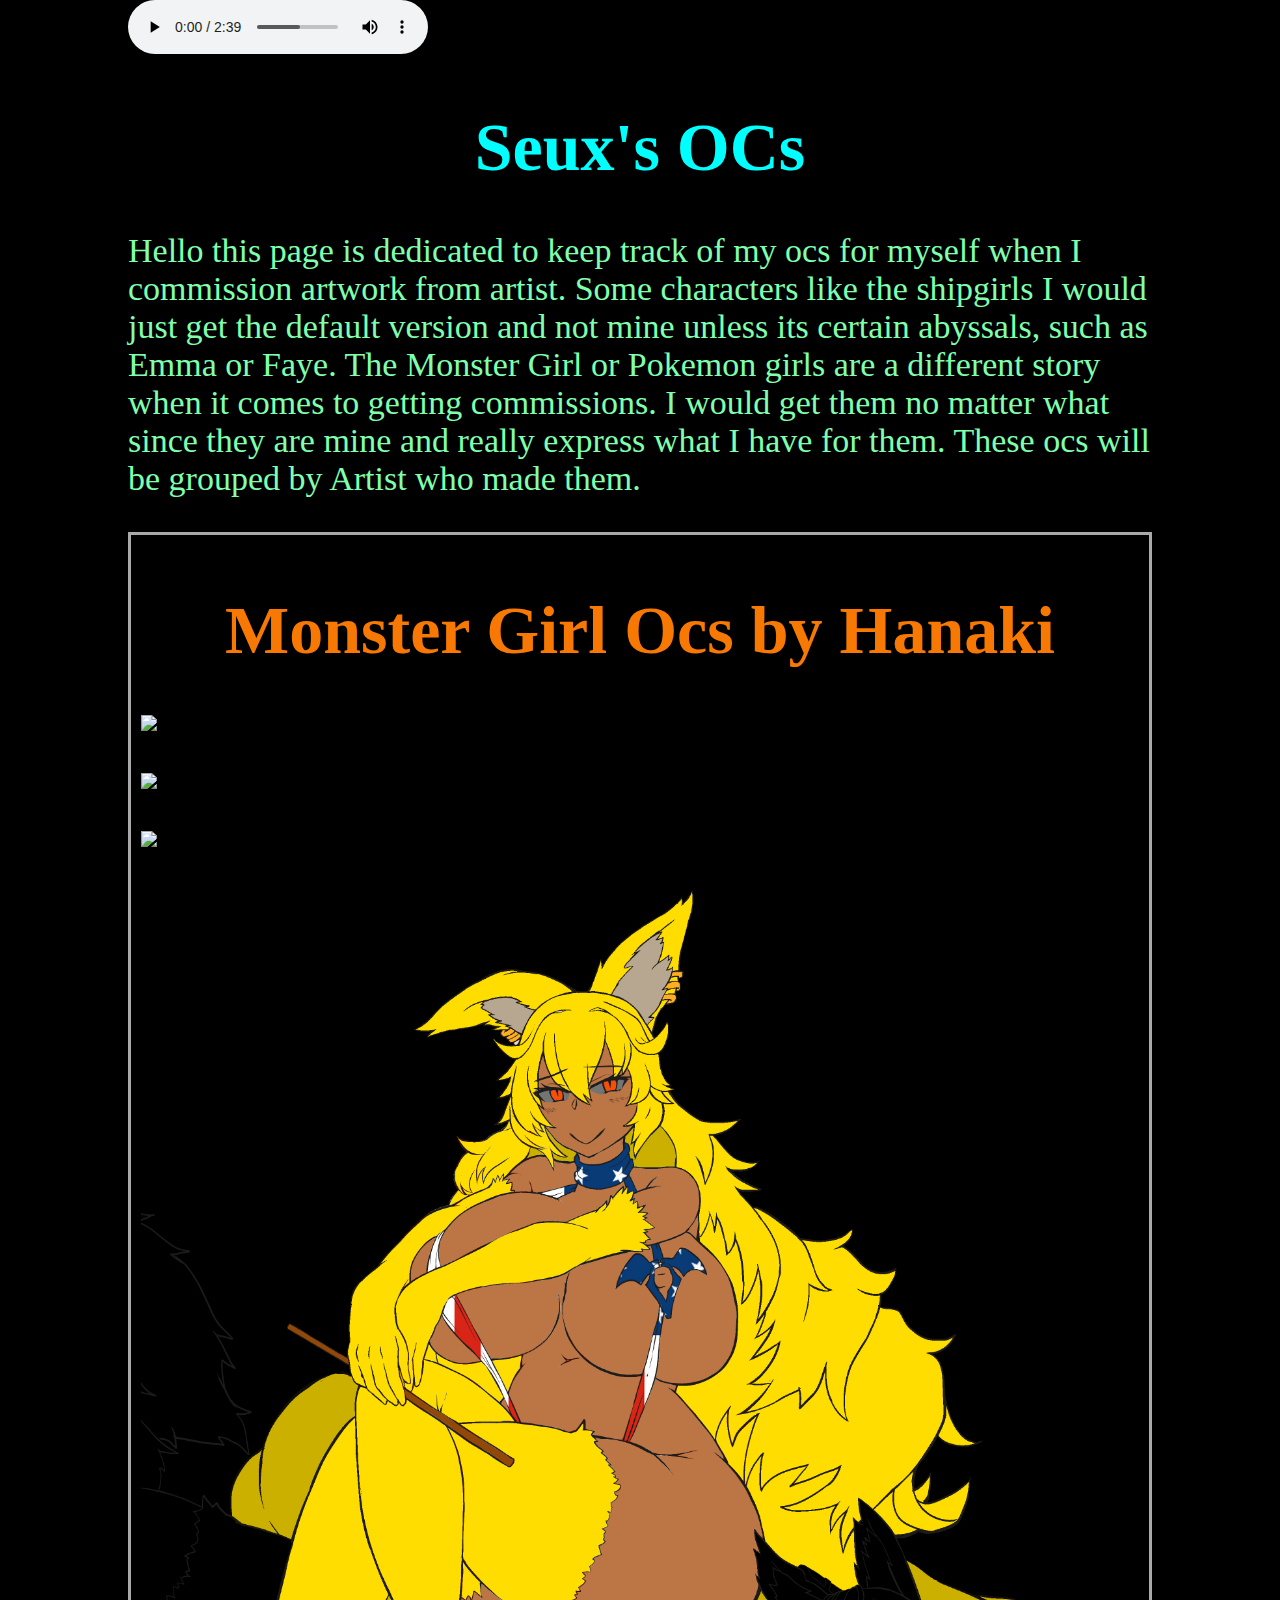
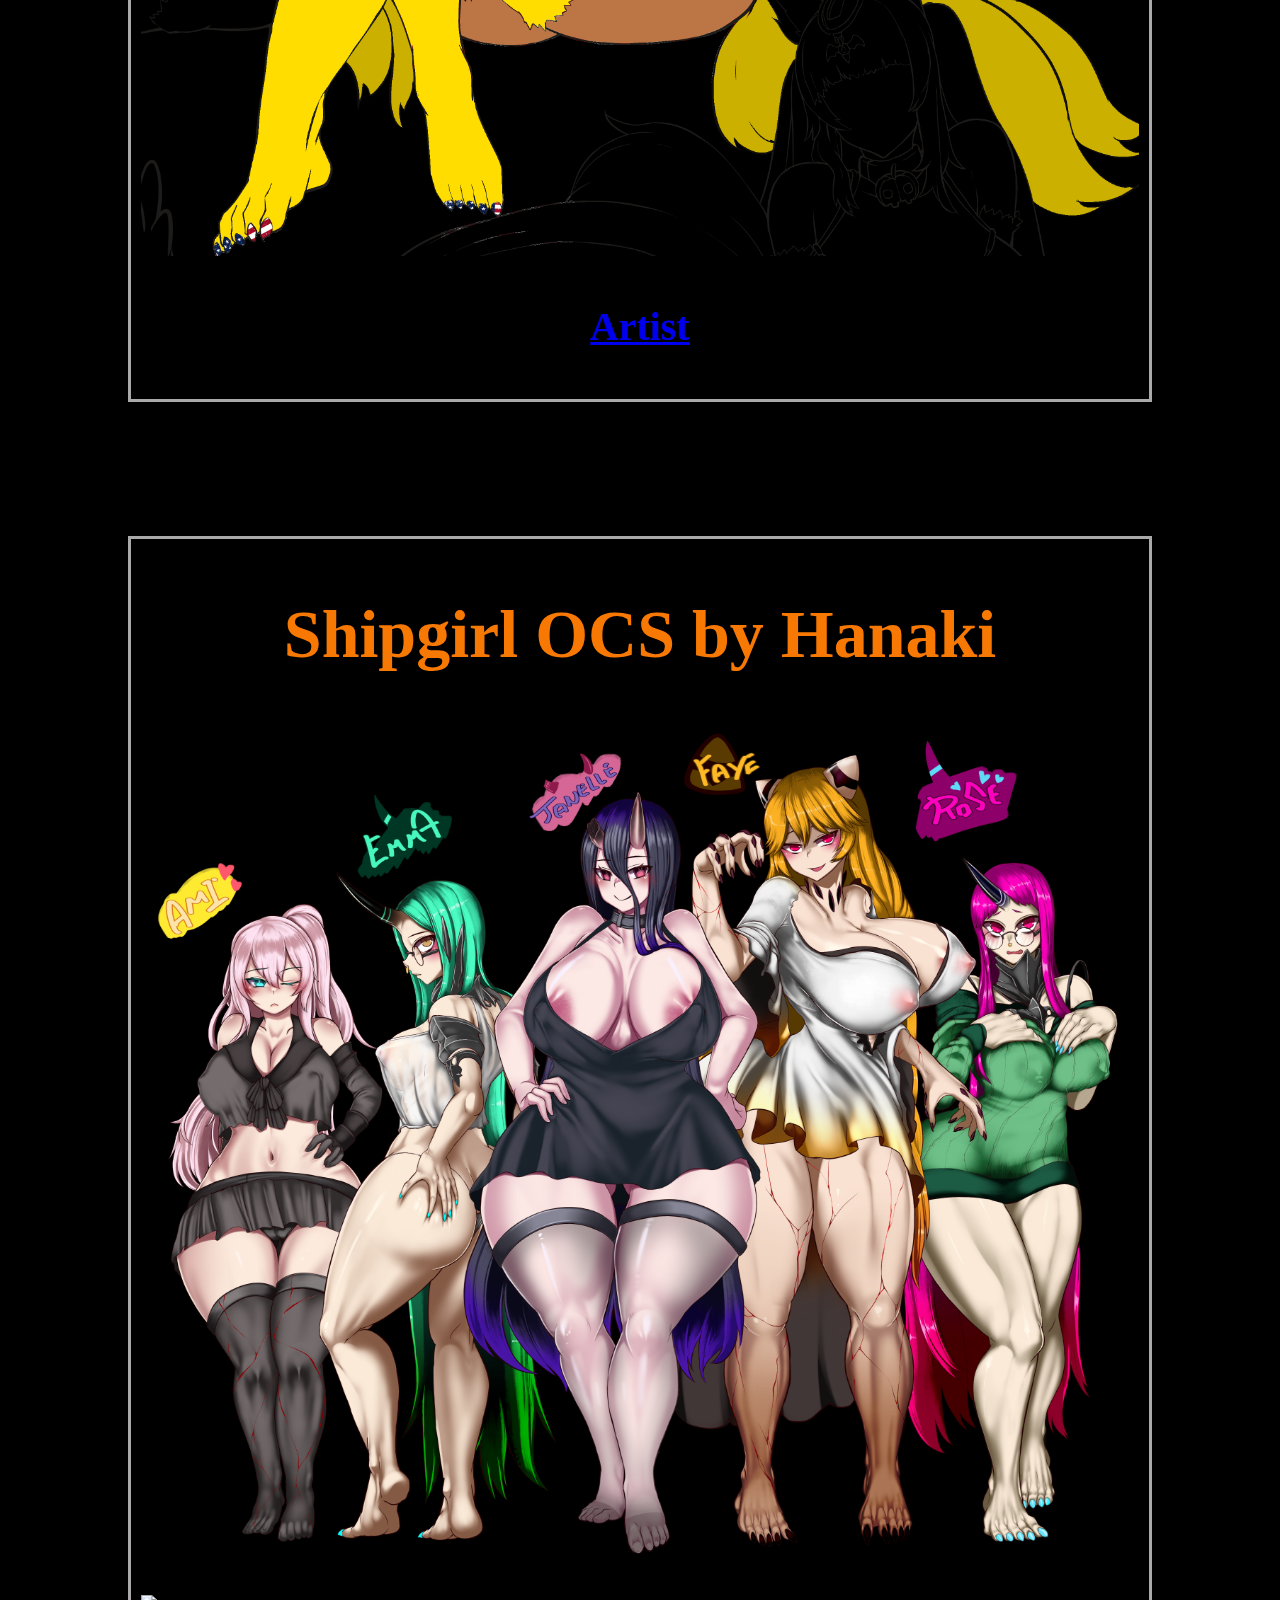
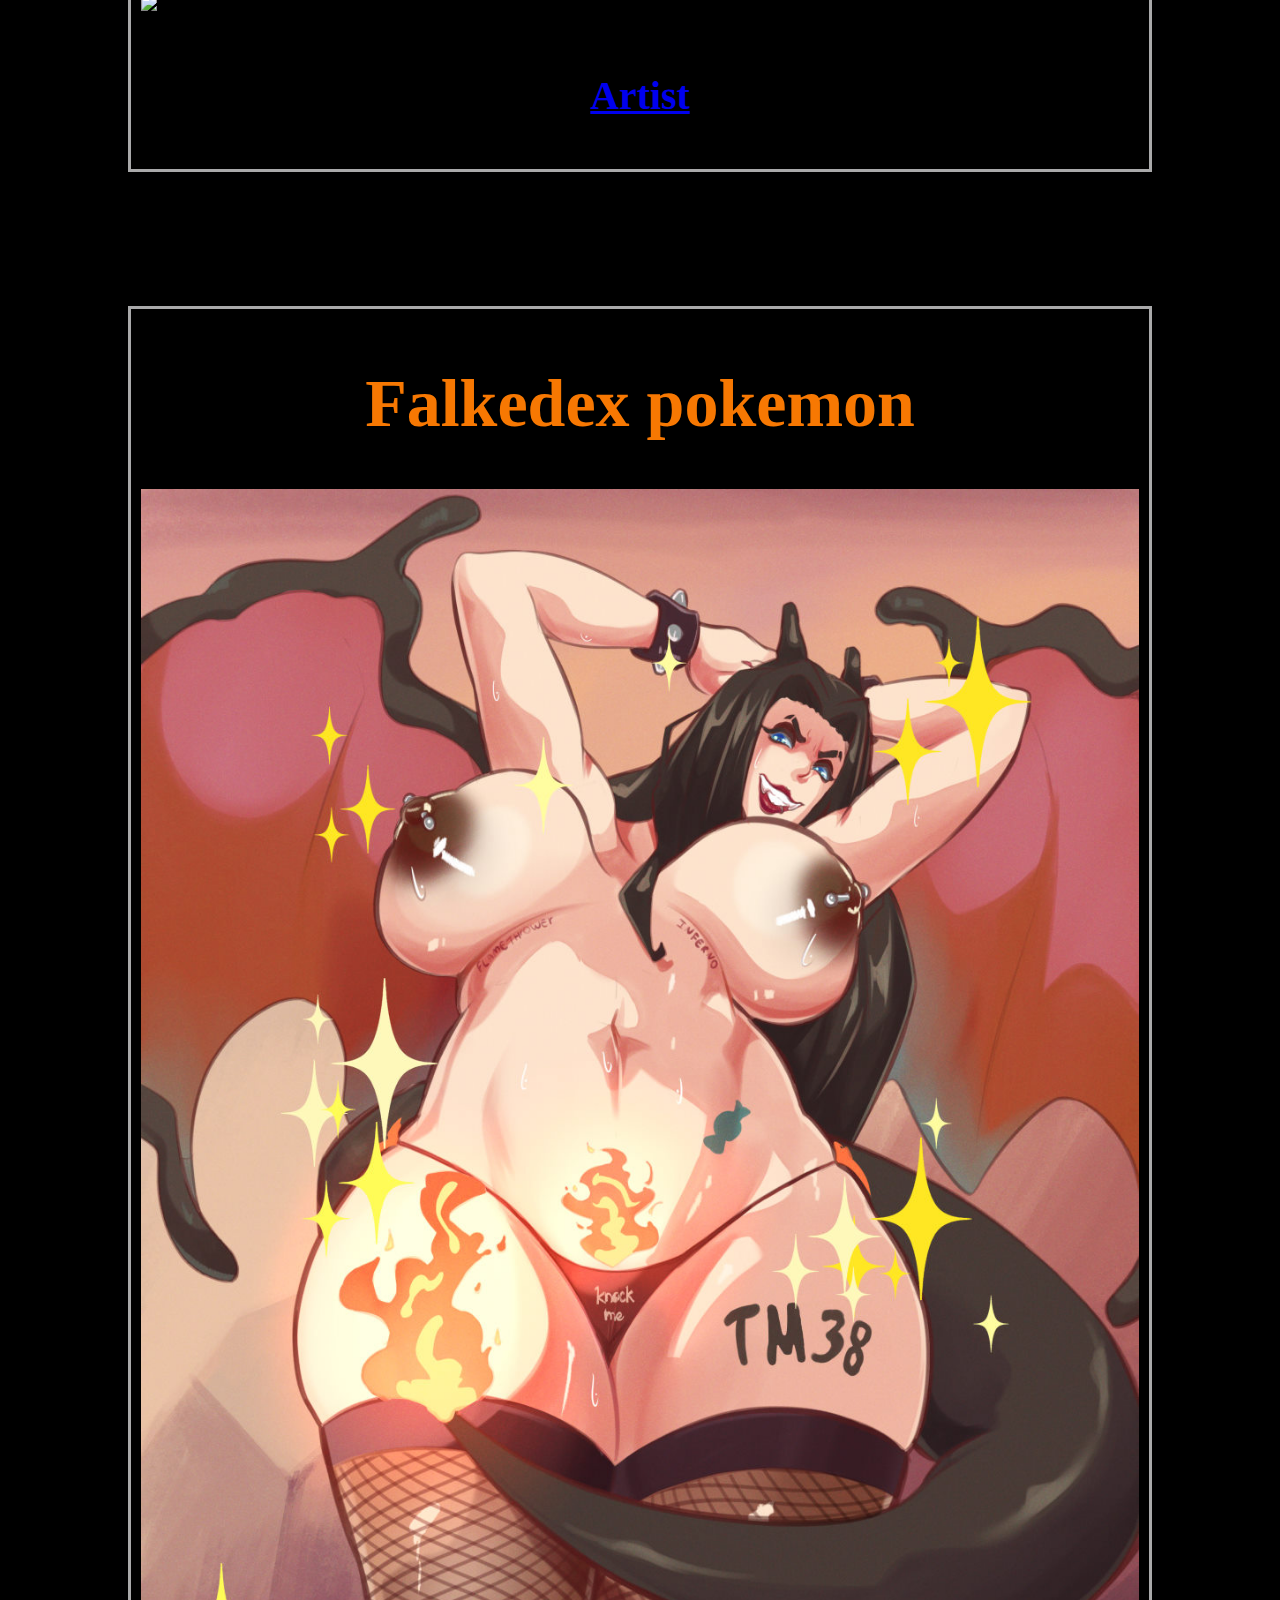
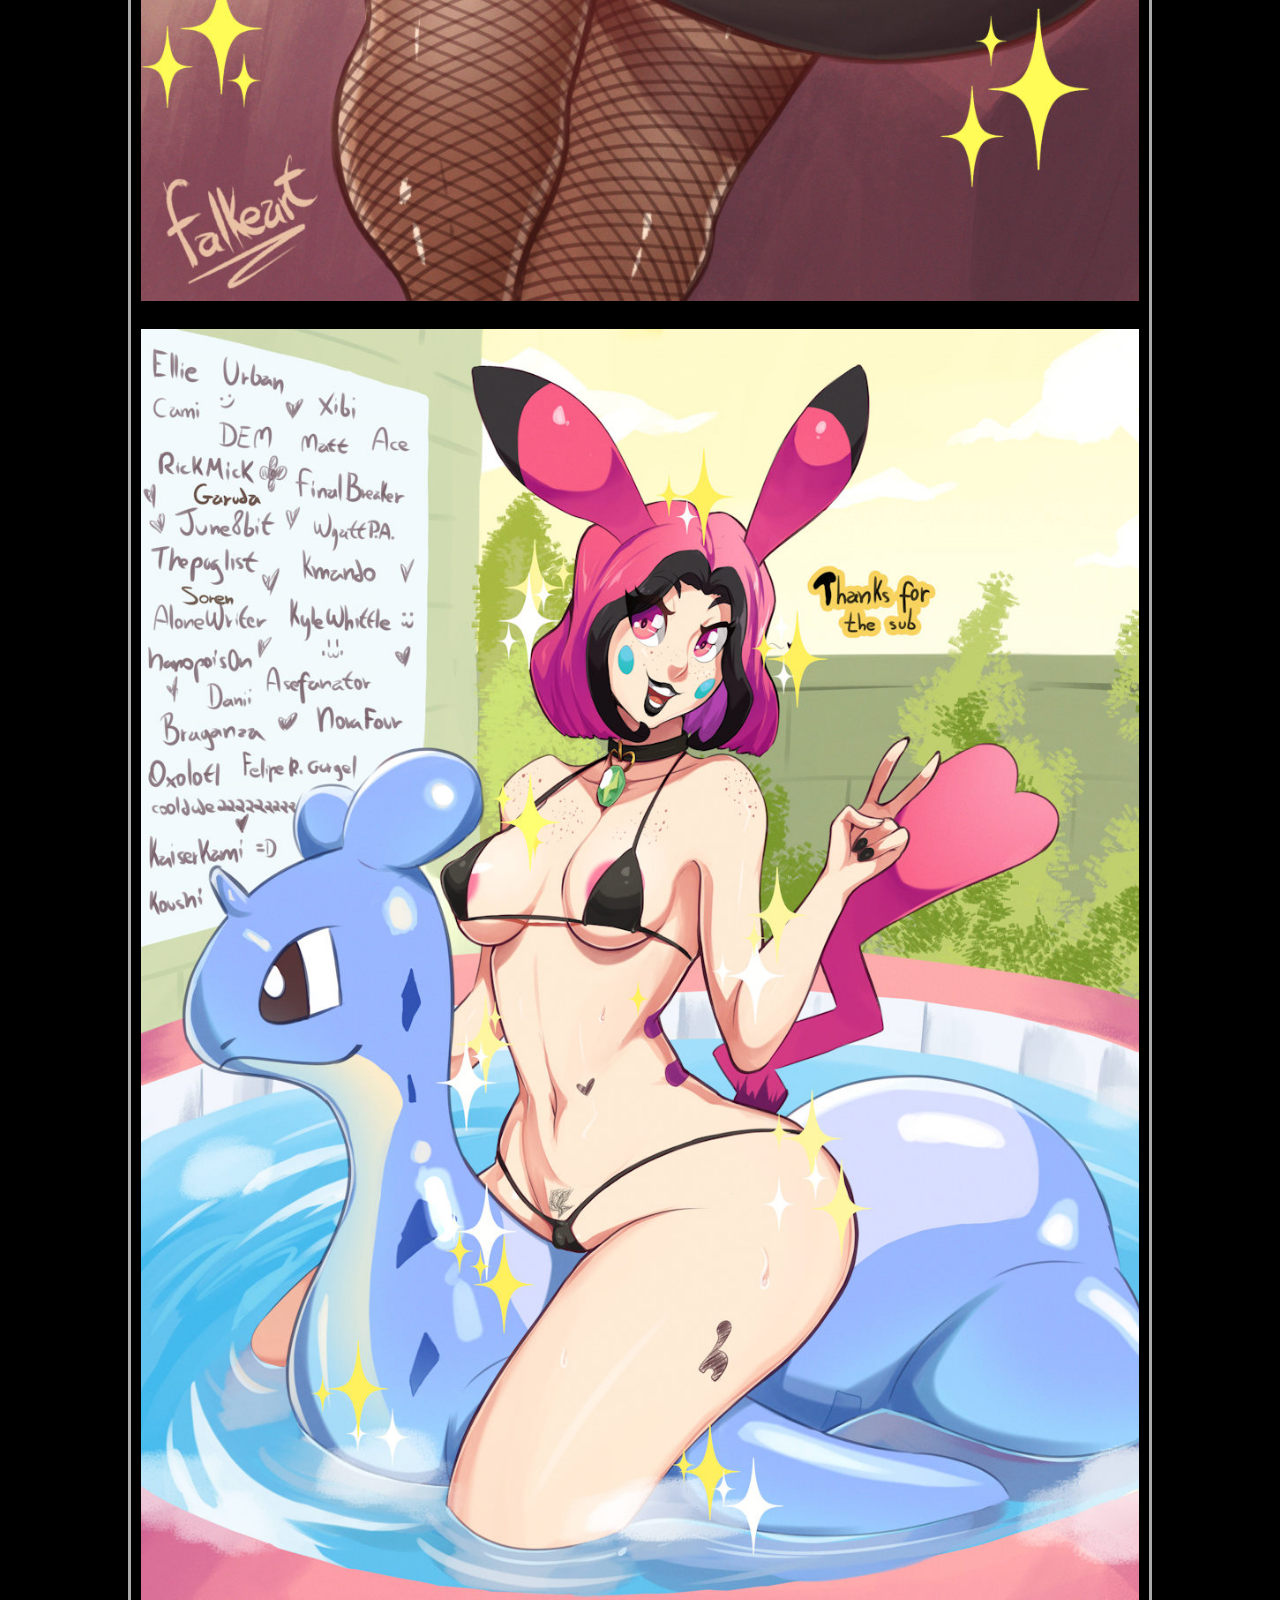
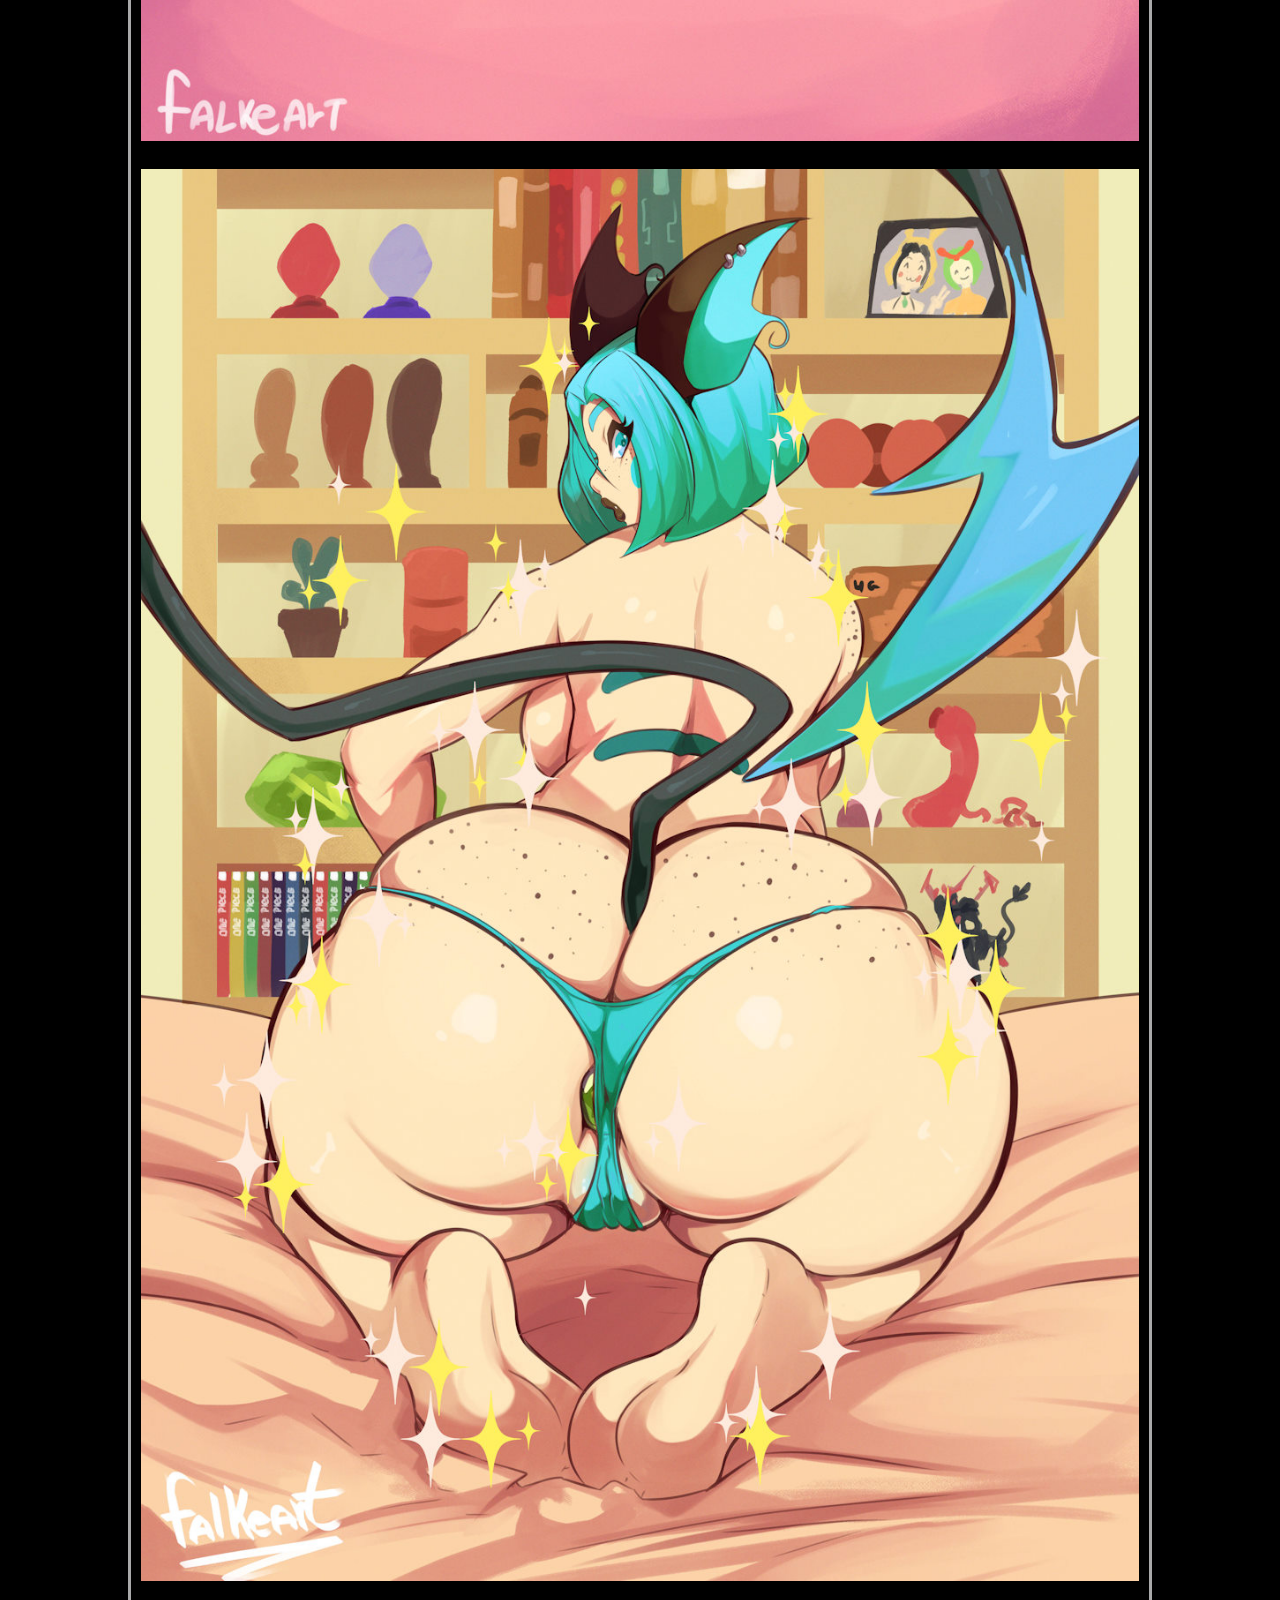
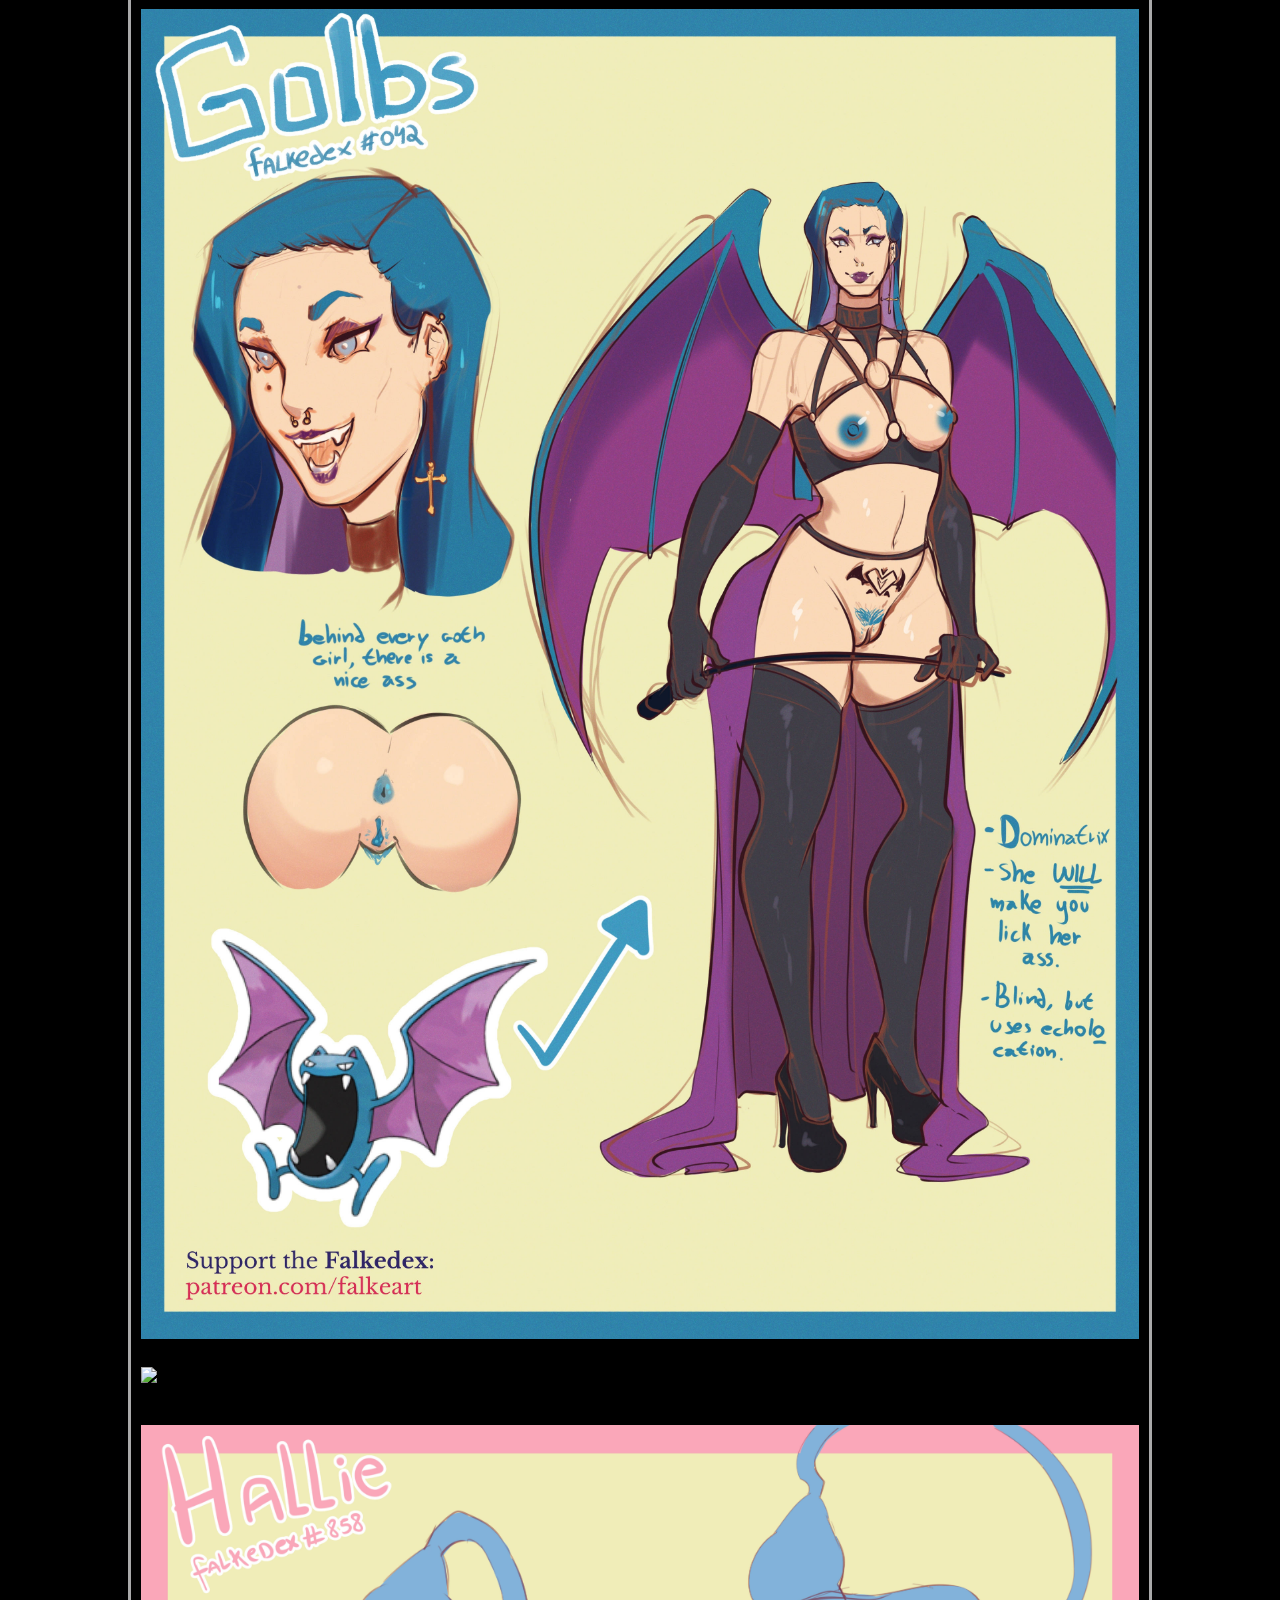
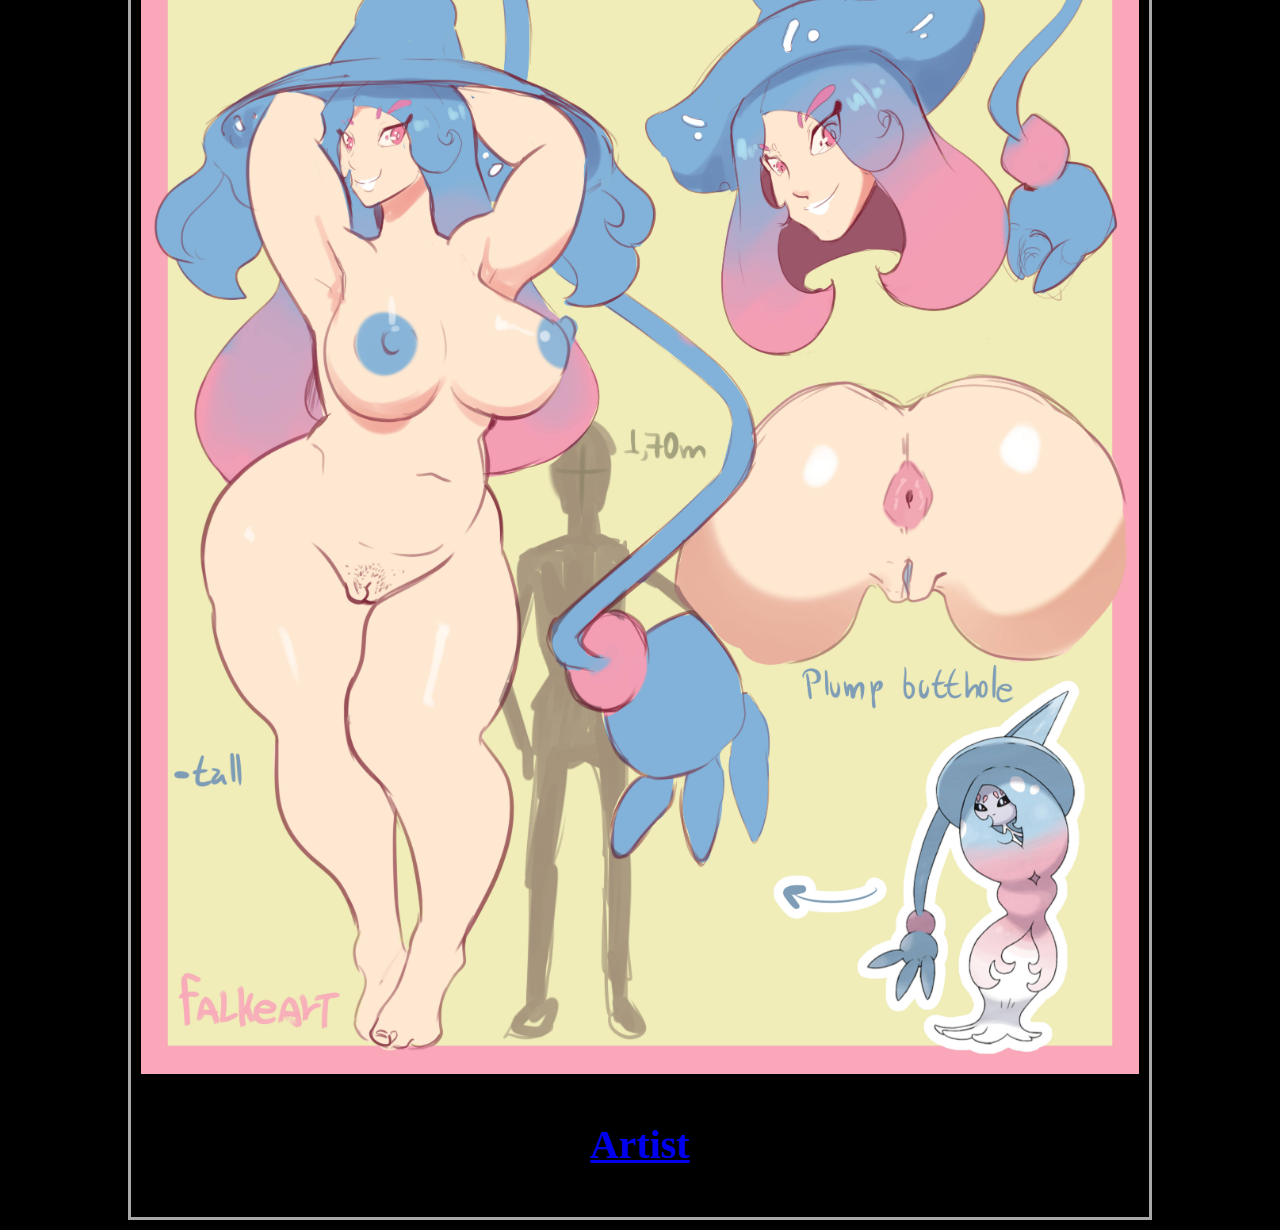
==== index.html @ f656f61c "Update index.html" ====
<!DOCTYPE html>
<html lang="en">
<head>
    <meta charset="UTF-8">
    <meta name="viewport" content="width=device-width, initial-scale=1.0">
    <title>Seux's OCs</title>
    <link href="https://fonts.cdnfonts.com/css/tf2-secondary" rel="stylesheet">
    <link href="https://fonts.cdnfonts.com/css/tf2" rel="stylesheet">
    <link href="css/style.css"  rel="stylesheet">
</head>
<body>
        <audio controls loop>
            <source src="music/trollfjord.mp3" type="audio/mp3">
            <source src="music/trollfjord.ogg" type="audio/ogg">
            This browser does not support HTML5 audio
        </audio>
        
    <div class="summary">
        <h1>Seux's OCs</h1>
        <p>Hello this page is dedicated to keep track of my ocs for myself when I commission artwork from artist. Some characters like the shipgirls I would just get the default version and not mine unless its certain abyssals, such as Emma or Faye.
            The Monster Girl or Pokemon girls are a different story when it comes to getting commissions. I would get them no matter what since they are mine and really express what I have for them. These ocs will be grouped by Artist who made them.
        </p>
    </div>
    <div class="container">
        <h1 class="group">Monster Girl Ocs by Hanaki</h1>
        <section class="original">
            <div class="monster-girls">
                <div class="sherman">
                    <div class="image">
                        <img src="./images/sherman.jpg" alt="Sherman" width="500" height="500">
                    </div>
                    <div class="desc">
                        <h3>Sherman</h3>
                    </div>
                    <a href="https://twitter.com/MononoHanaki" target="_blank"></a>
                </div>
                <div class="aya">
                    <div class="image">
                        <img src="./images/aya.png" alt="Aya" width="500" height="500">
                    </div>
                    <div class="desc">
                        <h3>Aya</h3>
                    </div>
                    <a href="https://twitter.com/MononoHanaki" target="_blank"></a>
                </div>
                <div class="Kearsarge">
                    <div class="image">
                        <img src="./images/Seux job 54_FA.jpg" alt="Kearsarge" width="500" height="500">
                    </div>
                    <div class="desc">
                        <h3>Kearsarge</h3>
                    </div>
                    <a href="https://twitter.com/MononoHanaki" target="_blank"></a>
                </div>
                <div class="Erie">
                    <div class="image">
                        <img src="./images/erie default.png" alt="Erie" width="500" height="500">
                    </div>
                    <div class="desc">
                        <h3>Erie(WIP)</h3>
                    </div>
                    
                <!-- Add more image entries as needed -->
            </div>
  
        </section>
        <h3><a class="artist" href="https://twitter.com/MononoHanaki" target="_blank">Artist</a></h3>
    </div>
    </div>
    <br>
    <br>
    <br>
    <div class="container">
        <h1 class="group">Shipgirl OCS by Hanaki</h1>
        <section class="ship-girl">
            <div class="shipgirls">
                <div class="abyssals">
                    <div class="image">
                        <img src="./images/abyssals.png" alt="Abyssals" width="500" height="500">
                    </div>
                    <div class="desc">
                        <h3>Abyssals First Set</h3>
                    </div>
                </div>
                <div class="iowa">
                    <div class="image">
                        <img src="./images/shipgirls.jpg" alt="Iowa, Bunker, Taihou" width="500" height="500">
                    </div>
                    <div class="desc">
                        <h3>Iowa, Bunker, Taihou</h3>
                    </div>
                </div>
                <!-- Add more image entries as needed -->
            </div>
        </section>
        <h3><a class="artist" href="https://twitter.com/MononoHanaki" target="_blank">Artist</a></h3>
    </div>
    <br>
    <br>
    <br>
        
    <div class="container">
        <h1 class="group">Falkedex pokemon</h1>
        <section class="pokemon">
            <div class="pokemon-grid">
                <div class="zard">
                    <div class="image">
                        <img src="./images/zard.jpg" alt="Zard" width="500" height="500">
                    </div>
                    <div class="desc">
                        <h3>Zard</h3>
                    </div>
                </div>
                <div class="pikachan">
                    <div class="image">
                        <img src="./images/pikachan.jpg" alt="Pikachan" width="500" height="500">
                    </div>
                    <div class="desc">
                        <h3>Pikachan</h3>
                    </div>
                </div>
                <div class="chuu">
                    <div class="image">
                        <img src="./images/chuu.jpg" alt="Chuu" width="500" height="500">
                    </div>
                    <div class="desc">
                        <h3>Chuu</h3>
                    </div>
                </div>

                <div class="golbs">
                    <div class="image">
                        <img src="./images/Golbs.jpg" alt="golbs" width="500" height="500">
                    </div>
                    <div class="desc">
                        <h3>Golbs</h3>
                    </div>
                </div>
                <div class="zubs">
                    <div class="image">
                        <img src="./images/041Zubs3.png" alt="zubs" width="500" height="500">
                    </div>
                    <div class="desc">
                        <h3>Zubs</h3>
                    </div>
                </div>
                <div class="hallie">
                    <div class="image">
                        <img src="./images/Hallie sketch.jpg" alt="hallie" width="500" height="500">
                    </div>
                    <div class="desc">
                        <h3>WIP Hallie</h3>
                    </div>
                </div>
                <!-- Add more image entries as needed -->
            </div>
        </section>
        <h3><a class="artist" href="https://twitter.com/falkeart?lang=en" target="_blank">Artist</a></h3>
    </div>
</body>
</html>
---- css/style.css ----
body{
    font-size: 34px;
    margin: 0 10%;
    background-color: rgb(0, 0, 0);
}
h3{
    color: rgb(241, 1, 93);
    text-align: center;
}
h1{
    color: aqua;
    text-align: center;
}



/* grid */
.grid{
    display: grid;
    grid-template-columns: repeat(auto-fit,minmax(1000px,1fr));
    gap: 20px;
}
.container {
    border: 3px solid #a9a9aa;
    padding: 10px;
    margin: 10px auto;
  }

.img-wrapper{
    position: relative;
    overflow: hidden;
}
.img-wrapper > img{
    display: block;
    width: 100%;
    aspect-ratio: 1/1;
    object-fit: cover;
    object-position: center;
}

.img-wrapper > .desc{
    position: absolute;
    inset: 0;
    font-size: 2rem;
    padding: 1rem;
    background: rgba(255, 255, 255, .5);
    display: flex;
    justify-content: center;
    align-items: center;
}

.img-wrapper > img,
.img-wrapper > .desc{
    transition: 200ms ease-in-out;
}
/*body stuff*/
p{
    color: rgb(127, 255, 170);

}

.group{
    color: rgb(247, 120, 2);
    text-align: center;
}

/* Monster girls */

.monster-girls {
    display: grid;
    grid-template-columns: repeat(auto-fill, minmax(500px, 1fr));
    gap: 20px;
}

.monster-girls .sherman,
.monster-girls .aya,
.monster-girls .Kearsarge,
.monster-girls .Erie {
    position: relative;
    overflow: hidden;
}

.monster-girls .image img {
    width: 100%;
    height: auto;
    transition: transform 0.3s ease-in-out;
}

.monster-girls .image:hover img {
    transform: scale(1.1);
}

.monster-girls .desc {
    position: absolute;
    top: 50%;
    left: 50%;
    transform: translate(-50%, -50%);
    opacity: 0;
    transition: opacity 0.3s ease-in-out;
}

.monster-girls .image:hover + .desc {
    opacity: 1;
}

/* shipgirls */

.shipgirls {
    display: grid;
    grid-template-columns: repeat(auto-fill, minmax(500px, 1fr));
    gap: 20px;
}

.shipgirls .abyssals,
.shipgirls .iowa {
    position: relative;
    overflow: hidden;
}

.shipgirls .image img {
    width: 100%;
    height: auto;
    transition: transform 0.3s ease-in-out;
}

.shipgirls .image:hover img {
    transform: scale(1.1);
}

.shipgirls .desc {
    position: absolute;
    top: 50%;
    left: 50%;
    transform: translate(-50%, -50%);
    opacity: 0;
    transition: opacity 0.3s ease-in-out;
}

.shipgirls .image:hover + .desc {
    opacity: 1;
}
/* pokegirls */

.pokemon-grid {
    display: grid;
    grid-template-columns: repeat(auto-fill, minmax(500px, 1fr));
    gap: 20px;
}

.pokemon-grid .zard,
.pokemon-grid .pikachan,
.pokemon-grid .chuu,
.pokemon-grid .golbs,
.pokemon-grid .zubs,
.pokemon-grid .hallie {
    position: relative;
    overflow: hidden;
}

.pokemon-grid .image img {
    width: 100%;
    height: auto;
    transition: transform 0.3s ease-in-out;
}

.pokemon-grid .image:hover img {
    transform: scale(1.1);
}

.pokemon-grid .desc {
    position: absolute;
    top: 50%;
    left: 50%;
    transform: translate(-50%, -50%);
    opacity: 0;
    transition: opacity 0.3s ease-in-out;
}

.pokemon-grid .image:hover + .desc {
    opacity: 1;
}
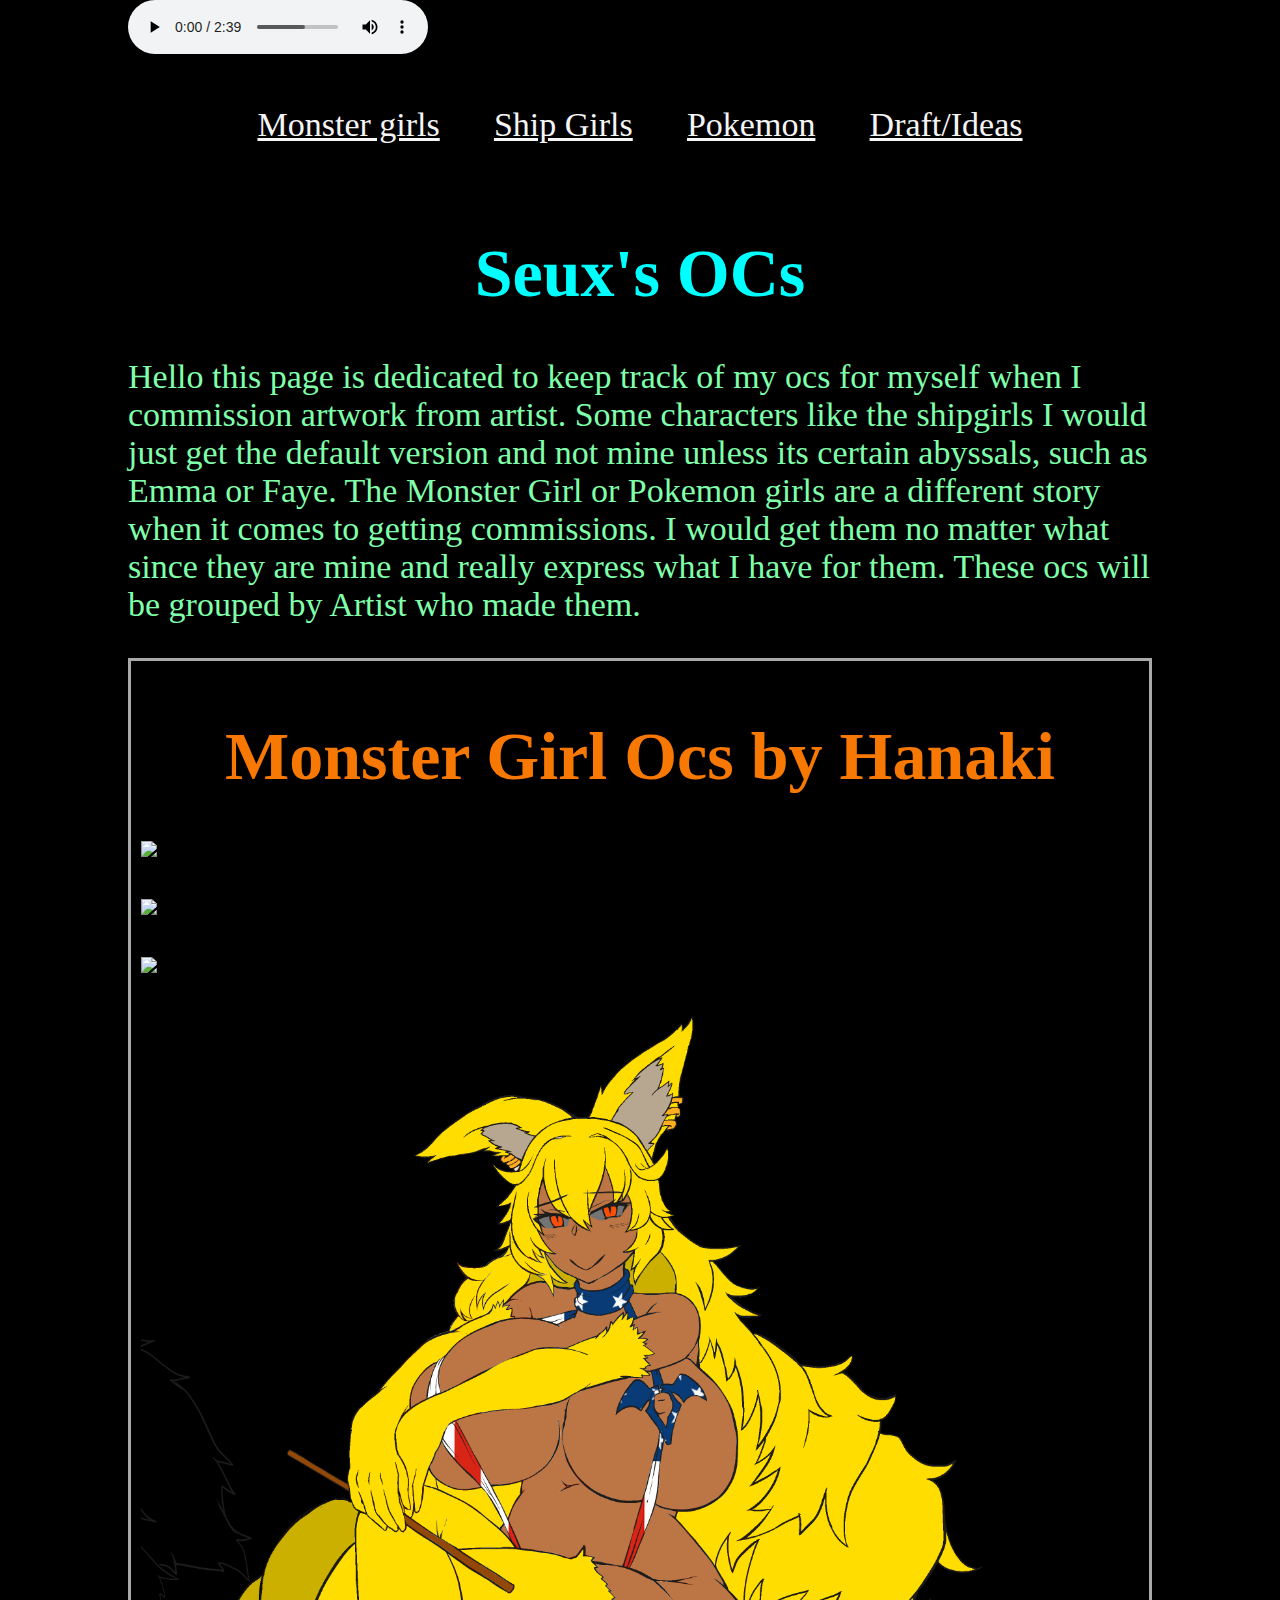
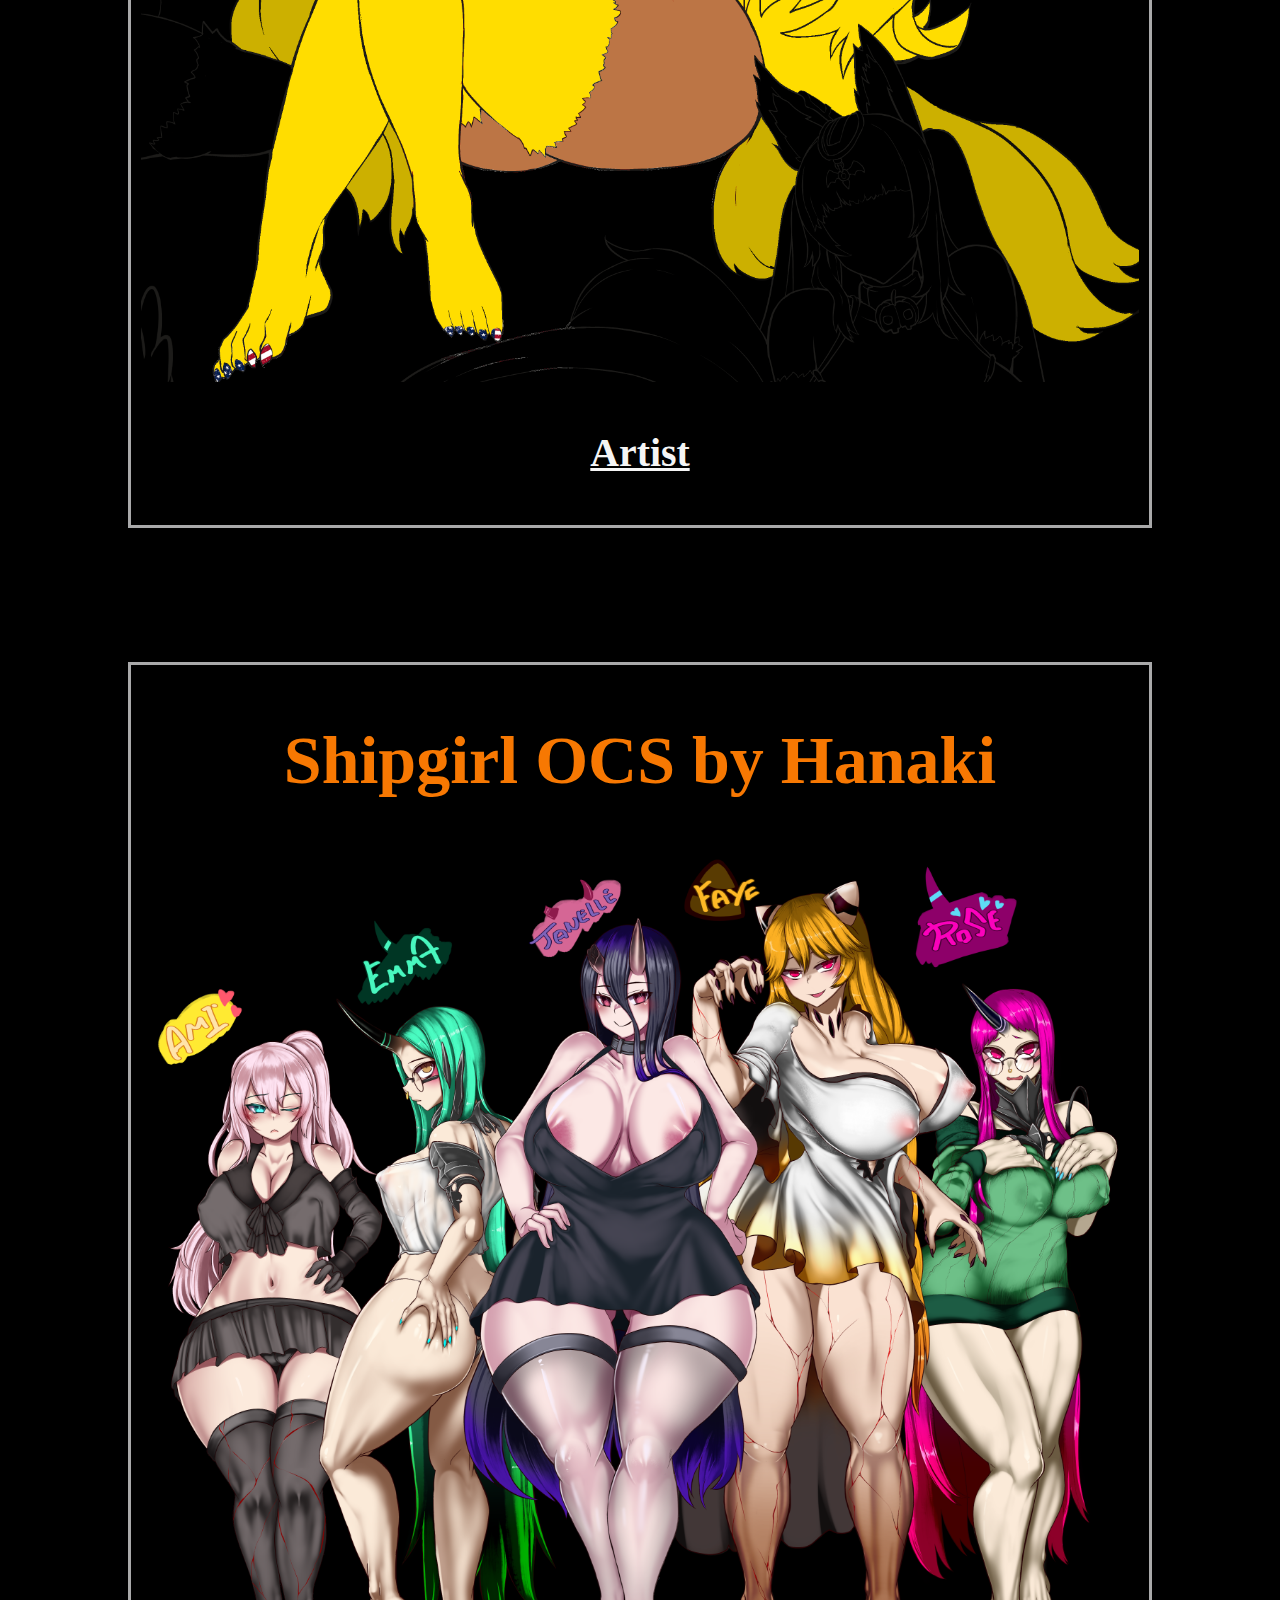
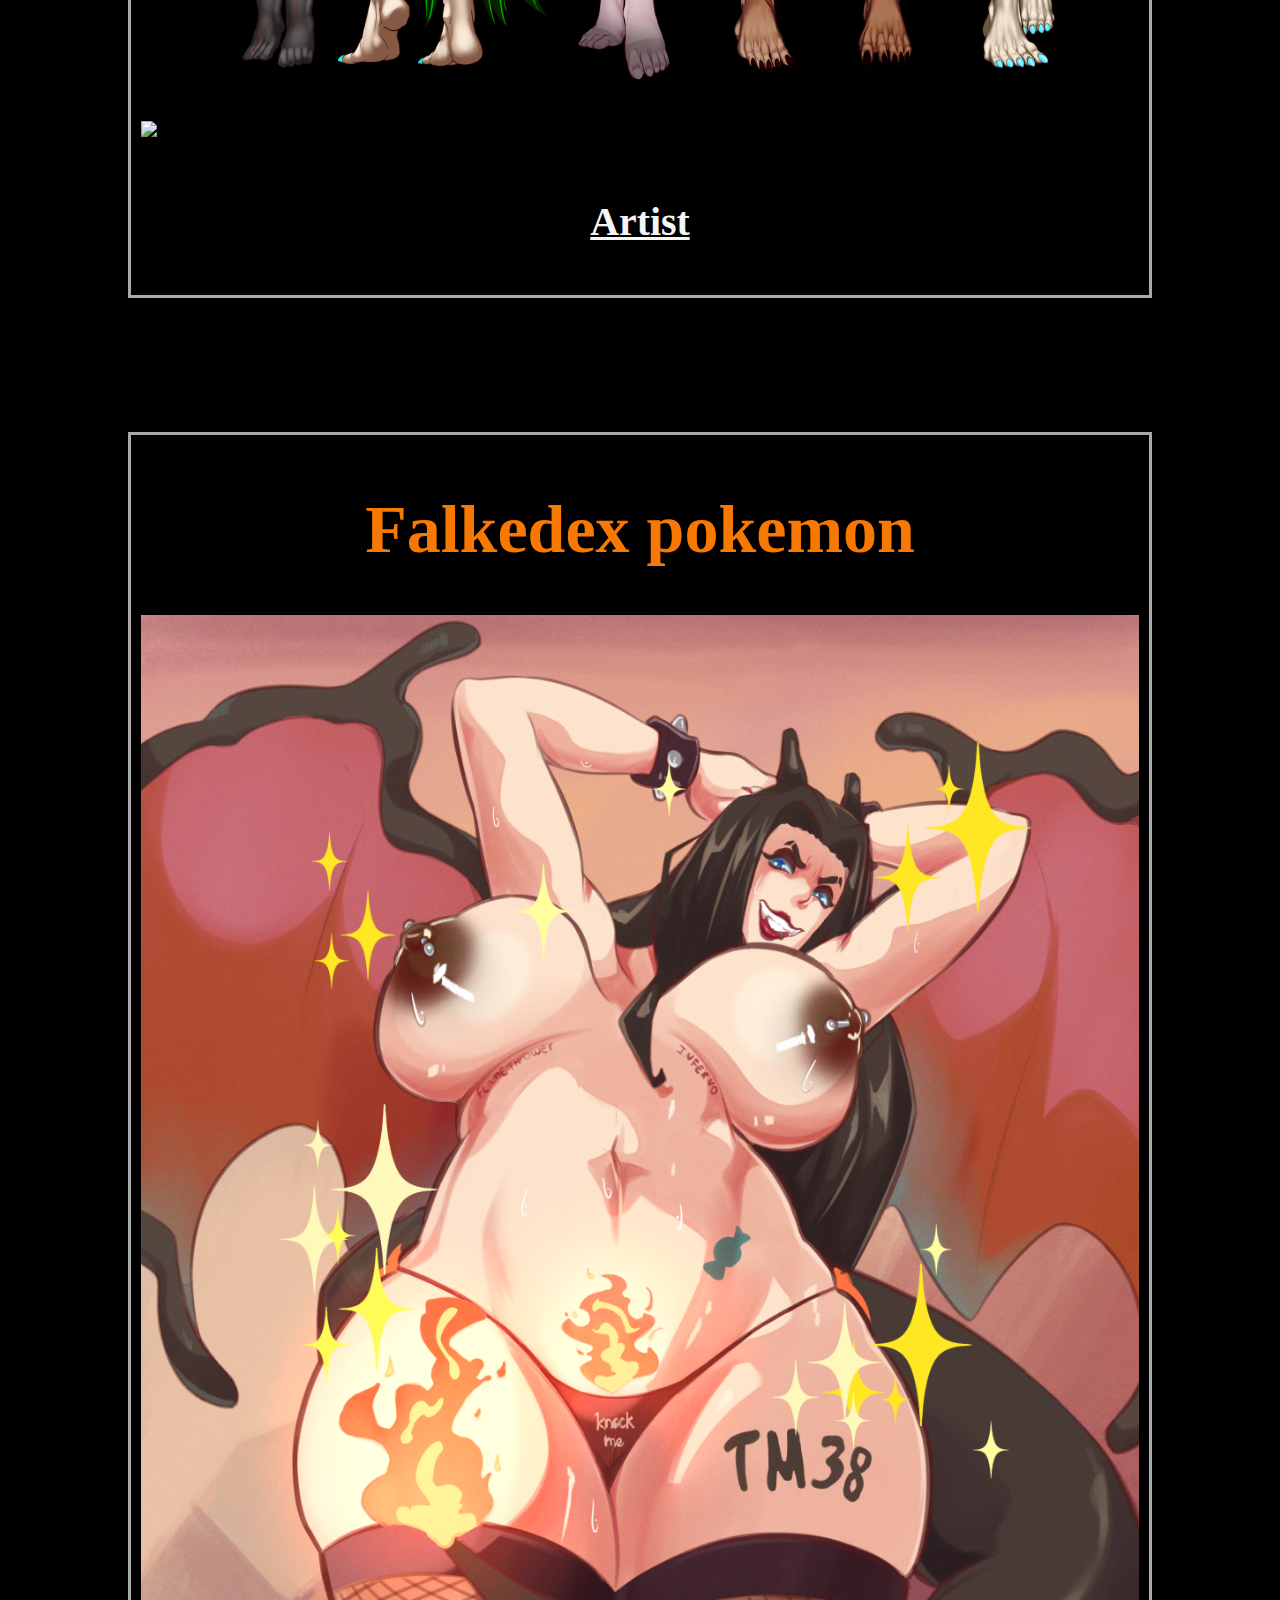
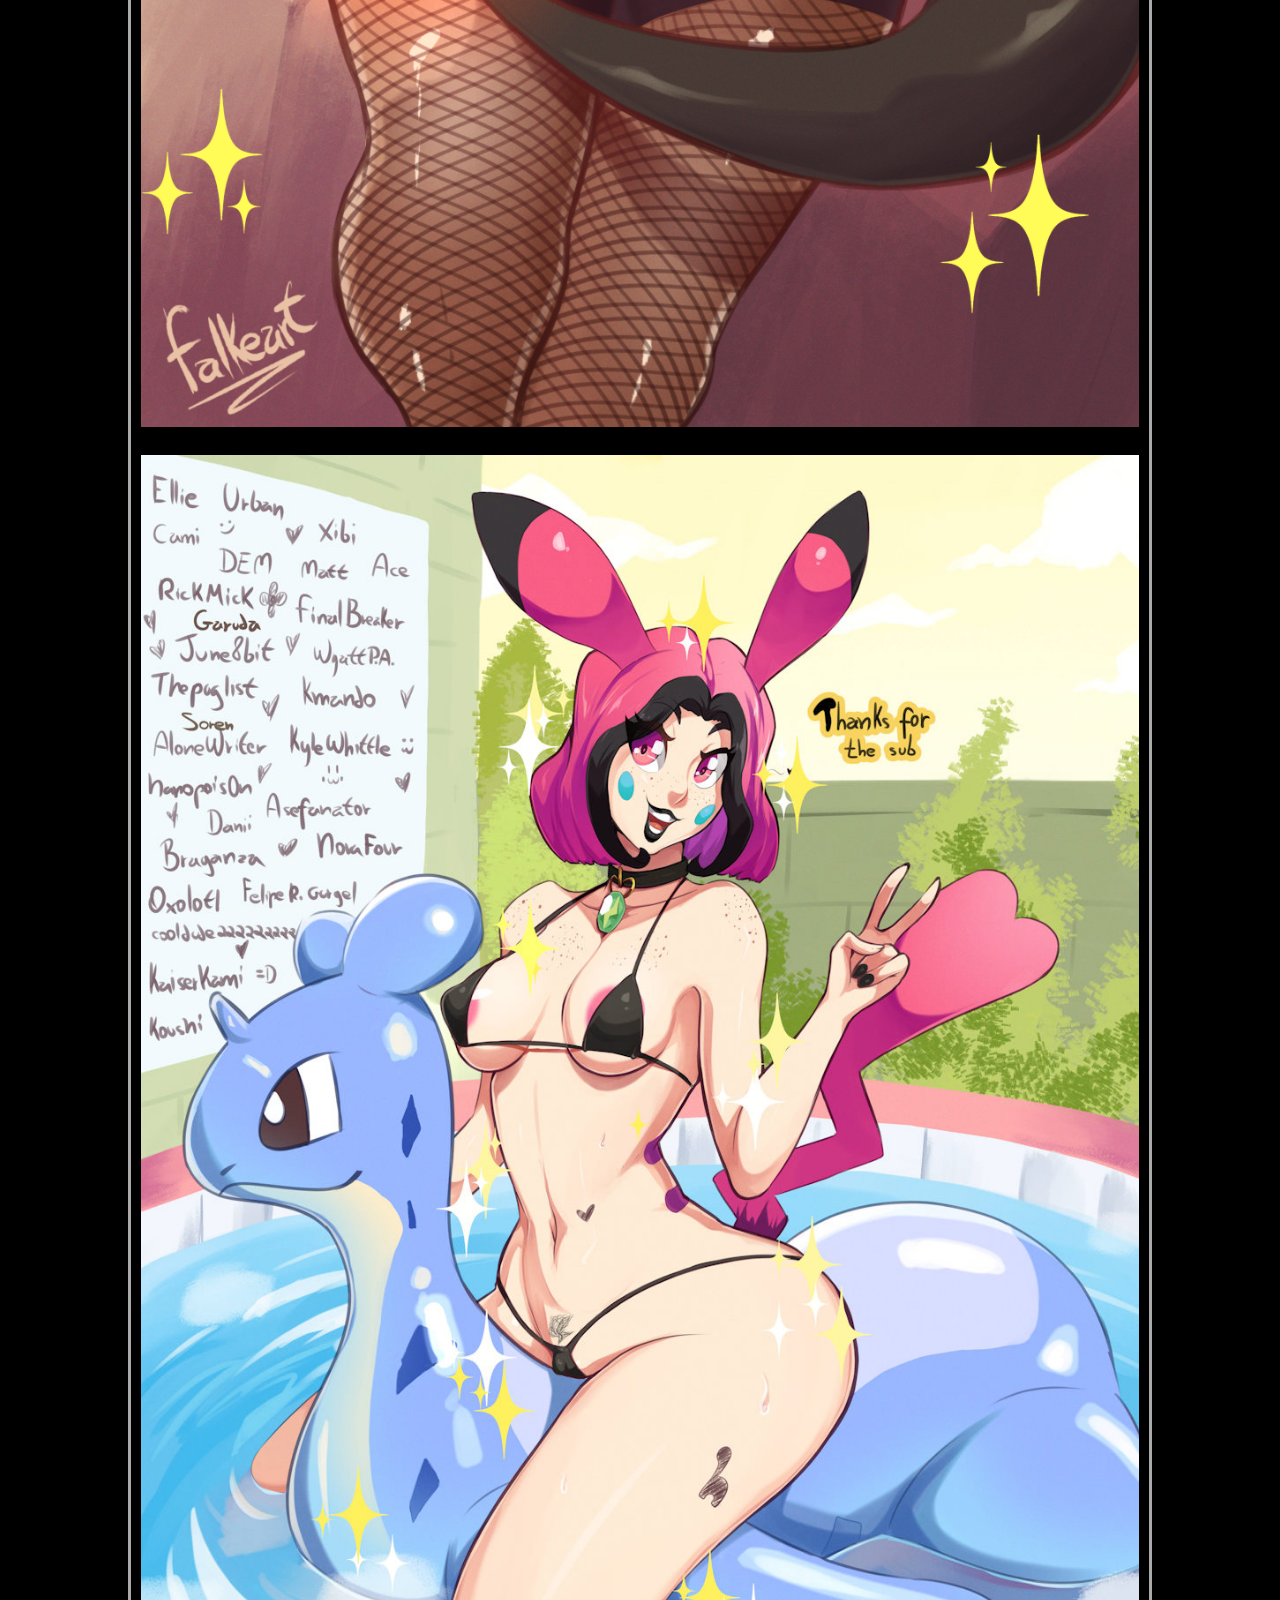
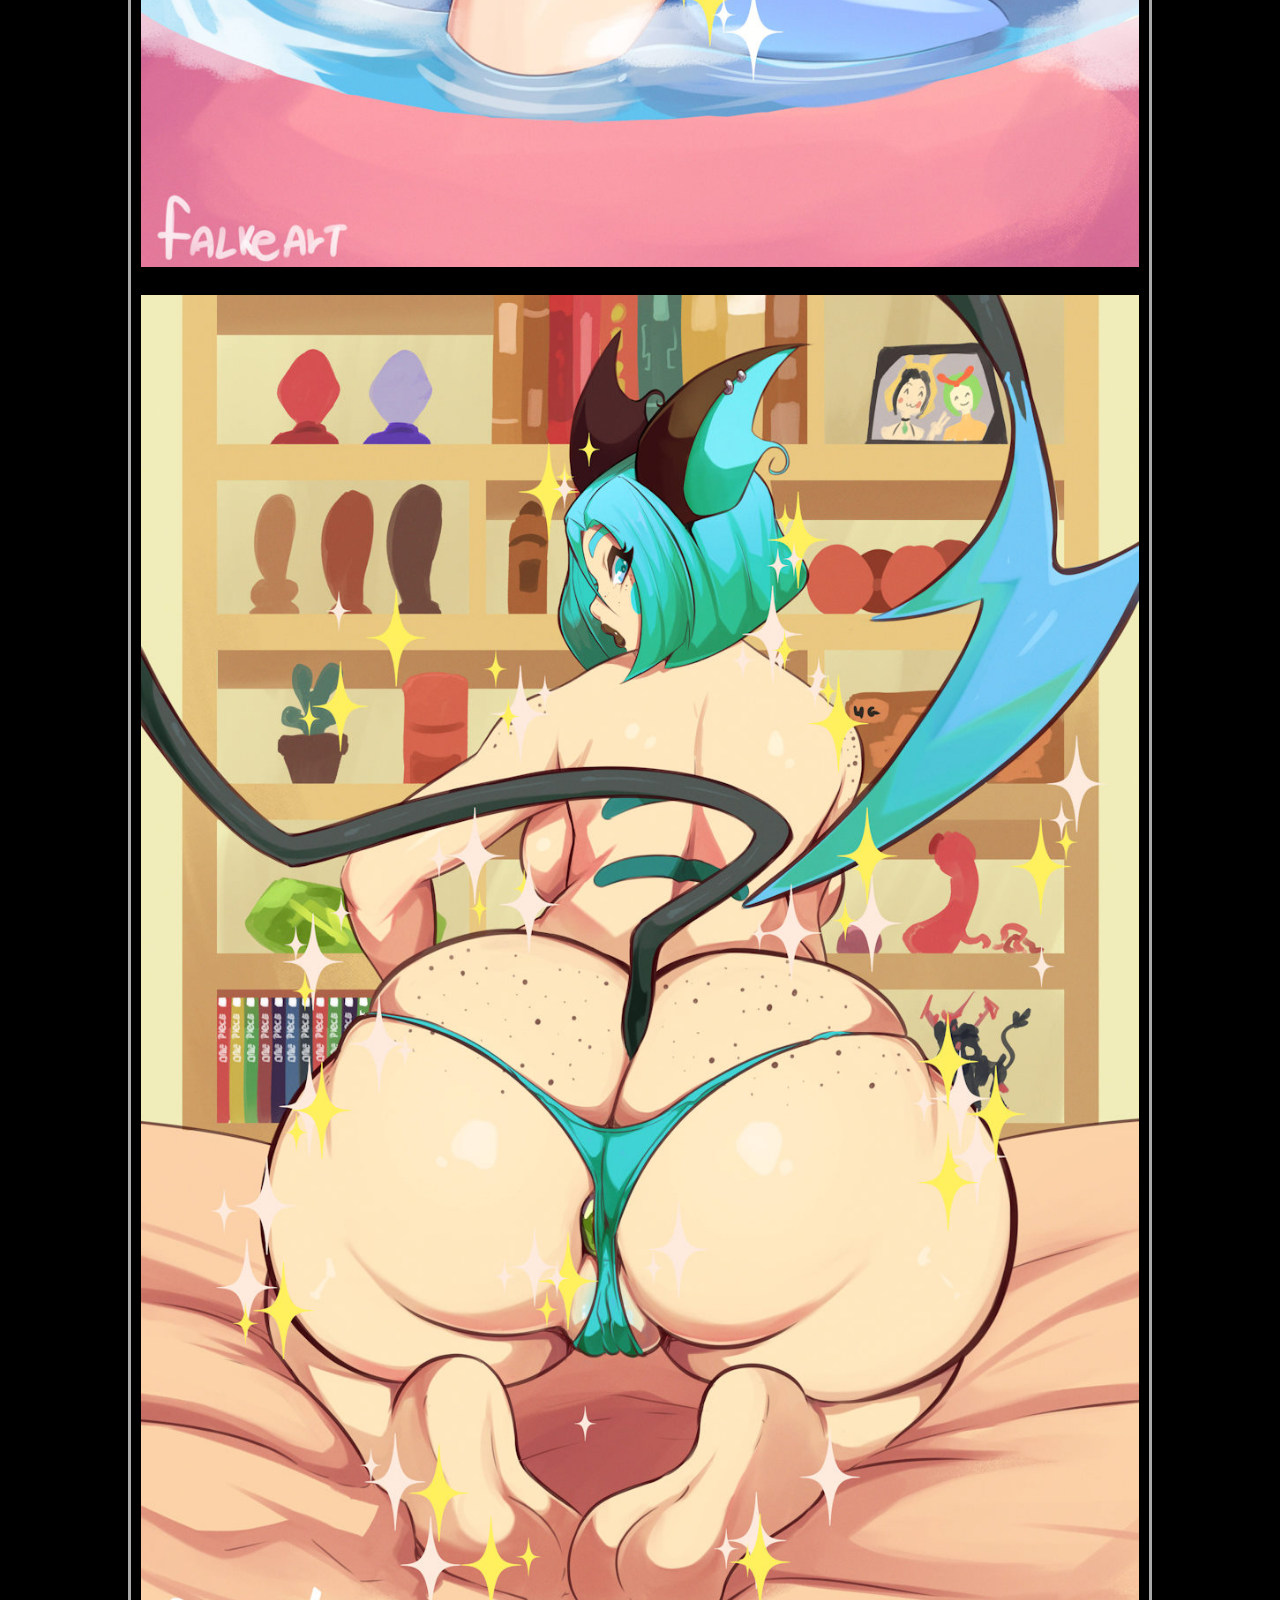
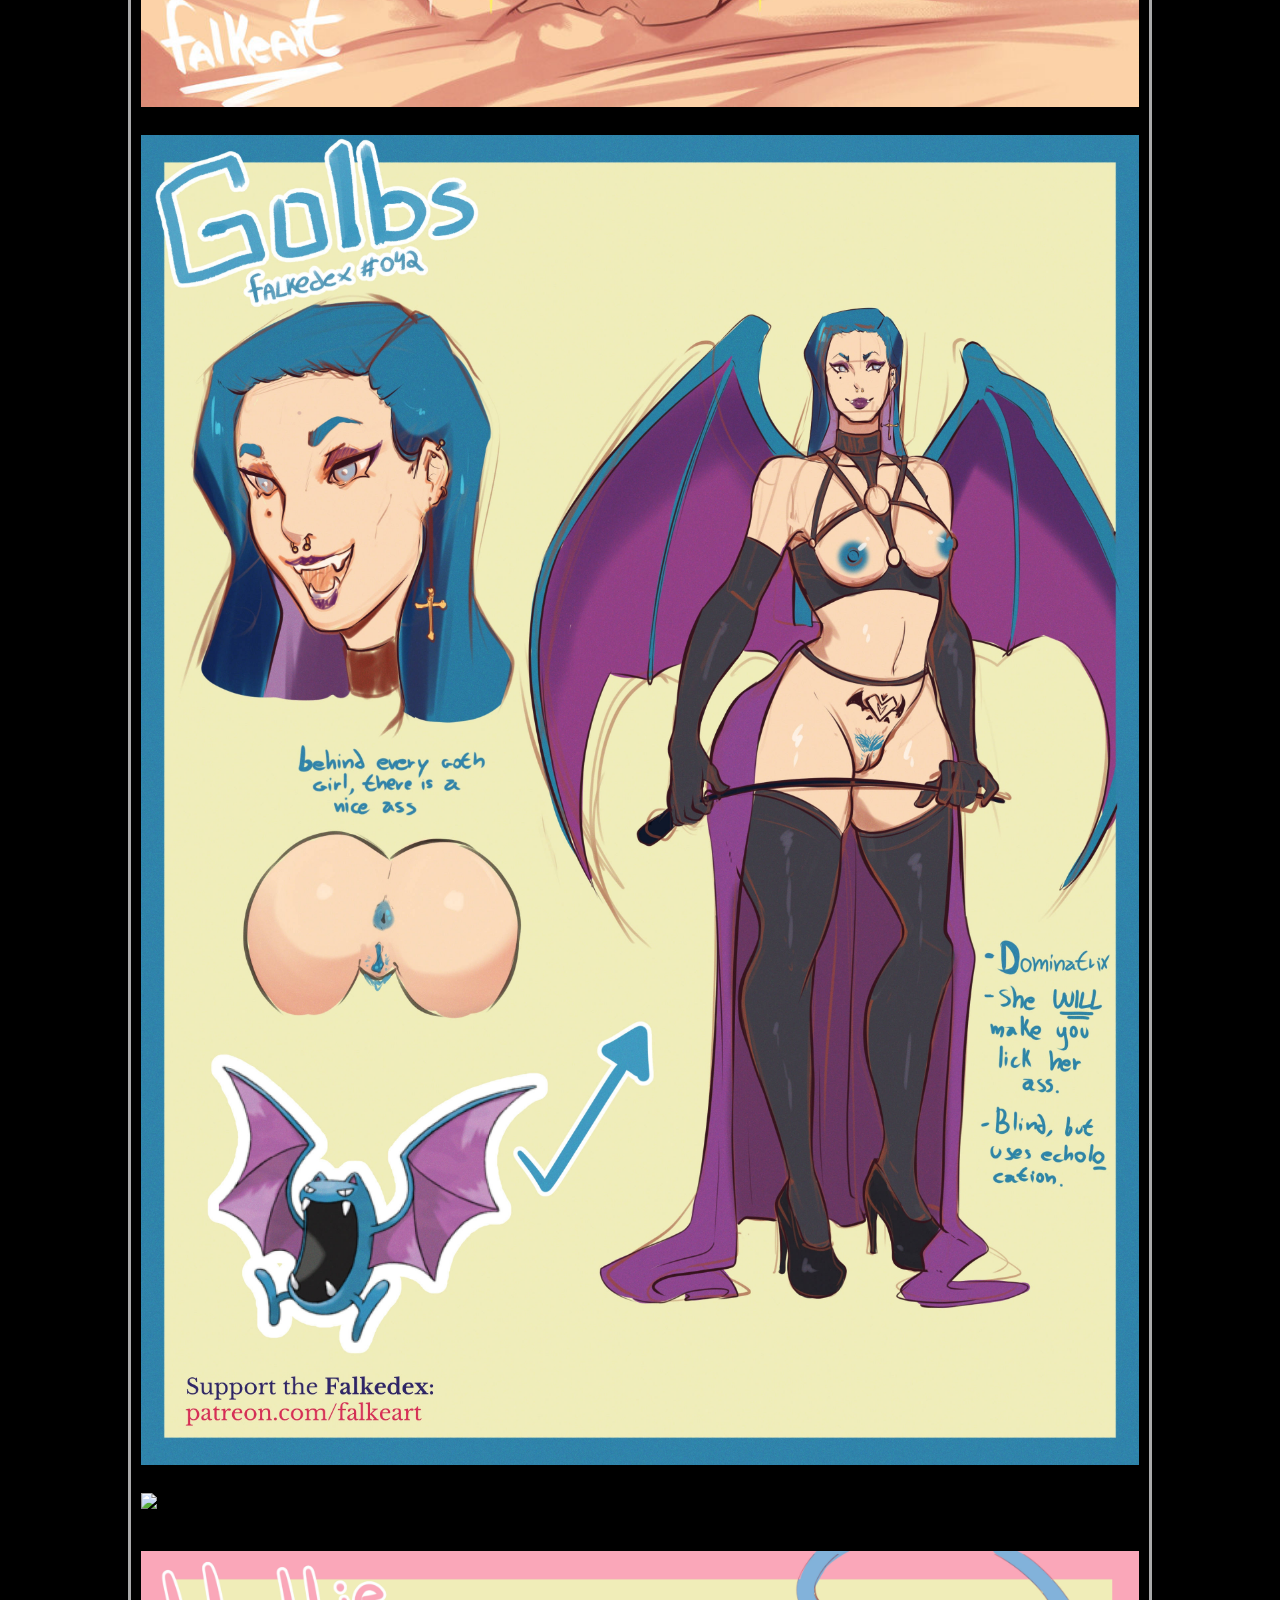
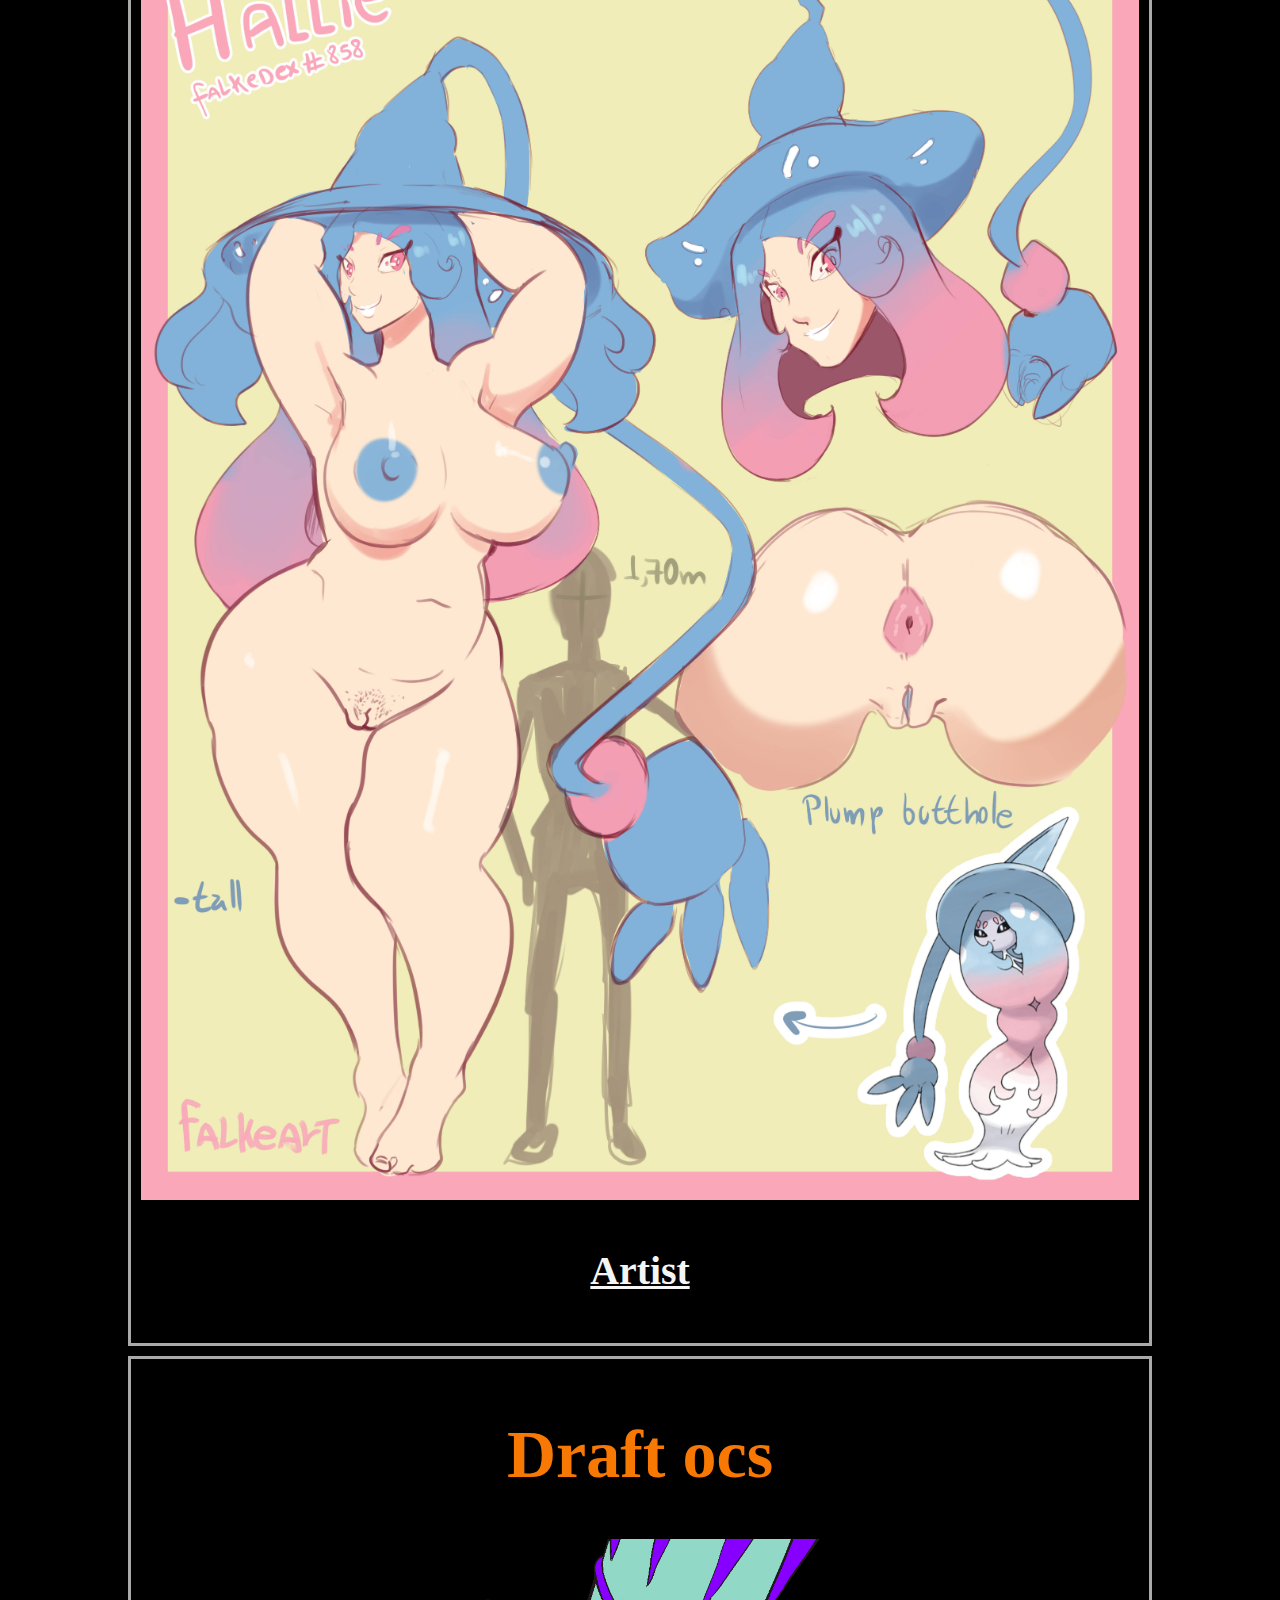
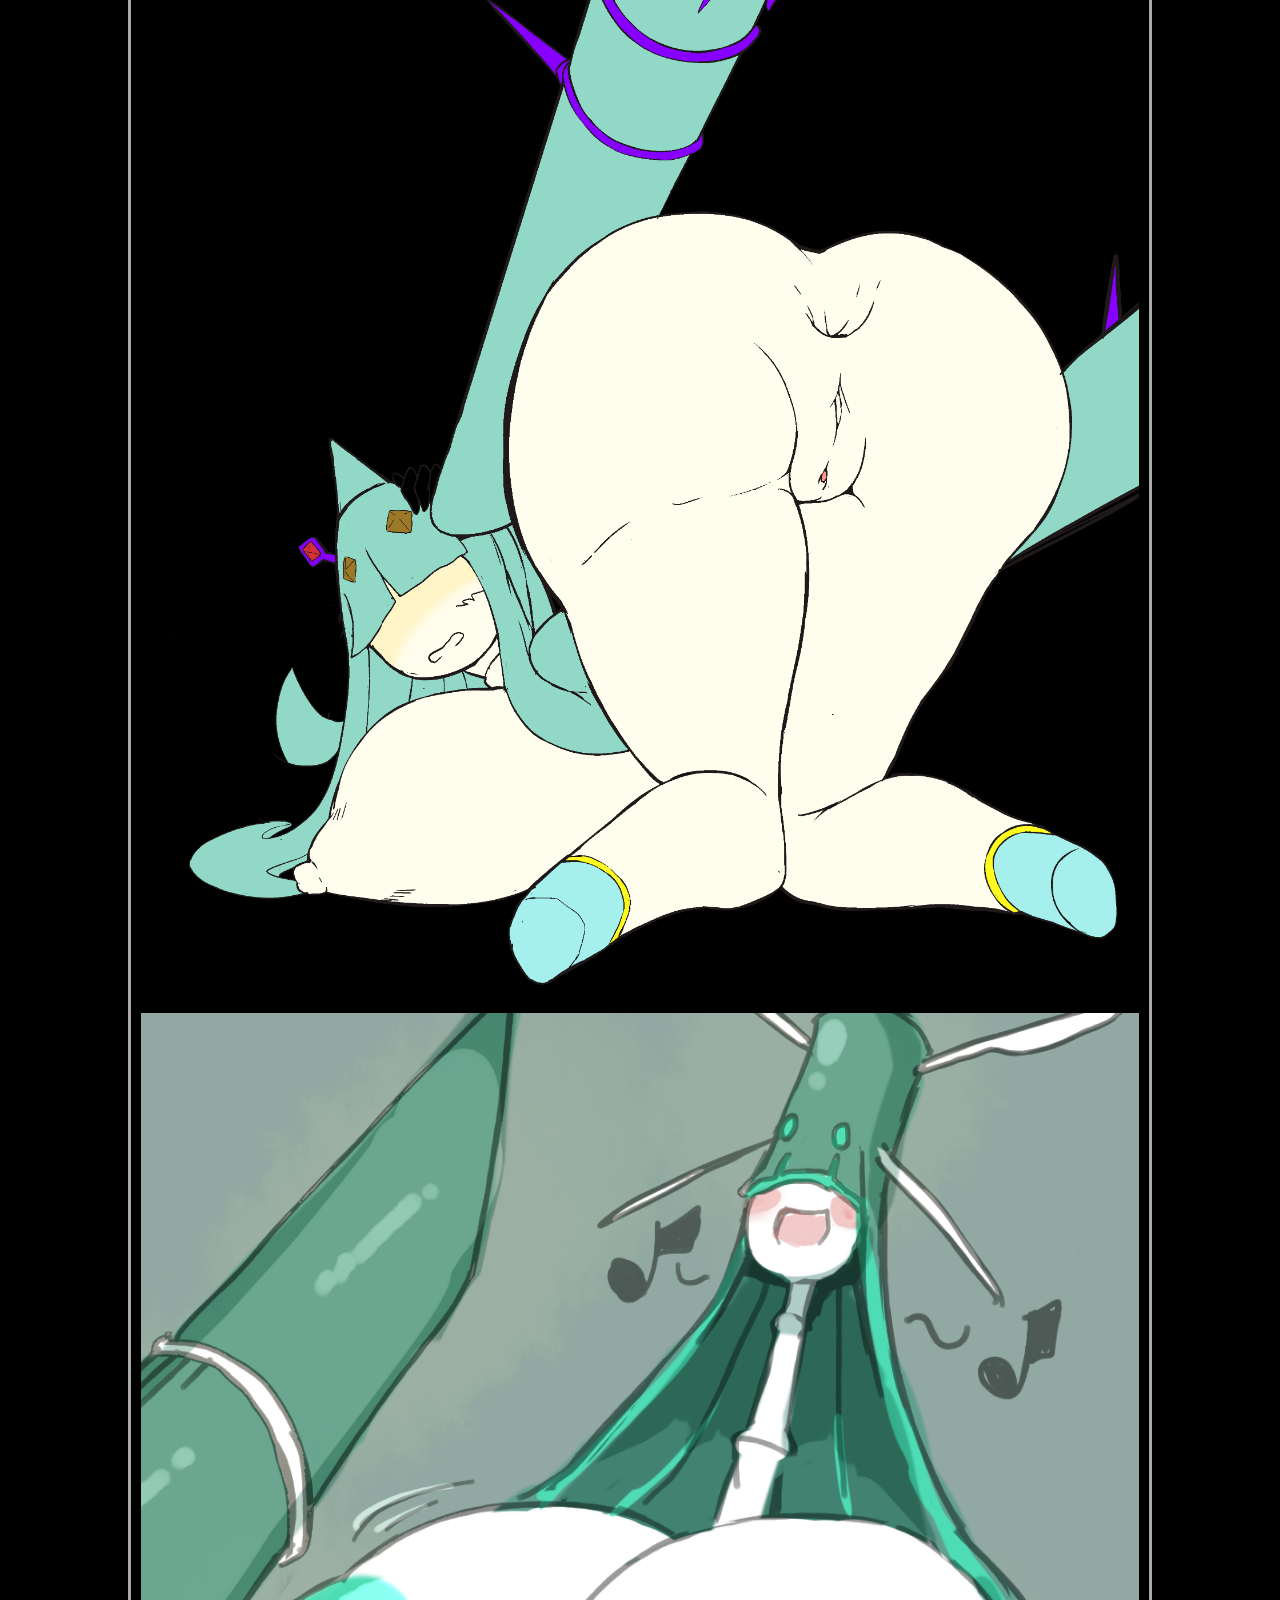
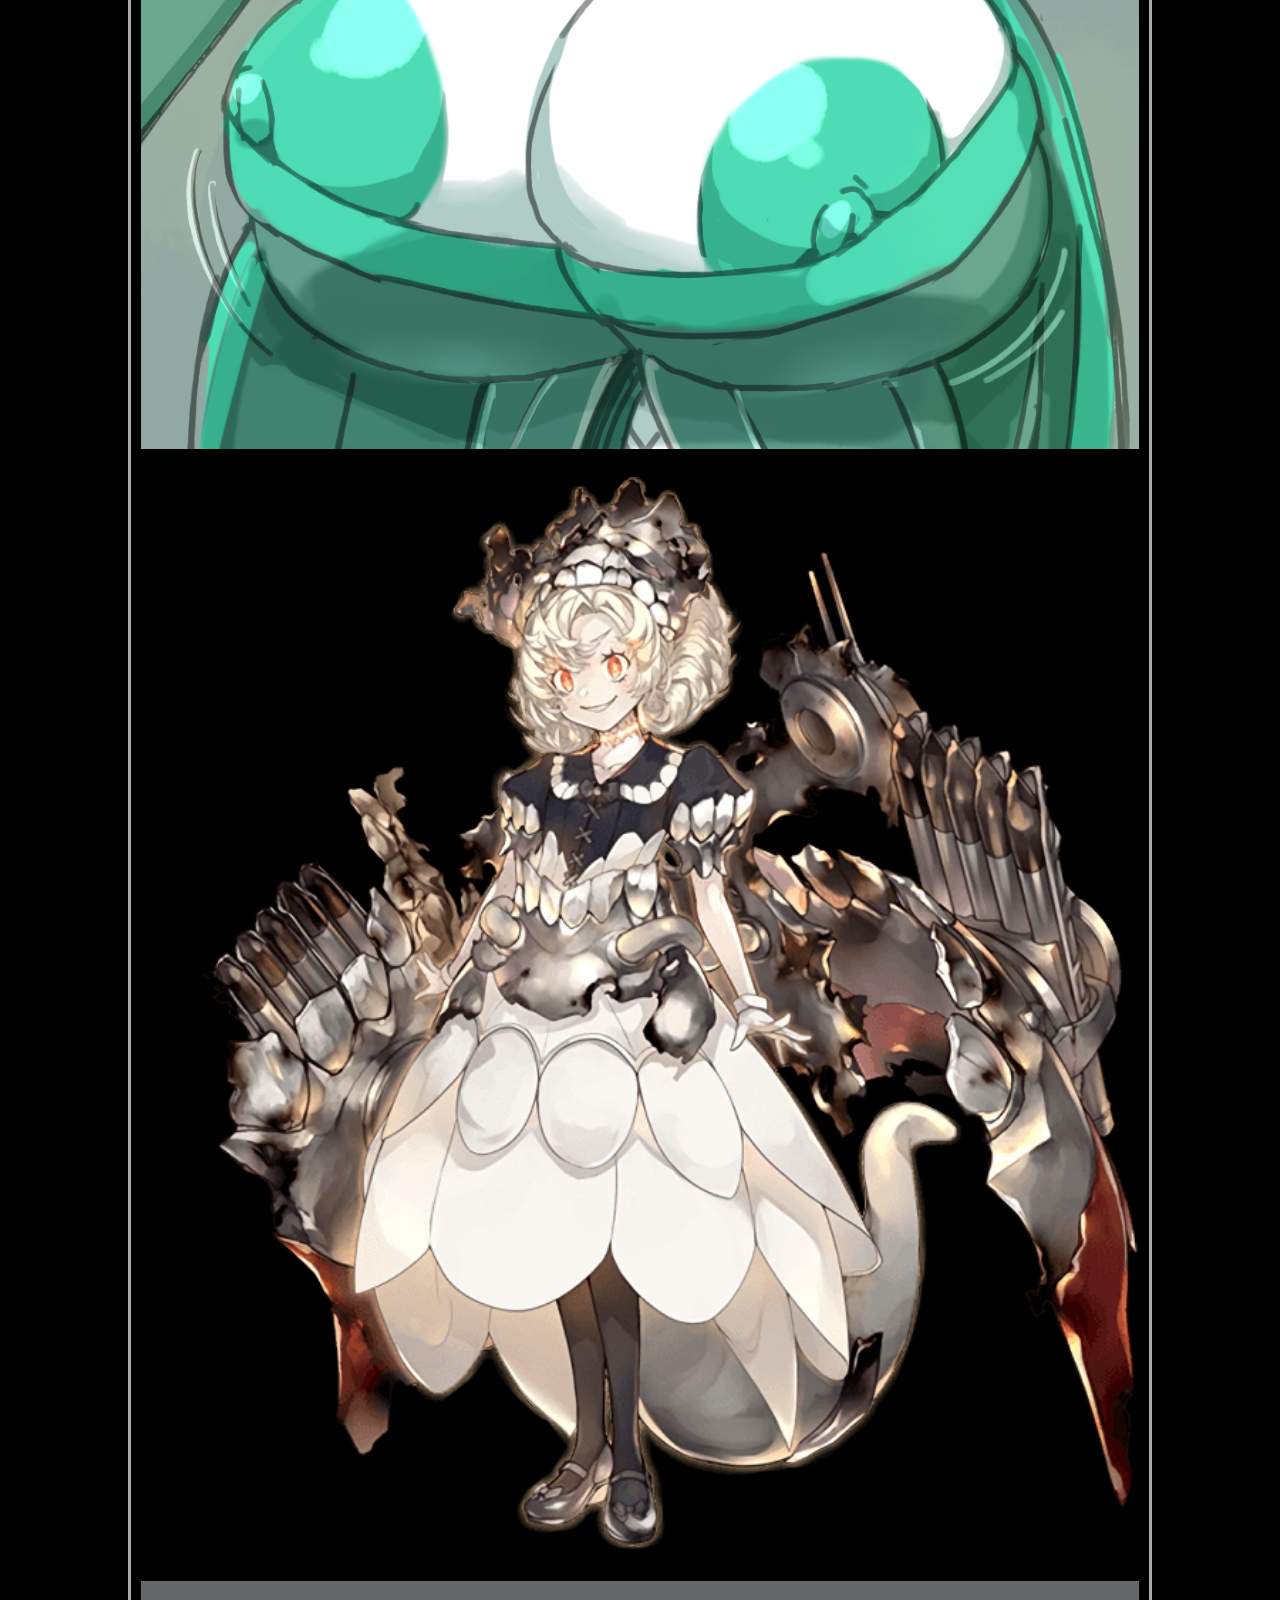
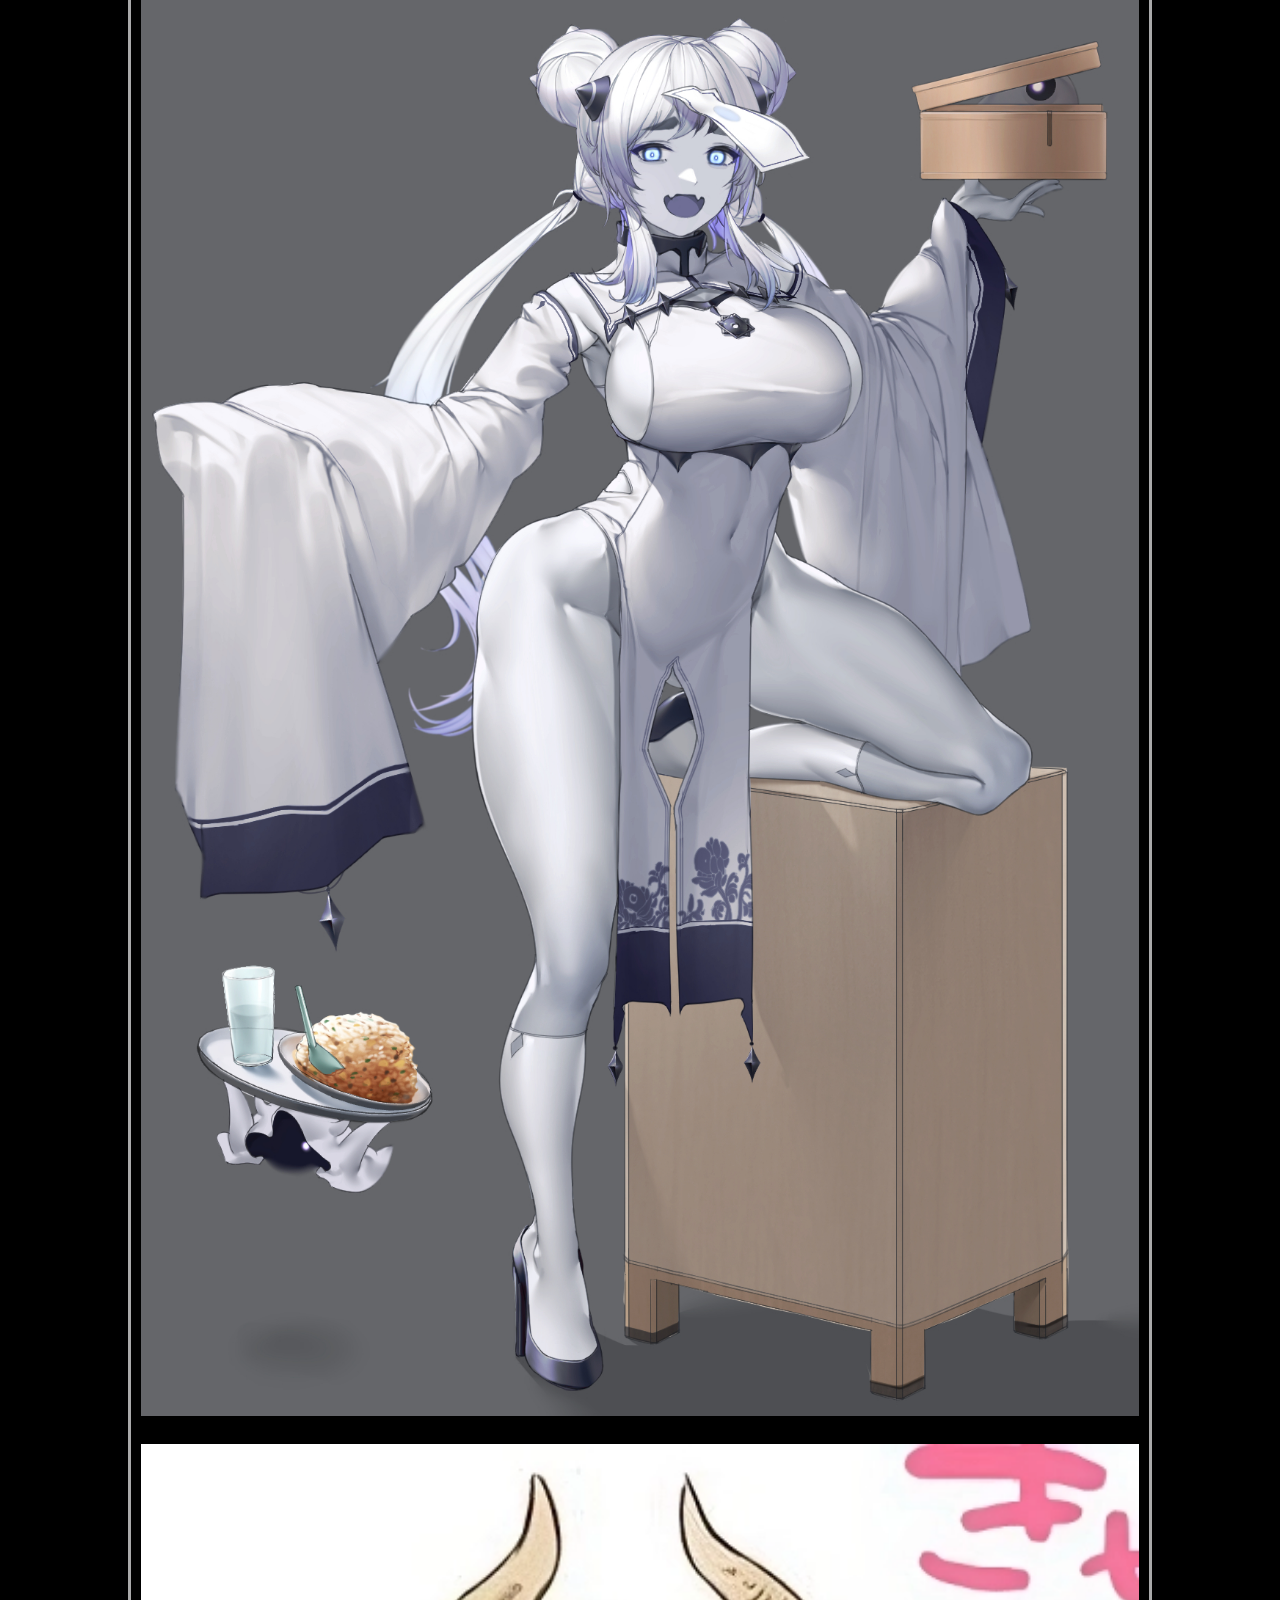
==== commit dc96c003: "added a bunch of stuff" ====
--- a/index.html
+++ b/index.html
@@ -14,6 +14,22 @@
             <source src="music/trollfjord.ogg" type="audio/ogg">
             This browser does not support HTML5 audio
         </audio>
+
+        
+    <div class="links">
+        <p>
+          <a href="#mg">Monster girls</a>
+        </p>
+        <p>
+          <a href="#ships">Ship Girls</a>
+        </p>
+        <p>
+          <a href="#Falke">Pokemon</a>
+        </p>
+        <p>
+          <a href="#draft">Draft/Ideas</a>
+        </p>
+    </div>
         
     <div class="summary">
         <h1>Seux's OCs</h1>
@@ -21,10 +37,12 @@
             The Monster Girl or Pokemon girls are a different story when it comes to getting commissions. I would get them no matter what since they are mine and really express what I have for them. These ocs will be grouped by Artist who made them.
         </p>
     </div>
+
+
     <div class="container">
-        <h1 class="group">Monster Girl Ocs by Hanaki</h1>
-        <section class="original">
-            <div class="monster-girls">
+        <section id="mg" class="original">
+            <h1 class="group">Monster Girl Ocs by Hanaki</h1>
+            <div   class="monster-girls">
                 <div class="sherman">
                     <div class="image">
                         <img src="./images/sherman.jpg" alt="Sherman" width="500" height="500">
@@ -71,9 +89,9 @@
     <br>
     <br>
     <div class="container">
-        <h1 class="group">Shipgirl OCS by Hanaki</h1>
-        <section class="ship-girl">
-            <div class="shipgirls">
+        <section id="ships" class="ship-girl">
+            <h1 class="group">Shipgirl OCS by Hanaki</h1>
+            <div  class="shipgirls">
                 <div class="abyssals">
                     <div class="image">
                         <img src="./images/abyssals.png" alt="Abyssals" width="500" height="500">
@@ -100,12 +118,12 @@
     <br>
         
     <div class="container">
-        <h1 class="group">Falkedex pokemon</h1>
-        <section class="pokemon">
+        <section id="Falke" class="pokemon">
+            <h1 class="group">Falkedex pokemon</h1>
             <div class="pokemon-grid">
                 <div class="zard">
                     <div class="image">
-                        <img src="./images/zard.jpg" alt="Zard" width="500" height="500">
+                        <img src="./images/zard.png" alt="Zard" width="500" height="500">
                     </div>
                     <div class="desc">
                         <h3>Zard</h3>
@@ -157,5 +175,136 @@
         </section>
         <h3><a class="artist" href="https://twitter.com/falkeart?lang=en" target="_blank">Artist</a></h3>
     </div>
+    <div class="container">
+        
+        <section id="draft" class="drafts">
+            <h1 class="group">Draft ocs</h1>
+            <div class="draft-grid">
+                <div class="Io">
+                    <div class="image">
+                        <img src="./images/Io.png" alt="Io" width="500" height="500">
+                    </div>
+                    <div class="desc">
+                        <h3>Io, Celesteela younger sister to Calisto</h3>
+                    </div>
+                </div>
+                <div class="Calisto">
+                    <div class="image">
+                        <img src="./images/calisto.png" alt="Calisto" width="500" height="500">
+                    </div>
+                    <div class="desc">
+                        <h3>Calisto, Celesteela, Older sister to Io</h3>
+                    </div>
+                </div>
+                <div class="Jerzie">
+                    <div class="image">
+                        <img src="./images/anzio.png" alt="Jerzie" width="500" height="500">
+                    </div>
+                    <div class="desc">
+                        <h3>Anzio Princess</h3>
+                    </div>
+                </div>
+
+                <div class="ally">
+                    <div class="image">
+                        <img src="./images/Ally.jpg" alt="golbs" width="500" height="500">
+                    </div>
+                    <div class="desc">
+                        <h3>Mixture of Super Heavy bomber princess and Airfield princess school</h3>
+                    </div>
+                </div>
+                <div class="Abby">
+                    <div class="image">
+                        <img src="./images/Cara_appearence-transformed.webp" alt="mino" width="500" height="500">
+                    </div>
+                    <div class="desc">
+                        <h3>Double headed minotaur monstger girl</h3>
+                    </div>
+                </div>
+                <div class="Rei">
+                    <div class="image">
+                        <img src="./images/kraken.jpg" alt="Rei" width="500" height="500">
+                    </div>
+                    <div class="desc">
+                        <h3>Kraken monster girl</h3>
+                    </div>
+                </div>
+                <div class="Kassandra">
+                    <div class="image">
+                        <img src="./images/Gardevoir base body.png" alt="kass" width="500" height="500">
+                    </div>
+                    <div class="desc">
+                        <h3>Gardivoir</h3>
+                    </div>
+                </div>
+                <div class="Serena">
+                    <div class="image">
+                        <img src="./images/__enemy_lifebuoy_and_escort_water_princess_kantai_collection_drawn_by_walzrj__74803d8a65ca8ecb08e842cb747553b6.jpg" alt="serena" width="500" height="500">
+                    </div>
+                    <div class="desc">
+                        <h3>Escort carrier Princess</h3>
+                    </div>
+                </div>
+                <div class="evie">
+                    <div class="image">
+                        <img src="./images/Evie.png" alt="evie" width="500" height="500">
+                    </div>
+                    <div class="desc">
+                        <h3>lamia</h3>
+                    </div>
+                </div>
+                <div class="zoe">
+                    <div class="image">
+                        <img src="./images/Zoe.png" alt="zoe" width="500" height="500">
+                    </div>
+                    <div class="desc">
+                        <h3>supply depot</h3>
+                    </div>
+                </div>
+                <div class="Yoko">
+                    <div class="image">
+                        <img src="./images/yoko.jpg" alt="yoko" width="500" height="500">
+                    </div>
+                    <div class="desc">
+                        <h3>Yoko, Janelle's sister</h3>
+                    </div>
+                </div>
+                <div class="ashe">
+                    <div class="image">
+                        <img src="./images/template.jpg" alt="ashe" width="500" height="500">
+                    </div>
+                    <div class="desc">
+                        <h3>dullahan jiangshi mix lala from monster musume as placeholder</h3>
+                    </div>
+                </div>
+                <div class="Alexia">
+                    <div class="image">
+                        <img src="./images/alexia.png" alt="Alexia" width="500" height="500">
+                    </div>
+                    <div class="desc">
+                        <h3>Ami's sister</h3>
+                    </div>
+                </div>
+                <div class="Stella">
+                    <div class="image">
+                        <img src="./images/Pyrow_0.jpg" alt="stella" width="500" height="500">
+                    </div>
+                    <div class="desc">
+                        <h3>Pyrow</h3>
+                    </div>
+                </div>
+                <div class="Soldier">
+                    <div class="image">
+                        <img src="./images/tf2logo.png" alt="soldier" width="500" height="500">
+                    </div>
+                    <div class="desc">
+                        <h3>Soldier from tf2</h3>
+                    </div>
+                </div>
+                <!-- Add more image entries as needed -->
+            </div>
+        </section>
+        <h3>Drafts/ideas</h3>
+    </div>
 </body>
-</html>
+</html>--- a/css/style.css
+++ b/css/style.css
@@ -11,7 +11,20 @@
     color: aqua;
     text-align: center;
 }
-
+a{
+    color: whitesmoke;
+}
+
+
+.links{
+    display: flex;
+    justify-content: space-around;
+    margin: 0 10%;
+}
+.links p{
+    display: inline-block;
+    padding: 10px 10px;
+}
 
 
 /* grid */
@@ -179,3 +192,50 @@
 .pokemon-grid .image:hover + .desc {
     opacity: 1;
 }
+
+
+/* draft ocs*/
+.draft-grid{
+    display: grid;
+    grid-template-columns: repeat(auto-fill, minmax(500px, 1fr));
+    gap: 20px;
+}
+.draft-grid .image img{
+    width: 100%;
+    height: auto;
+    transition: transform 0.3s ease-in-out;
+}
+.draft-grid .image:hover img {
+    transform: scale(1.1);
+}
+
+.draft-grid .desc {
+    position: absolute;
+    top: 50%;
+    left: 50%;
+    transform: translate(-50%, -50%);
+    opacity: 0;
+    transition: opacity 0.3s ease-in-out;
+}
+
+.draft-grid .image:hover + .desc {
+    opacity: 1;
+}
+.draft-grid .Calisto,
+.draft-grid .Io,
+.draft-grid .Yoko,
+.draft-grid .ashe,
+.draft-grid .Alexia,
+.draft-grid .Jerzie,
+.draft-grid .ally,
+.draft-grid .Abby,
+.draft-grid .Rei,
+.draft-grid .Kassandra,
+.draft-grid .evie,
+.draft-grid .zoe,
+.draft-grid .Stella,
+.draft-grid .Serena,
+.draft-grid .Soldier{
+    position: relative;
+    overflow: hidden;
+}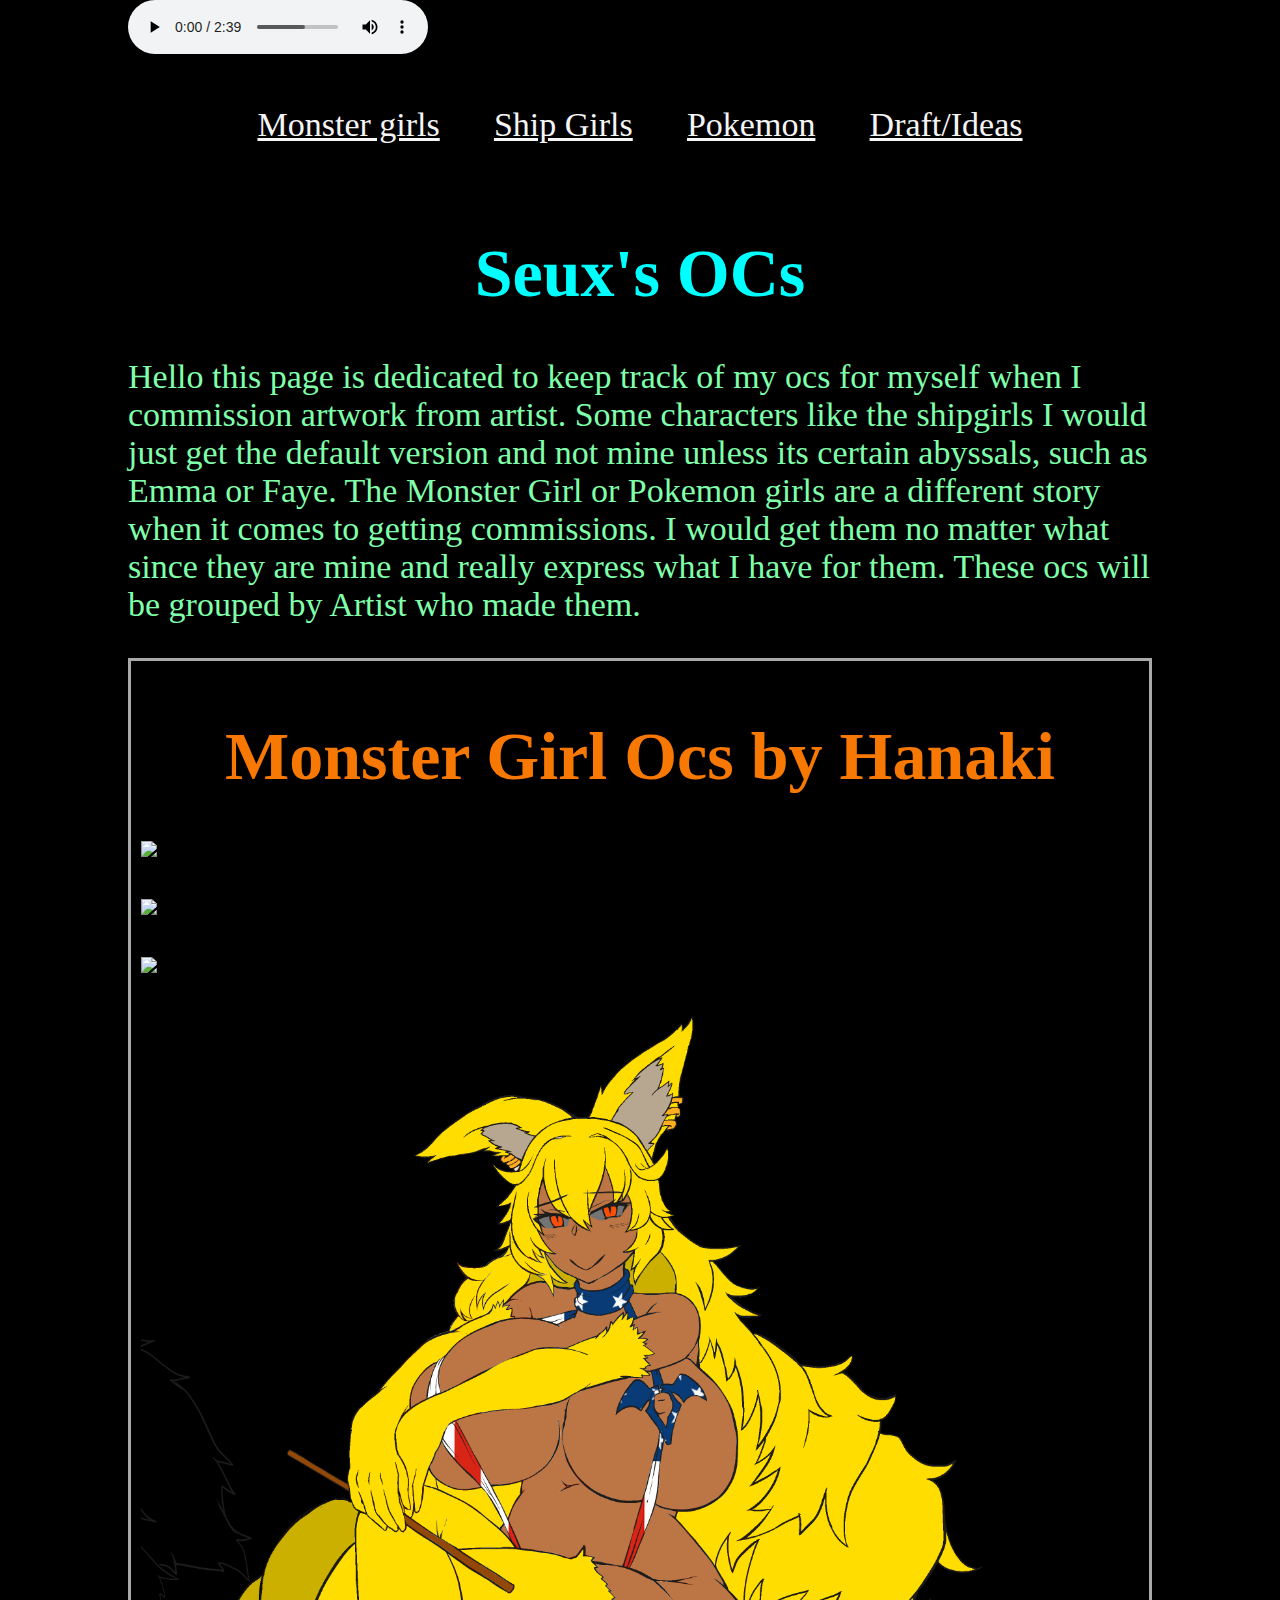
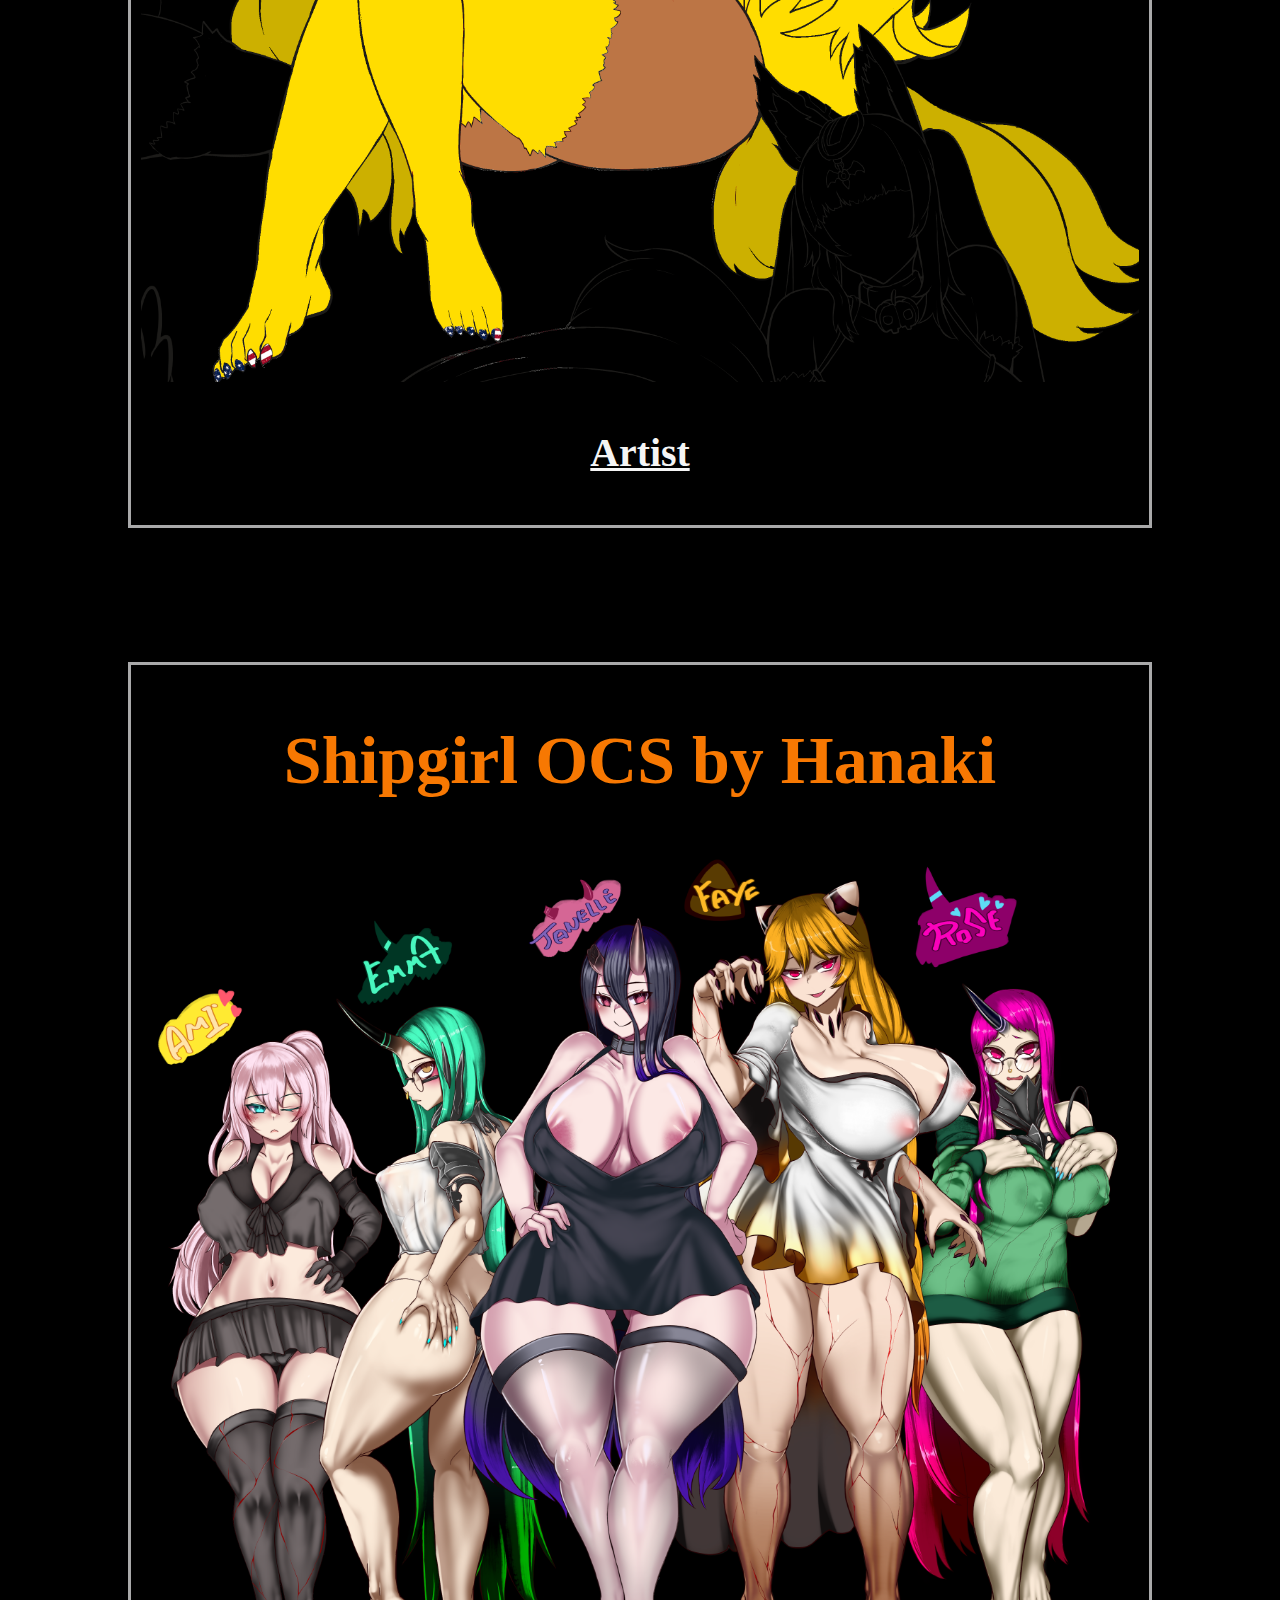
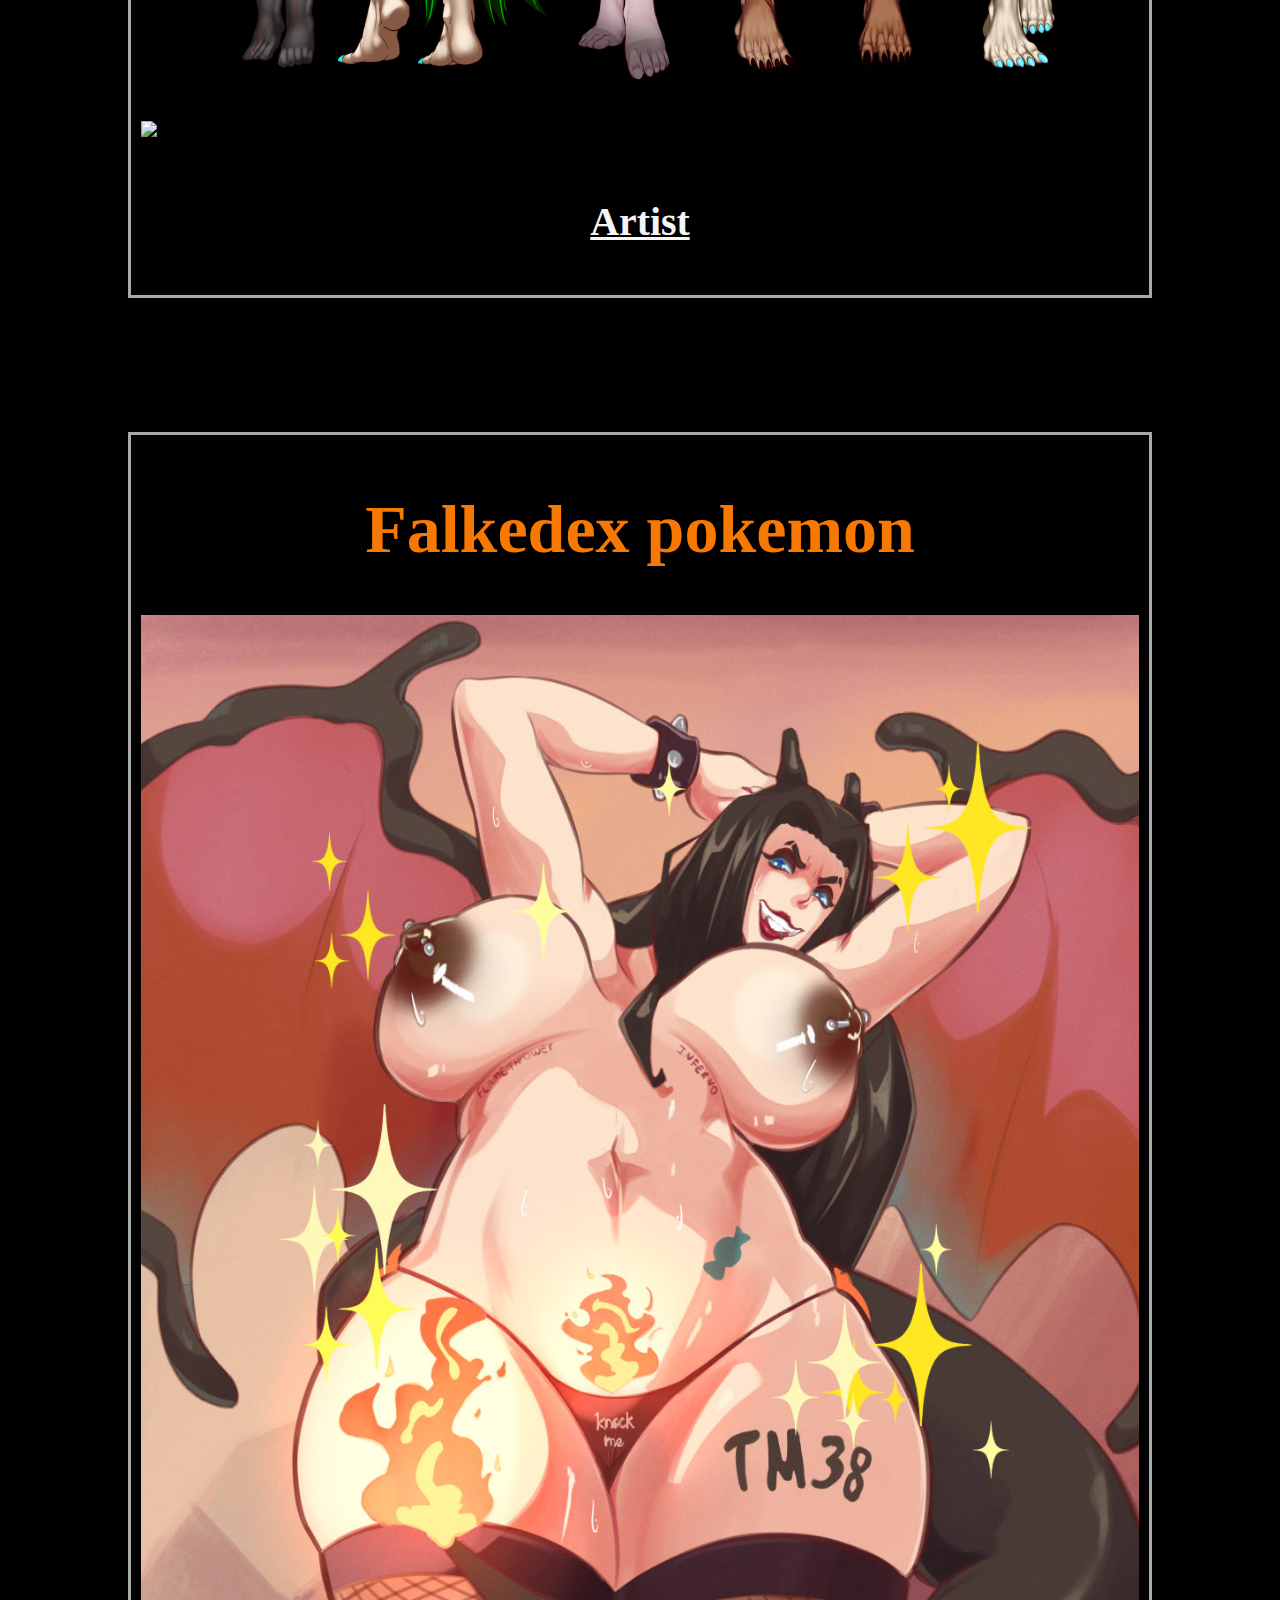
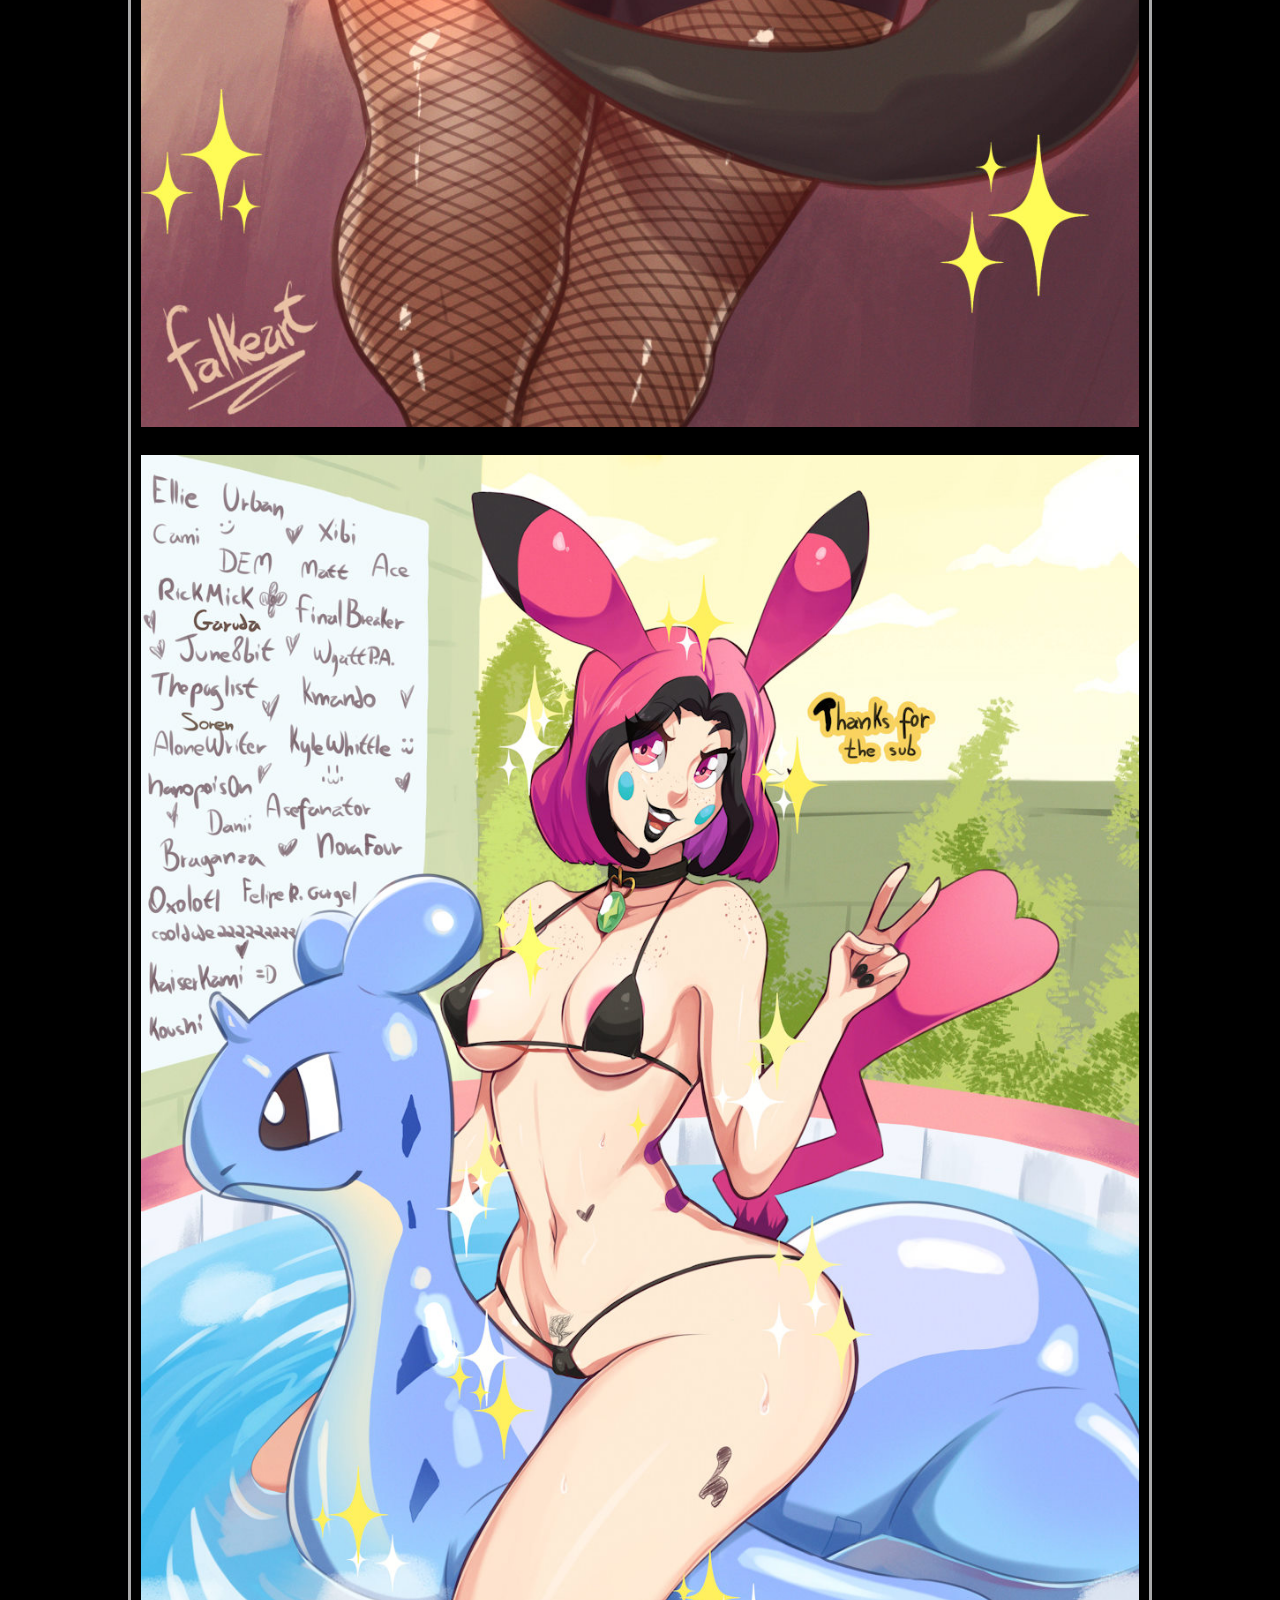
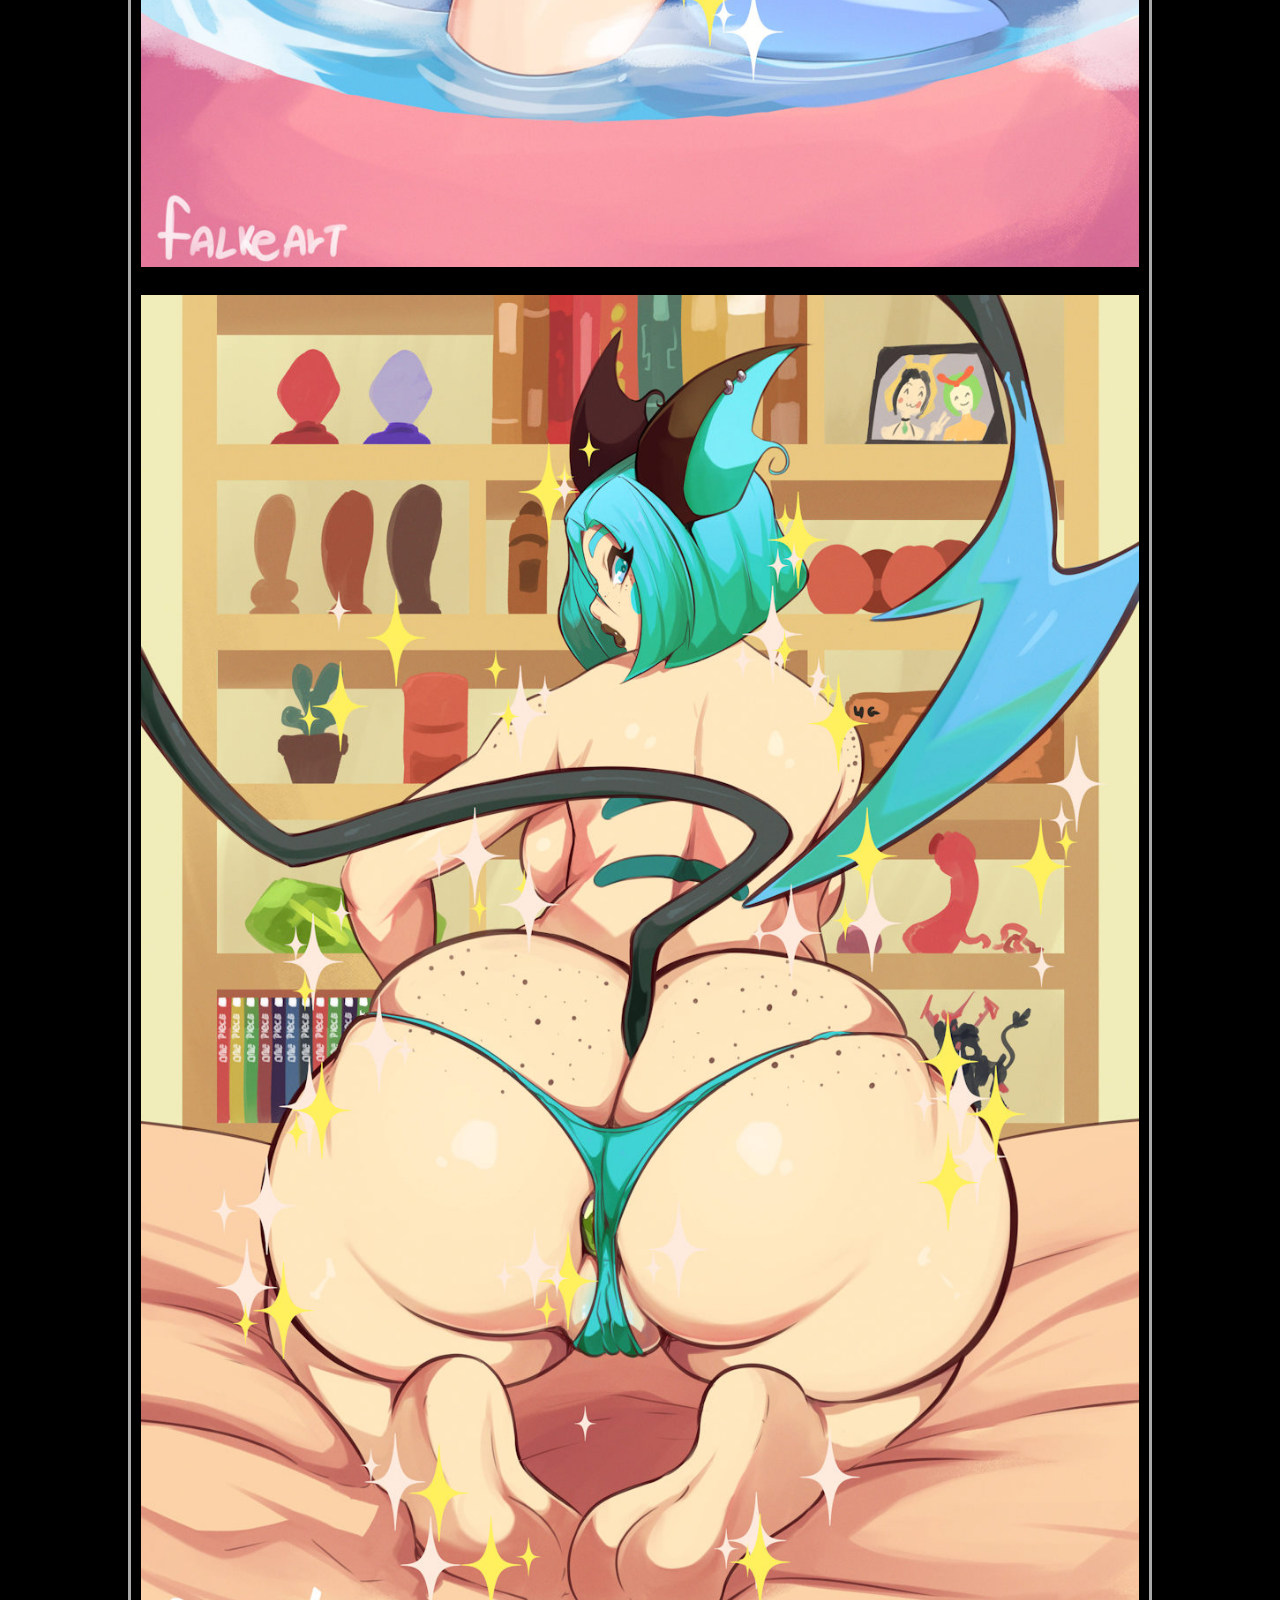
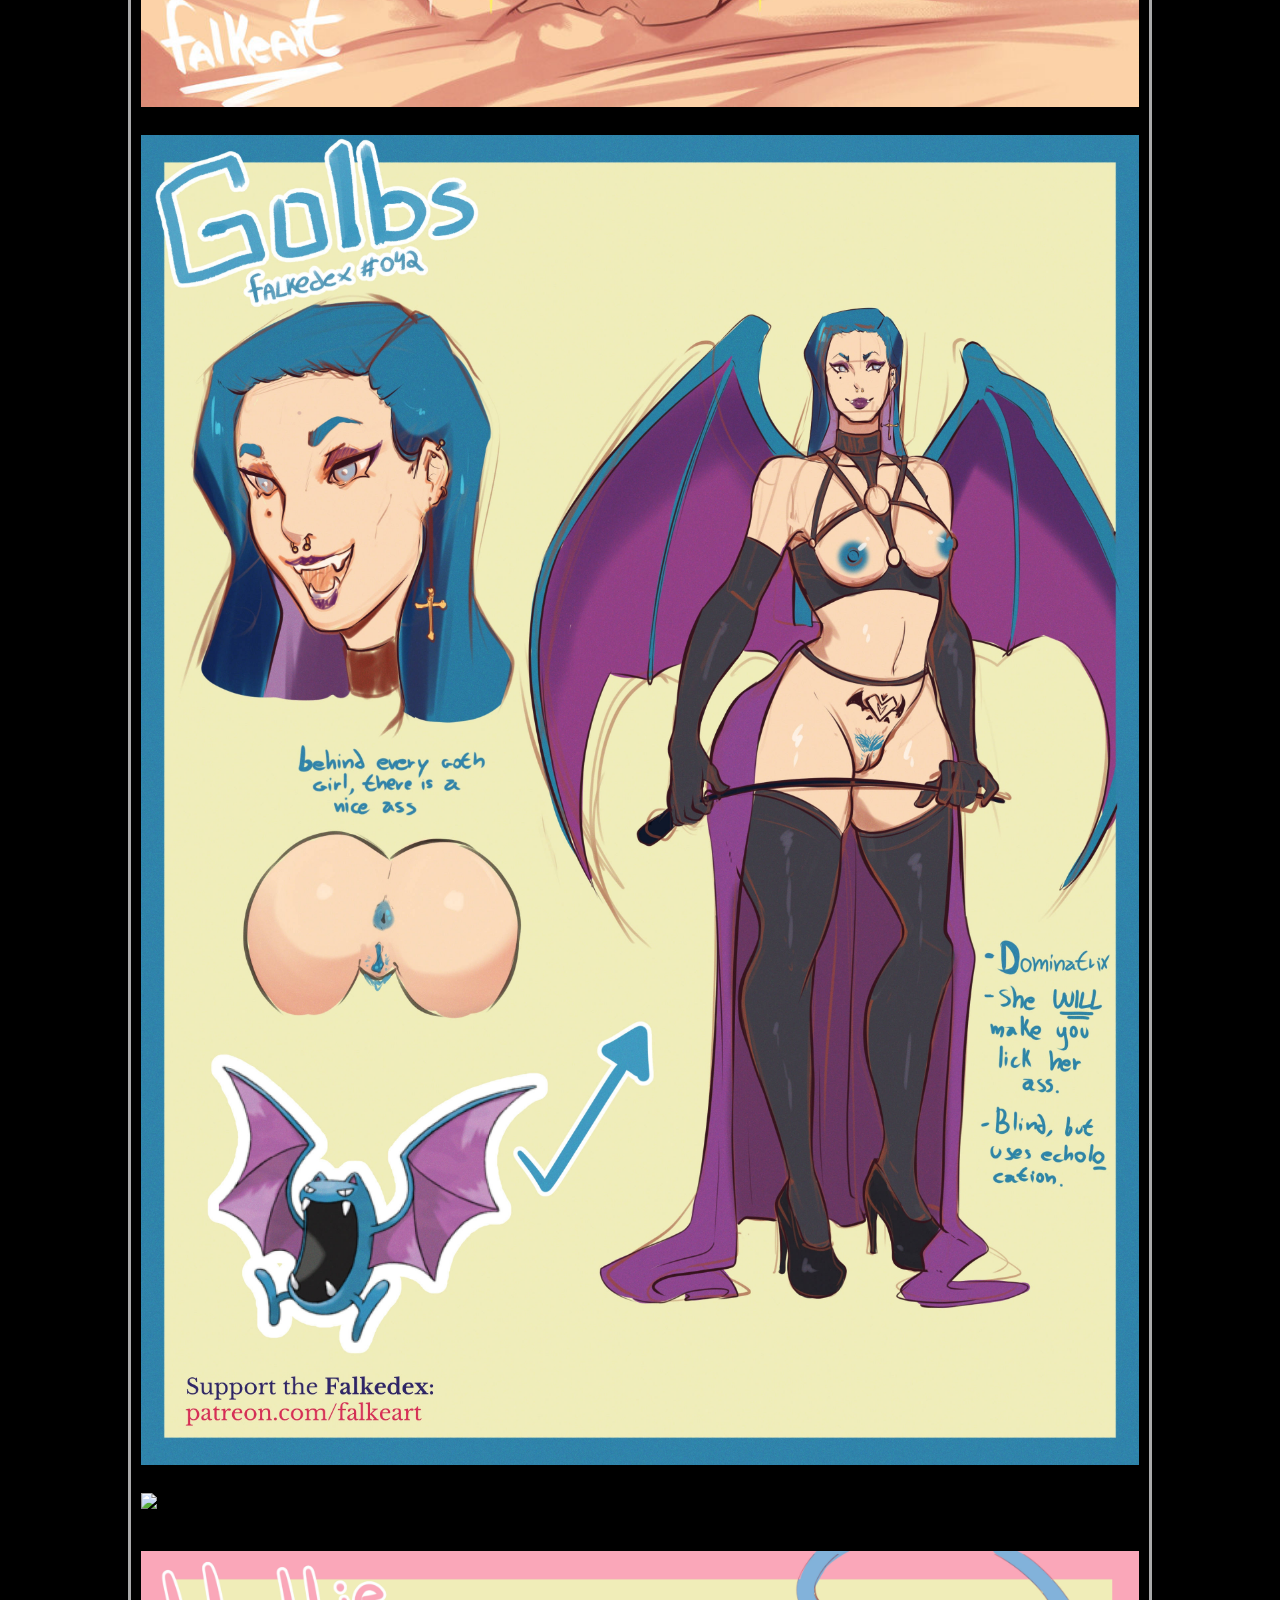
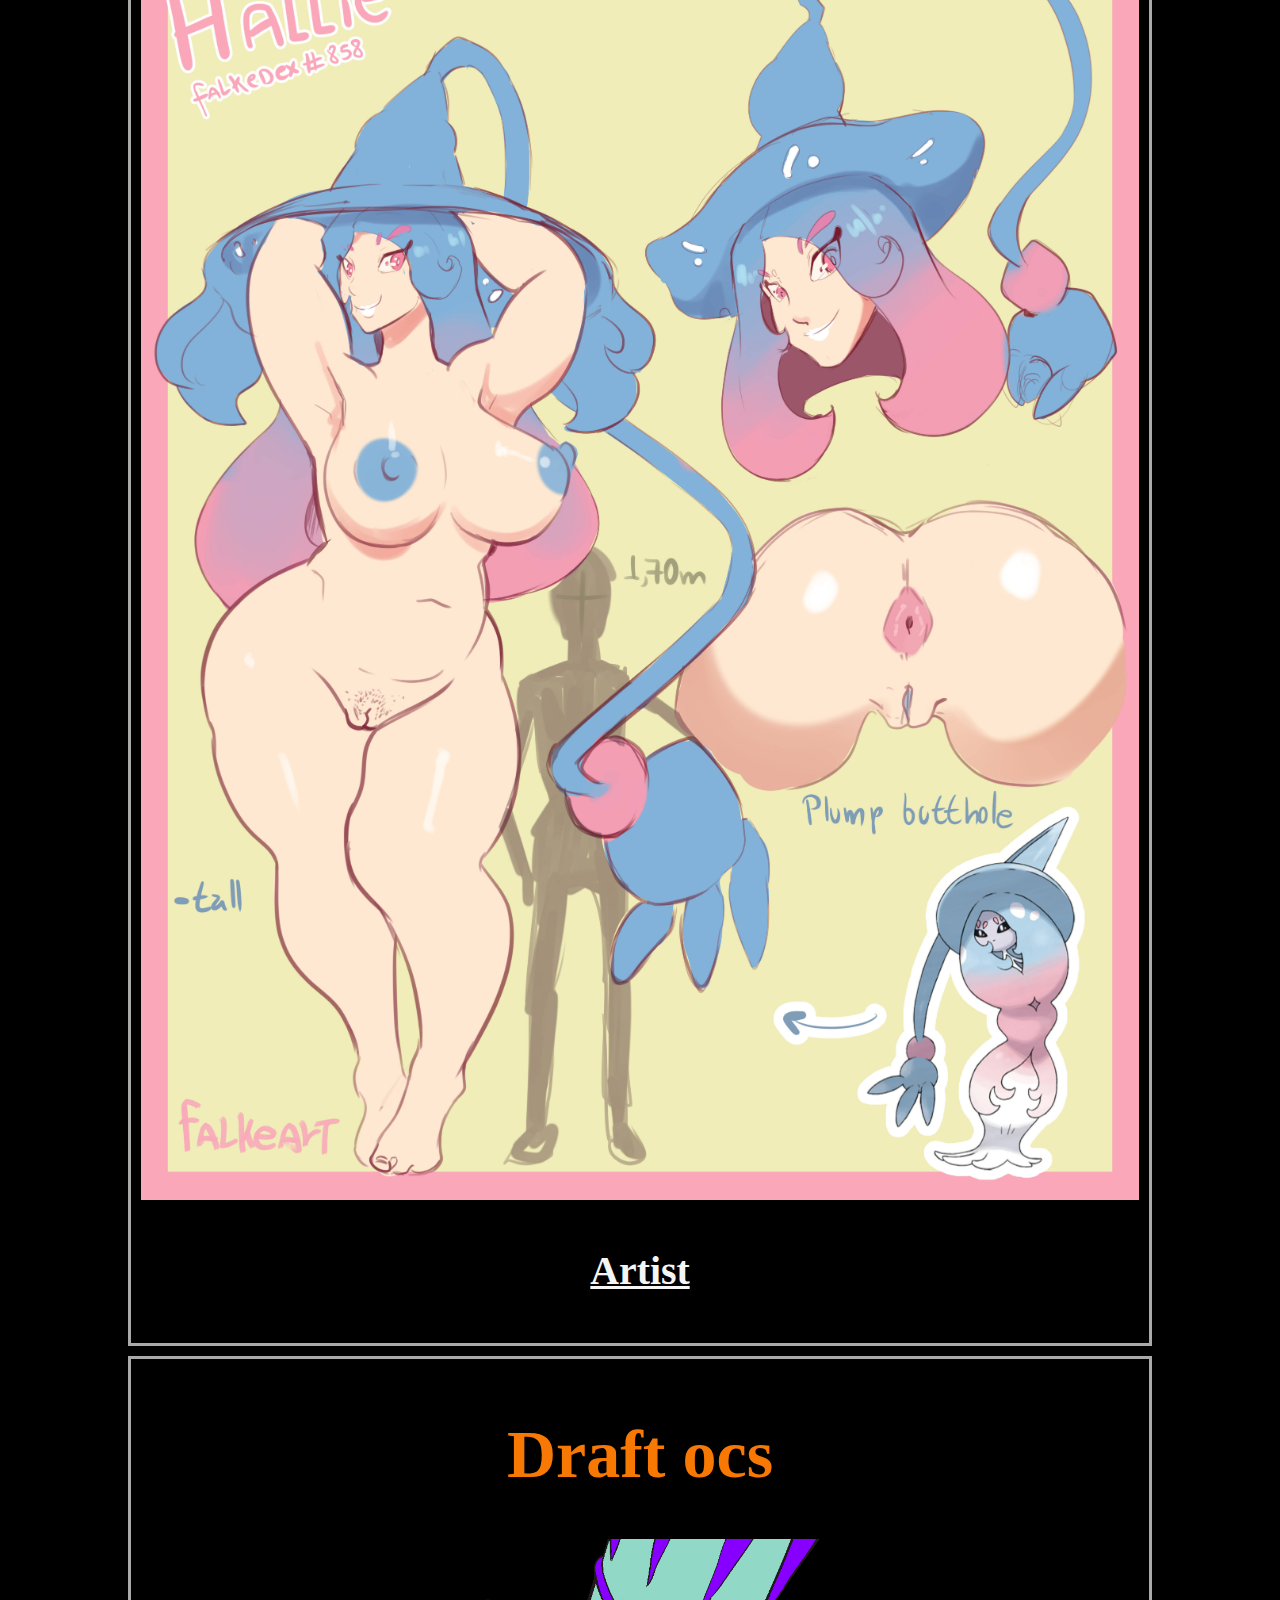
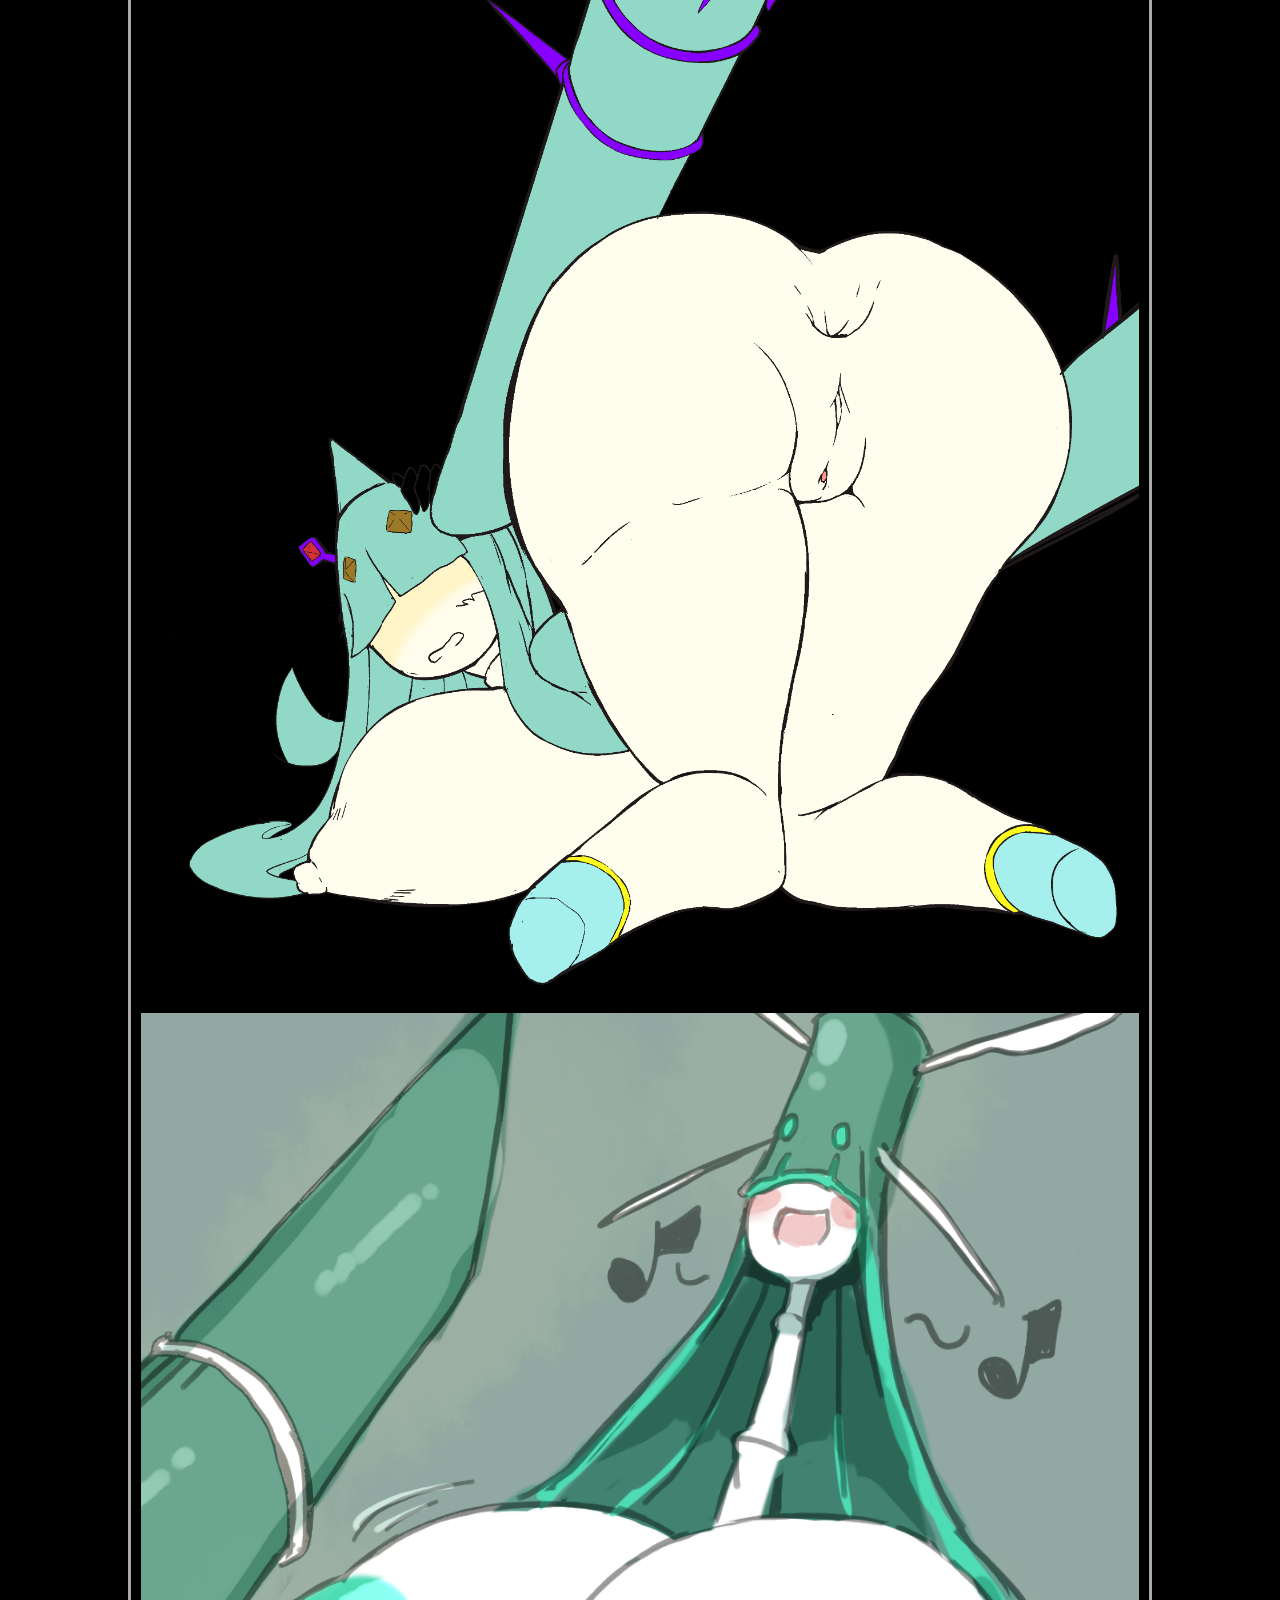
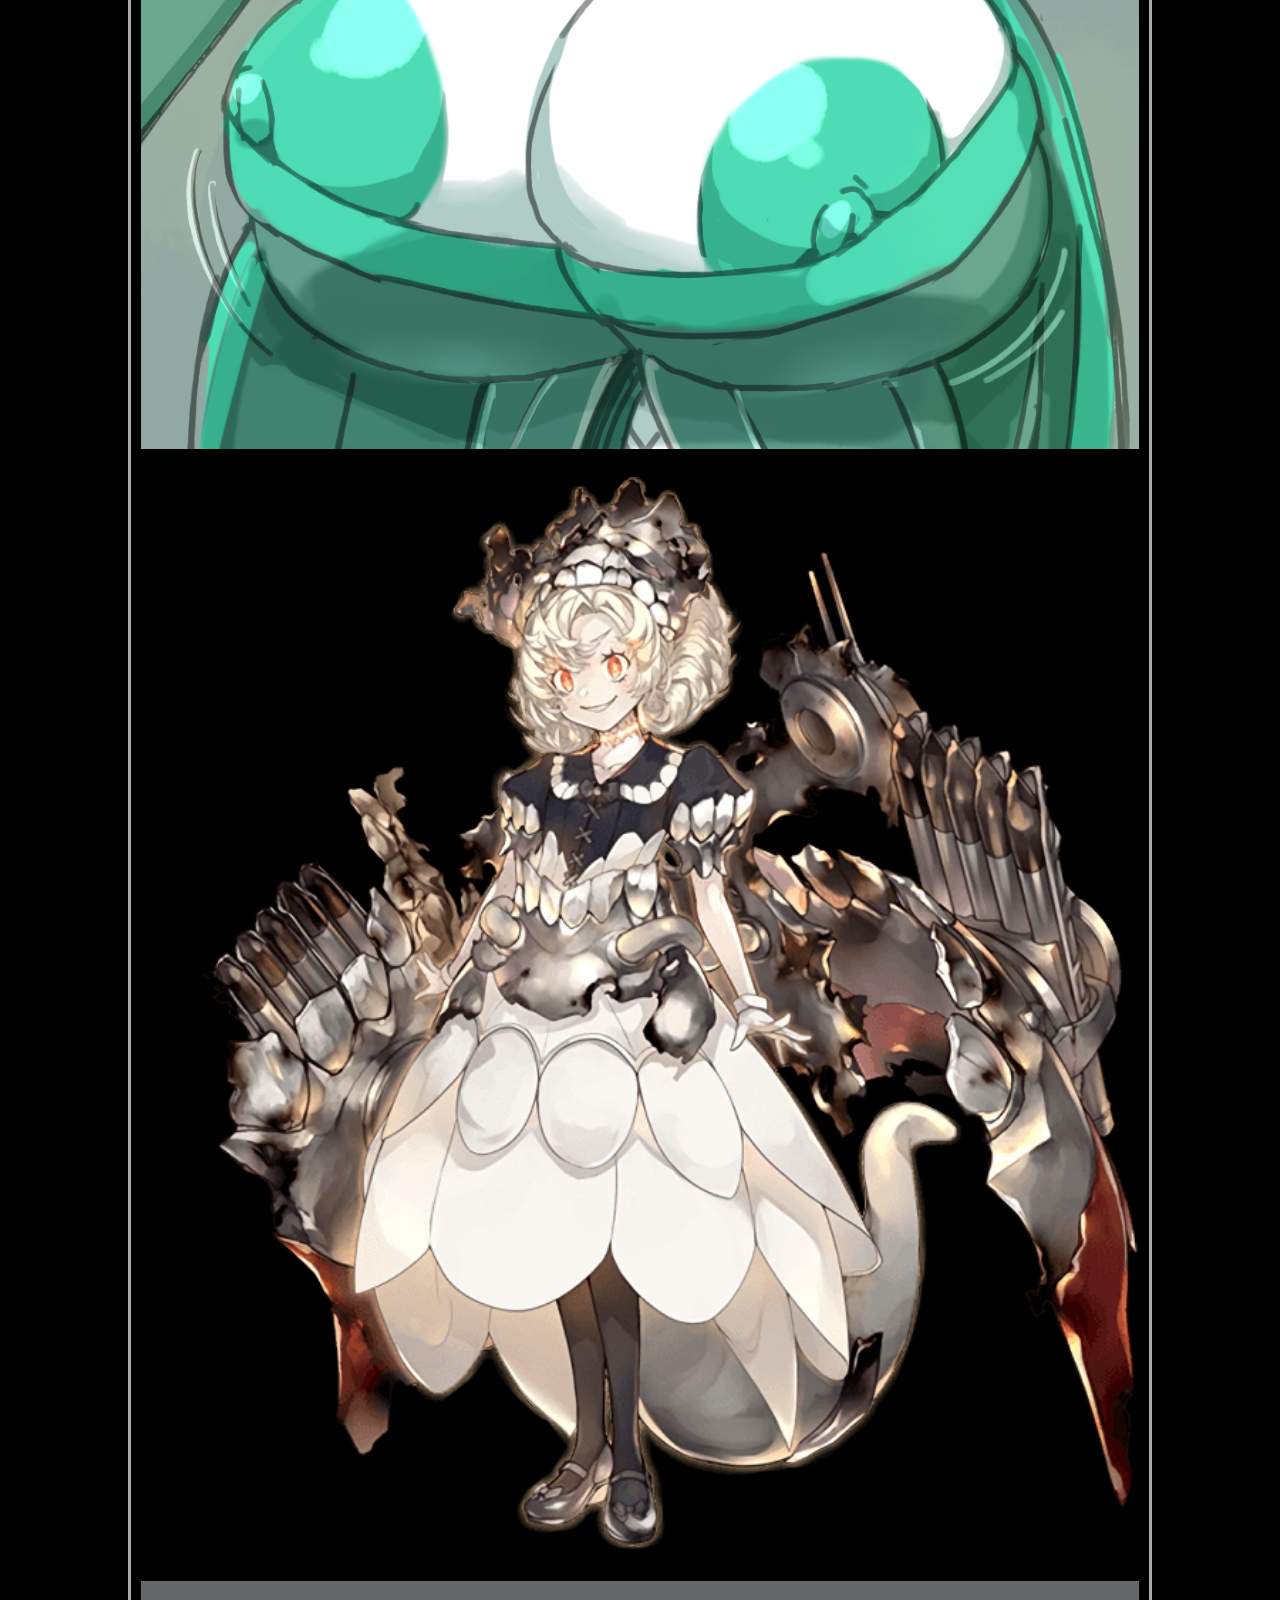
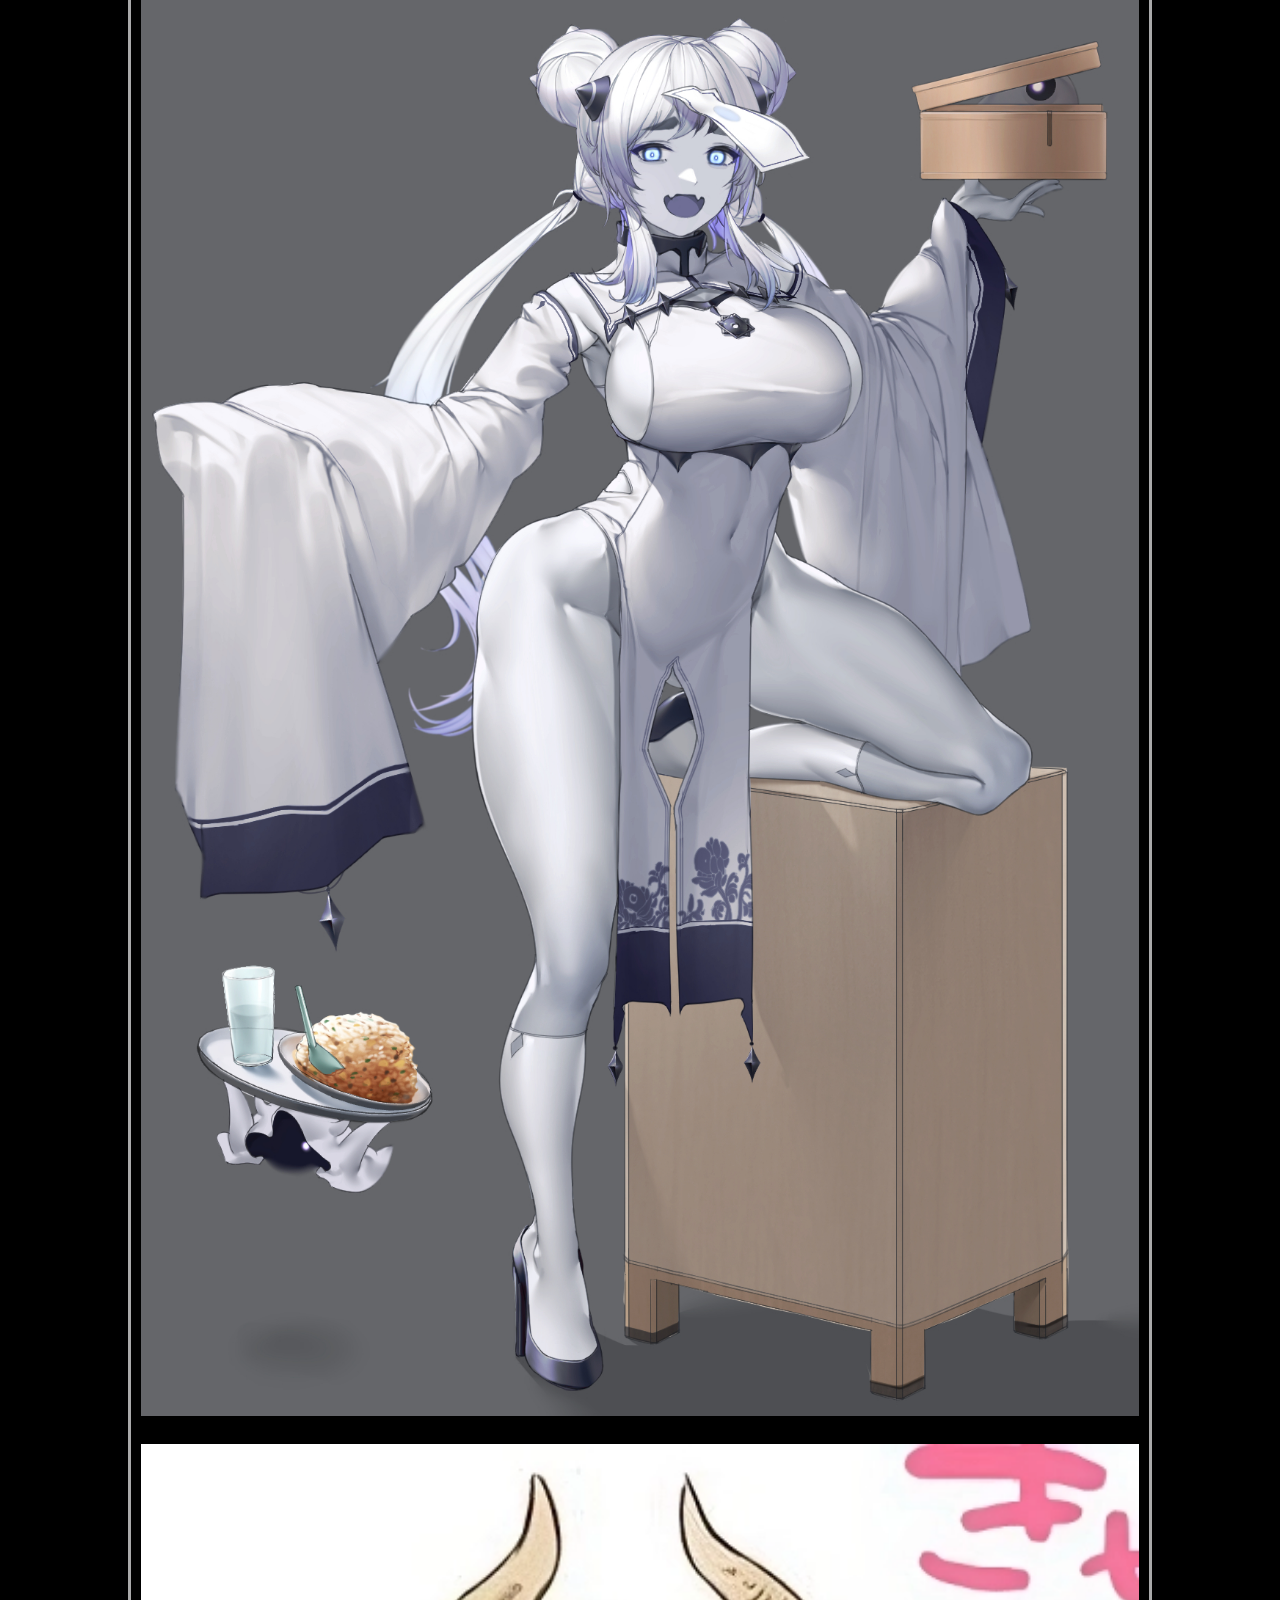
==== commit 0aa96f5f: "Merge branch 'main' of https://github.com/seuxtx/Seux-s-OCS" ====
--- a/index.html
+++ b/index.html
@@ -123,7 +123,7 @@
             <div class="pokemon-grid">
                 <div class="zard">
                     <div class="image">
-                        <img src="./images/zard.png" alt="Zard" width="500" height="500">
+                        <img src="./images/zard.jpg" alt="Zard" width="500" height="500">
                     </div>
                     <div class="desc">
                         <h3>Zard</h3>
@@ -307,4 +307,4 @@
         <h3>Drafts/ideas</h3>
     </div>
 </body>
-</html>+</html>
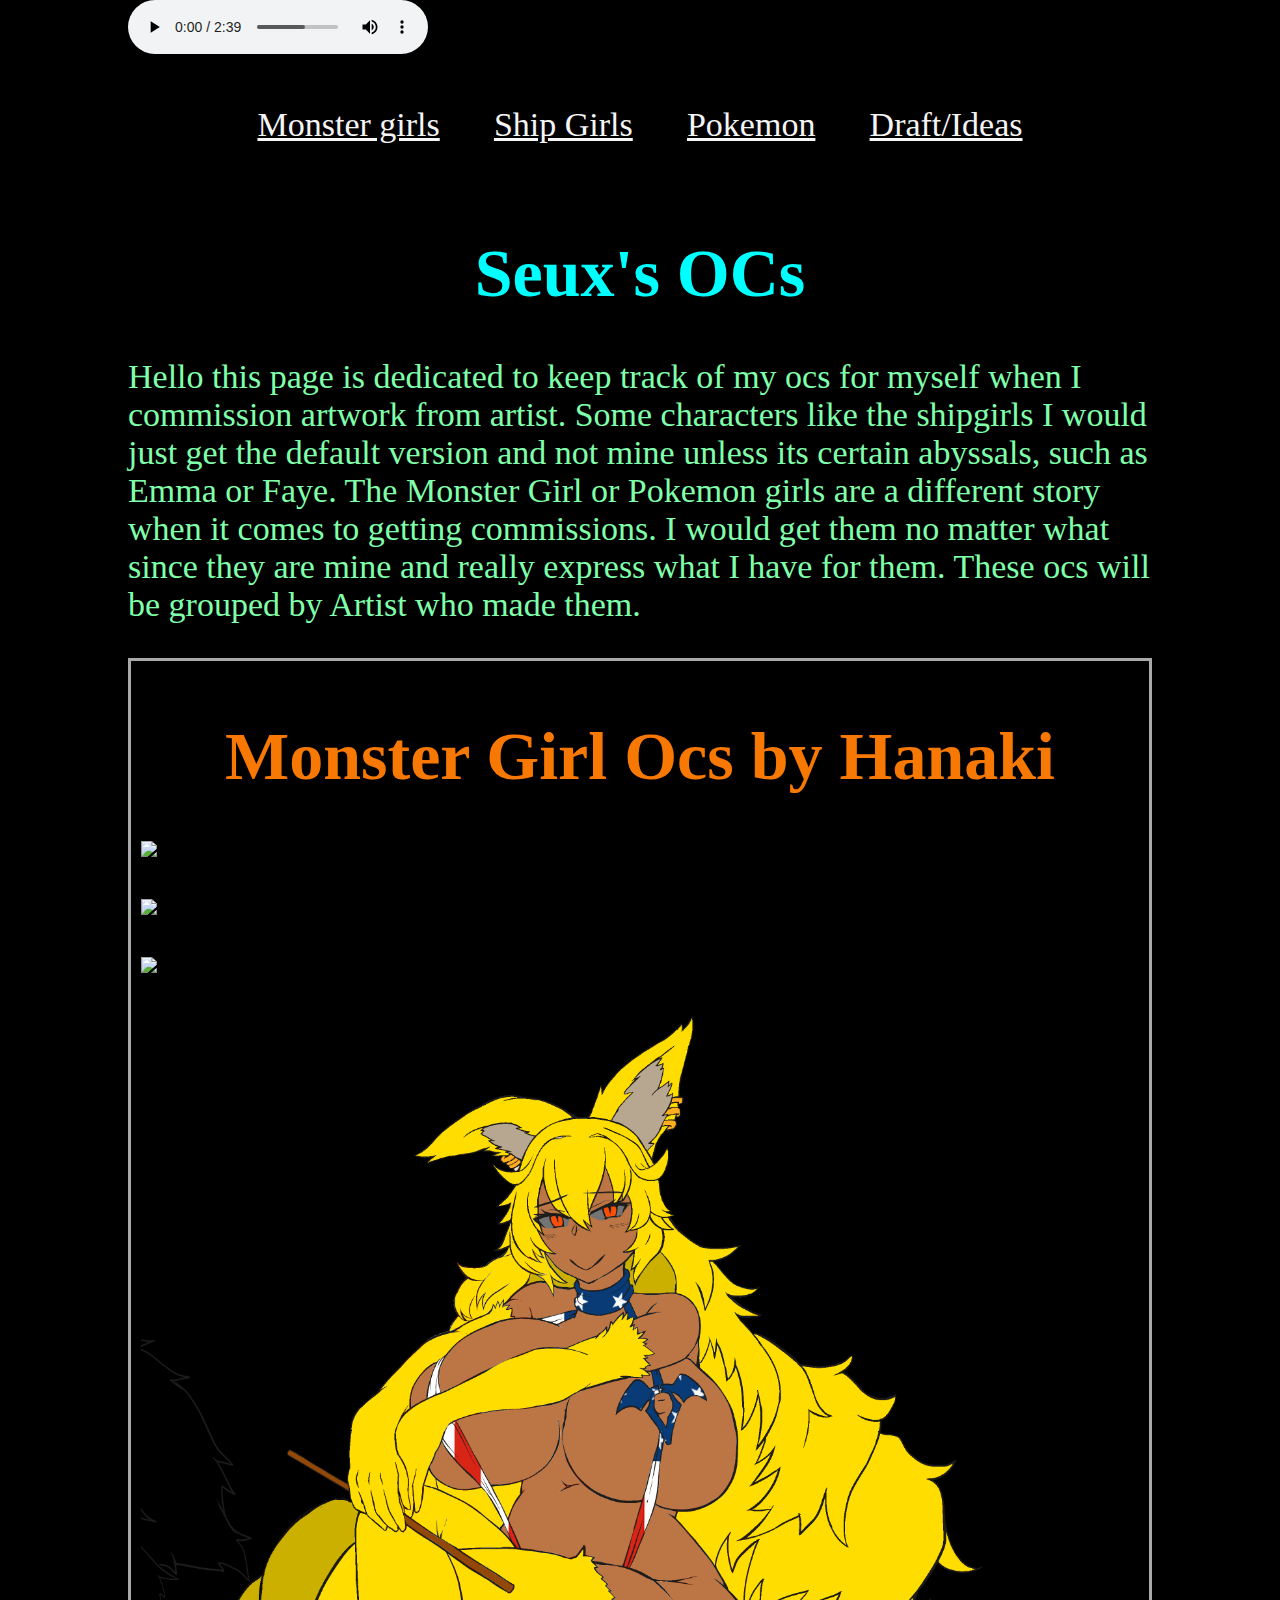
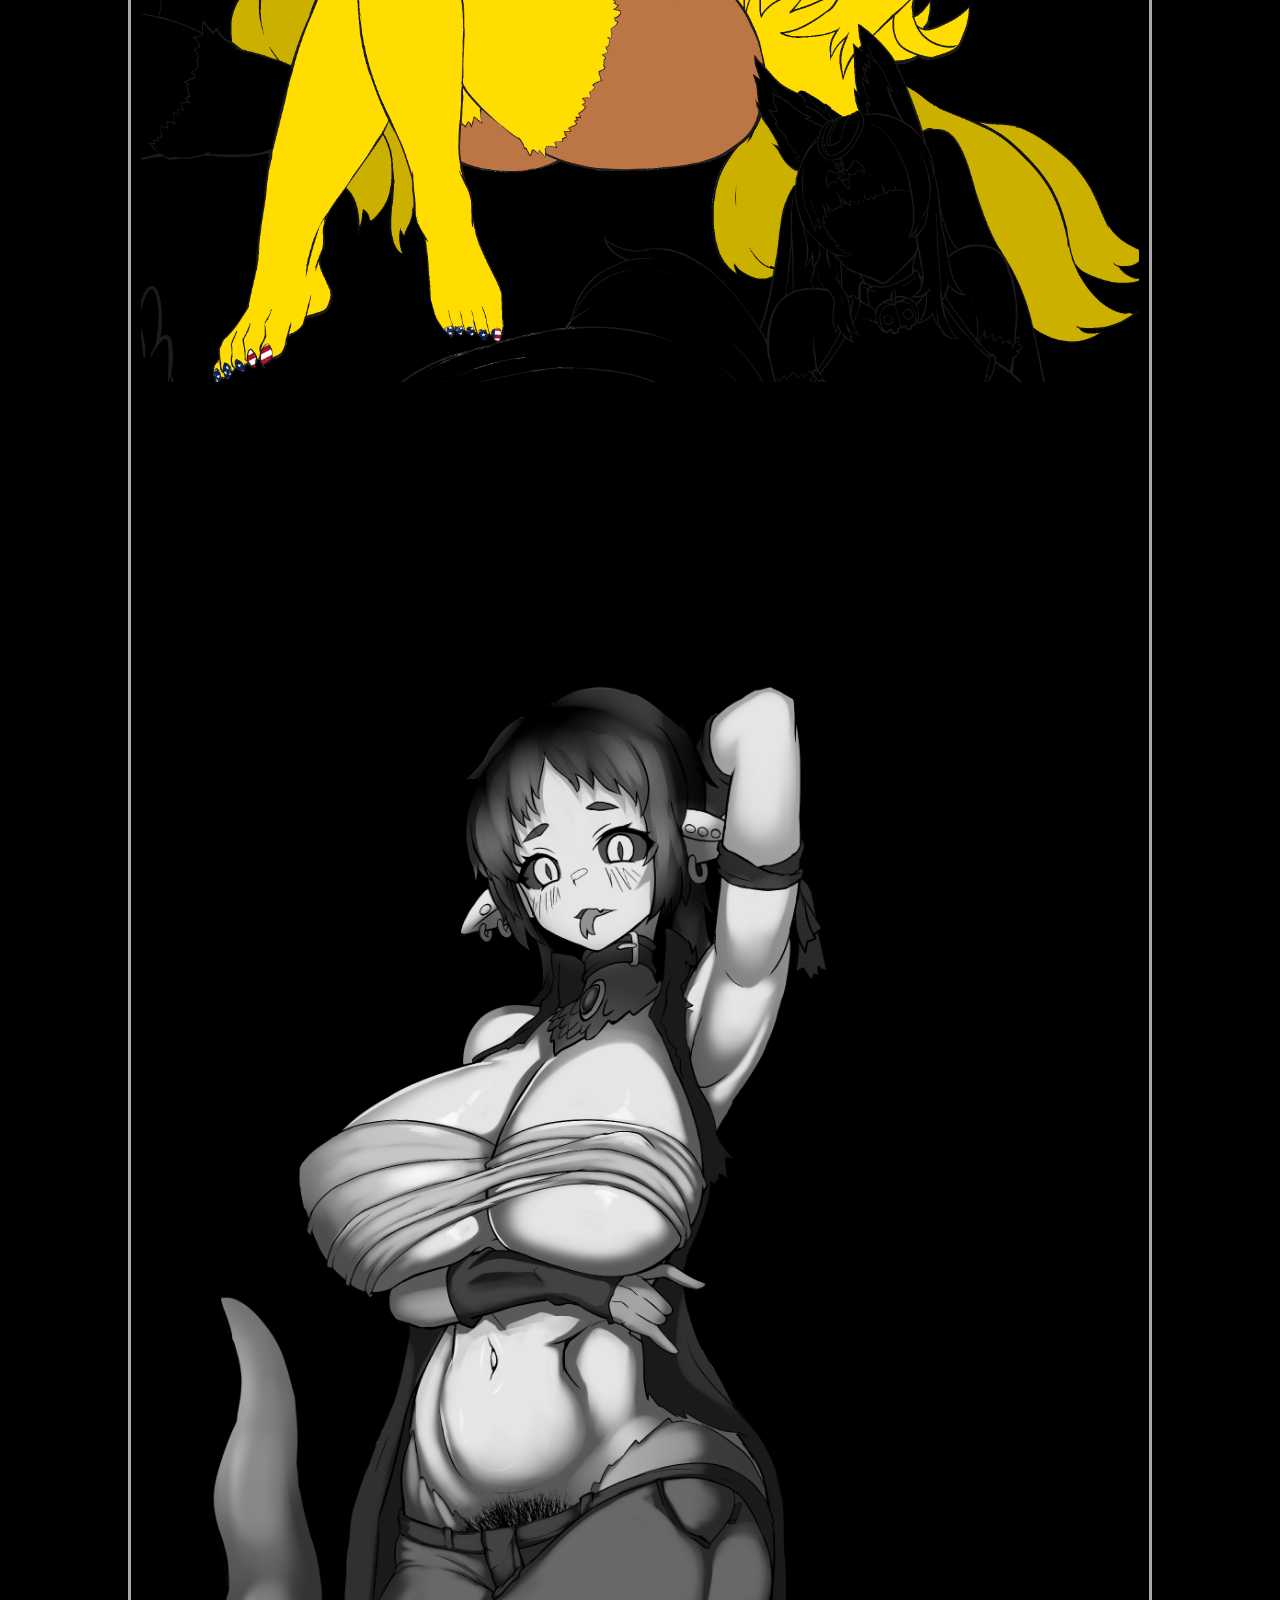
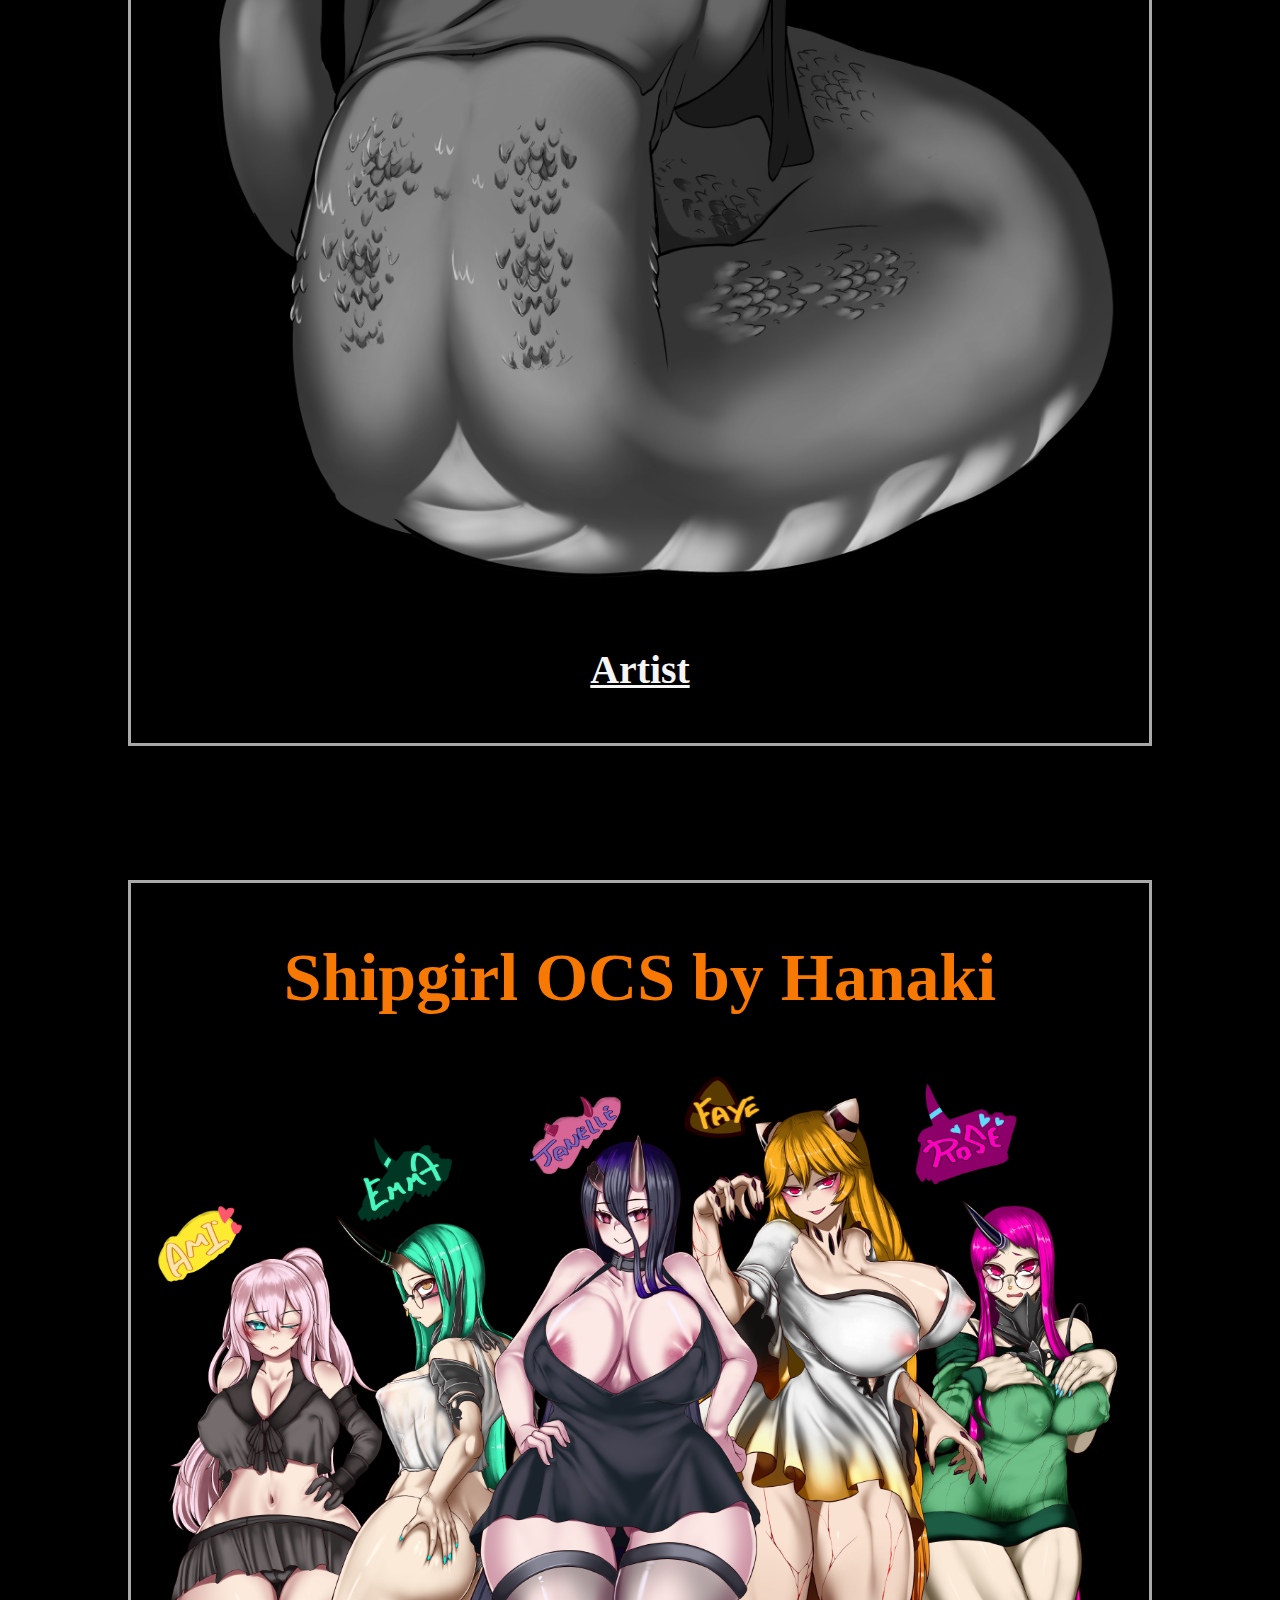
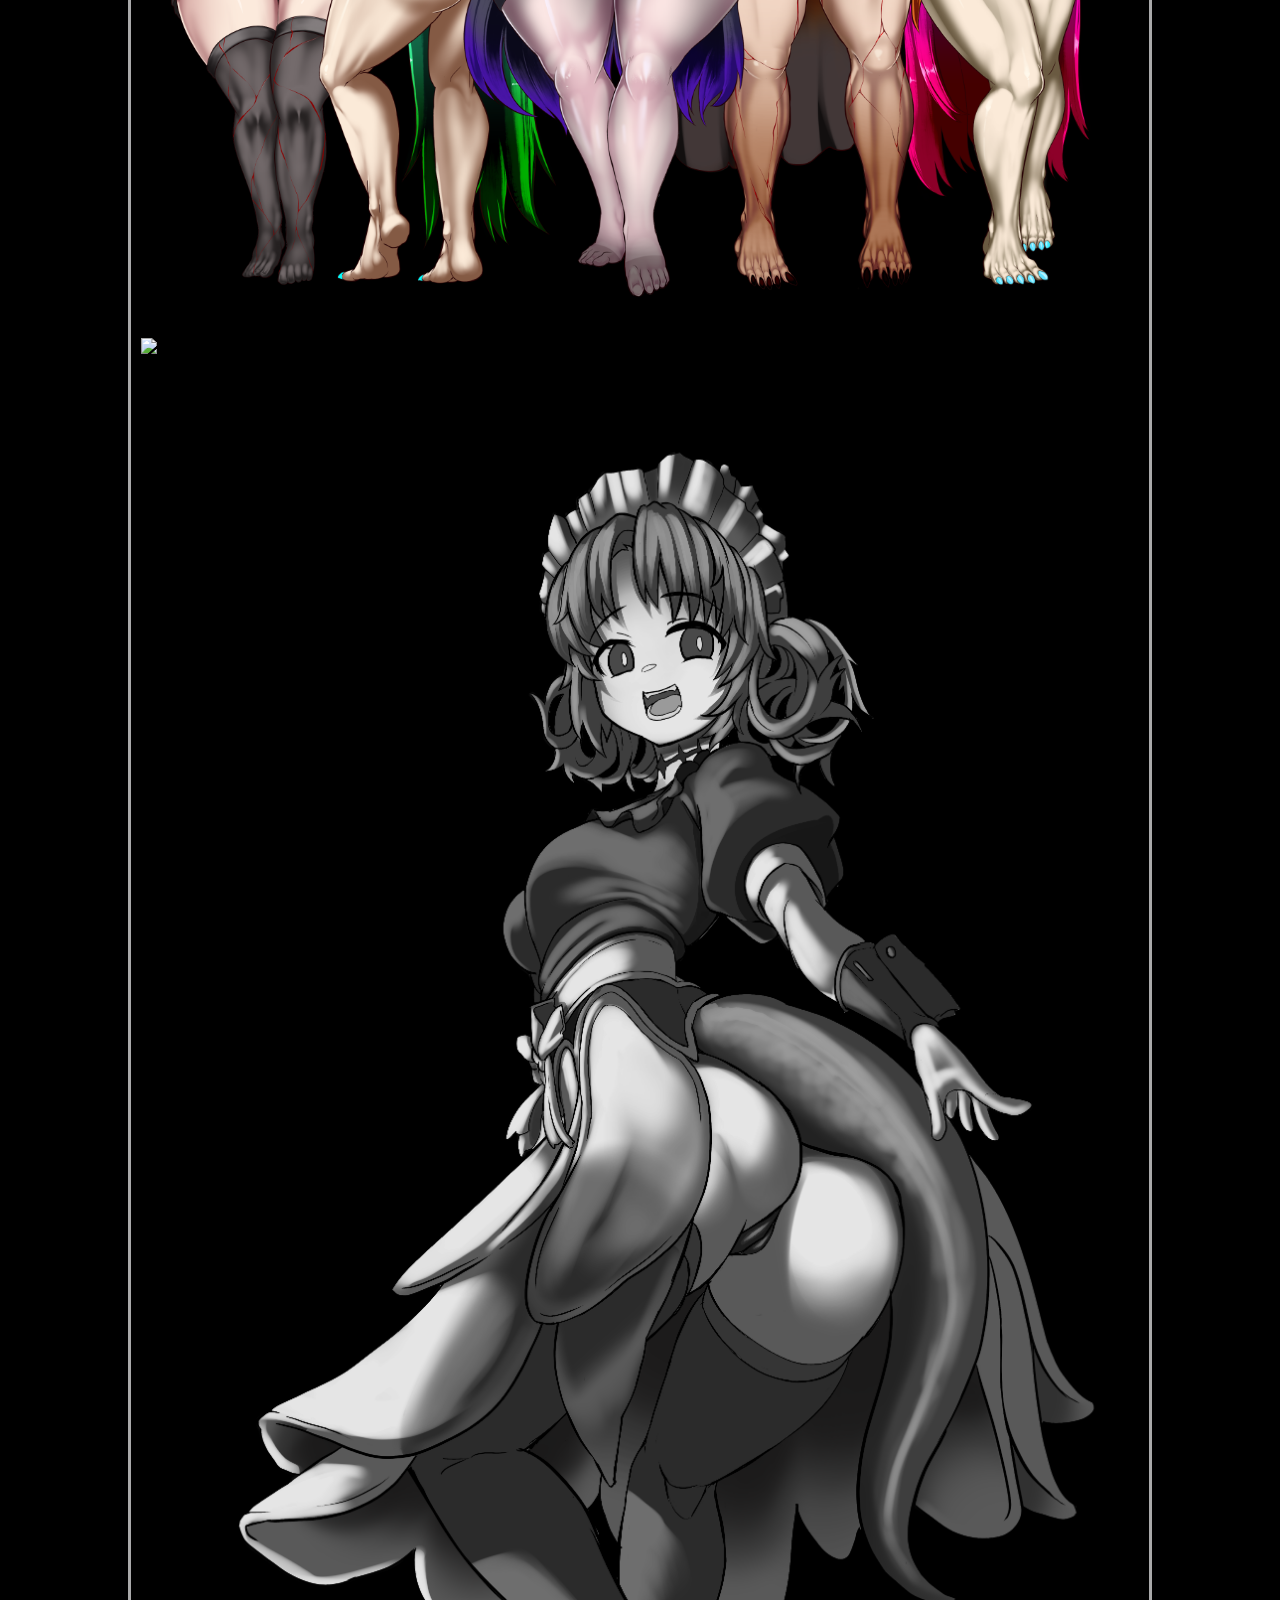
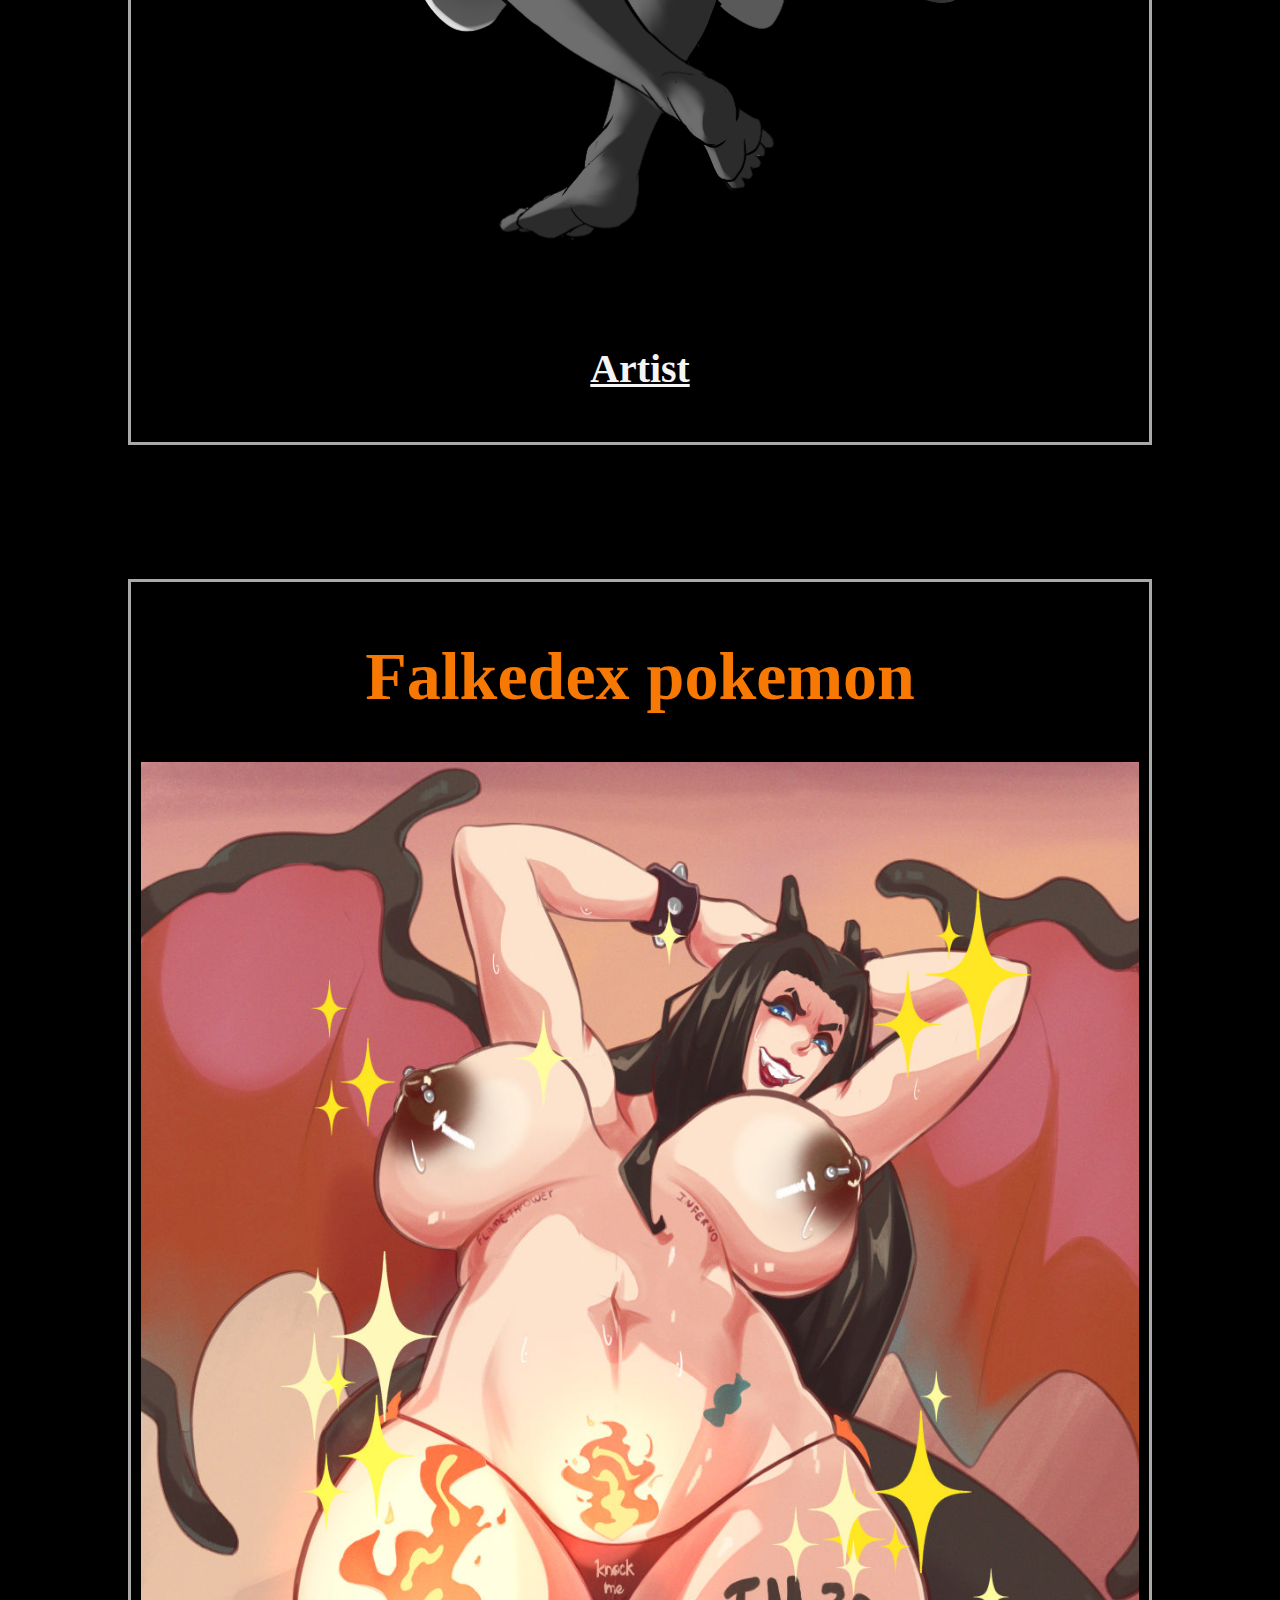
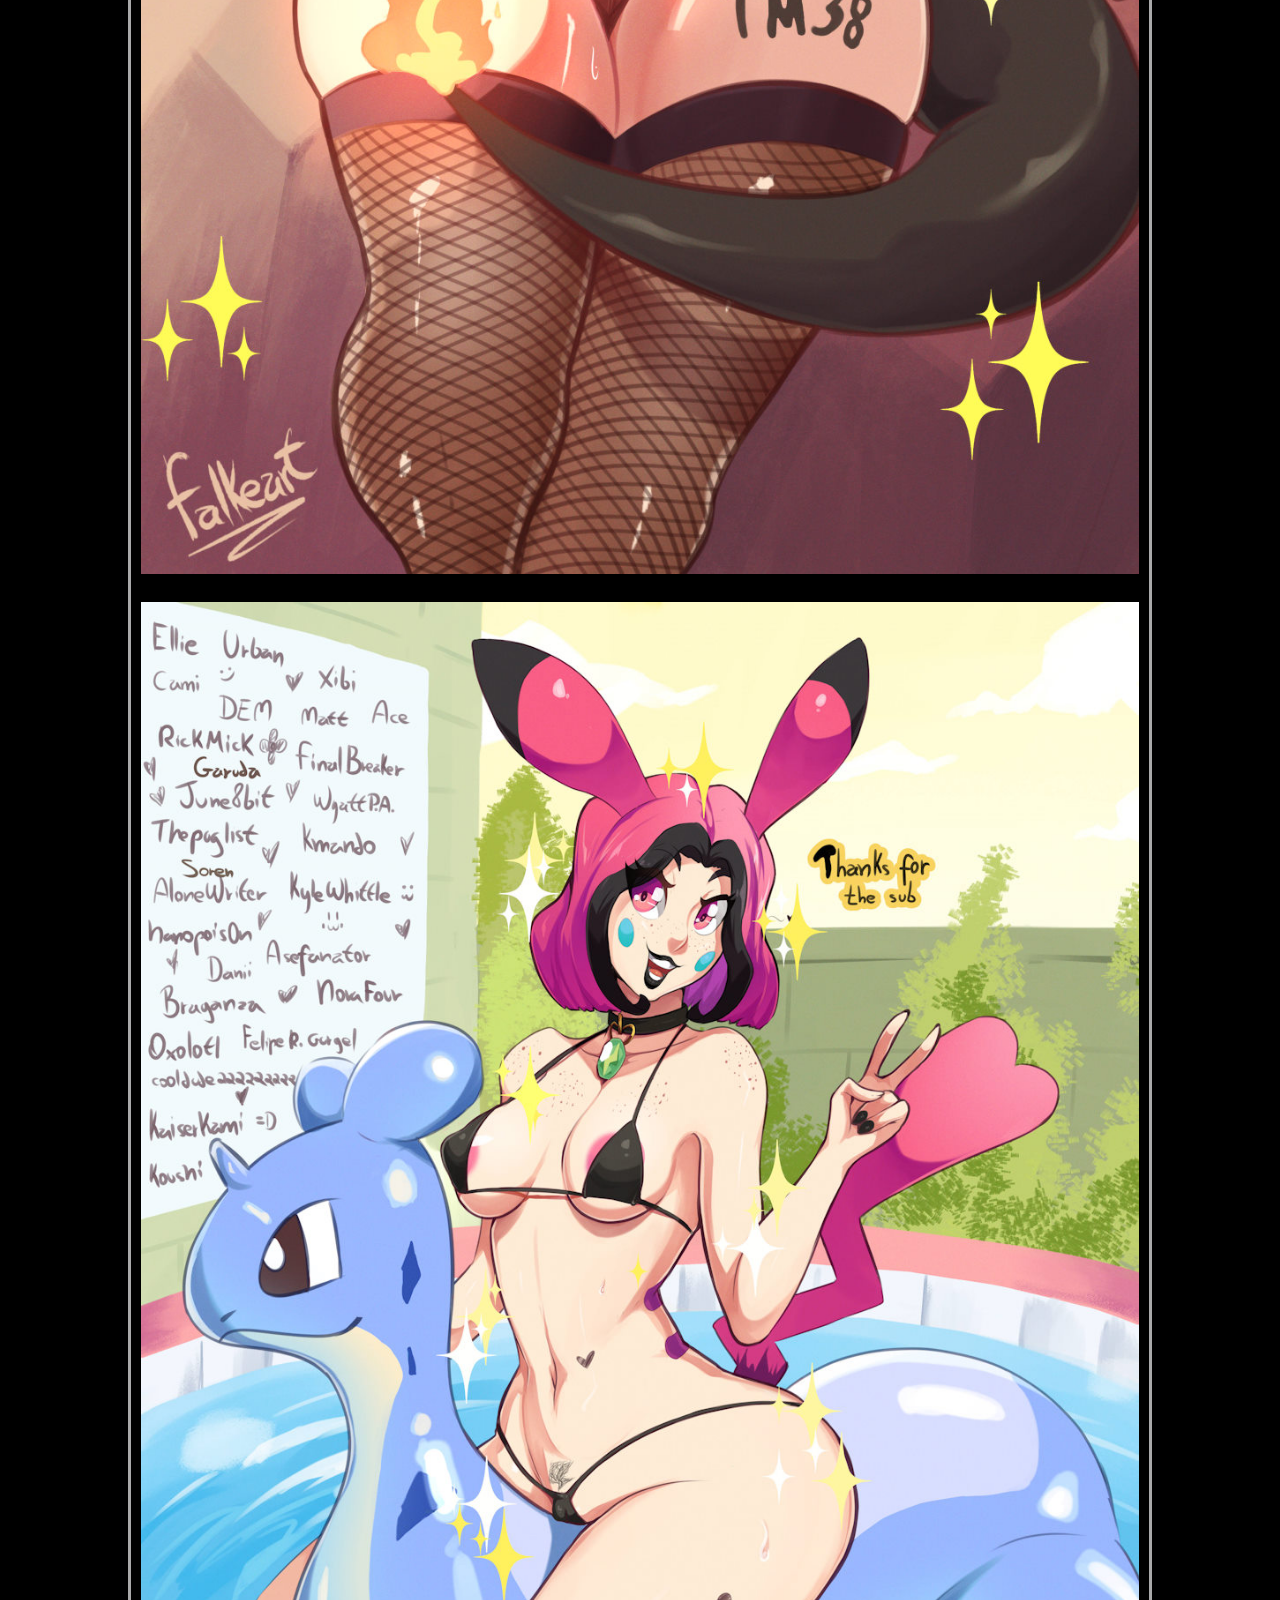
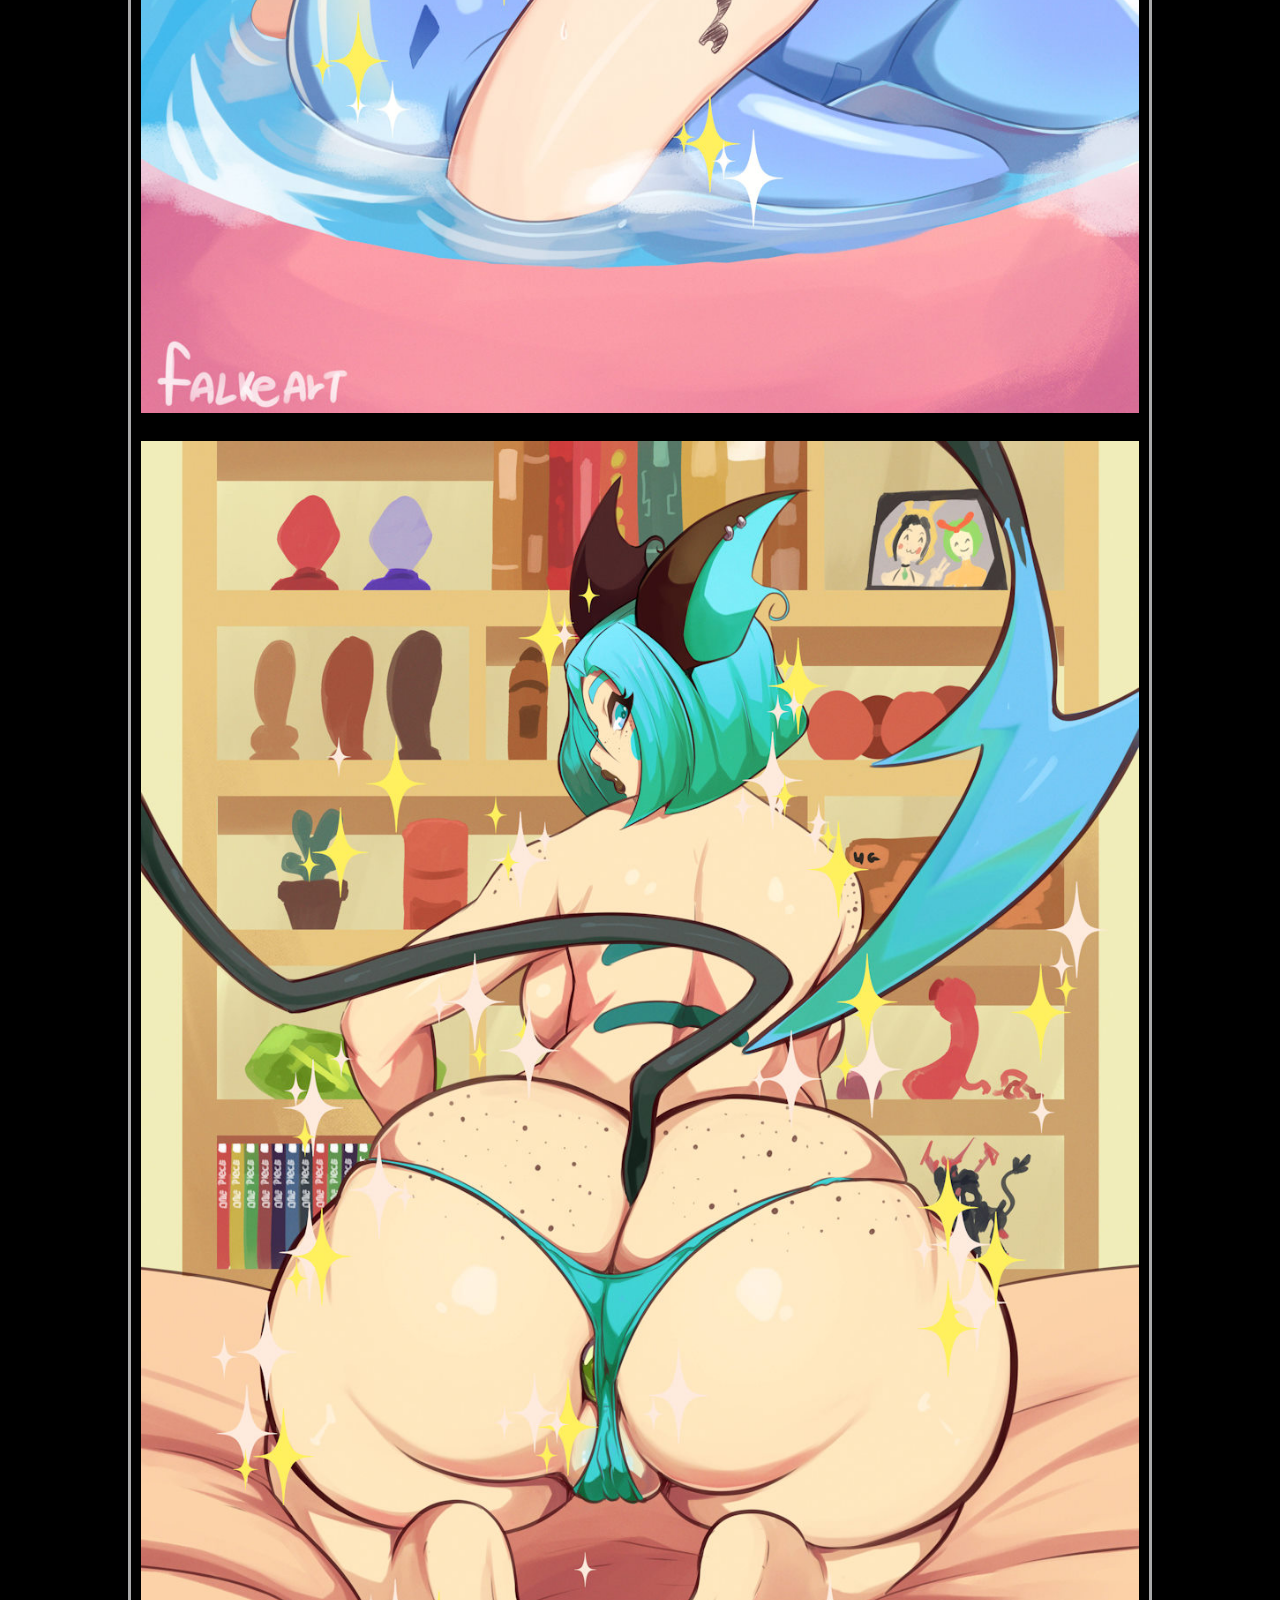
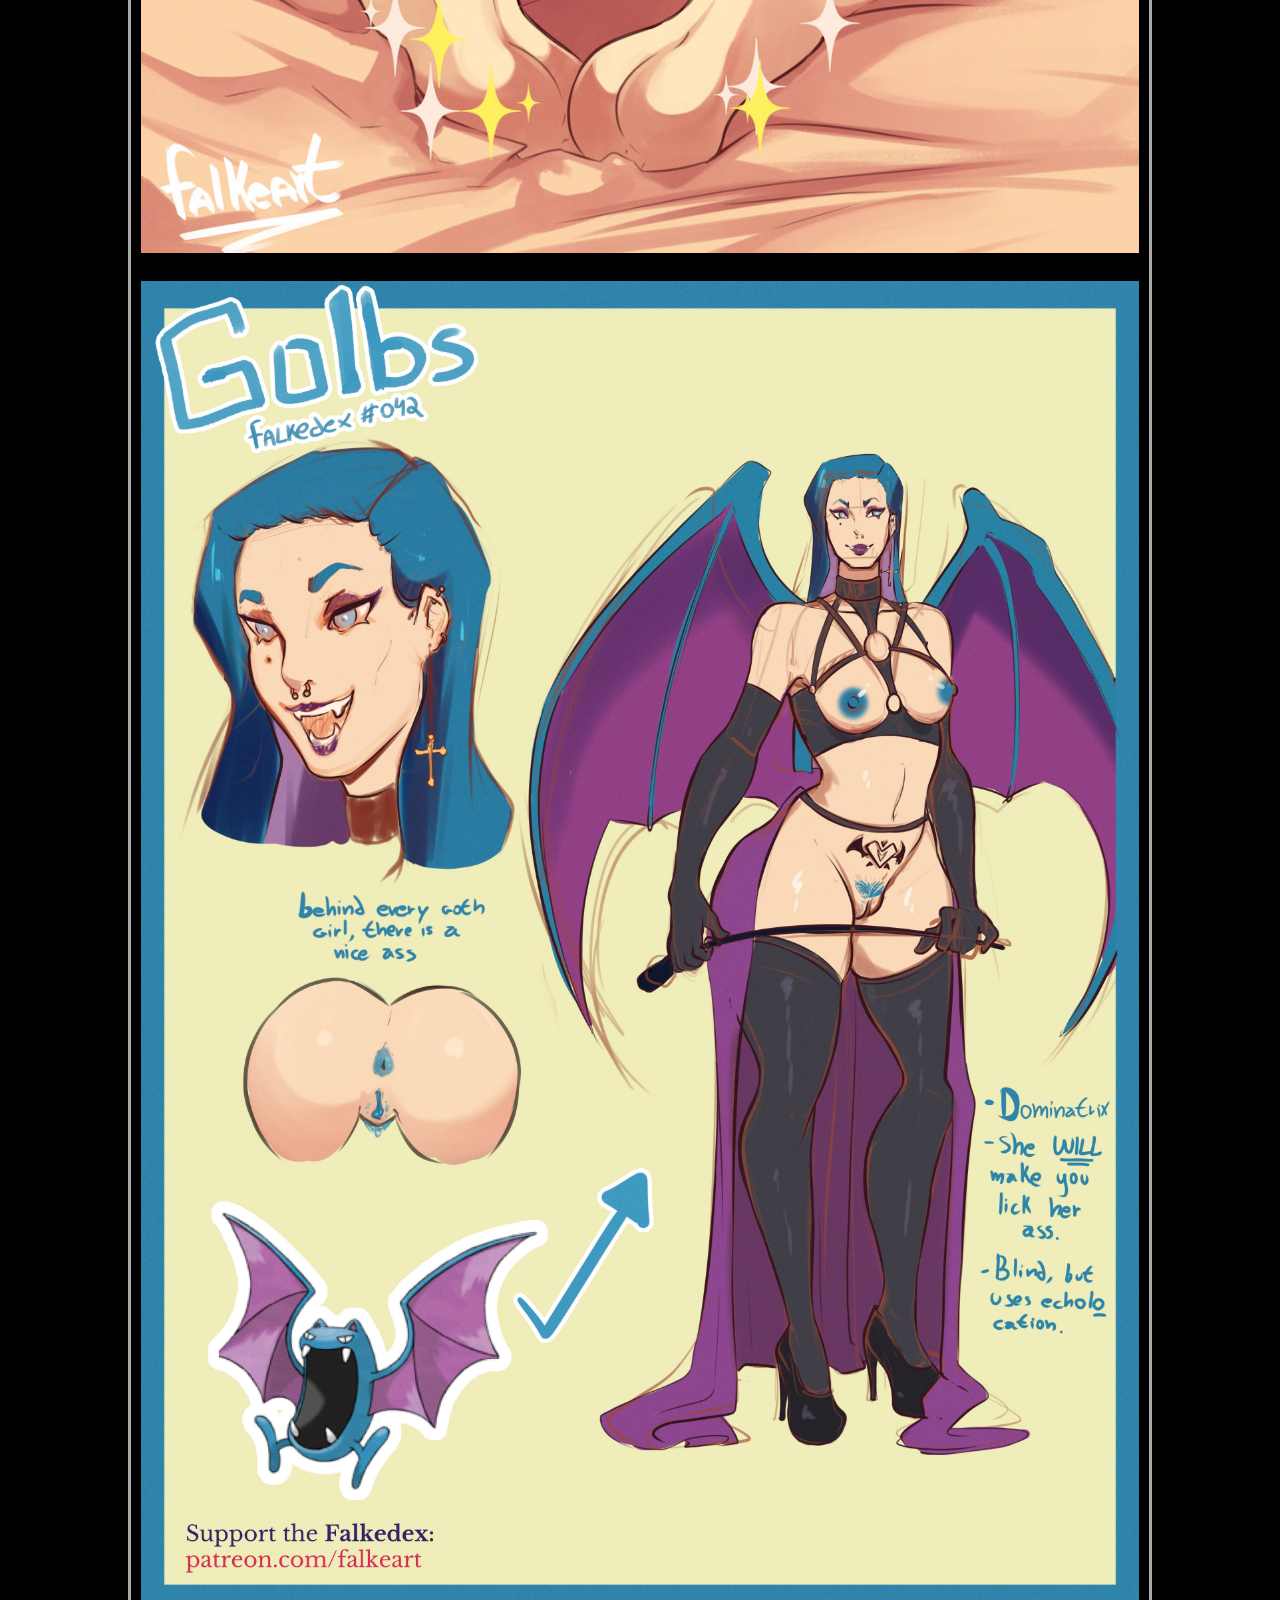
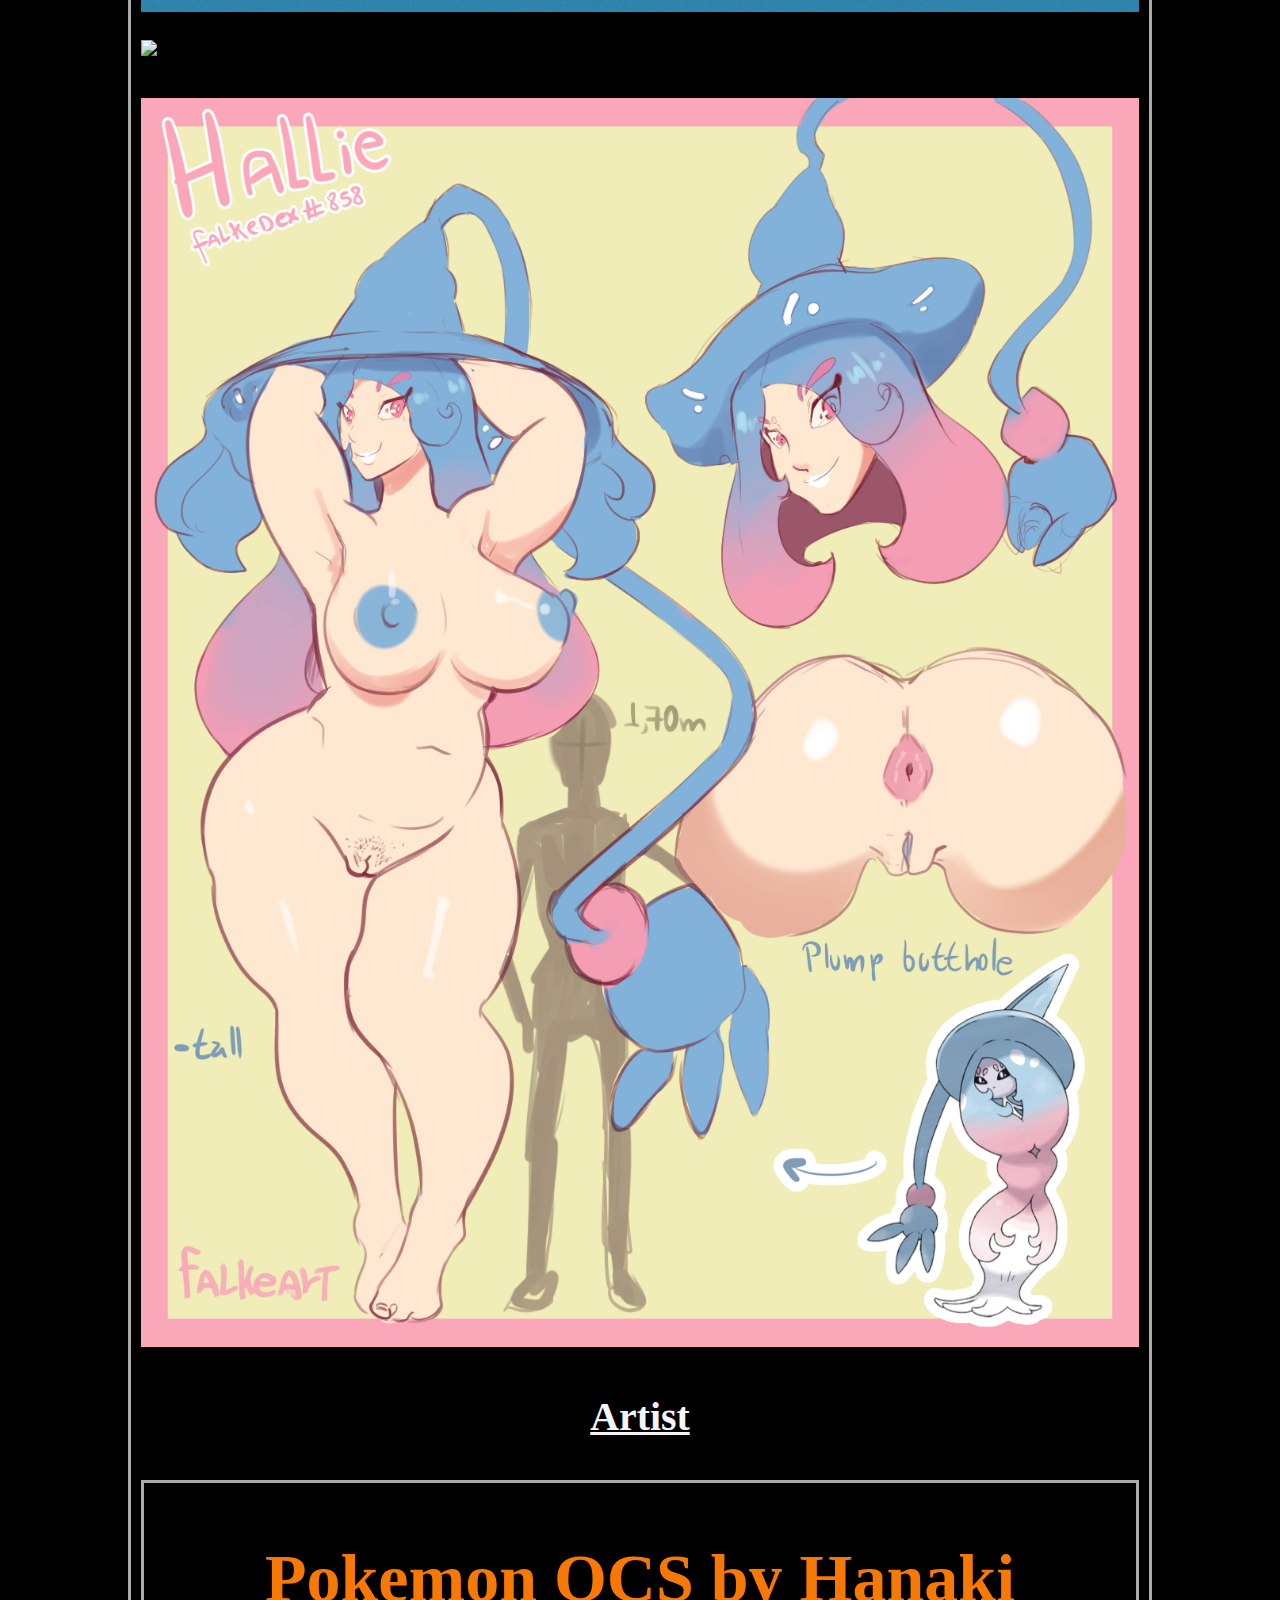
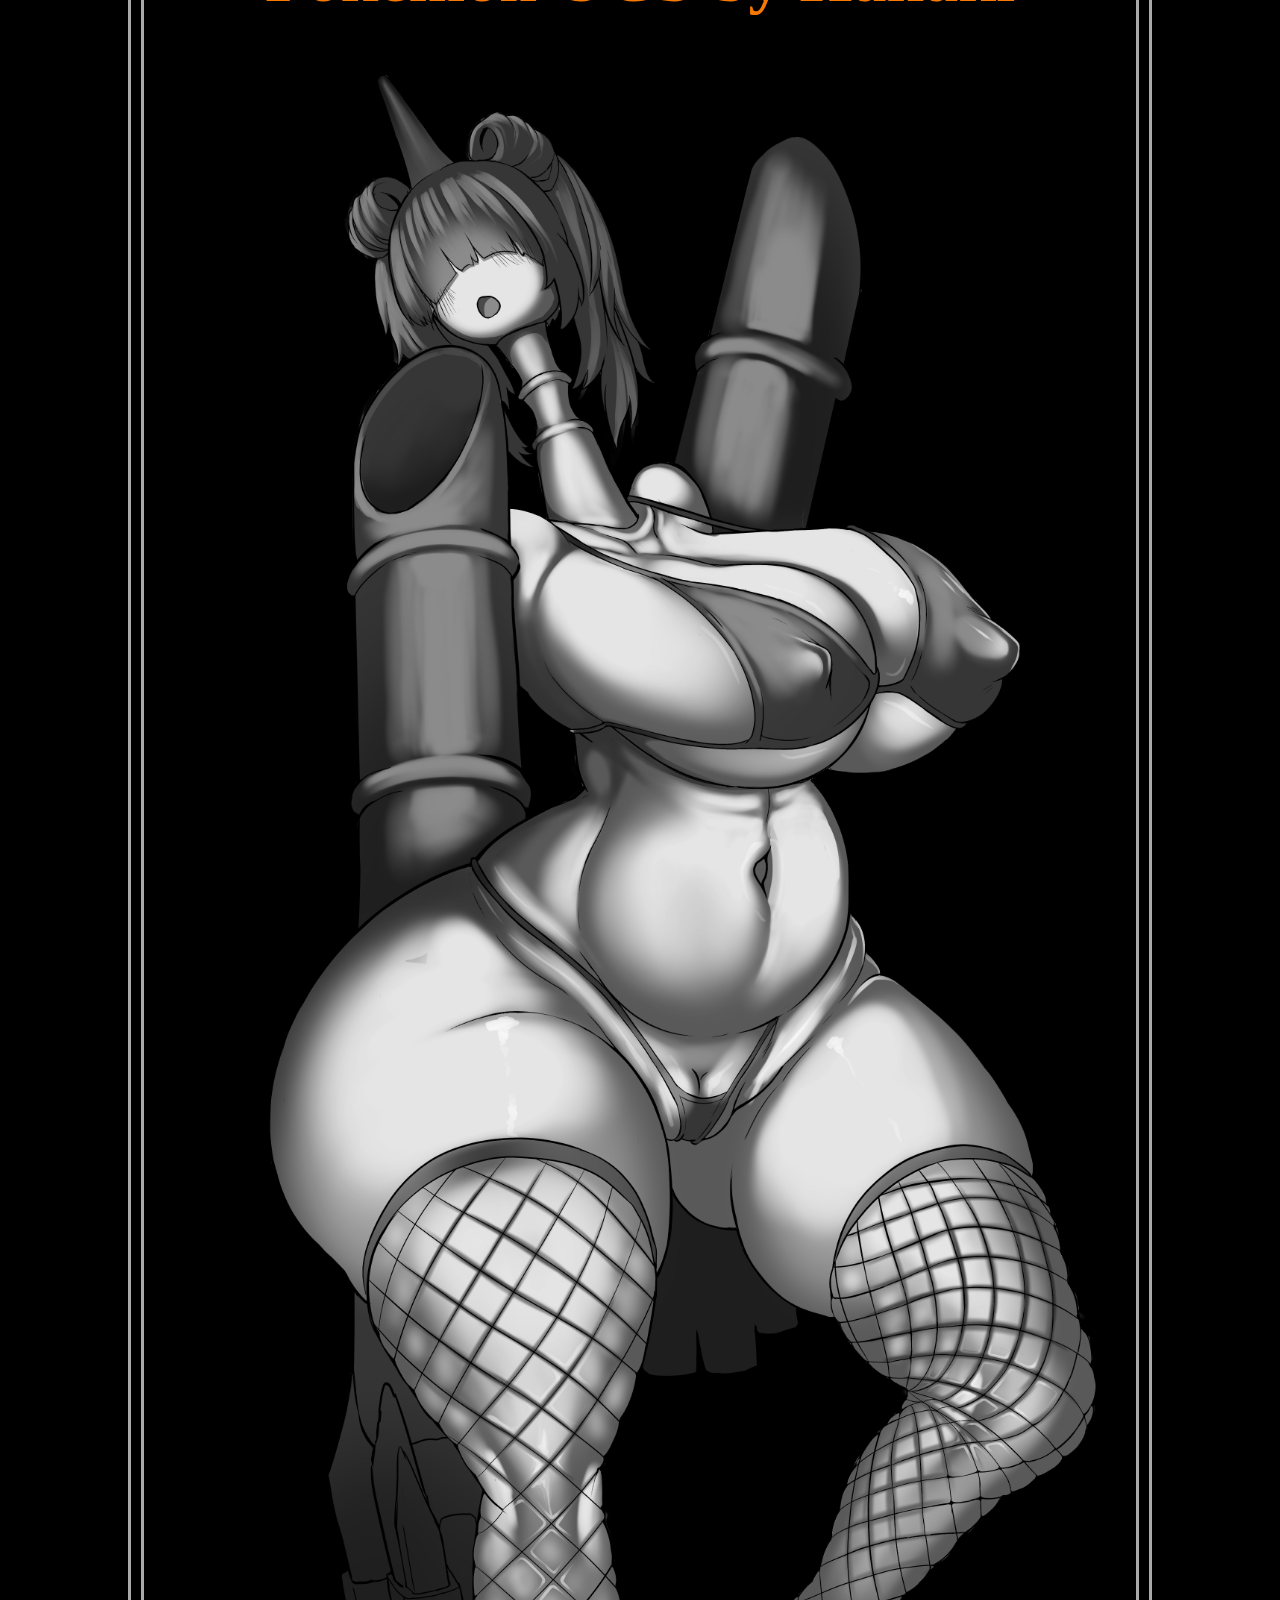
==== commit 4cc57ff3: "update on characters" ====
--- a/index.html
+++ b/index.html
@@ -77,7 +77,15 @@
                     <div class="desc">
                         <h3>Erie(WIP)</h3>
                     </div>
-                    
+                </div>  
+                <div class="evie">
+                    <div class="image">
+                        <img src="./images/Evie.png" alt="evie" width="500" height="500">
+                    </div>
+                    <div class="desc">
+                        <h3>Evie</h3>
+                    </div>
+                </div> 
                 <!-- Add more image entries as needed -->
             </div>
   
@@ -108,6 +116,14 @@
                         <h3>Iowa, Bunker, Taihou</h3>
                     </div>
                 </div>
+                <div class="Jerzie">
+                    <div class="image">
+                        <img src="./images/Jerzie.png" alt="Jerzie" width="500" height="500">
+                    </div>
+                    <div class="desc">
+                        <h3>Jerzie, Anzio Princess</h3>
+                    </div>
+                </div>
                 <!-- Add more image entries as needed -->
             </div>
         </section>
@@ -174,20 +190,34 @@
             </div>
         </section>
         <h3><a class="artist" href="https://twitter.com/falkeart?lang=en" target="_blank">Artist</a></h3>
-    </div>
+    
+
+    <div class="container">
+            <section id="pokemonHan" class="Hanpoke">
+                <h1 class="group">Pokemon OCS by Hanaki</h1>
+                <div  class="poke">
+                    <div class="Io">
+                        <div class="image">
+                            <img src="./images/Io.png" alt="Abyssals" width="500" height="500">
+                        </div>
+                        <div class="desc">
+                            <h3>Io, Celesteela</h3>
+                        </div>
+                    </div>
+
+                    <!-- Add more image entries as needed -->
+                </div>
+            </section>
+            <h3><a class="artist" href="https://twitter.com/MononoHanaki" target="_blank">Artist</a></h3>
+    </div>
+
+
     <div class="container">
         
         <section id="draft" class="drafts">
             <h1 class="group">Draft ocs</h1>
             <div class="draft-grid">
-                <div class="Io">
-                    <div class="image">
-                        <img src="./images/Io.png" alt="Io" width="500" height="500">
-                    </div>
-                    <div class="desc">
-                        <h3>Io, Celesteela younger sister to Calisto</h3>
-                    </div>
-                </div>
+
                 <div class="Calisto">
                     <div class="image">
                         <img src="./images/calisto.png" alt="Calisto" width="500" height="500">
@@ -196,14 +226,6 @@
                         <h3>Calisto, Celesteela, Older sister to Io</h3>
                     </div>
                 </div>
-                <div class="Jerzie">
-                    <div class="image">
-                        <img src="./images/anzio.png" alt="Jerzie" width="500" height="500">
-                    </div>
-                    <div class="desc">
-                        <h3>Anzio Princess</h3>
-                    </div>
-                </div>
 
                 <div class="ally">
                     <div class="image">
@@ -239,20 +261,13 @@
                 </div>
                 <div class="Serena">
                     <div class="image">
-                        <img src="./images/__enemy_lifebuoy_and_escort_water_princess_kantai_collection_drawn_by_walzrj__74803d8a65ca8ecb08e842cb747553b6.jpg" alt="serena" width="500" height="500">
+                        <img src="./images/serena laugh.png" alt="serena" width="500" height="500">
                     </div>
                     <div class="desc">
                         <h3>Escort carrier Princess</h3>
                     </div>
                 </div>
-                <div class="evie">
-                    <div class="image">
-                        <img src="./images/Evie.png" alt="evie" width="500" height="500">
-                    </div>
-                    <div class="desc">
-                        <h3>lamia</h3>
-                    </div>
-                </div>
+
                 <div class="zoe">
                     <div class="image">
                         <img src="./images/Zoe.png" alt="zoe" width="500" height="500">
@@ -271,10 +286,10 @@
                 </div>
                 <div class="ashe">
                     <div class="image">
-                        <img src="./images/template.jpg" alt="ashe" width="500" height="500">
-                    </div>
-                    <div class="desc">
-                        <h3>dullahan jiangshi mix lala from monster musume as placeholder</h3>
+                        <img src="./images/knight and princess.png" alt="ashe" width="500" height="500">
+                    </div>
+                    <div class="desc">
+                        <h3> a princess and knight dullahan</h3>
                     </div>
                 </div>
                 <div class="Alexia">
@@ -299,6 +314,14 @@
                     </div>
                     <div class="desc">
                         <h3>Soldier from tf2</h3>
+                    </div>
+                </div>
+                <div class="Latias">
+                    <div class="image">
+                        <img src="./images/Latias s.jpeg" alt="latias" width="500" height="500">
+                    </div>
+                    <div class="desc">
+                        <h3>latias</h3>
                     </div>
                 </div>
                 <!-- Add more image entries as needed -->
--- a/css/style.css
+++ b/css/style.css
@@ -2,6 +2,7 @@
     font-size: 34px;
     margin: 0 10%;
     background-color: rgb(0, 0, 0);
+    
 }
 h3{
     color: rgb(241, 1, 93);
@@ -88,7 +89,8 @@
 .monster-girls .sherman,
 .monster-girls .aya,
 .monster-girls .Kearsarge,
-.monster-girls .Erie {
+.monster-girls .Erie,
+.monster-girls .evie {
     position: relative;
     overflow: hidden;
 }
@@ -125,7 +127,8 @@
 }
 
 .shipgirls .abyssals,
-.shipgirls .iowa {
+.shipgirls .iowa,
+.shipgirls .Jerzie {
     position: relative;
     overflow: hidden;
 }
@@ -222,7 +225,6 @@
     opacity: 1;
 }
 .draft-grid .Calisto,
-.draft-grid .Io,
 .draft-grid .Yoko,
 .draft-grid .ashe,
 .draft-grid .Alexia,
@@ -235,7 +237,41 @@
 .draft-grid .zoe,
 .draft-grid .Stella,
 .draft-grid .Serena,
-.draft-grid .Soldier{
+.draft-grid .Soldier,
+.draft-grid .Latias{
+    position: relative;
+    overflow: hidden;
+}
+
+/*hanaki pokemon*/
+
+.poke{
+    display: grid;
+    grid-template-columns: repeat(auto-fill, minmax(500px, 1fr));
+    gap: 20px;
+}
+.poke .image img{
+    width: 100%;
+    height: auto;
+    transition: transform 0.3s ease-in-out;
+}
+.poke .image:hover img {
+    transform: scale(1.1);
+}
+
+.poke .desc {
+    position: absolute;
+    top: 50%;
+    left: 50%;
+    transform: translate(-50%, -50%);
+    opacity: 0;
+    transition: opacity 0.3s ease-in-out;
+}
+
+.poke .image:hover + .desc {
+    opacity: 1;
+}
+.poke .Io{
     position: relative;
     overflow: hidden;
 }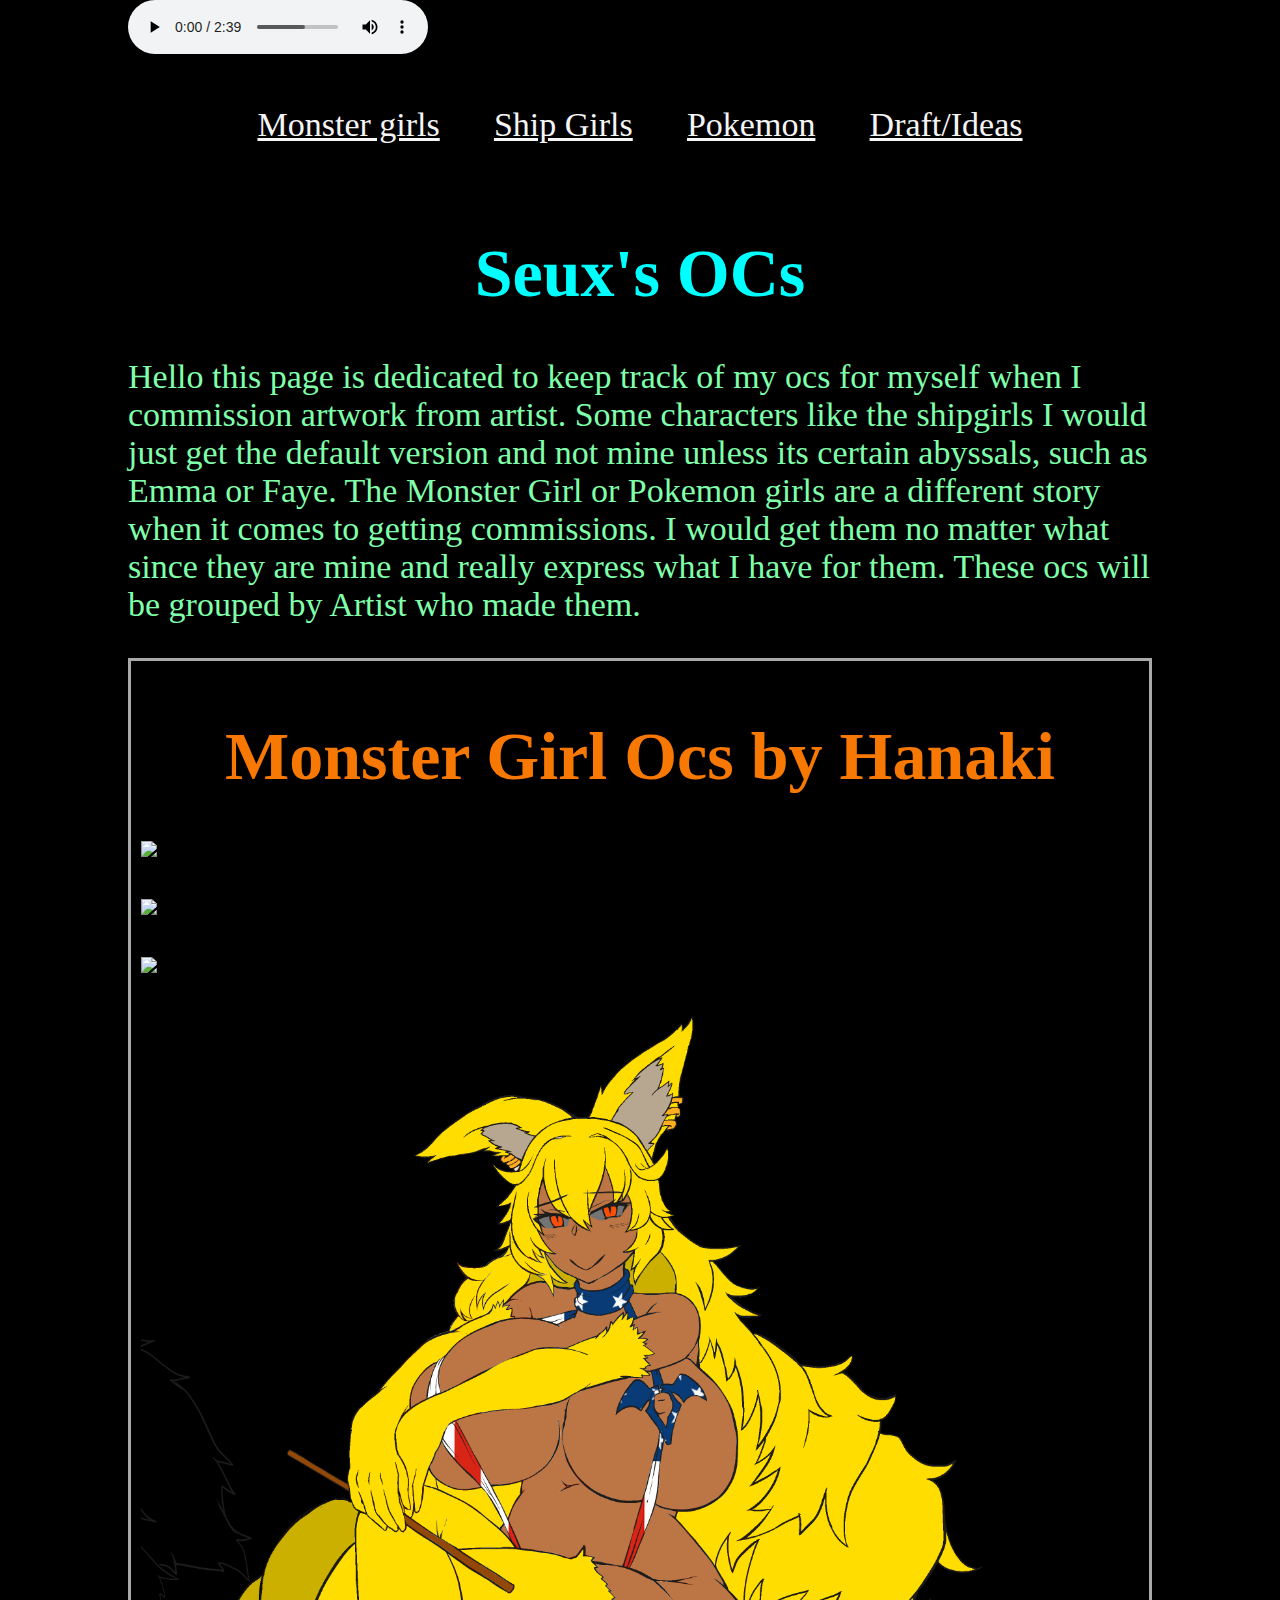
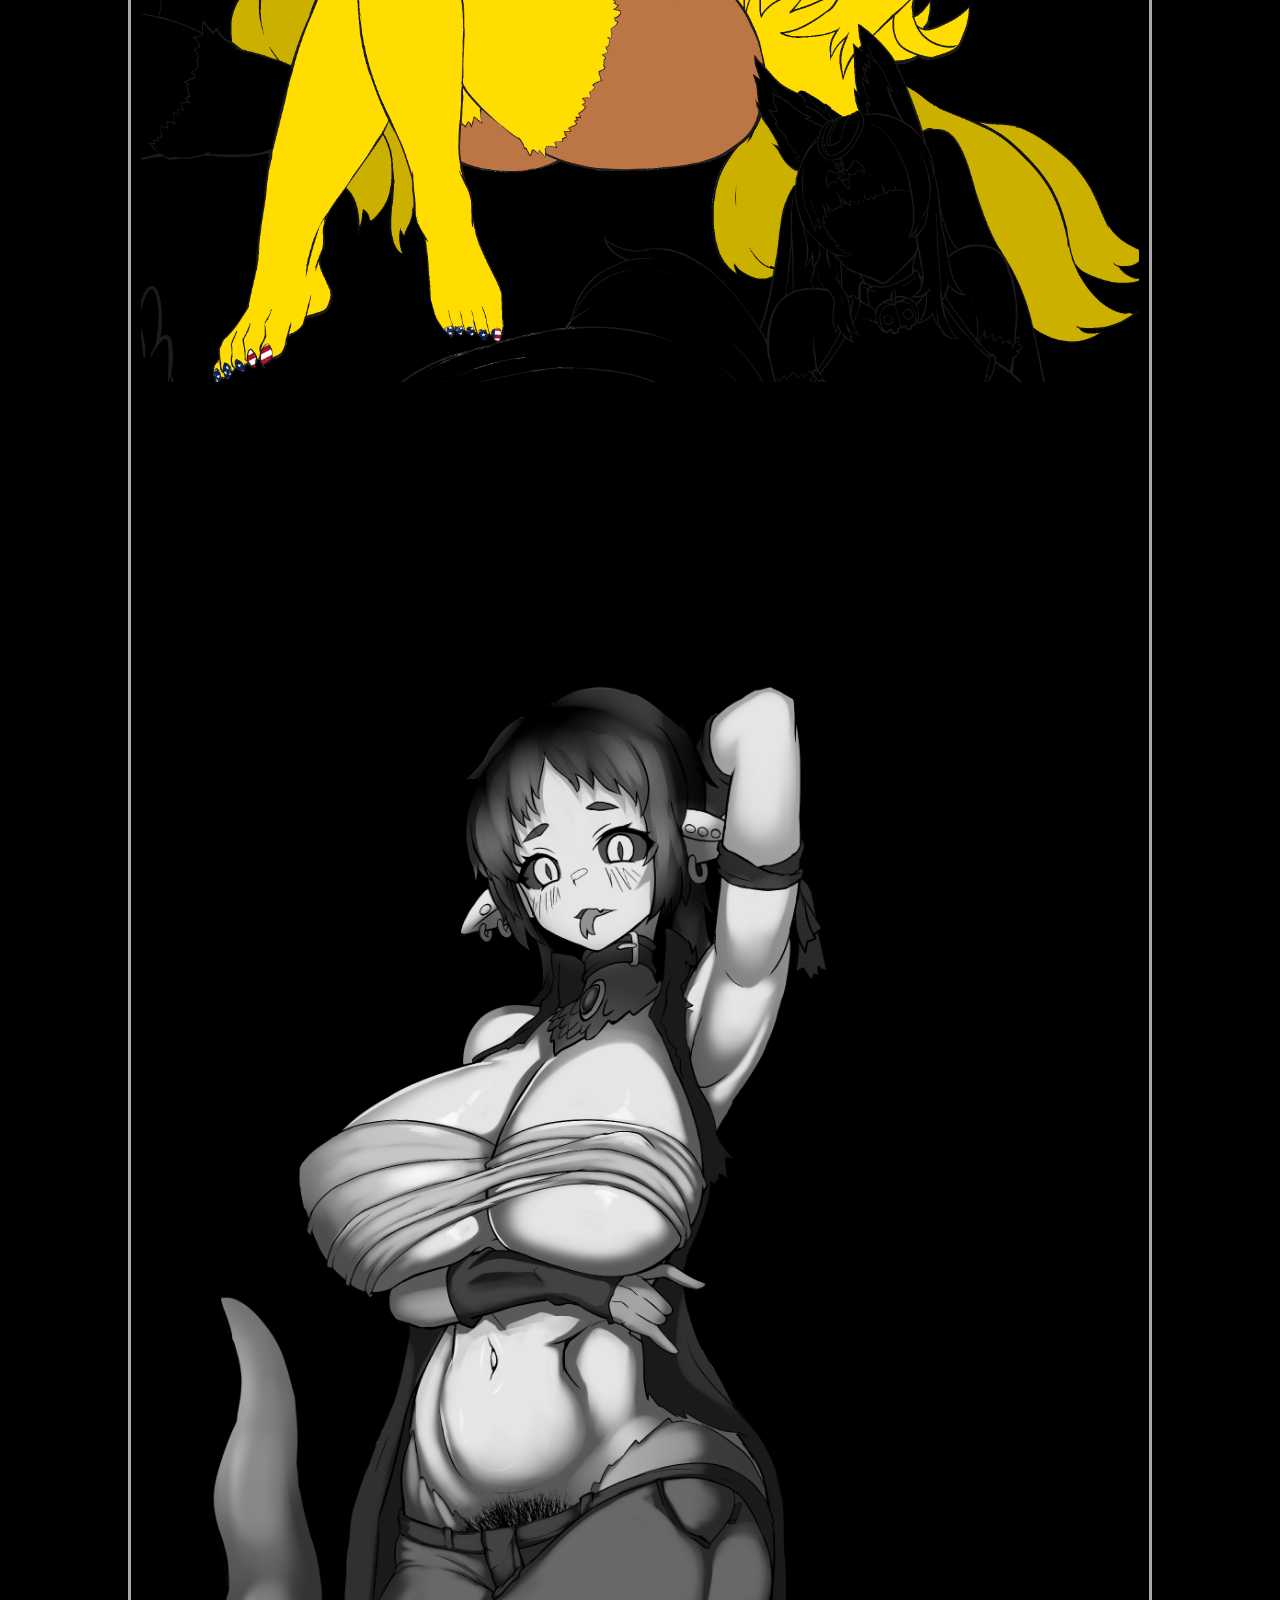
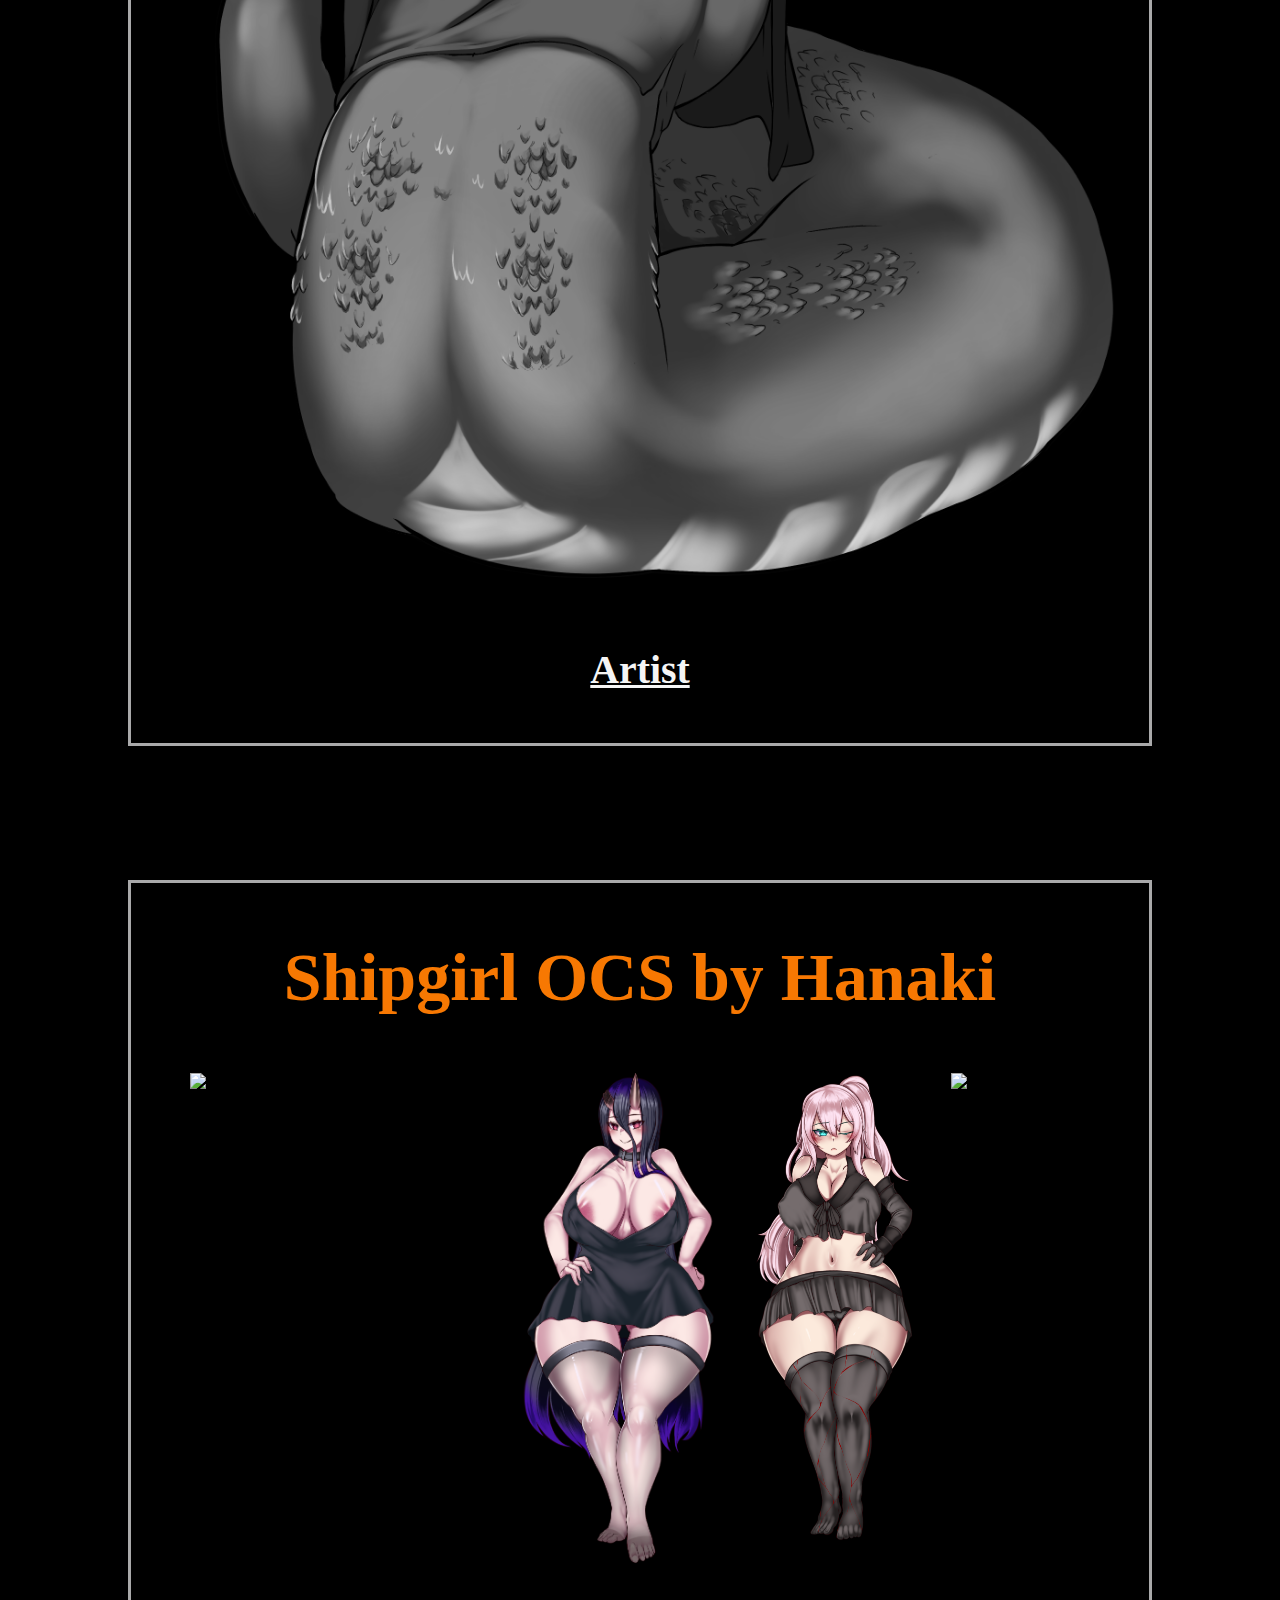
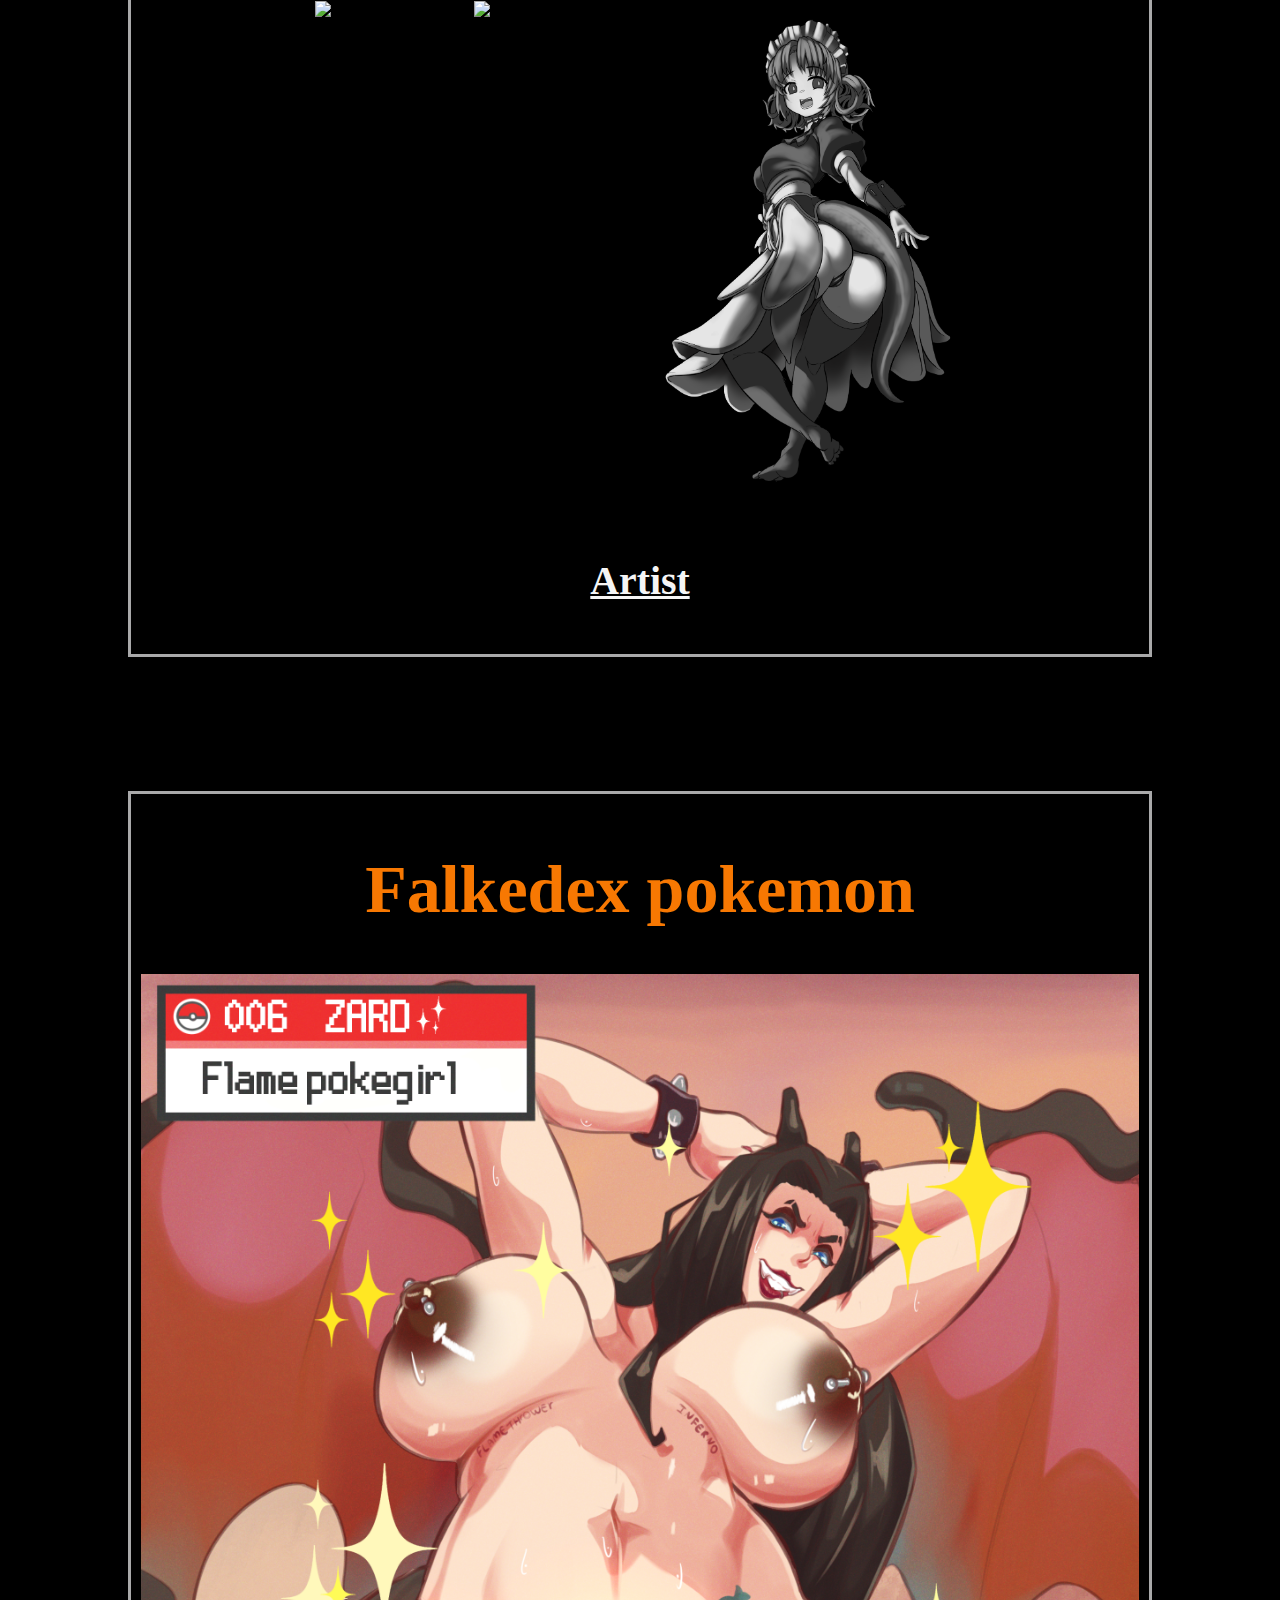
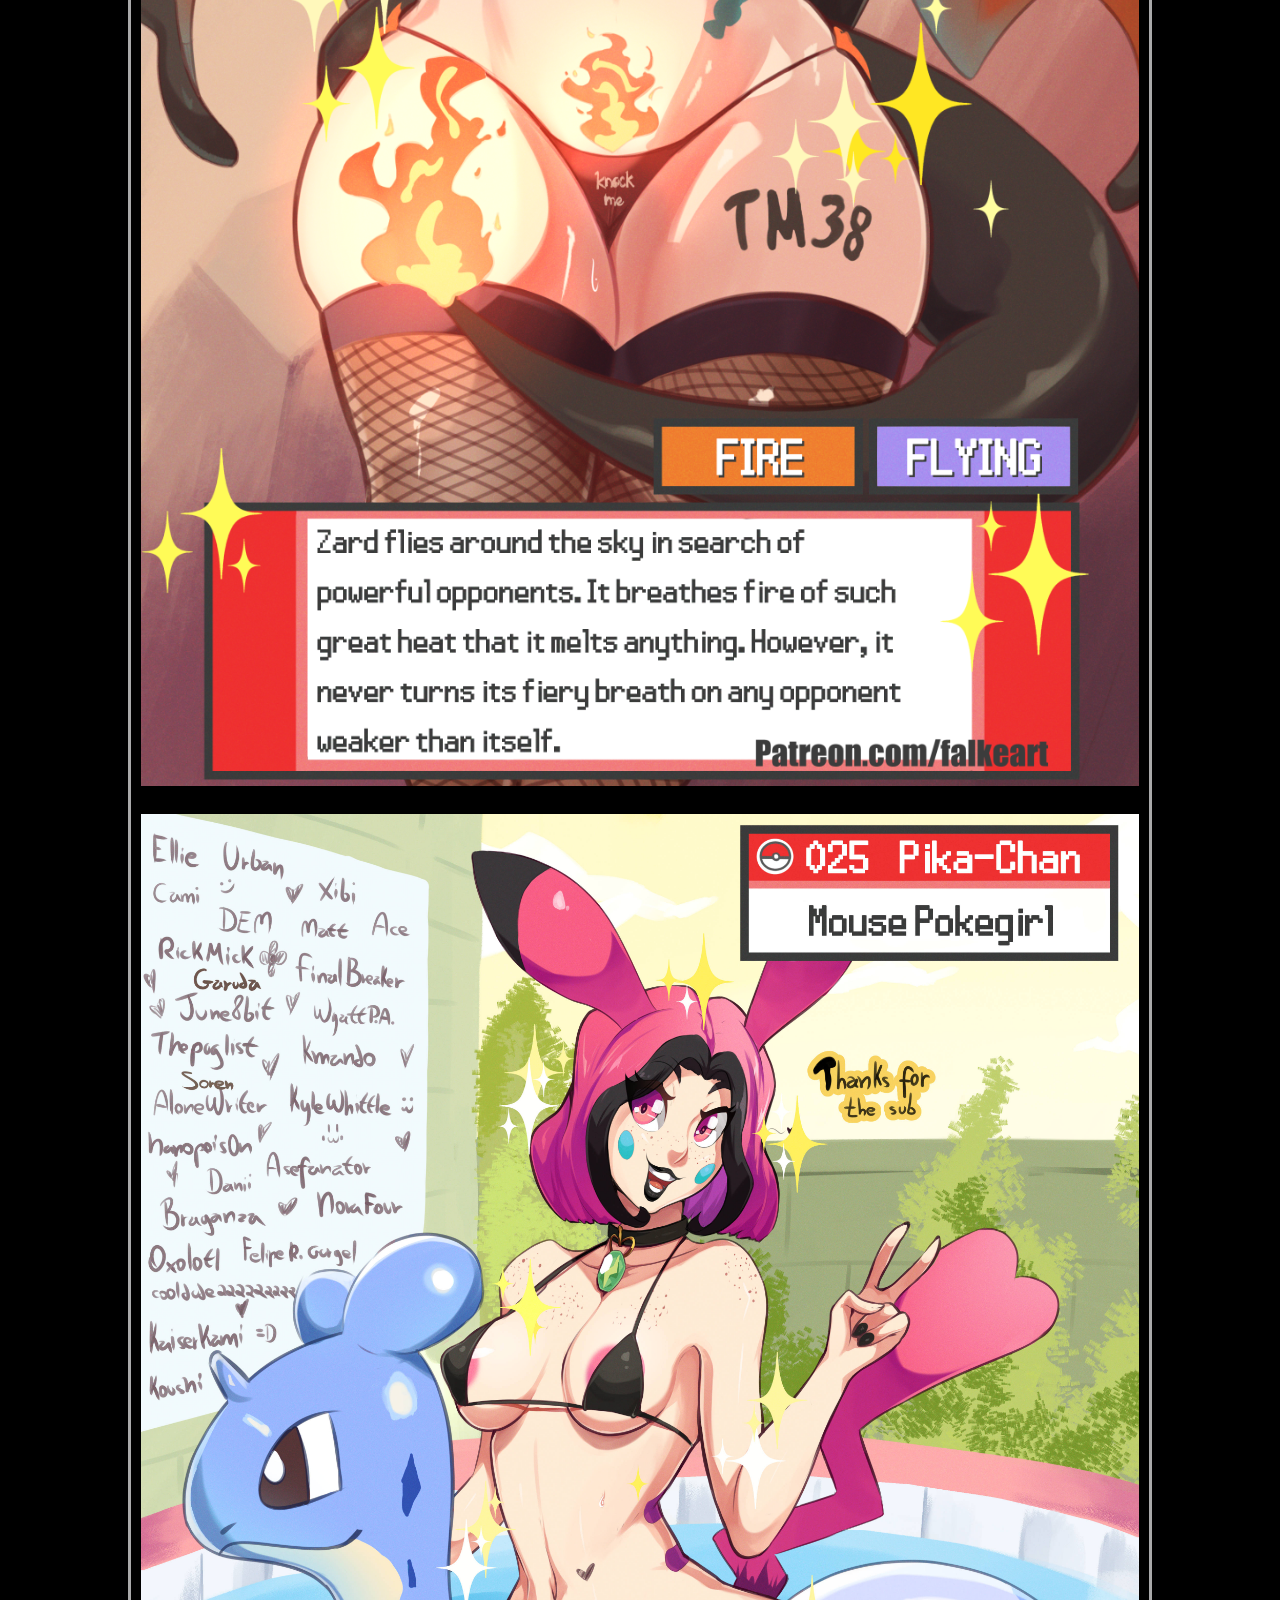
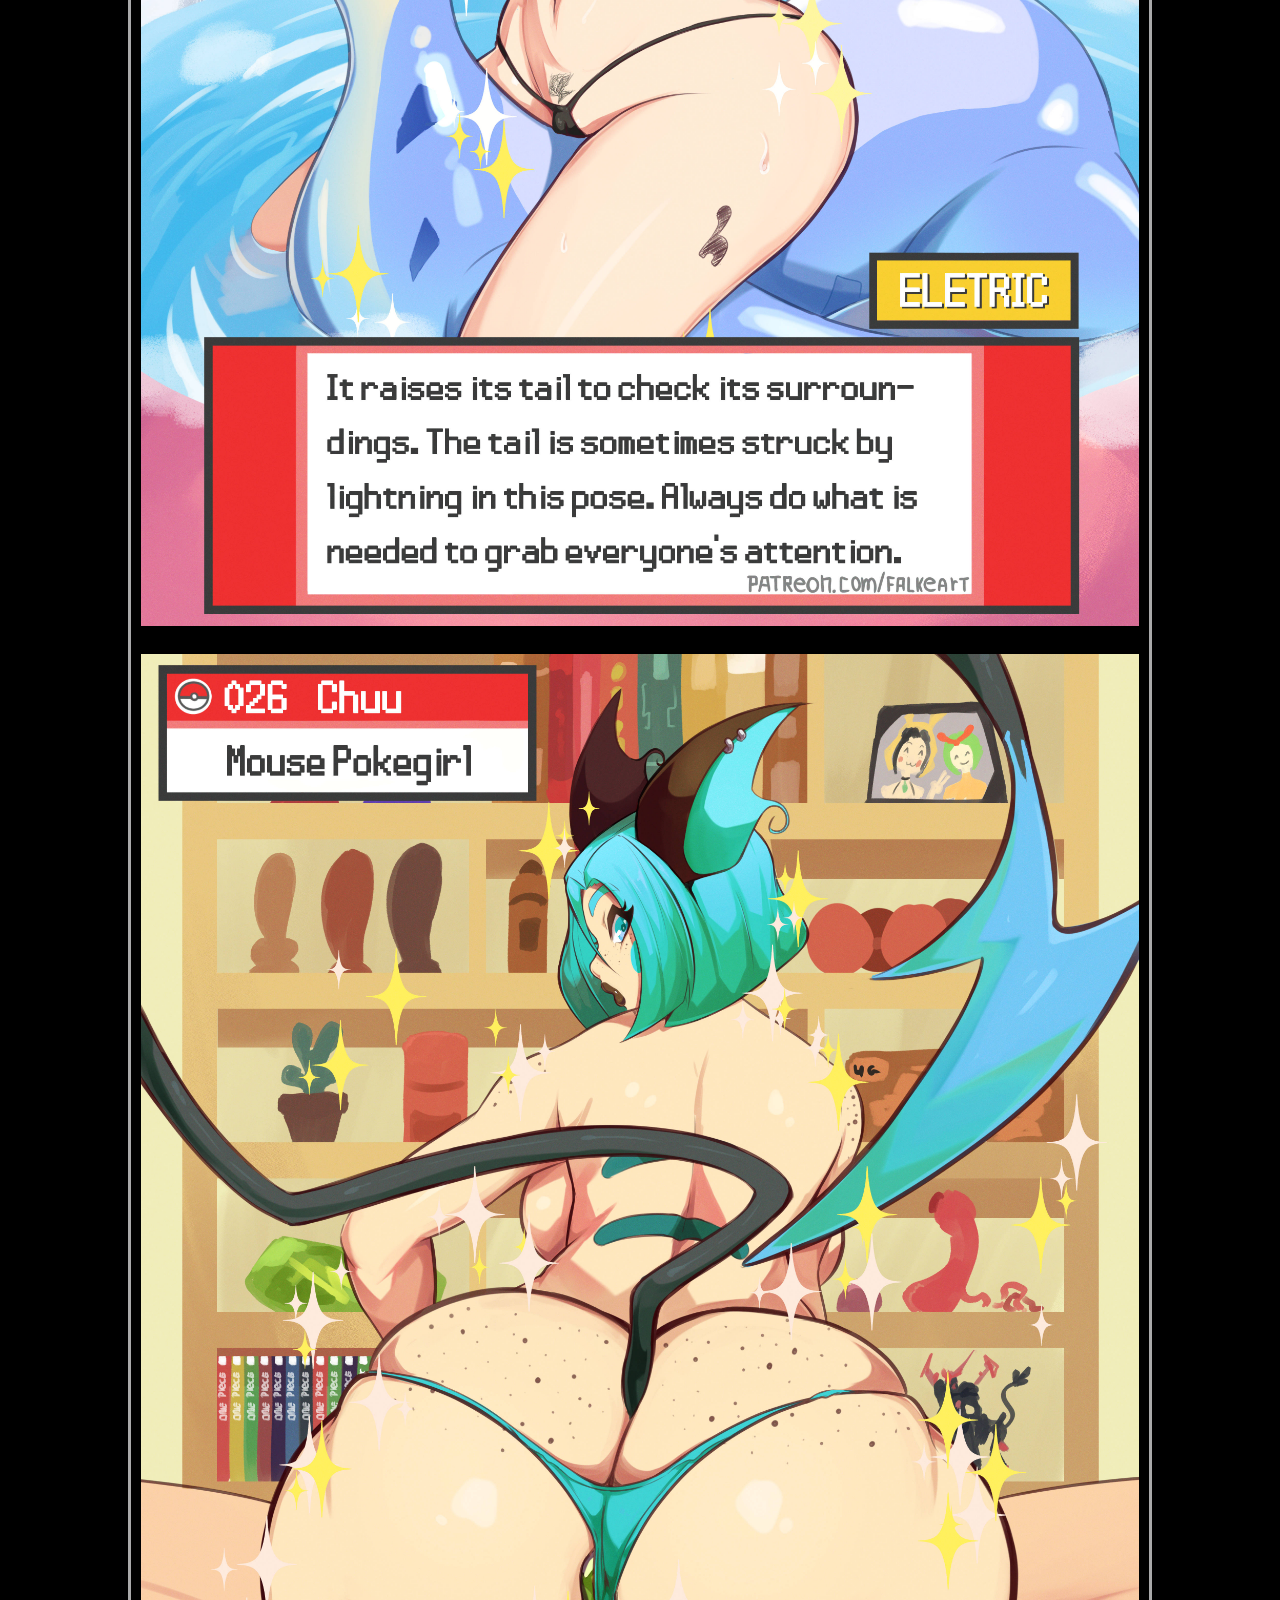
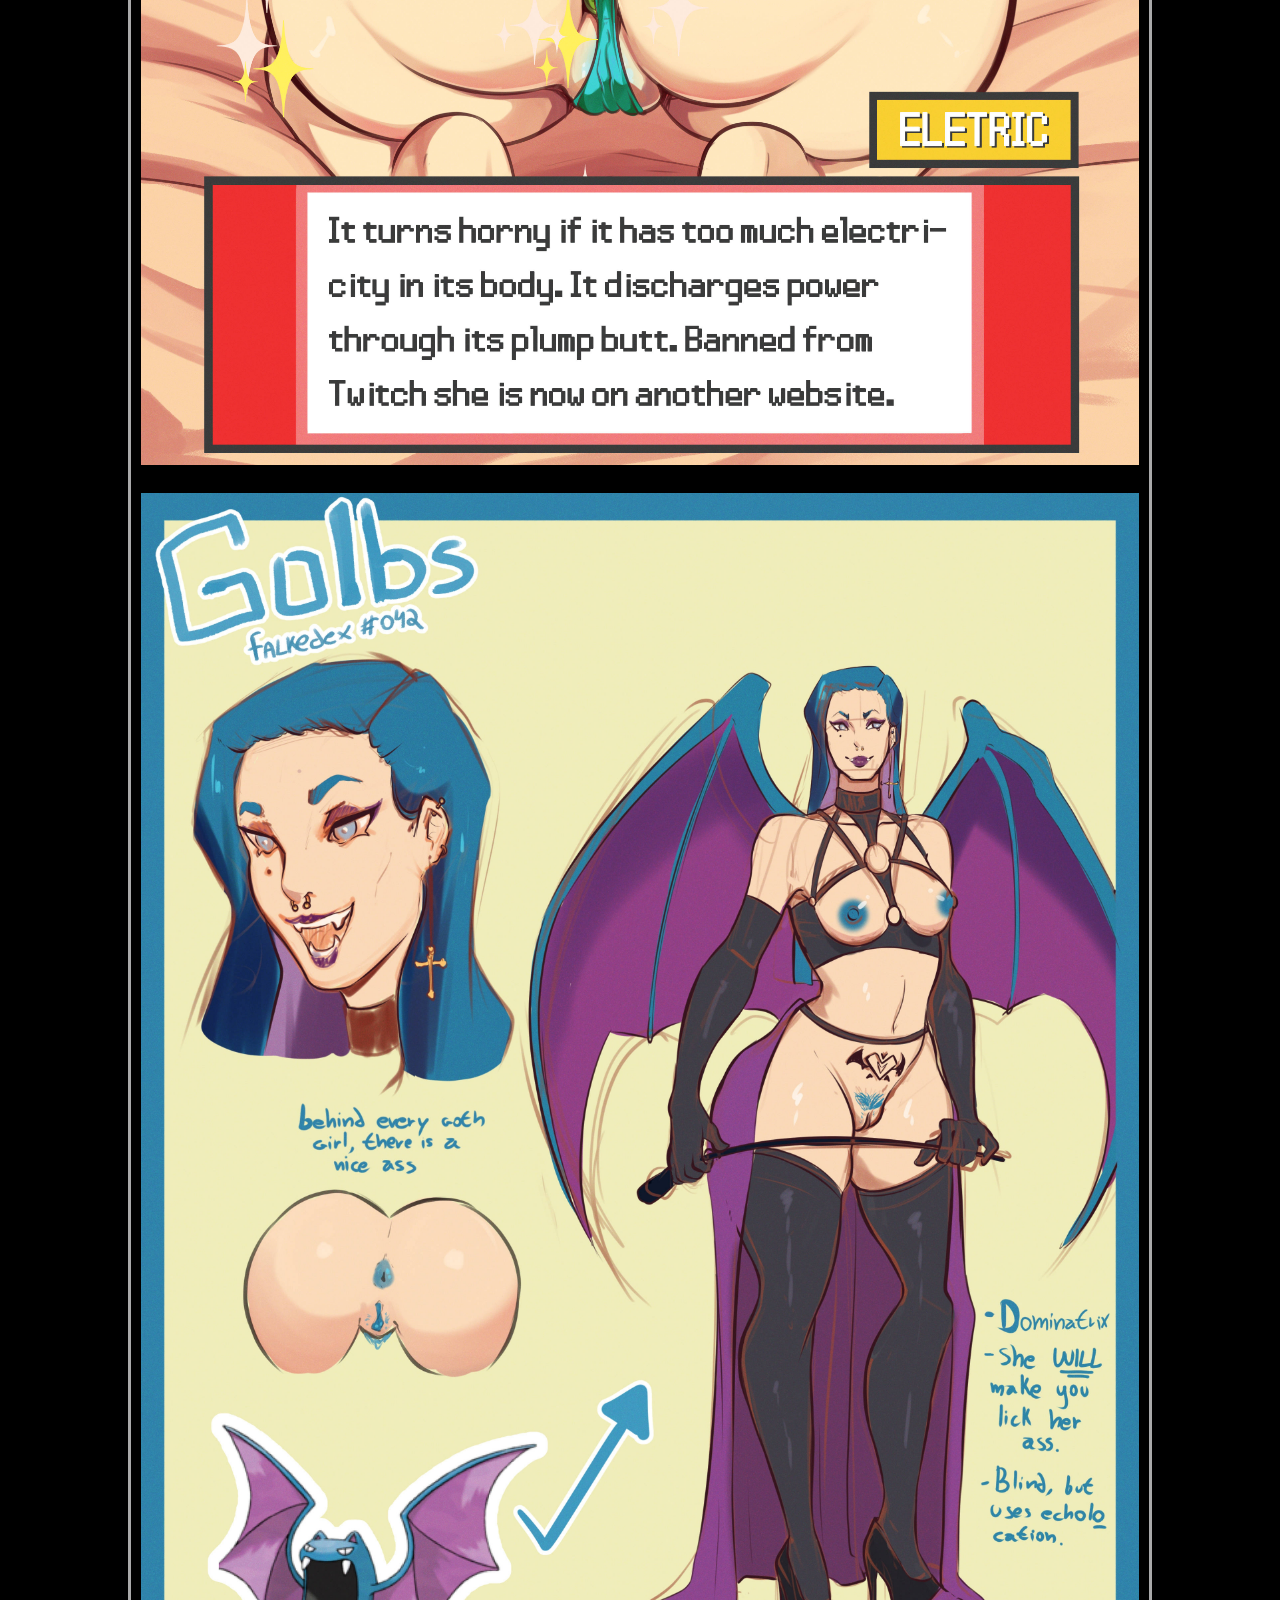
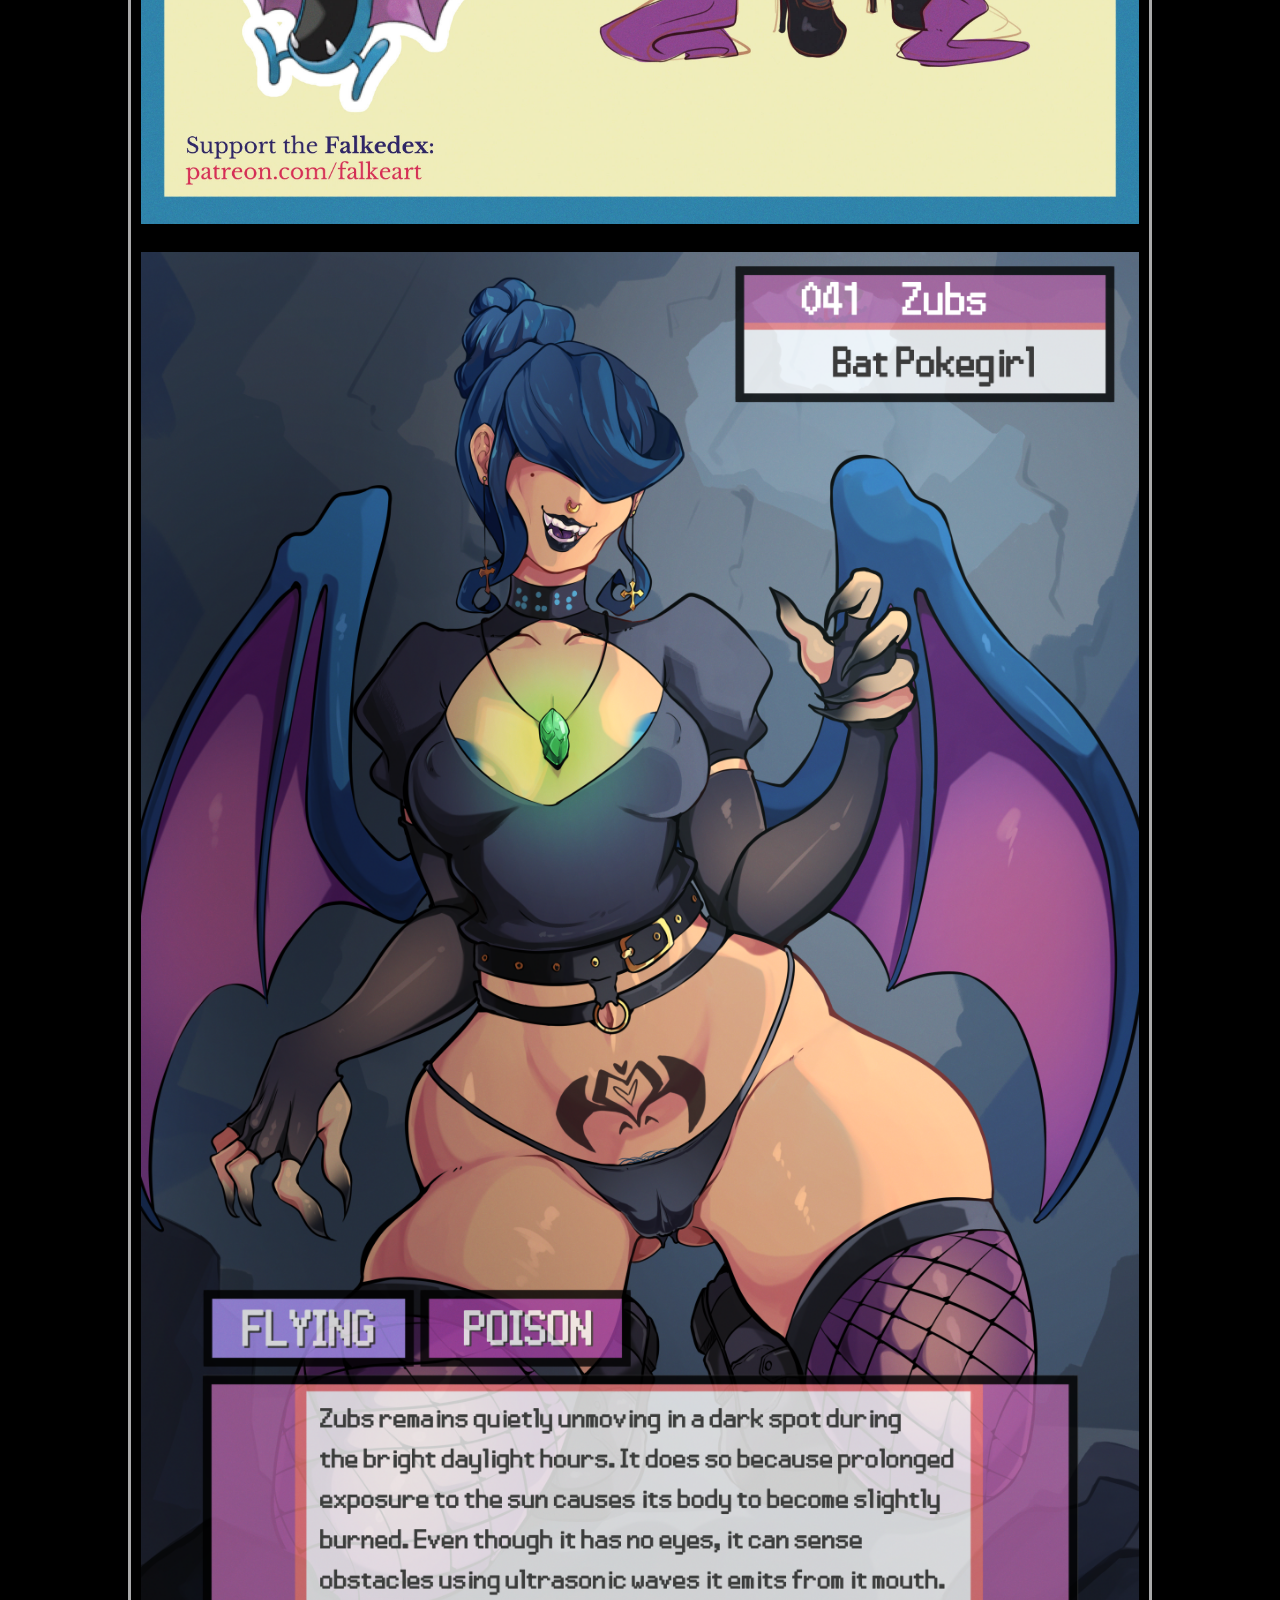
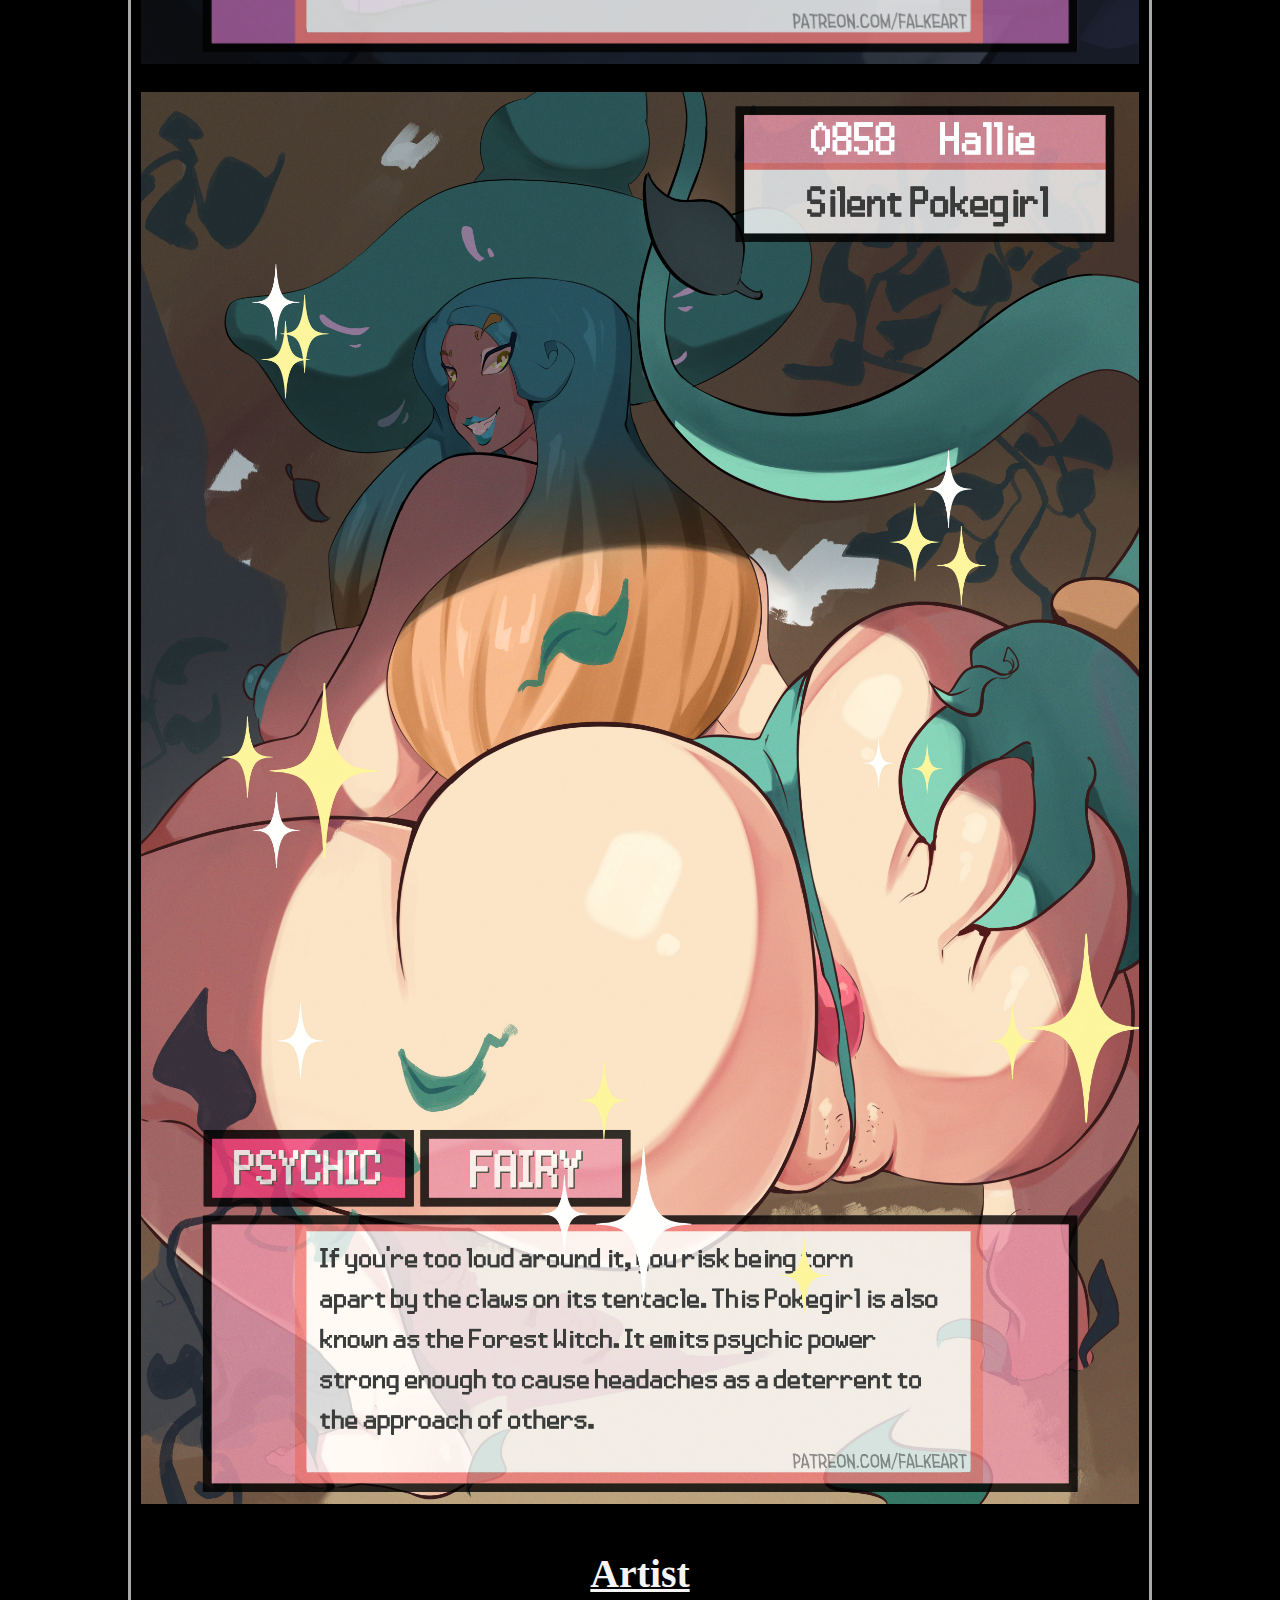
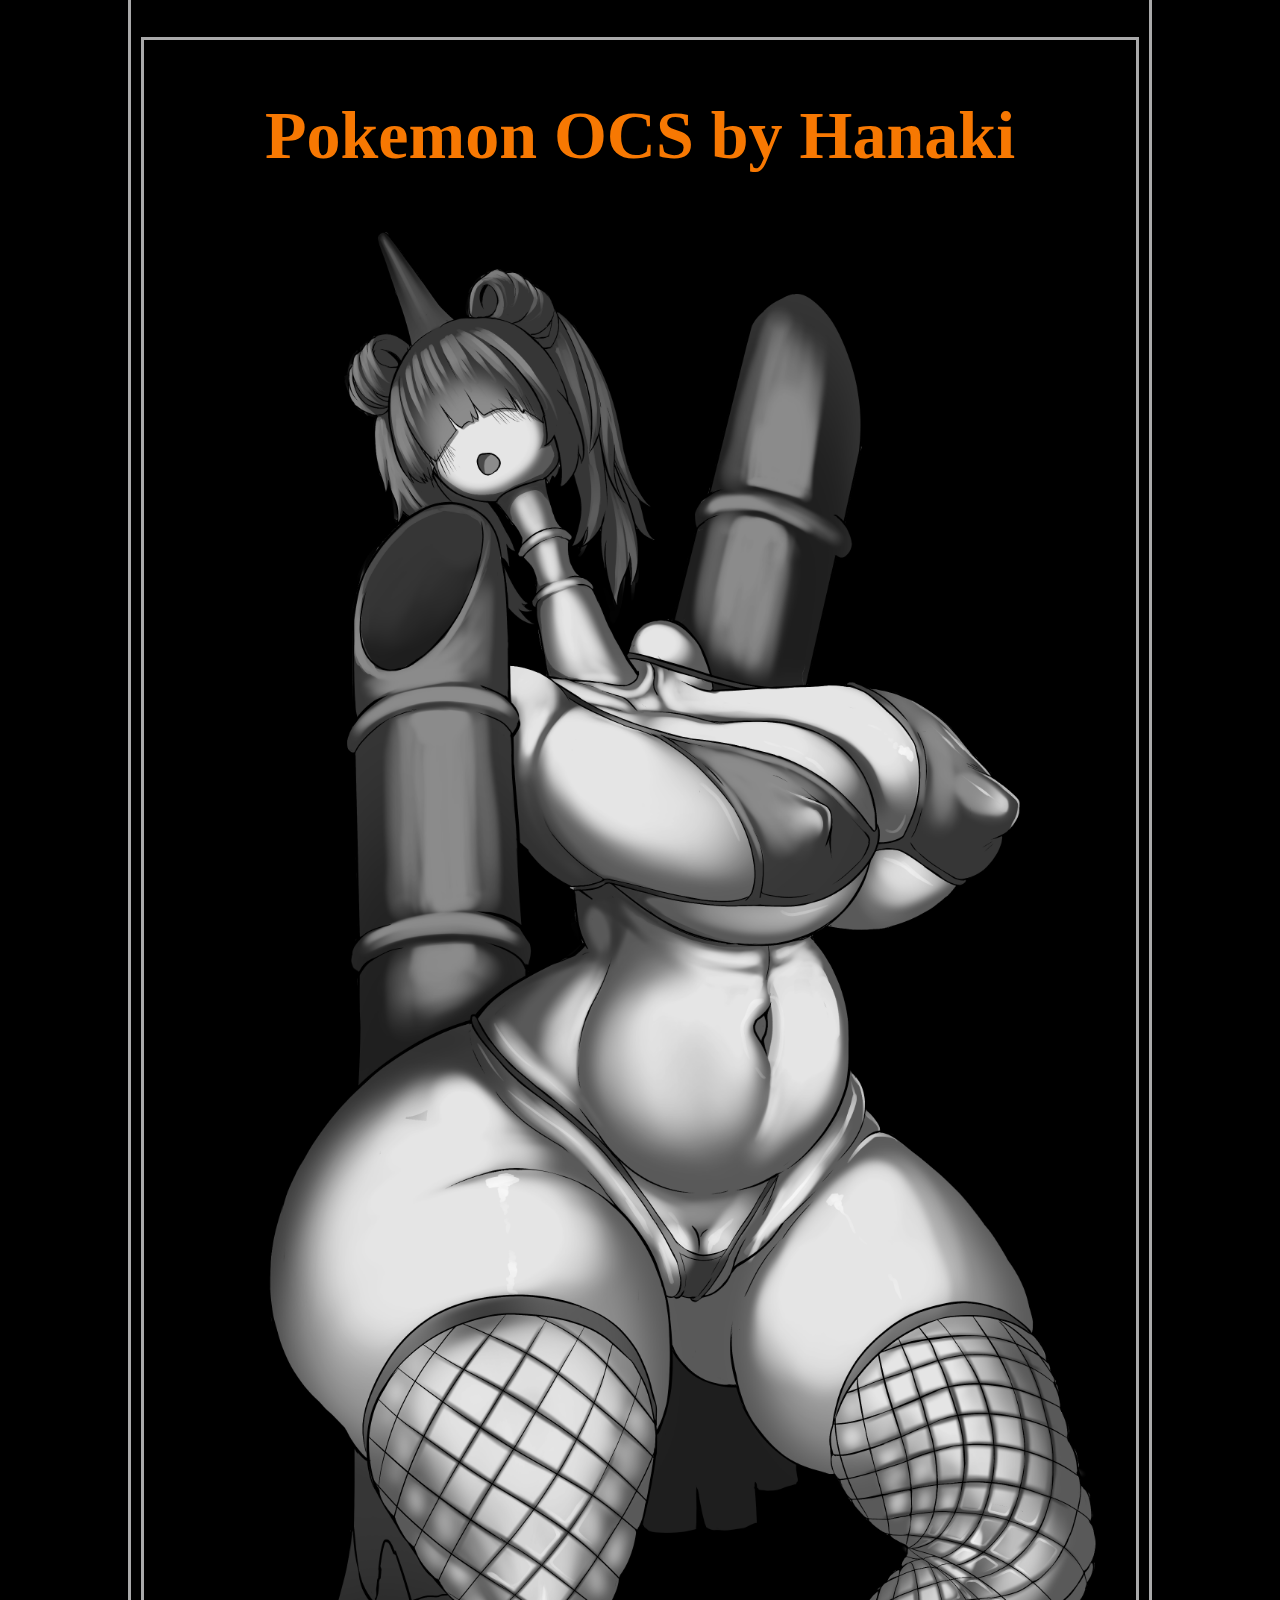
==== commit 1e9cc060: "update/removing of useless stuff" ====
--- a/index.html
+++ b/index.html
@@ -100,14 +100,6 @@
         <section id="ships" class="ship-girl">
             <h1 class="group">Shipgirl OCS by Hanaki</h1>
             <div  class="shipgirls">
-                <div class="abyssals">
-                    <div class="image">
-                        <img src="./images/abyssals.png" alt="Abyssals" width="500" height="500">
-                    </div>
-                    <div class="desc">
-                        <h3>Abyssals First Set</h3>
-                    </div>
-                </div>
                 <div class="iowa">
                     <div class="image">
                         <img src="./images/shipgirls.jpg" alt="Iowa, Bunker, Taihou" width="500" height="500">
@@ -116,7 +108,47 @@
                         <h3>Iowa, Bunker, Taihou</h3>
                     </div>
                 </div>
-                <div class="Jerzie">
+                <div class="abyssals">
+                    <div class="image">
+                        <img src="./images/Janelle C.png" alt="Abyssals" width="500" height="500">
+                    </div>
+                    <div class="desc">
+                        <h3>Janelle</h3>
+                    </div>
+                </div>
+                <div class="abyssals">
+                    <div class="image">
+                        <img src="./images/Ami C.png" alt="Abyssals" width="500" height="500">
+                    </div>
+                    <div class="desc">
+                        <h3>Janelle</h3>
+                    </div>
+                </div>
+                <div class="abyssals">
+                    <div class="image">
+                        <img src="./images/S Rosa C.png" alt="Abyssals" width="500" height="500">
+                    </div>
+                    <div class="desc">
+                        <h3>Rose</h3>
+                    </div>
+                </div>
+                <div class="abyssals">
+                    <div class="image">
+                        <img src="./images/S Faye C2.png" alt="Abyssals" width="500" height="500">
+                    </div>
+                    <div class="desc">
+                        <h3>Faye</h3>
+                    </div>
+                </div>
+                <div class="abyssals">
+                    <div class="image">
+                        <img src="./images/Emma sexy.jpg" alt="Abyssals" width="500" height="500">
+                    </div>
+                    <div class="desc">
+                        <h3>Emma</h3>
+                    </div>
+                </div>
+                <div class="abyssals">
                     <div class="image">
                         <img src="./images/Jerzie.png" alt="Jerzie" width="500" height="500">
                     </div>
@@ -124,8 +156,22 @@
                         <h3>Jerzie, Anzio Princess</h3>
                     </div>
                 </div>
+            </div>
+            <!-- <div class="Emma">
+                <div class="image" id="firstImage">
+                    <img src="./images/Emma sexy.jpg" alt="Emma" width="500" height="500">
+                </div>
+                <div class="desc">
+                    <h3>More pictures of Emma</h3>
+                </div>
+            </div> -->
+
                 <!-- Add more image entries as needed -->
-            </div>
+
+            <!-- <div class="button-container">
+                <button id="prevButton">Previous</button>
+                <button id="nextButton">Next</button>
+            </div> -->
         </section>
         <h3><a class="artist" href="https://twitter.com/MononoHanaki" target="_blank">Artist</a></h3>
     </div>
@@ -139,7 +185,7 @@
             <div class="pokemon-grid">
                 <div class="zard">
                     <div class="image">
-                        <img src="./images/zard.jpg" alt="Zard" width="500" height="500">
+                        <img src="./images/006Zard1.png" alt="Zard" width="500" height="500">
                     </div>
                     <div class="desc">
                         <h3>Zard</h3>
@@ -147,7 +193,7 @@
                 </div>
                 <div class="pikachan">
                     <div class="image">
-                        <img src="./images/pikachan.jpg" alt="Pikachan" width="500" height="500">
+                        <img src="./images/025Pikachan1.jpg" alt="Pikachan" width="500" height="500">
                     </div>
                     <div class="desc">
                         <h3>Pikachan</h3>
@@ -155,7 +201,7 @@
                 </div>
                 <div class="chuu">
                     <div class="image">
-                        <img src="./images/chuu.jpg" alt="Chuu" width="500" height="500">
+                        <img src="./images/026Chuu1.jpg" alt="Chuu" width="500" height="500">
                     </div>
                     <div class="desc">
                         <h3>Chuu</h3>
@@ -172,7 +218,7 @@
                 </div>
                 <div class="zubs">
                     <div class="image">
-                        <img src="./images/041Zubs3.png" alt="zubs" width="500" height="500">
+                        <img src="./images/041Zubs1.png" alt="zubs" width="500" height="500">
                     </div>
                     <div class="desc">
                         <h3>Zubs</h3>
@@ -180,10 +226,10 @@
                 </div>
                 <div class="hallie">
                     <div class="image">
-                        <img src="./images/Hallie sketch.jpg" alt="hallie" width="500" height="500">
-                    </div>
-                    <div class="desc">
-                        <h3>WIP Hallie</h3>
+                        <img src="./images/Shiny2.jpg" alt="hallie" width="500" height="500">
+                    </div>
+                    <div class="desc">
+                        <h3>Hallie</h3>
                     </div>
                 </div>
                 <!-- Add more image entries as needed -->
@@ -251,14 +297,6 @@
                         <h3>Kraken monster girl</h3>
                     </div>
                 </div>
-                <div class="Kassandra">
-                    <div class="image">
-                        <img src="./images/Gardevoir base body.png" alt="kass" width="500" height="500">
-                    </div>
-                    <div class="desc">
-                        <h3>Gardivoir</h3>
-                    </div>
-                </div>
                 <div class="Serena">
                     <div class="image">
                         <img src="./images/serena laugh.png" alt="serena" width="500" height="500">
@@ -282,14 +320,6 @@
                     </div>
                     <div class="desc">
                         <h3>Yoko, Janelle's sister</h3>
-                    </div>
-                </div>
-                <div class="ashe">
-                    <div class="image">
-                        <img src="./images/knight and princess.png" alt="ashe" width="500" height="500">
-                    </div>
-                    <div class="desc">
-                        <h3> a princess and knight dullahan</h3>
                     </div>
                 </div>
                 <div class="Alexia">
@@ -329,5 +359,6 @@
         </section>
         <h3>Drafts/ideas</h3>
     </div>
+    <script src="abyssals.js"></script>
 </body>
 </html>
--- a/css/style.css
+++ b/css/style.css
@@ -27,6 +27,16 @@
     padding: 10px 10px;
 }
 
+.button-container {
+    display: flex;
+    justify-content: center;
+    margin-bottom: 20px; /* Add space between buttons and artist link */
+}
+
+.button-container button {
+    padding: 10px 20px; /* Adjust button padding for size */
+    font-size: 16px; /* Adjust button font size */
+}
 
 /* grid */
 .grid{
@@ -120,10 +130,15 @@
 
 /* shipgirls */
 
-.shipgirls {
-    display: grid;
-    grid-template-columns: repeat(auto-fill, minmax(500px, 1fr));
-    gap: 20px;
+/*.shipgirls {
+    display: grid;
+    grid-template-columns: repeat(auto-fill, minmax(500px, 1fr));
+    gap: 20px;
+}**/
+.shipgirls{
+    display: flex;
+    flex-wrap: wrap;
+    justify-content: center;
 }
 
 .shipgirls .abyssals,
@@ -132,11 +147,15 @@
     position: relative;
     overflow: hidden;
 }
+.shipgirls .image{
+    margin: 10px;
+}
 
 .shipgirls .image img {
     width: 100%;
-    height: auto;
-    transition: transform 0.3s ease-in-out;
+    height: 500px;
+    transition: transform 0.3s ease-in-out;
+    object-fit: contain;
 }
 
 .shipgirls .image:hover img {
@@ -155,6 +174,12 @@
 .shipgirls .image:hover + .desc {
     opacity: 1;
 }
+.shipgirls, .emma-pictures {
+    display: flex;
+    flex-wrap: wrap;
+    justify-content: center;
+}
+
 /* pokegirls */
 
 .pokemon-grid {
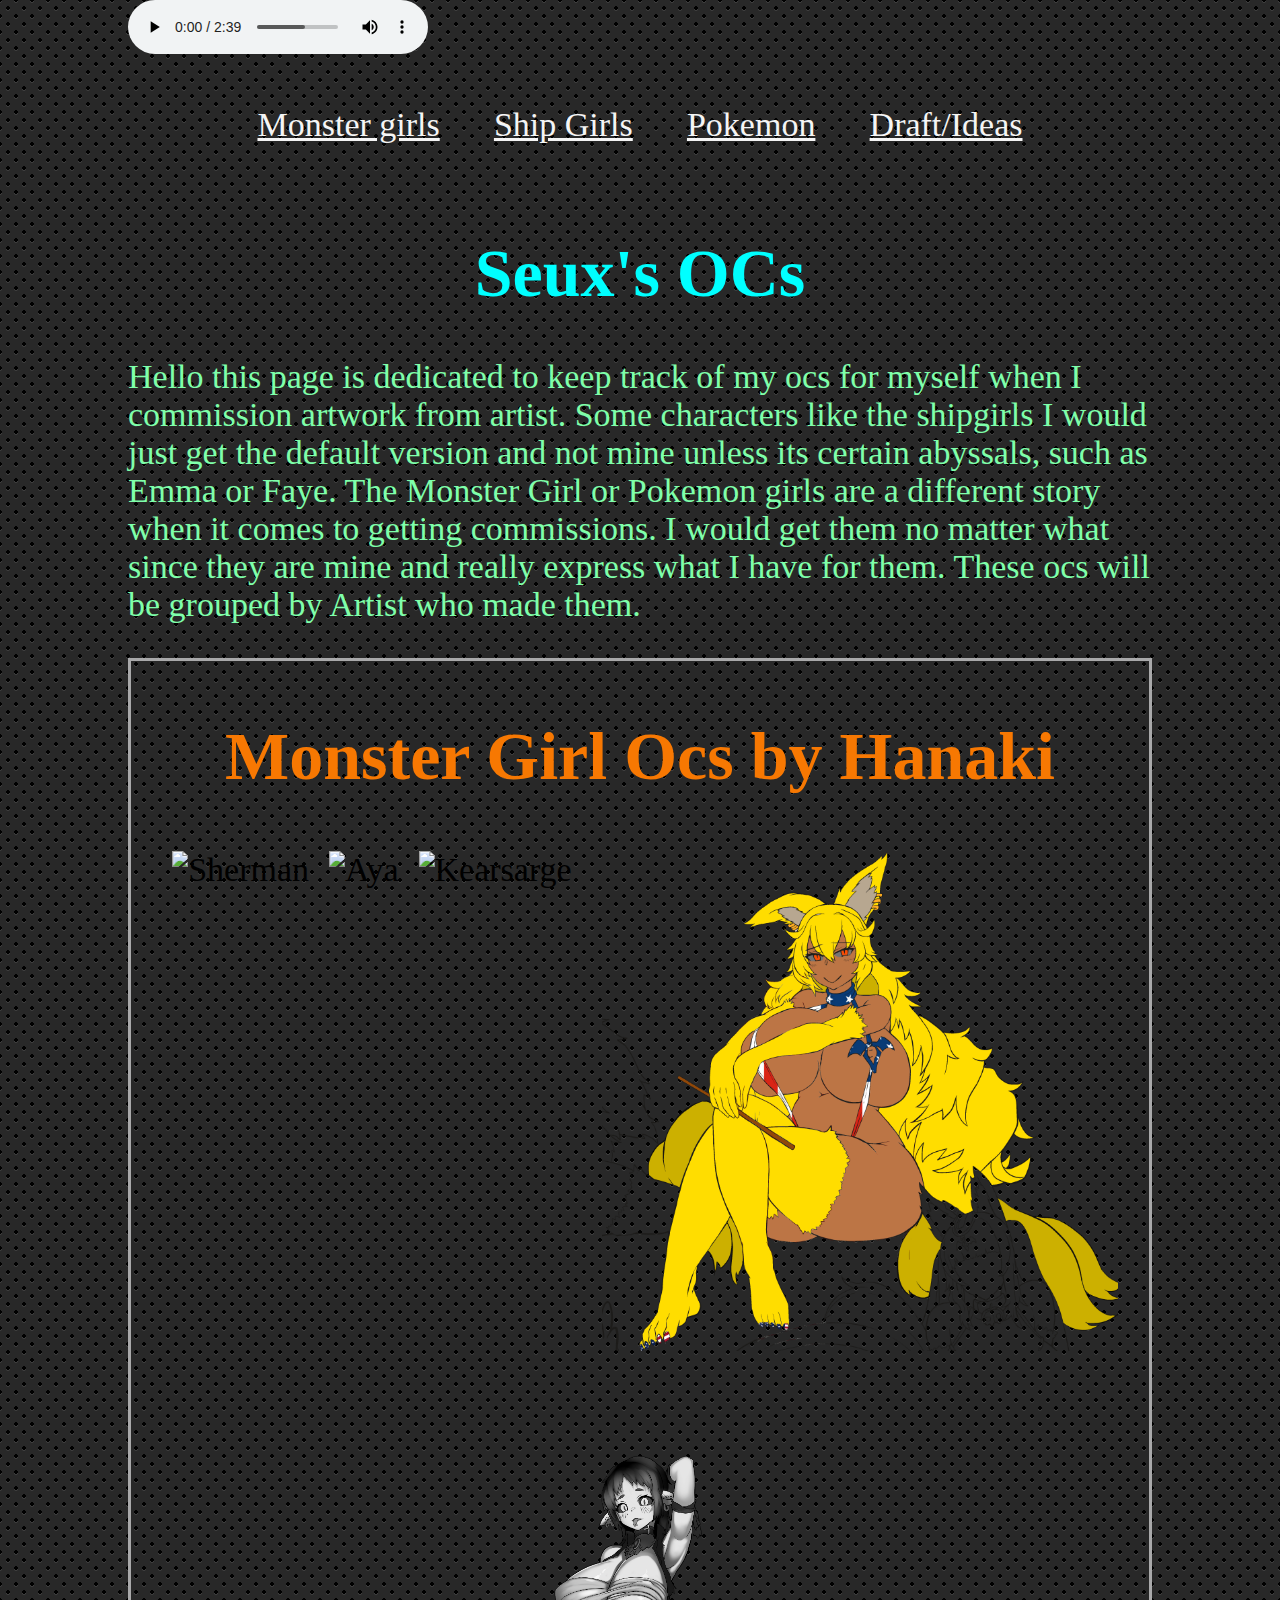
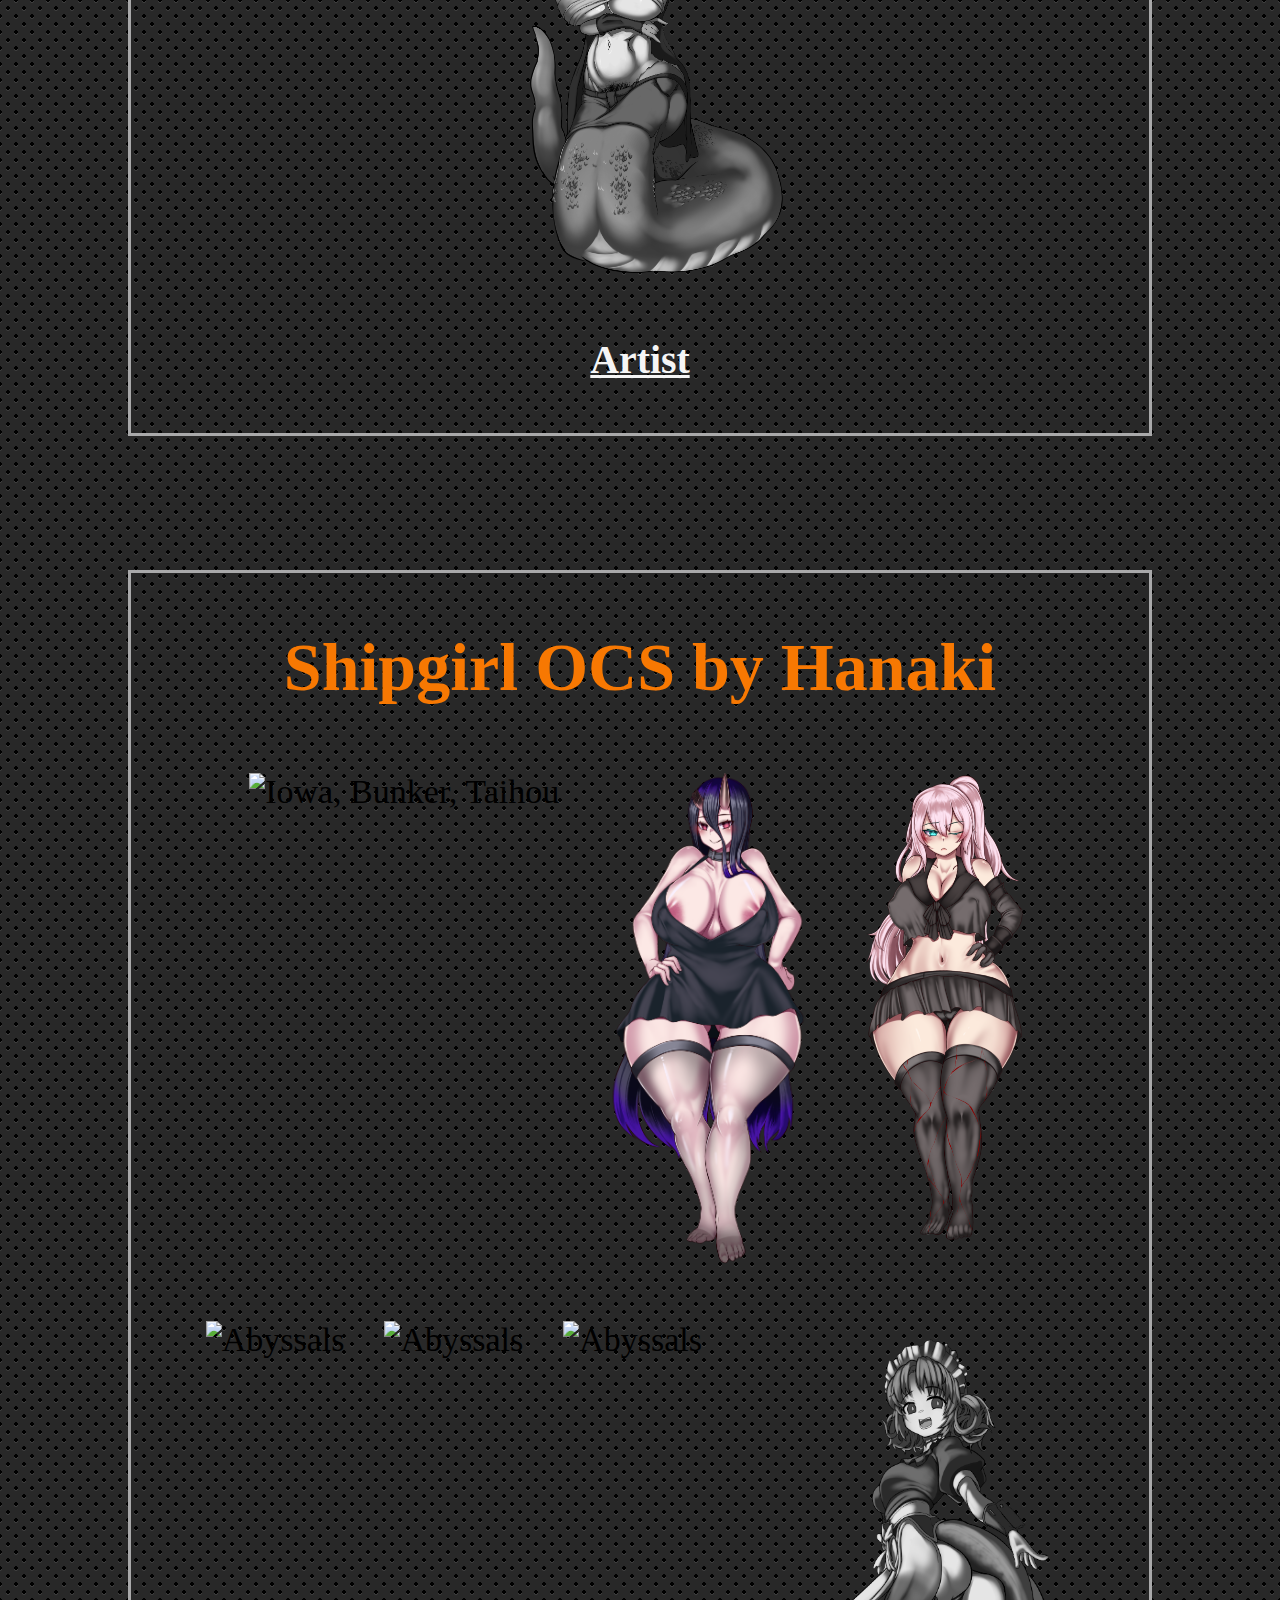
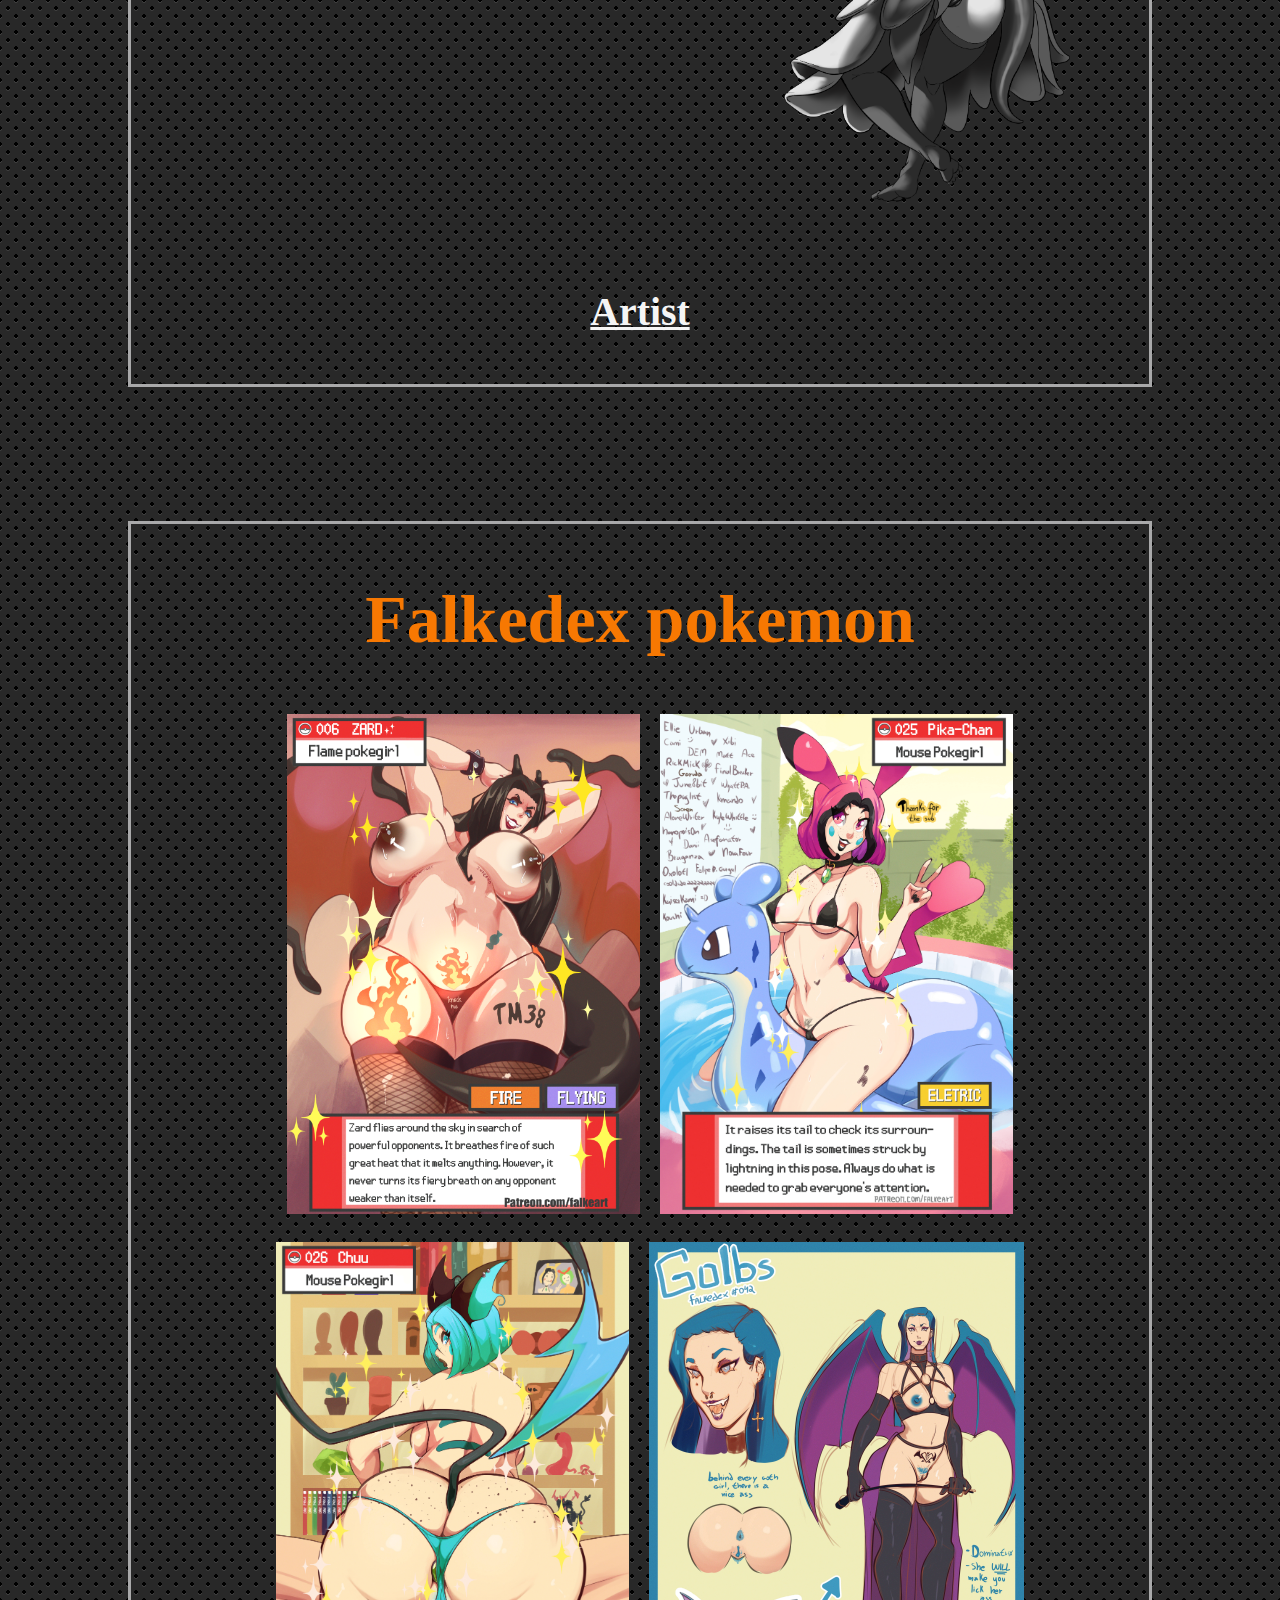
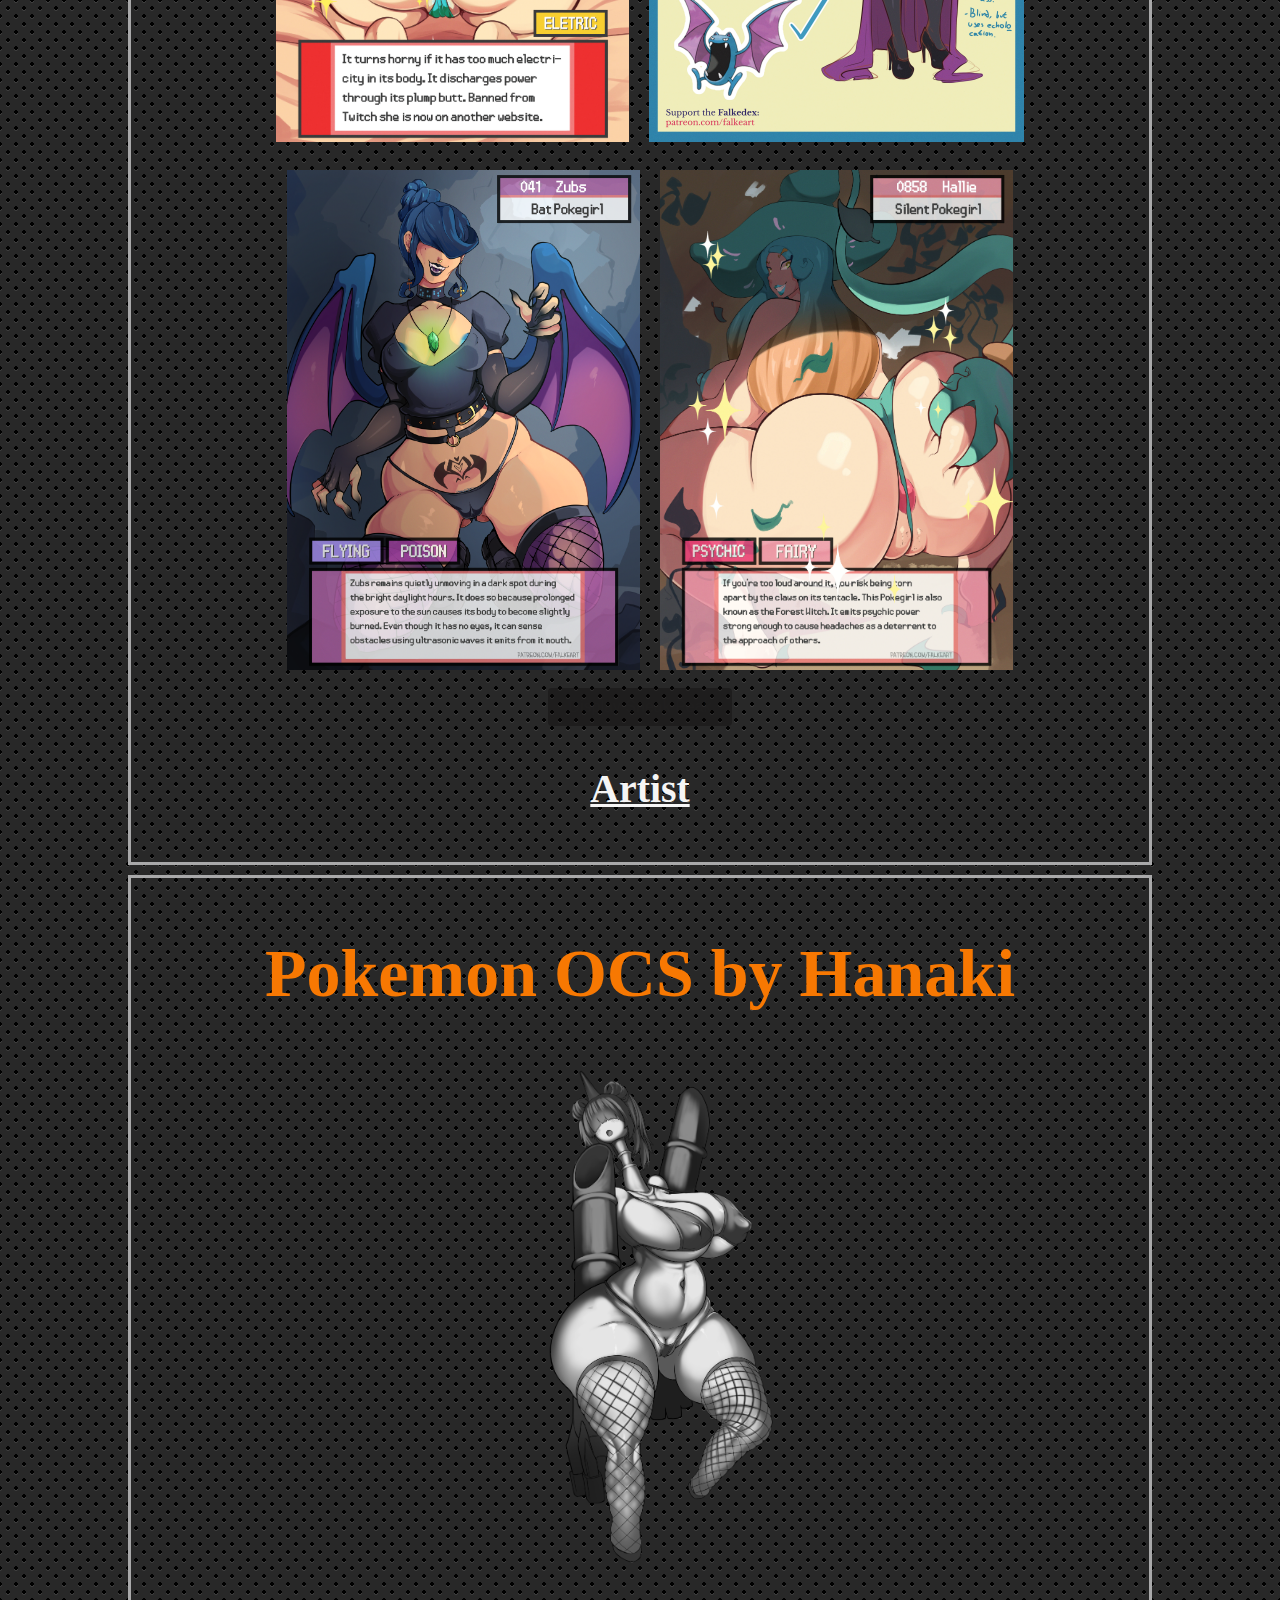
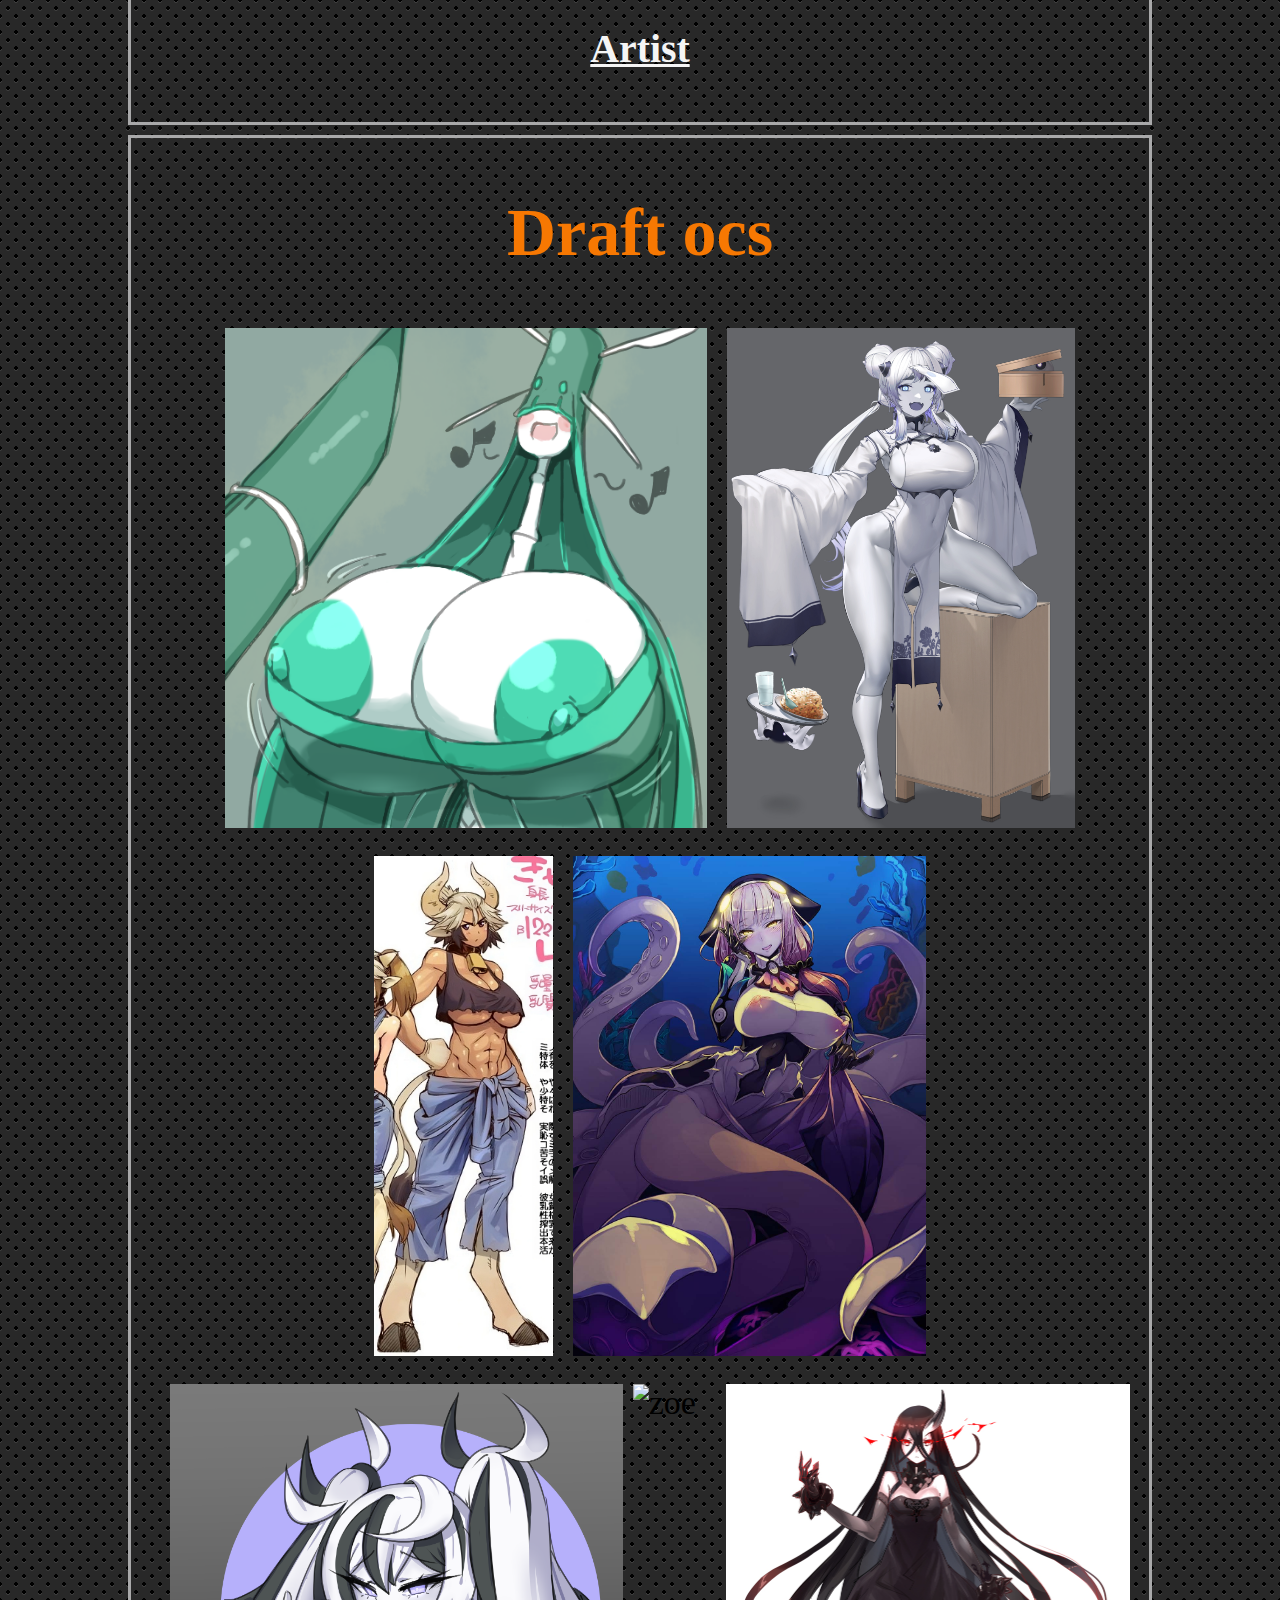
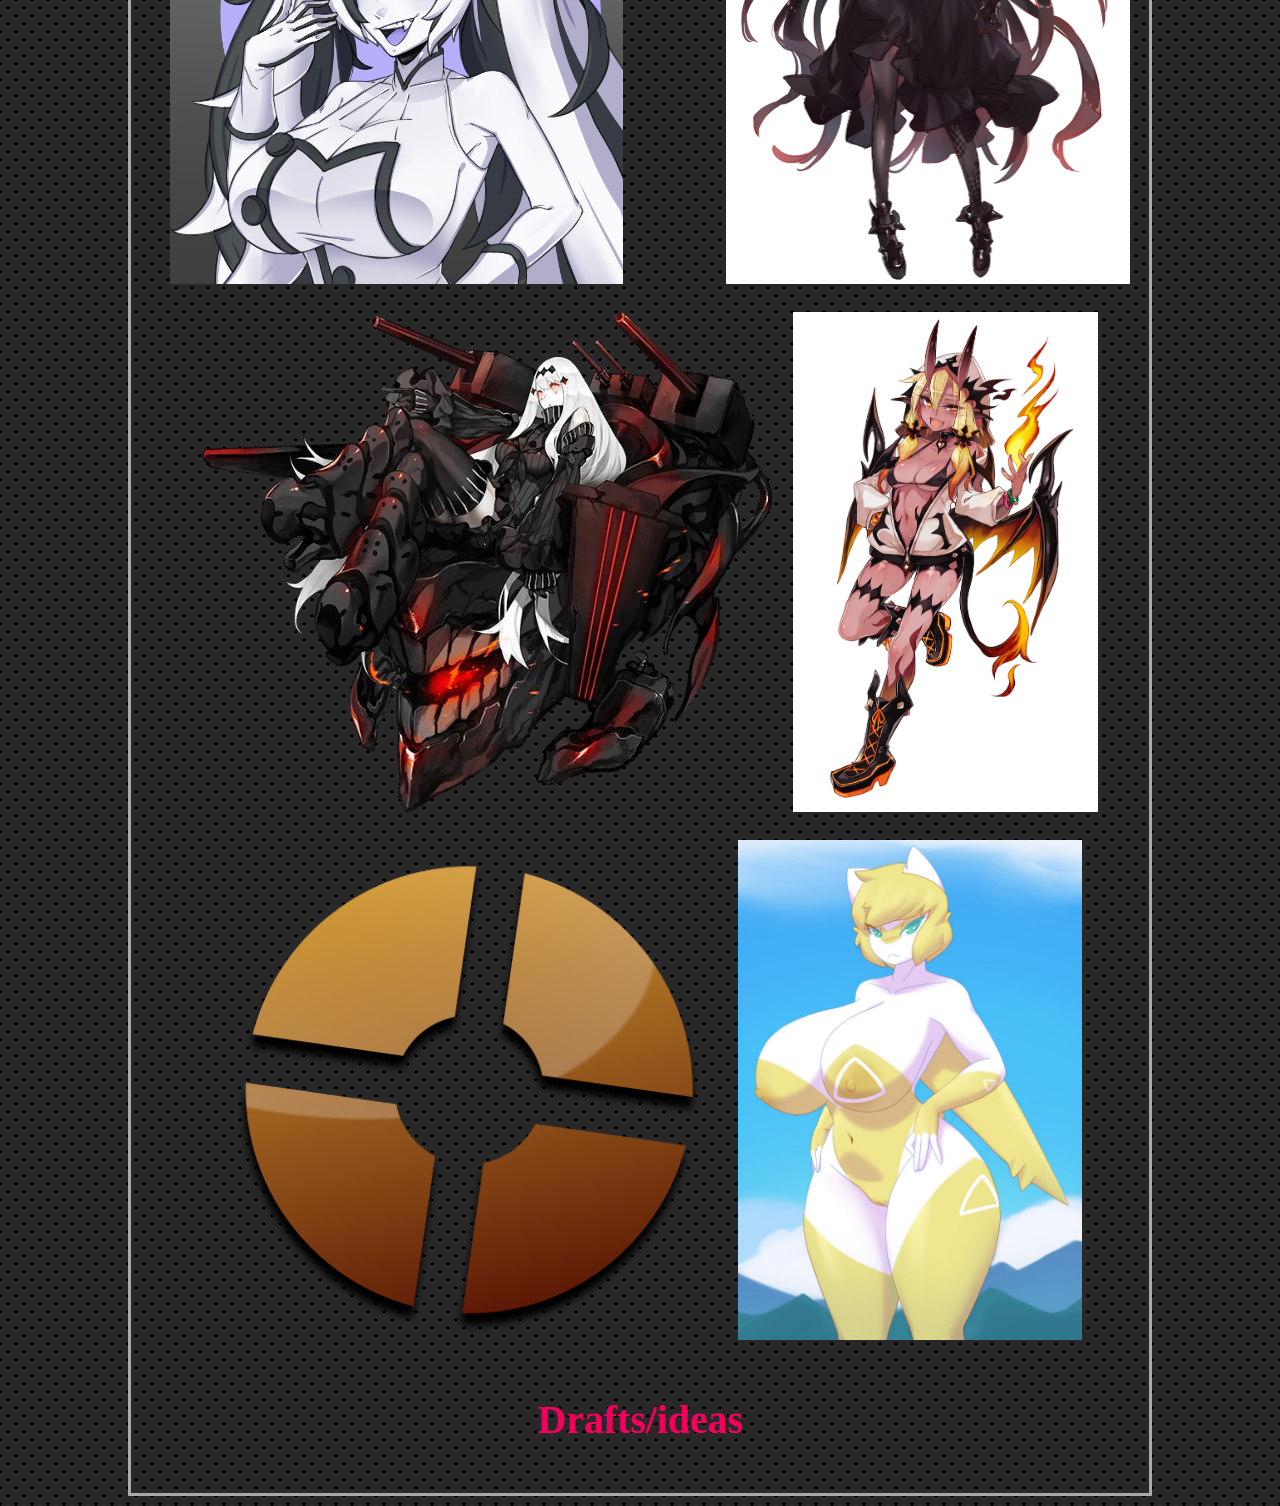
==== commit 8226f83e: "background" ====
--- a/index.html
+++ b/index.html
@@ -235,31 +235,35 @@
                 <!-- Add more image entries as needed -->
             </div>
         </section>
+        <div id="image-container"></div>
+        <div class="button-container">
+            <!-- Button to trigger image display -->
+            <button id="display-image-btn">Display Sneak Peak</button>
+        </div>
         <h3><a class="artist" href="https://twitter.com/falkeart?lang=en" target="_blank">Artist</a></h3>
     
-
-    <div class="container">
-            <section id="pokemonHan" class="Hanpoke">
-                <h1 class="group">Pokemon OCS by Hanaki</h1>
-                <div  class="poke">
-                    <div class="Io">
-                        <div class="image">
-                            <img src="./images/Io.png" alt="Abyssals" width="500" height="500">
-                        </div>
-                        <div class="desc">
-                            <h3>Io, Celesteela</h3>
-                        </div>
-                    </div>
-
-                    <!-- Add more image entries as needed -->
-                </div>
-            </section>
-            <h3><a class="artist" href="https://twitter.com/MononoHanaki" target="_blank">Artist</a></h3>
-    </div>
-
-
-    <div class="container">
-        
+    </div>
+
+    <div class="container">
+        <section id="pokemonHan" class="Hanpoke">
+            <h1 class="group">Pokemon OCS by Hanaki</h1>
+            <div  class="poke">
+                <div class="Io">
+                    <div class="image">
+                        <img src="./images/Io.png" alt="Abyssals" width="500" height="500">
+                    </div>
+                    <div class="desc">
+                        <h3>Io, Celesteela</h3>
+                    </div>
+                </div>
+
+                <!-- Add more image entries as needed -->
+            </div>
+        </section>
+        <h3><a class="artist" href="https://twitter.com/MononoHanaki" target="_blank">Artist</a></h3>
+    </div>
+
+    <div class="container">
         <section id="draft" class="drafts">
             <h1 class="group">Draft ocs</h1>
             <div class="draft-grid">
@@ -269,7 +273,7 @@
                         <img src="./images/calisto.png" alt="Calisto" width="500" height="500">
                     </div>
                     <div class="desc">
-                        <h3>Calisto, Celesteela, Older sister to Io</h3>
+                        <h3>Callisto, Celesteela, Older sister to Io</h3>
                     </div>
                 </div>
 
@@ -359,6 +363,7 @@
         </section>
         <h3>Drafts/ideas</h3>
     </div>
-    <script src="abyssals.js"></script>
+    <!-- <script src="abyssals.js"></script> -->
+    <script src="hidden.js"></script>
 </body>
 </html>
--- a/css/style.css
+++ b/css/style.css
@@ -1,8 +1,13 @@
 body{
     font-size: 34px;
     margin: 0 10%;
-    background-color: rgb(0, 0, 0);
-    
+    background:
+    radial-gradient(black 15%, transparent 16%) 0 0,
+    radial-gradient(black 15%, transparent 16%) 8px 8px,
+    radial-gradient(rgba(255,255,255,.1) 15%, transparent 20%) 0 1px,
+    radial-gradient(rgba(255,255,255,.1) 15%, transparent 20%) 8px 9px;
+    background-color:#282828;
+    background-size:16px 16px; 
 }
 h3{
     color: rgb(241, 1, 93);
@@ -91,9 +96,9 @@
 /* Monster girls */
 
 .monster-girls {
-    display: grid;
-    grid-template-columns: repeat(auto-fill, minmax(500px, 1fr));
-    gap: 20px;
+    display: flex;
+    flex-wrap: wrap;
+    justify-content: center;
 }
 
 .monster-girls .sherman,
@@ -107,8 +112,10 @@
 
 .monster-girls .image img {
     width: 100%;
-    height: auto;
-    transition: transform 0.3s ease-in-out;
+    height: 500px;
+    padding: 10px;
+    transition: transform 0.3s ease-in-out;
+    object-fit: contain;
 }
 
 .monster-girls .image:hover img {
@@ -154,6 +161,7 @@
 .shipgirls .image img {
     width: 100%;
     height: 500px;
+    padding: 10px;
     transition: transform 0.3s ease-in-out;
     object-fit: contain;
 }
@@ -183,9 +191,9 @@
 /* pokegirls */
 
 .pokemon-grid {
-    display: grid;
-    grid-template-columns: repeat(auto-fill, minmax(500px, 1fr));
-    gap: 20px;
+    display: flex;
+    flex-wrap: wrap;
+    justify-content: center;
 }
 
 .pokemon-grid .zard,
@@ -200,8 +208,10 @@
 
 .pokemon-grid .image img {
     width: 100%;
-    height: auto;
-    transition: transform 0.3s ease-in-out;
+    height: 500px;
+    padding: 10px;
+    transition: transform 0.3s ease-in-out;
+    object-fit: contain;
 }
 
 .pokemon-grid .image:hover img {
@@ -220,18 +230,23 @@
 .pokemon-grid .image:hover + .desc {
     opacity: 1;
 }
-
+#image-container img {
+    display: block;
+    margin: 0 auto;
+}
 
 /* draft ocs*/
 .draft-grid{
-    display: grid;
-    grid-template-columns: repeat(auto-fill, minmax(500px, 1fr));
-    gap: 20px;
+    display: flex;
+    flex-wrap: wrap;
+    justify-content: center;
 }
 .draft-grid .image img{
     width: 100%;
-    height: auto;
-    transition: transform 0.3s ease-in-out;
+    height: 500px;
+    padding: 10px;
+    transition: transform 0.3s ease-in-out;
+    object-fit: contain;
 }
 .draft-grid .image:hover img {
     transform: scale(1.1);
@@ -271,14 +286,16 @@
 /*hanaki pokemon*/
 
 .poke{
-    display: grid;
-    grid-template-columns: repeat(auto-fill, minmax(500px, 1fr));
-    gap: 20px;
+    display: flex;
+    flex-wrap: wrap;
+    justify-content: center;
 }
 .poke .image img{
     width: 100%;
-    height: auto;
-    transition: transform 0.3s ease-in-out;
+    height: 500px;
+    padding: 10px;
+    transition: transform 0.3s ease-in-out;
+    object-fit: contain;
 }
 .poke .image:hover img {
     transform: scale(1.1);
@@ -299,4 +316,19 @@
 .poke .Io{
     position: relative;
     overflow: hidden;
+}
+
+/* Button Style*/
+#display-image-btn {
+    padding: 10px 20px;
+    background-color: rgb(10, 6, 6, 0.3);
+    color: rgb(37, 36, 36, 0.3);
+    border: none;
+    border-radius: 4px;
+    cursor: pointer;
+    transition: background-color 0.3s;
+}
+
+#display-image-btn:hover {
+    background-color: #393f39;
 }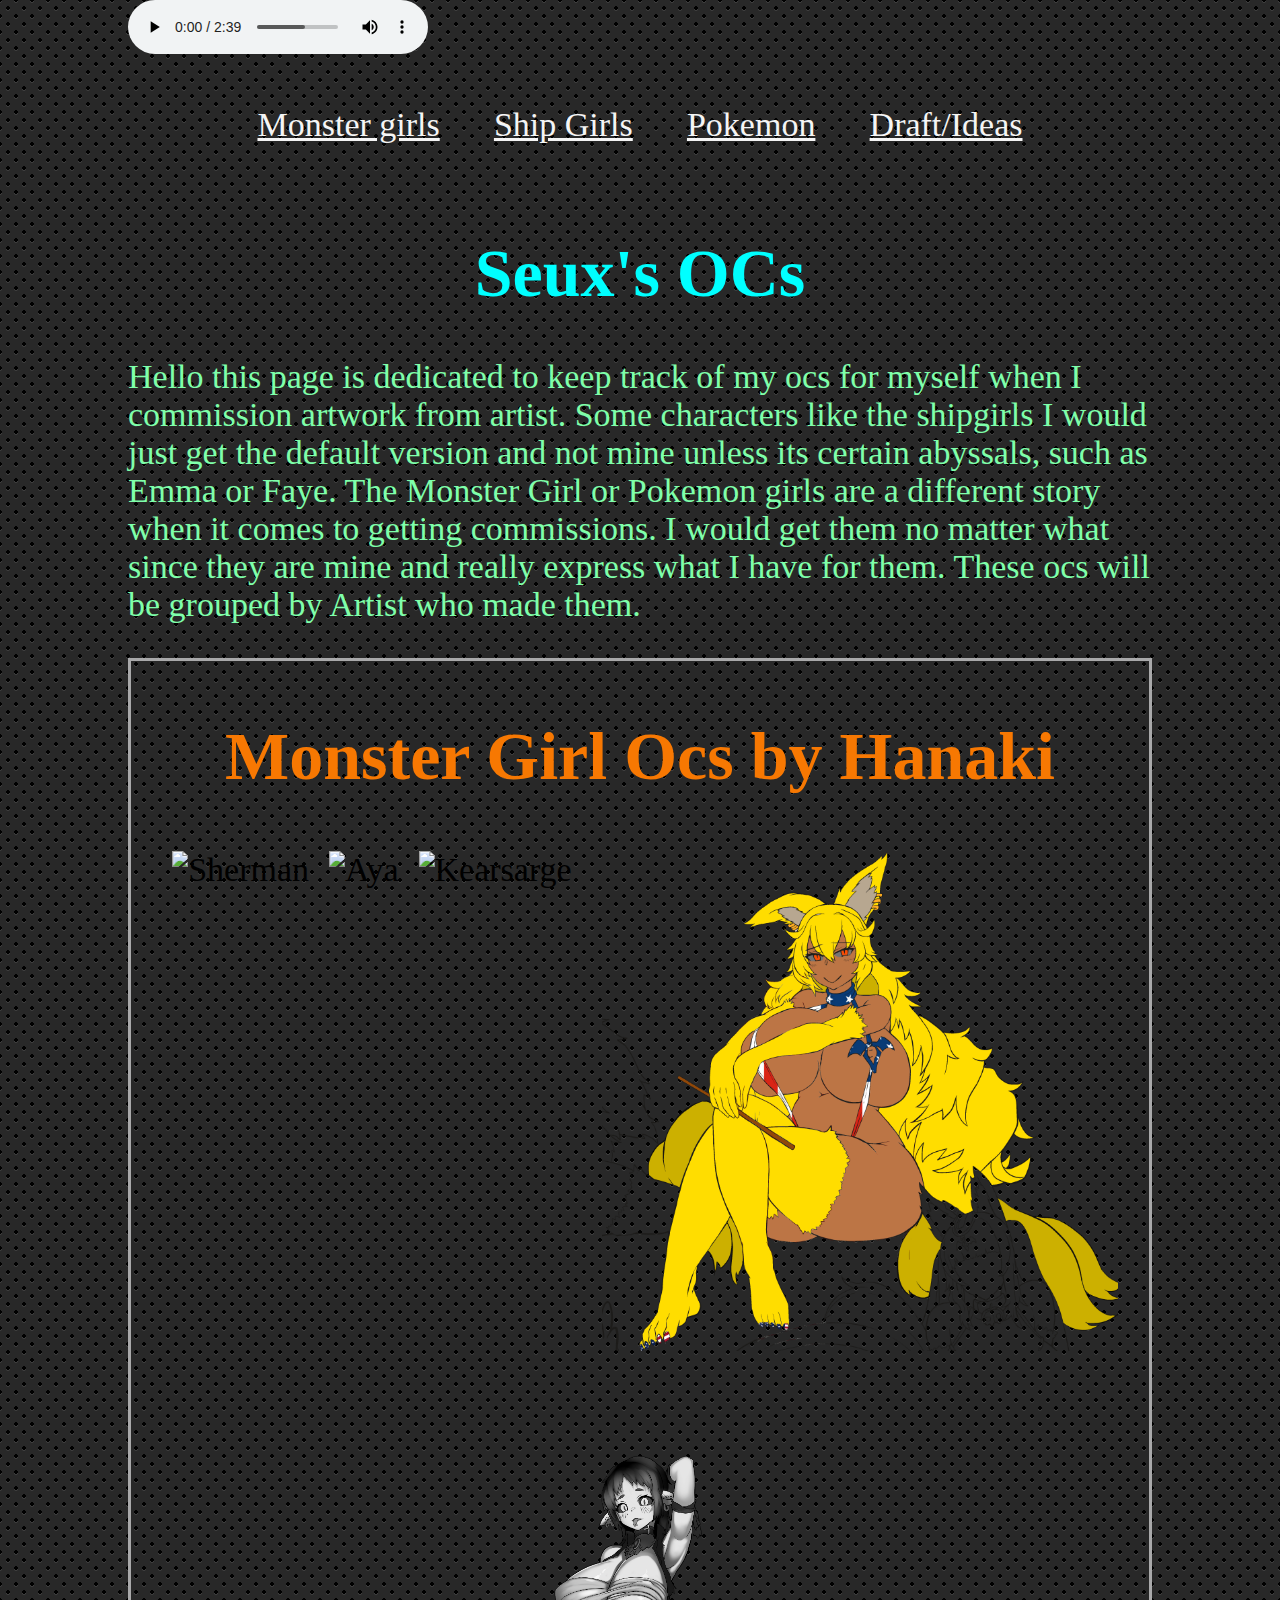
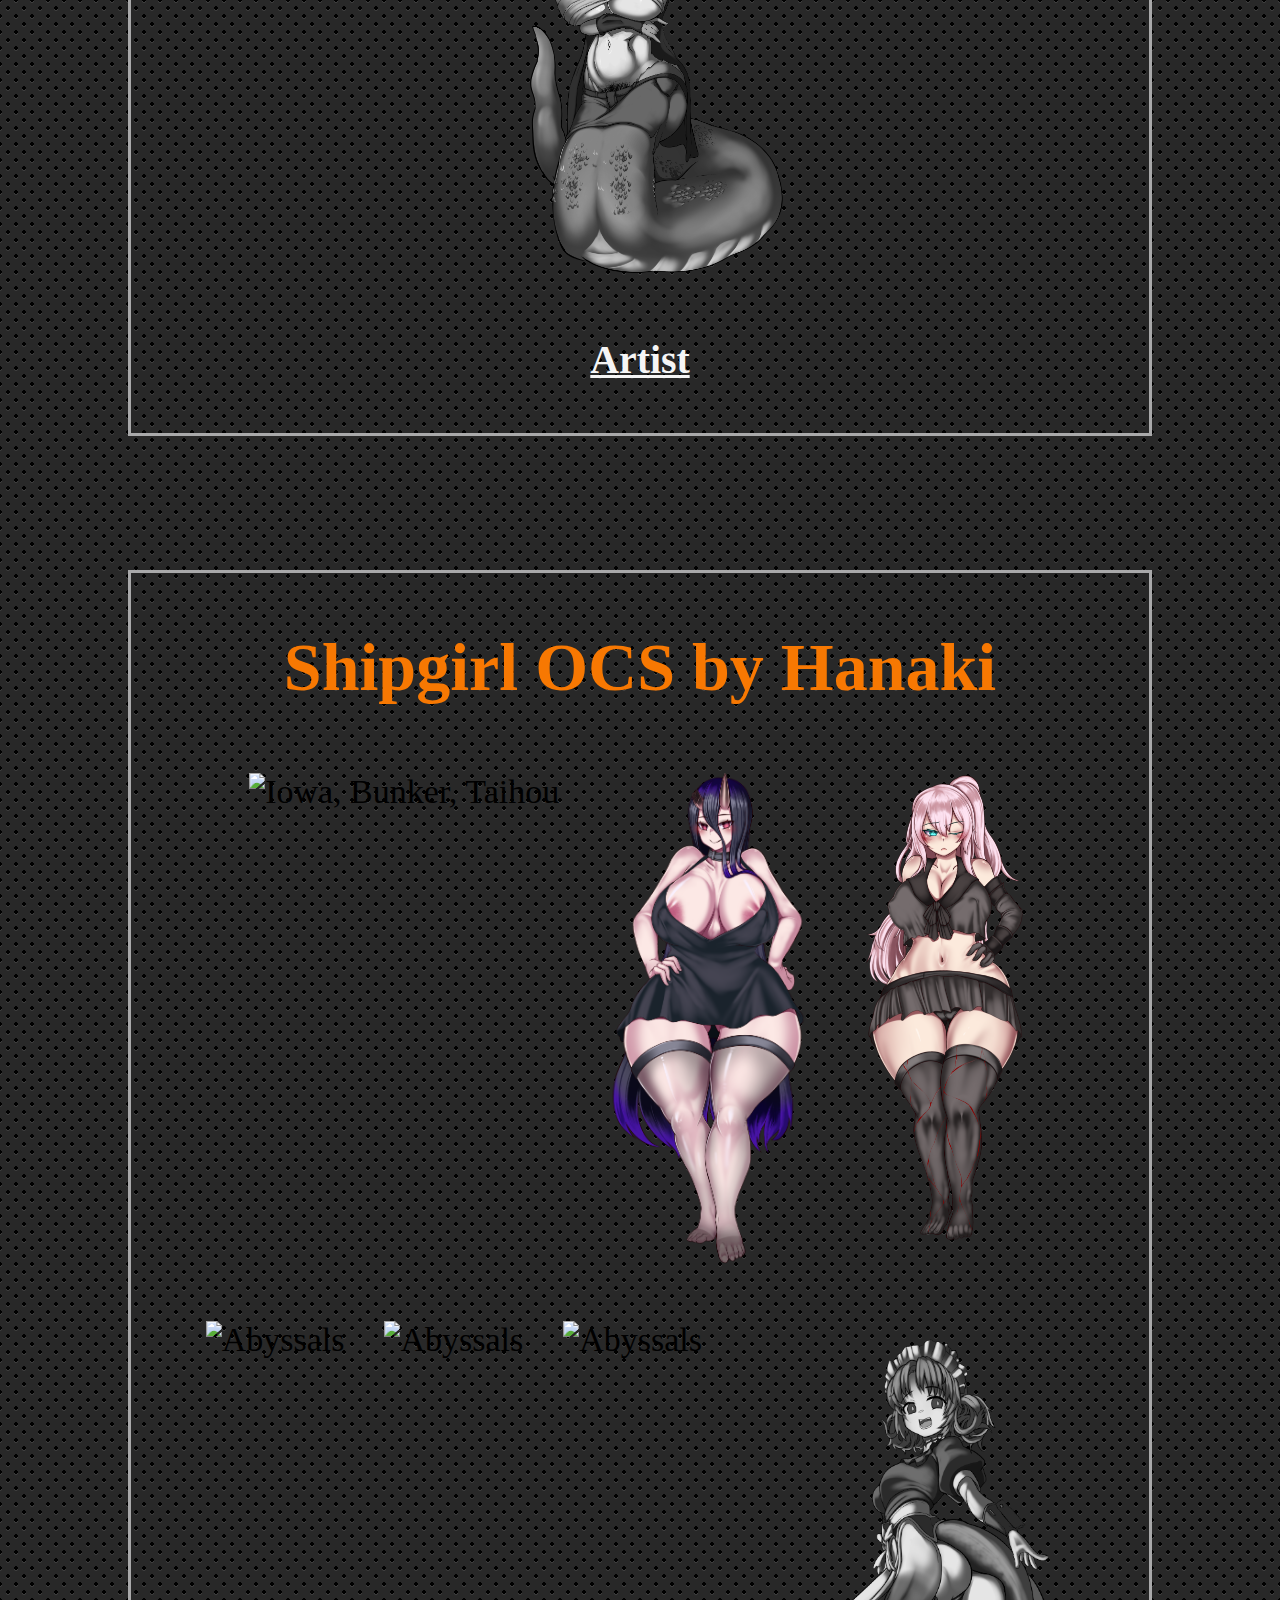
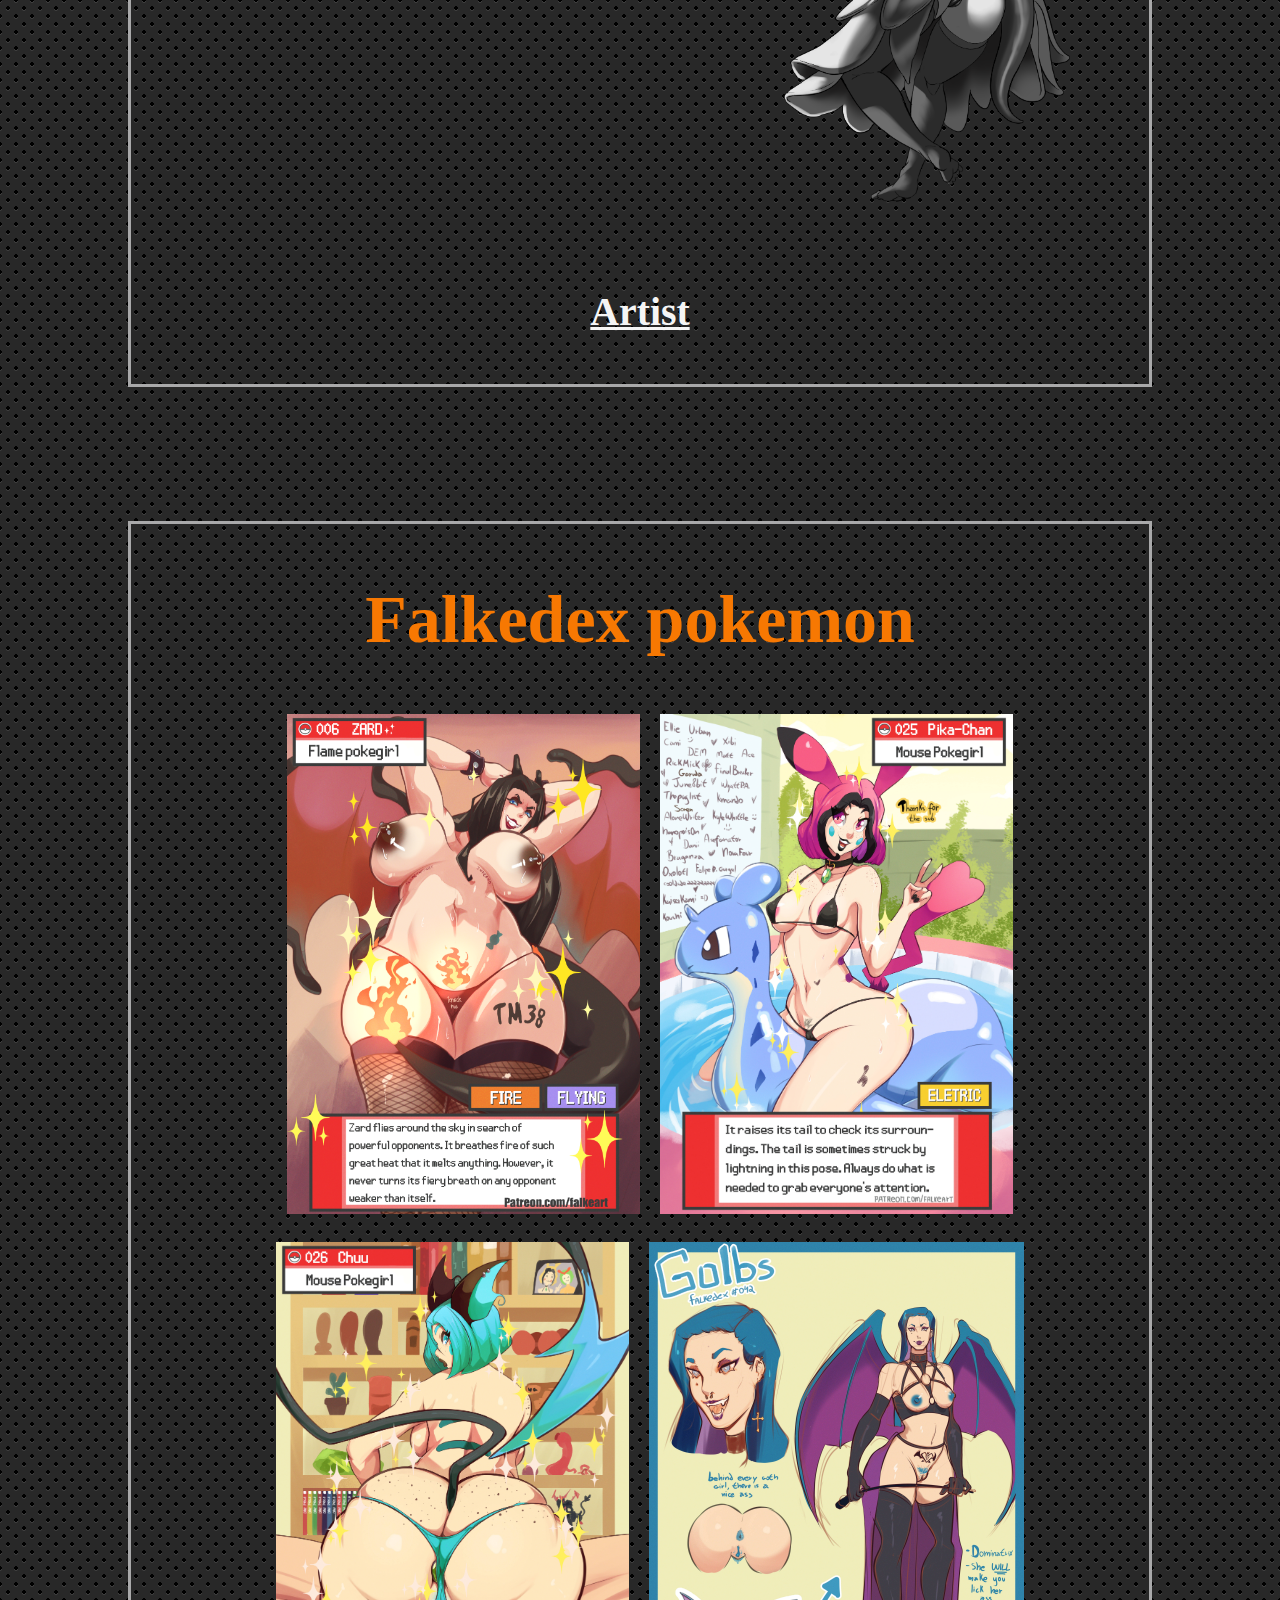
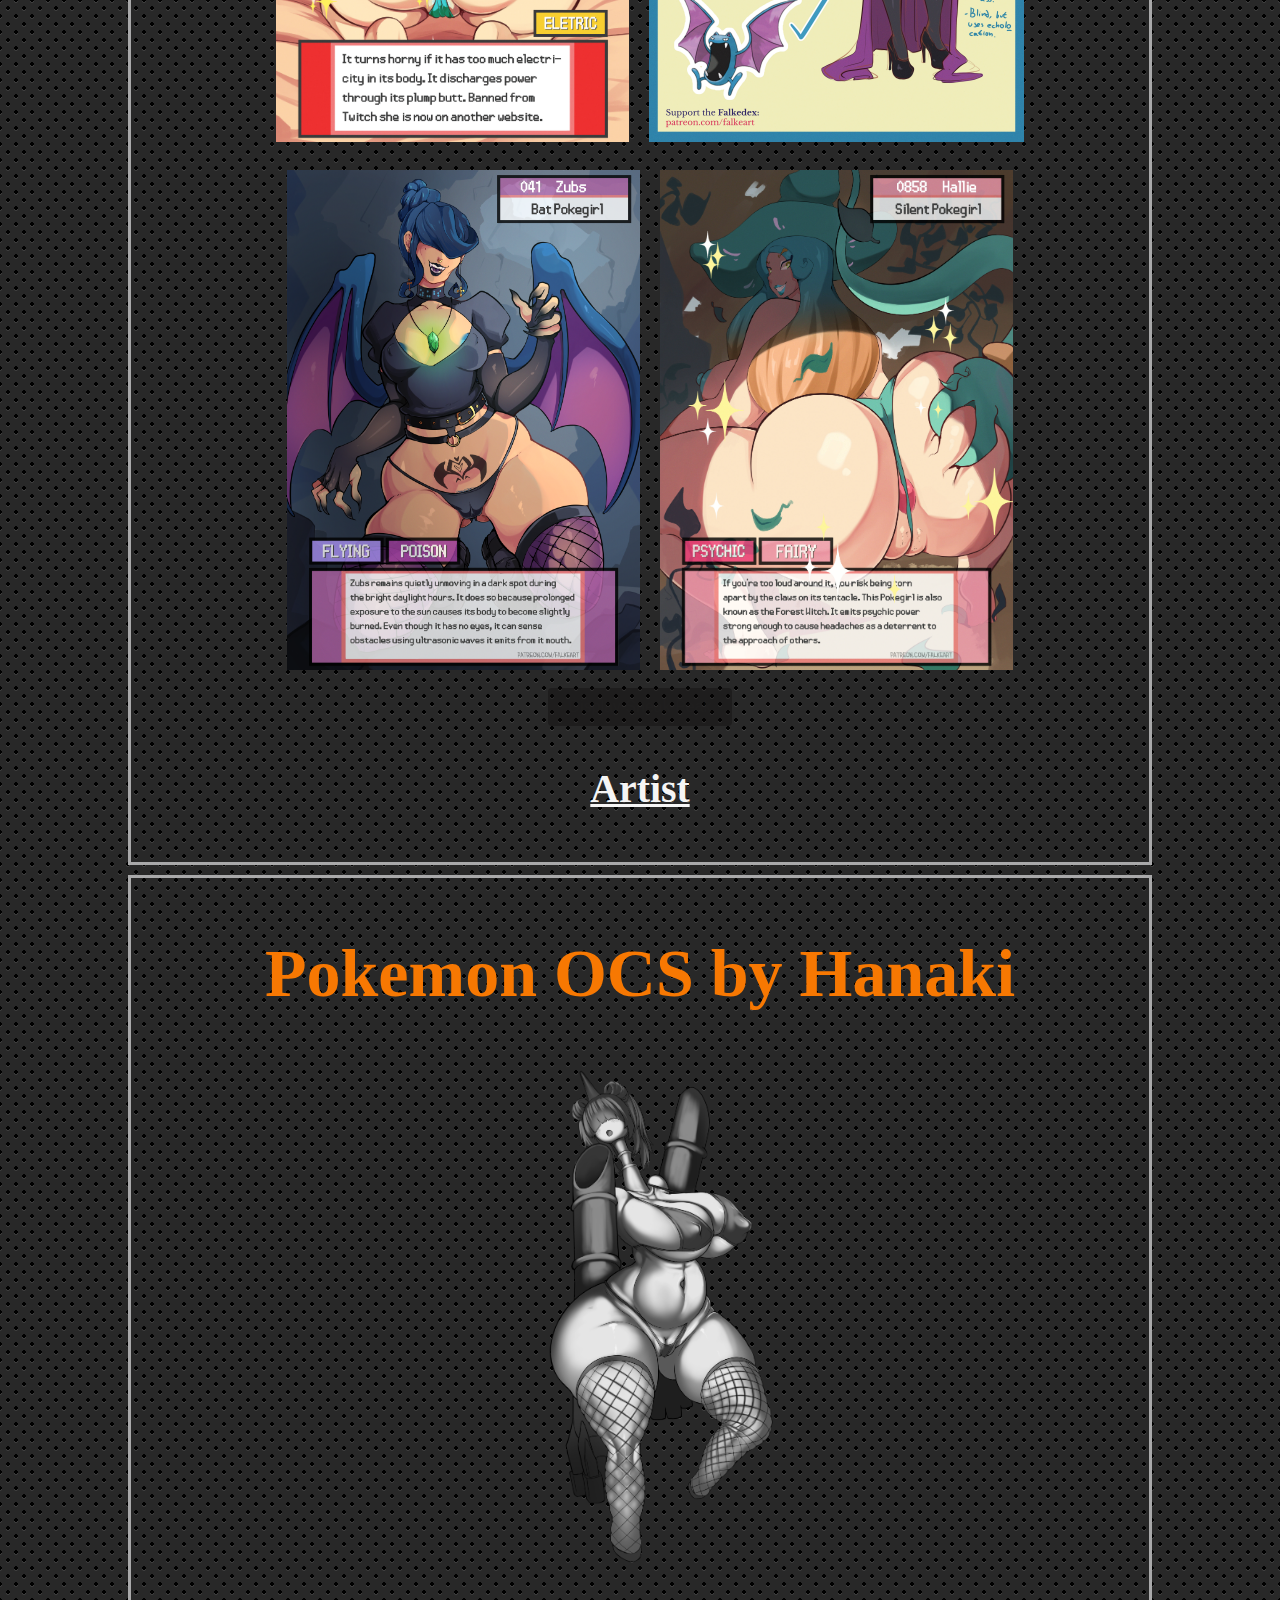
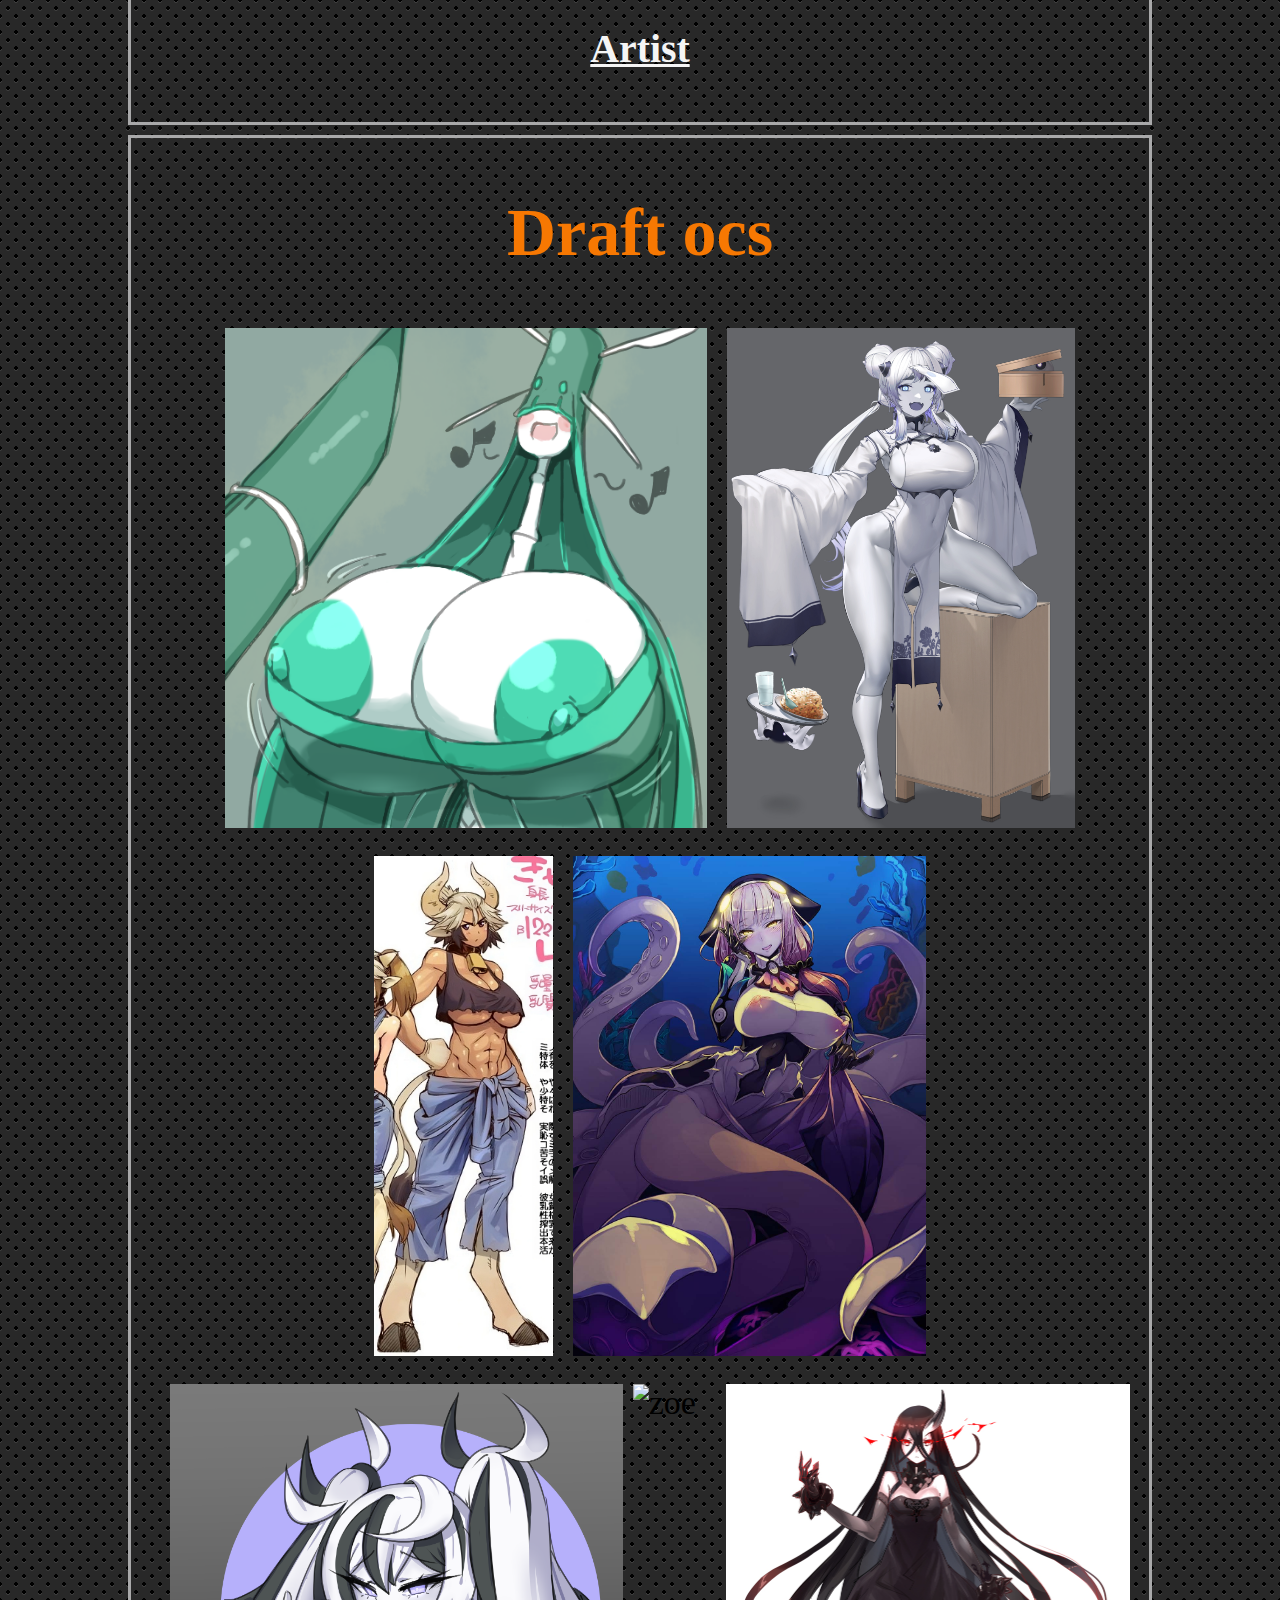
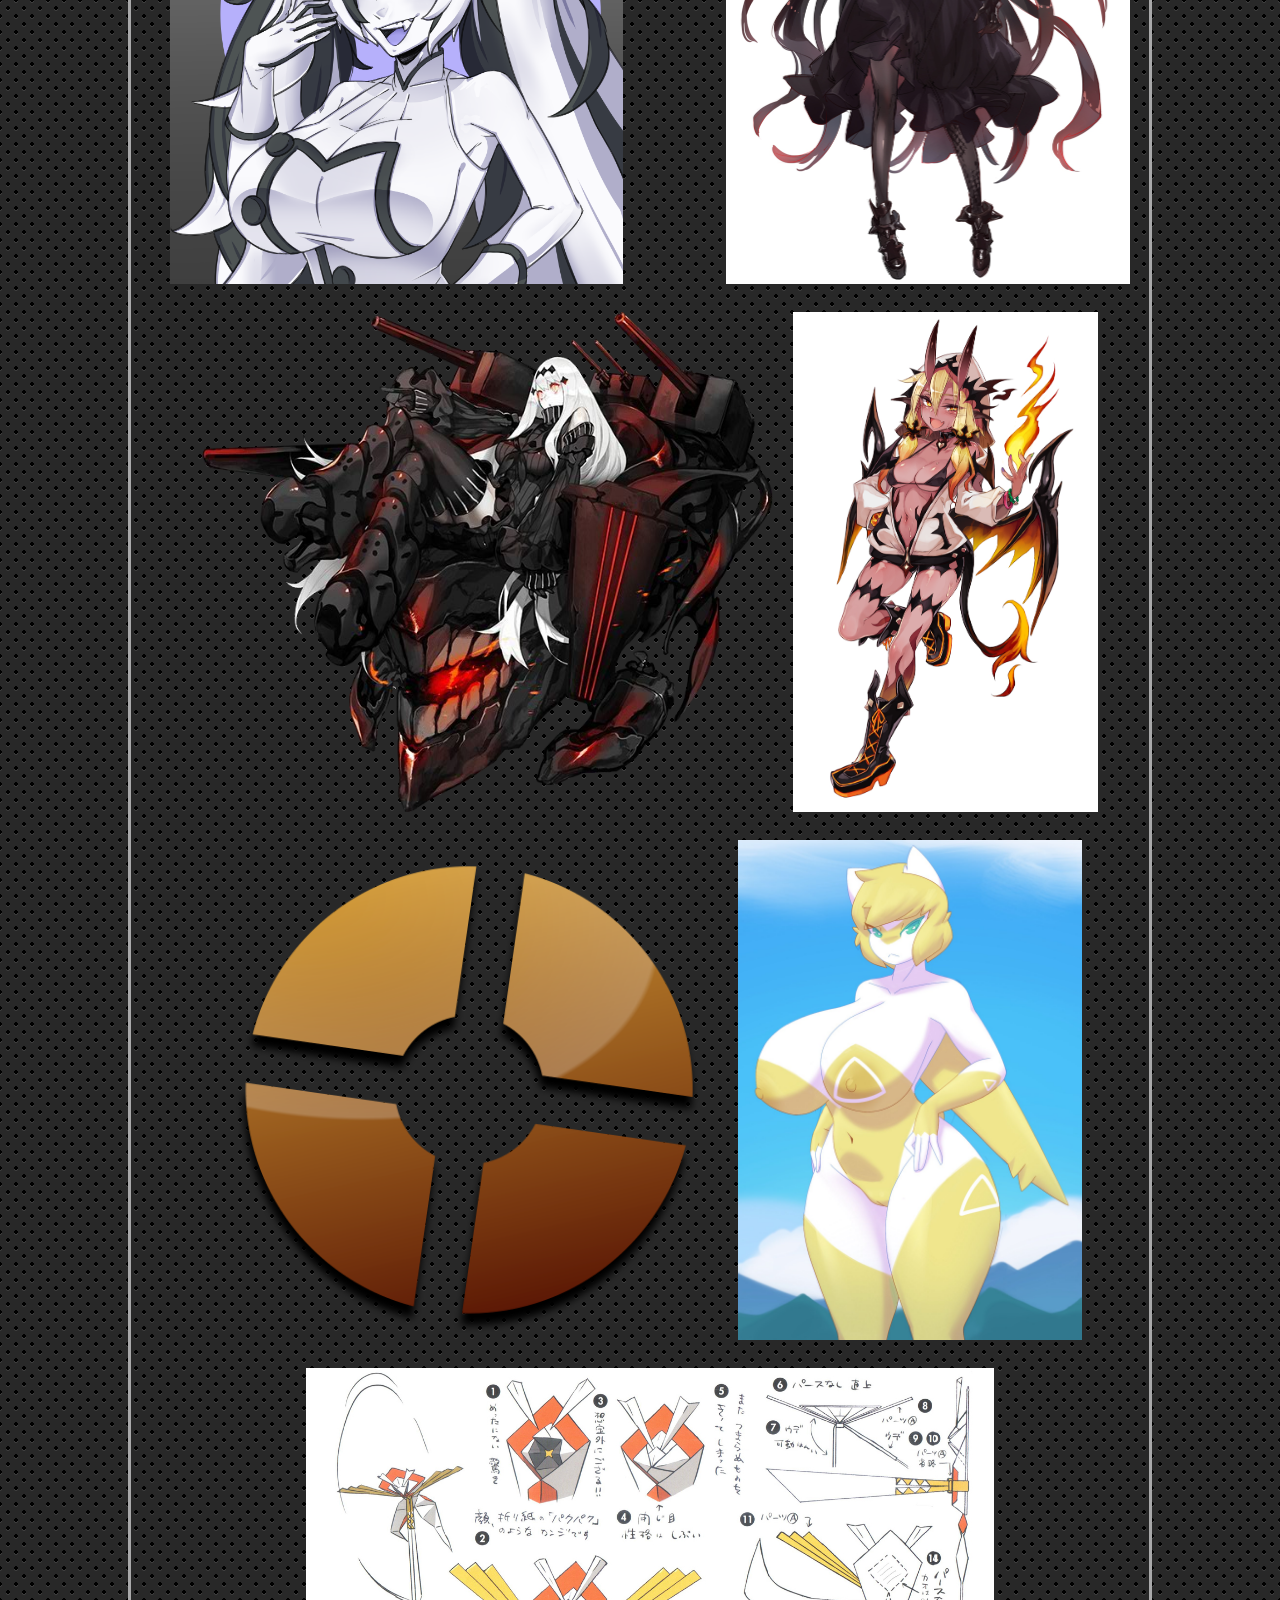
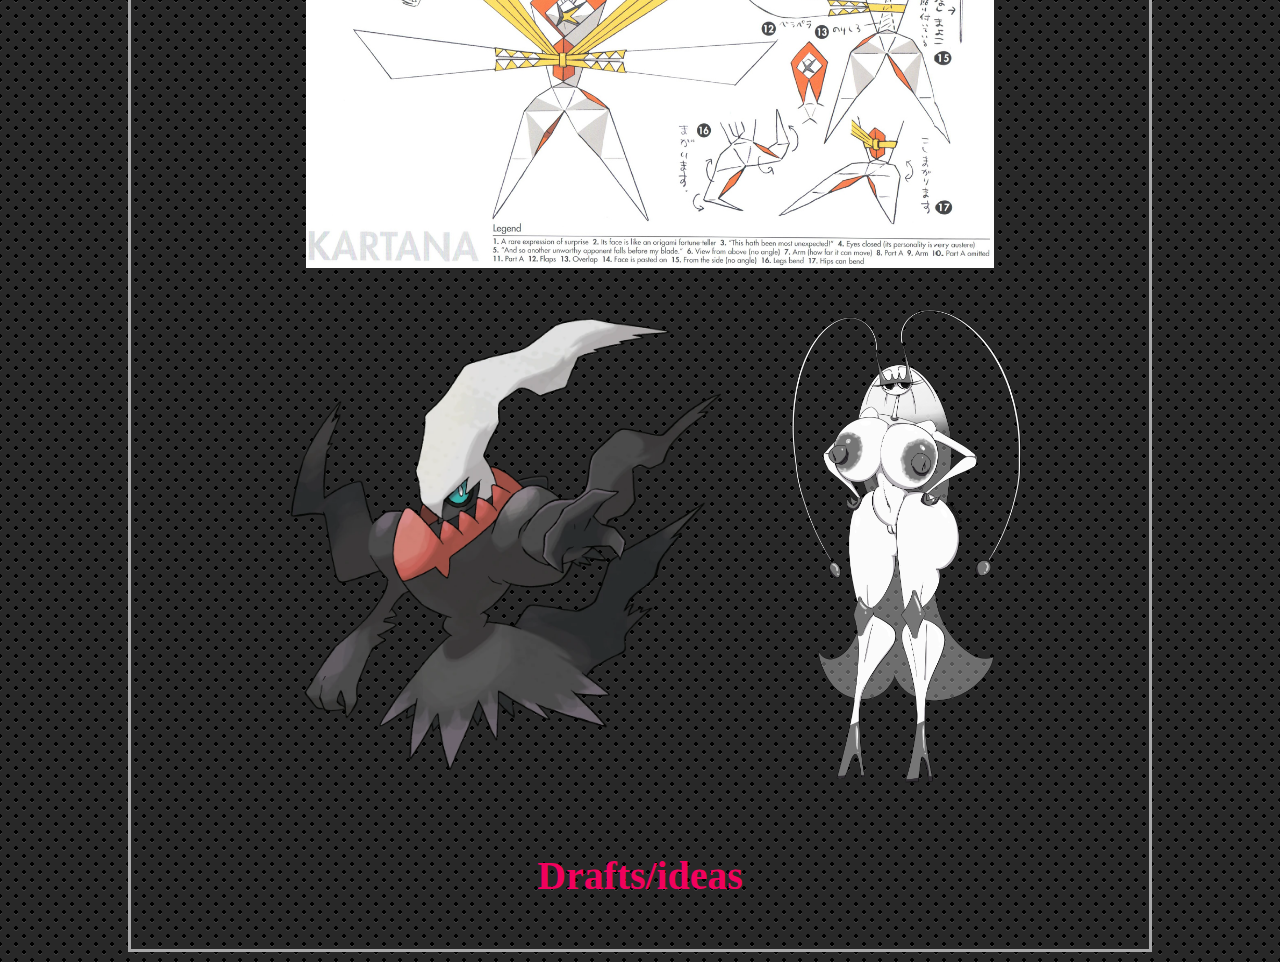
==== commit 6f420f40: "update" ====
--- a/index.html
+++ b/index.html
@@ -273,7 +273,7 @@
                         <img src="./images/calisto.png" alt="Calisto" width="500" height="500">
                     </div>
                     <div class="desc">
-                        <h3>Callisto, Celesteela, Older sister to Io</h3>
+                        <h3>Callisto, Celesteela, Older sister to Io/Falke</h3>
                     </div>
                 </div>
 
@@ -355,10 +355,34 @@
                         <img src="./images/Latias s.jpeg" alt="latias" width="500" height="500">
                     </div>
                     <div class="desc">
-                        <h3>latias</h3>
-                    </div>
-                </div>
-                <!-- Add more image entries as needed -->
+                        <h3>latias/falke</h3>
+                    </div>
+                </div>
+                <!-- Add more image entries as needed -->
+                <div class="Latias">
+                    <div class="image">
+                        <img src="./images/Kartana_SM_concept_art.png" alt="latias" width="500" height="500">
+                    </div>
+                    <div class="desc">
+                        <h3>Kartana/Falke</h3>
+                    </div>
+                </div>
+                <div class="Latias">
+                    <div class="image">
+                        <img src="./images/491Darkrai.png" alt="latias" width="500" height="500">
+                    </div>
+                    <div class="desc">
+                        <h3>Darkrai/Falke</h3>
+                    </div>
+                </div>
+                <div class="Latias">
+                    <div class="image">
+                        <img src="./images/phersoma.png" alt="latias" width="500" height="500">
+                    </div>
+                    <div class="desc">
+                        <h3>Phersoma/hanaki</h3>
+                    </div>
+                </div>
             </div>
         </section>
         <h3>Drafts/ideas</h3>
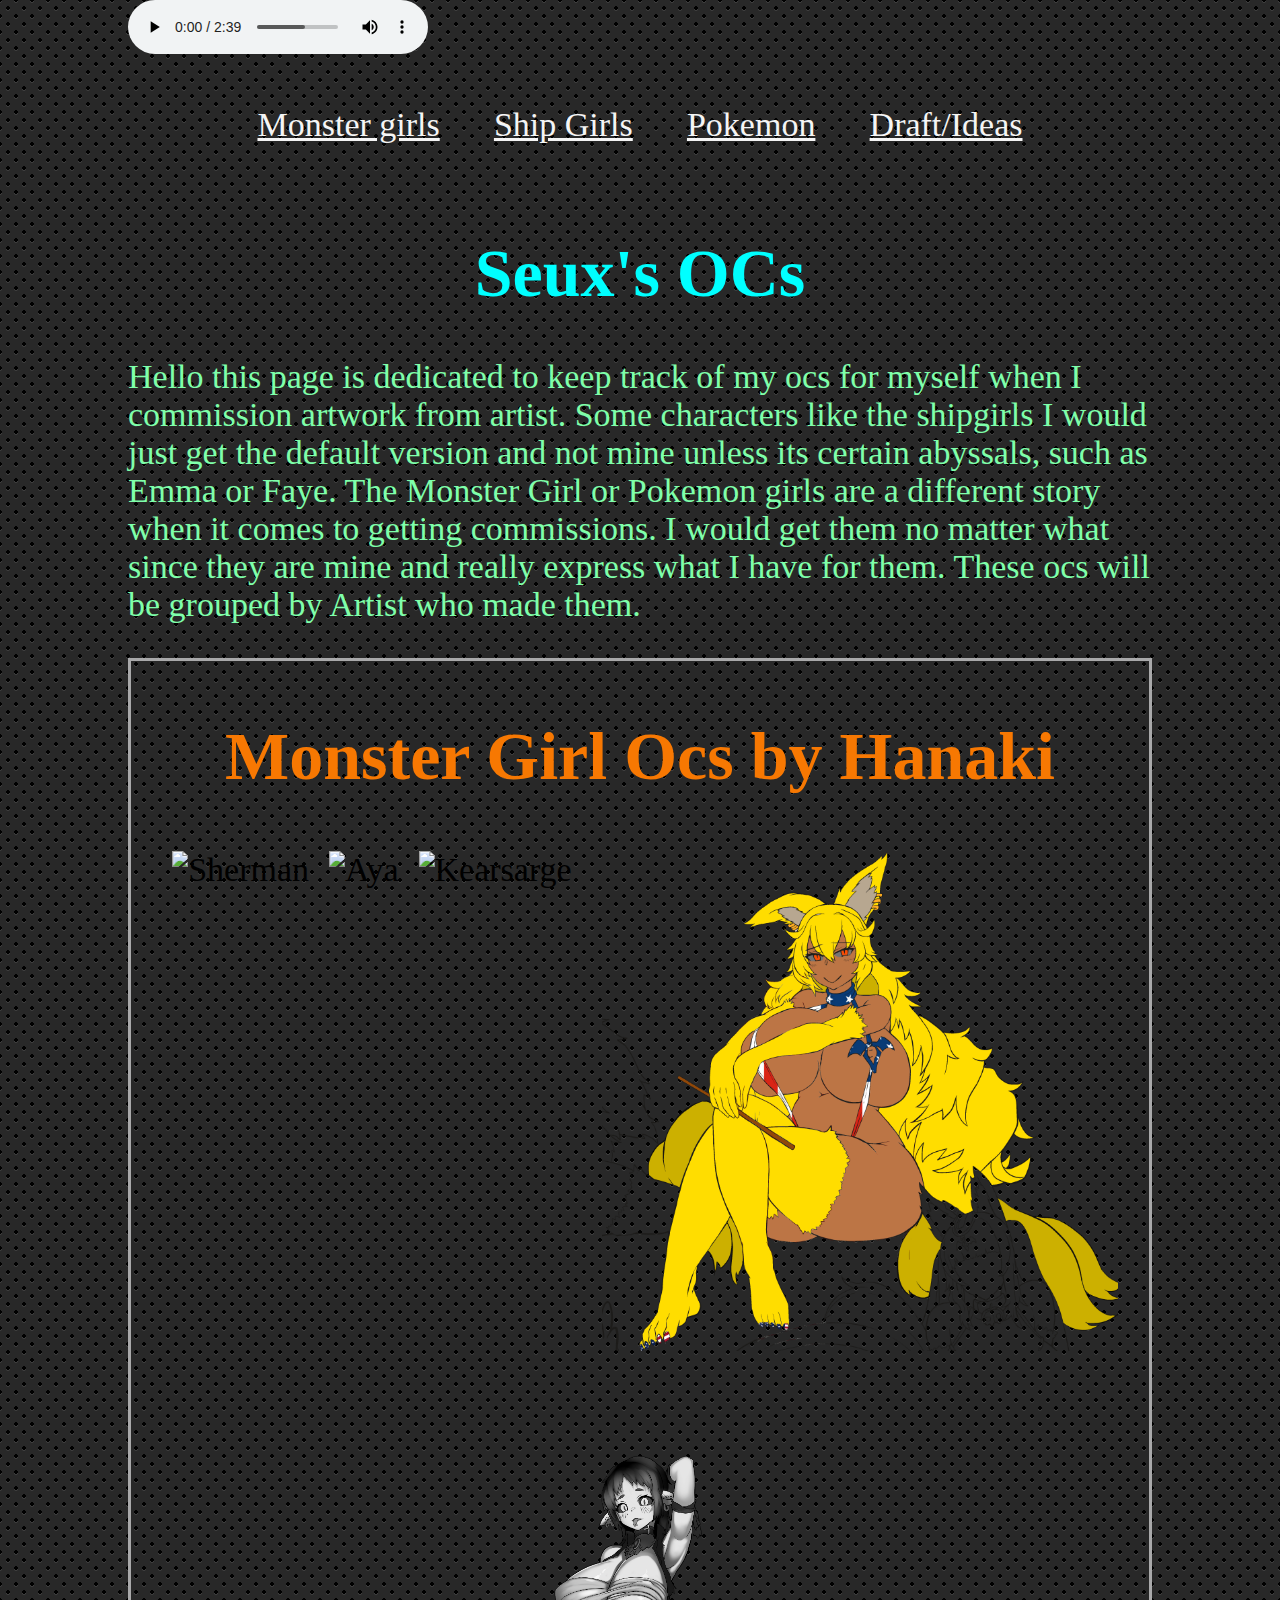
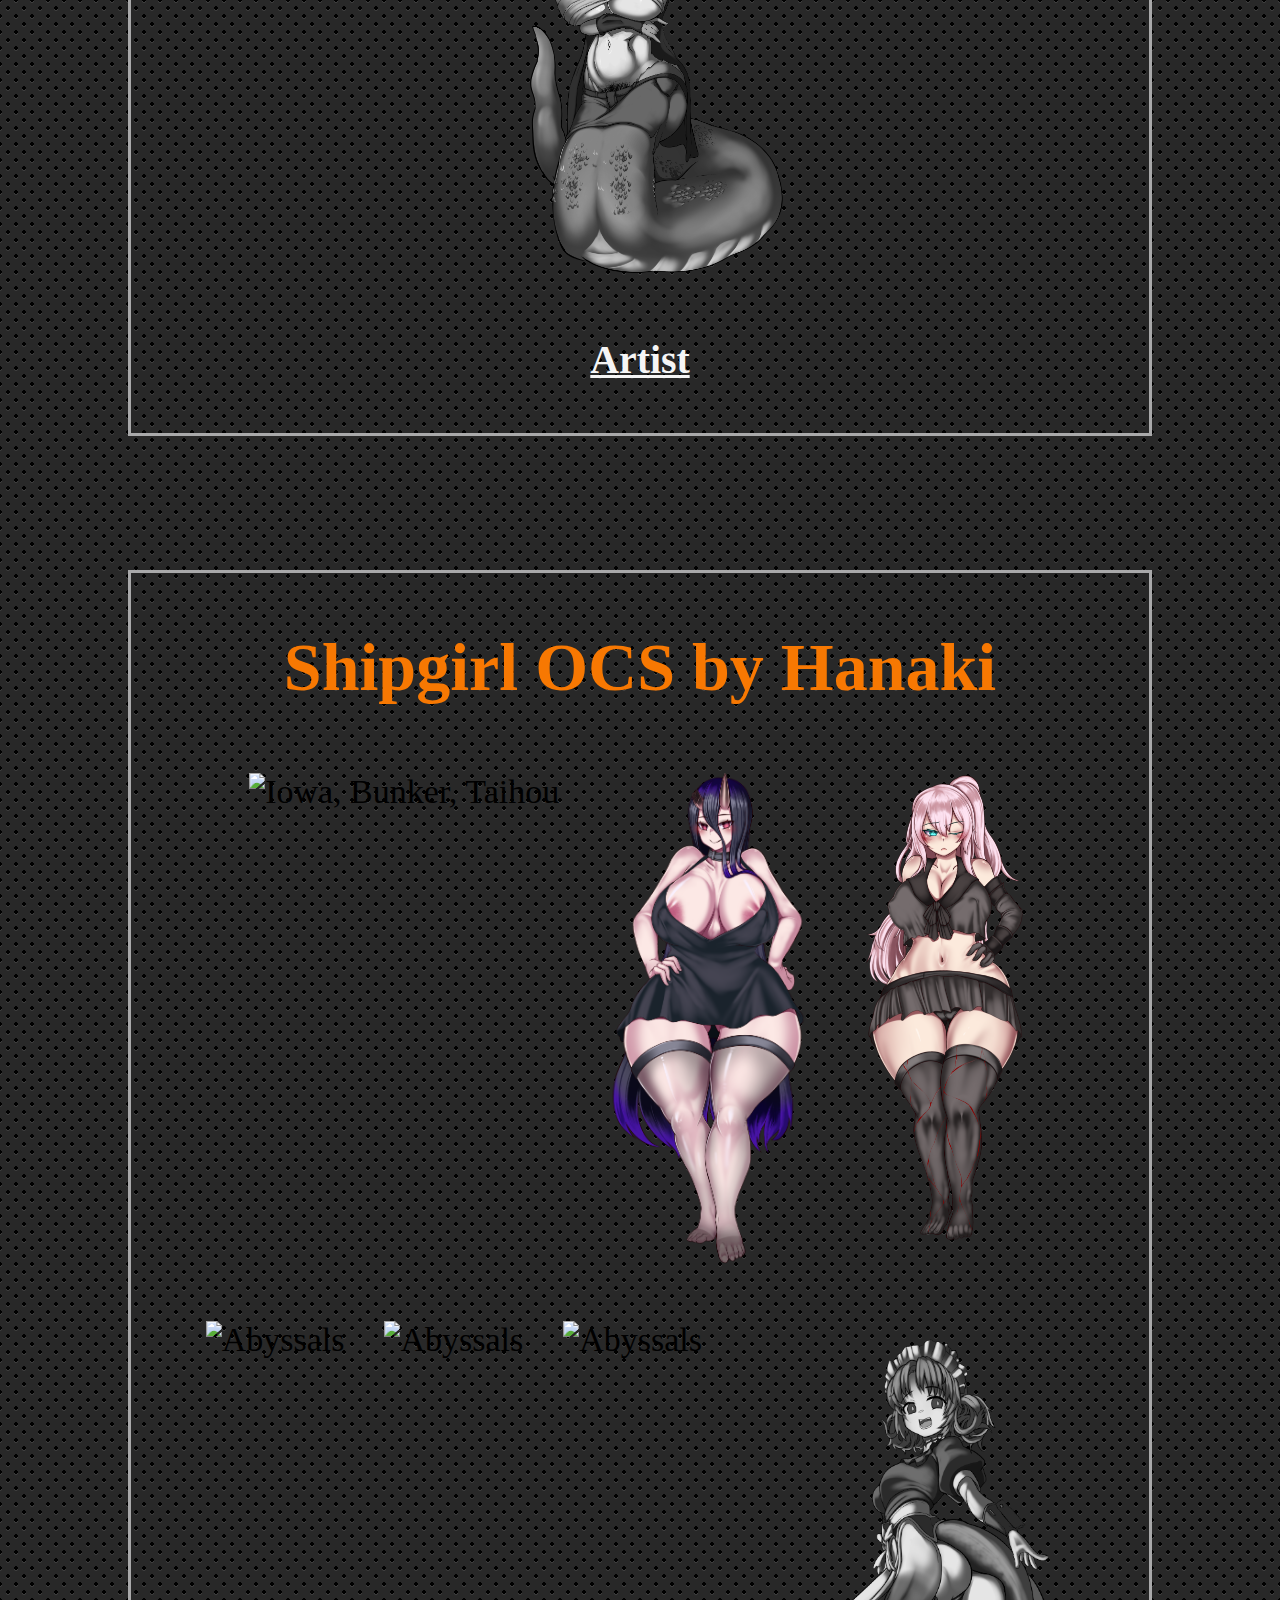
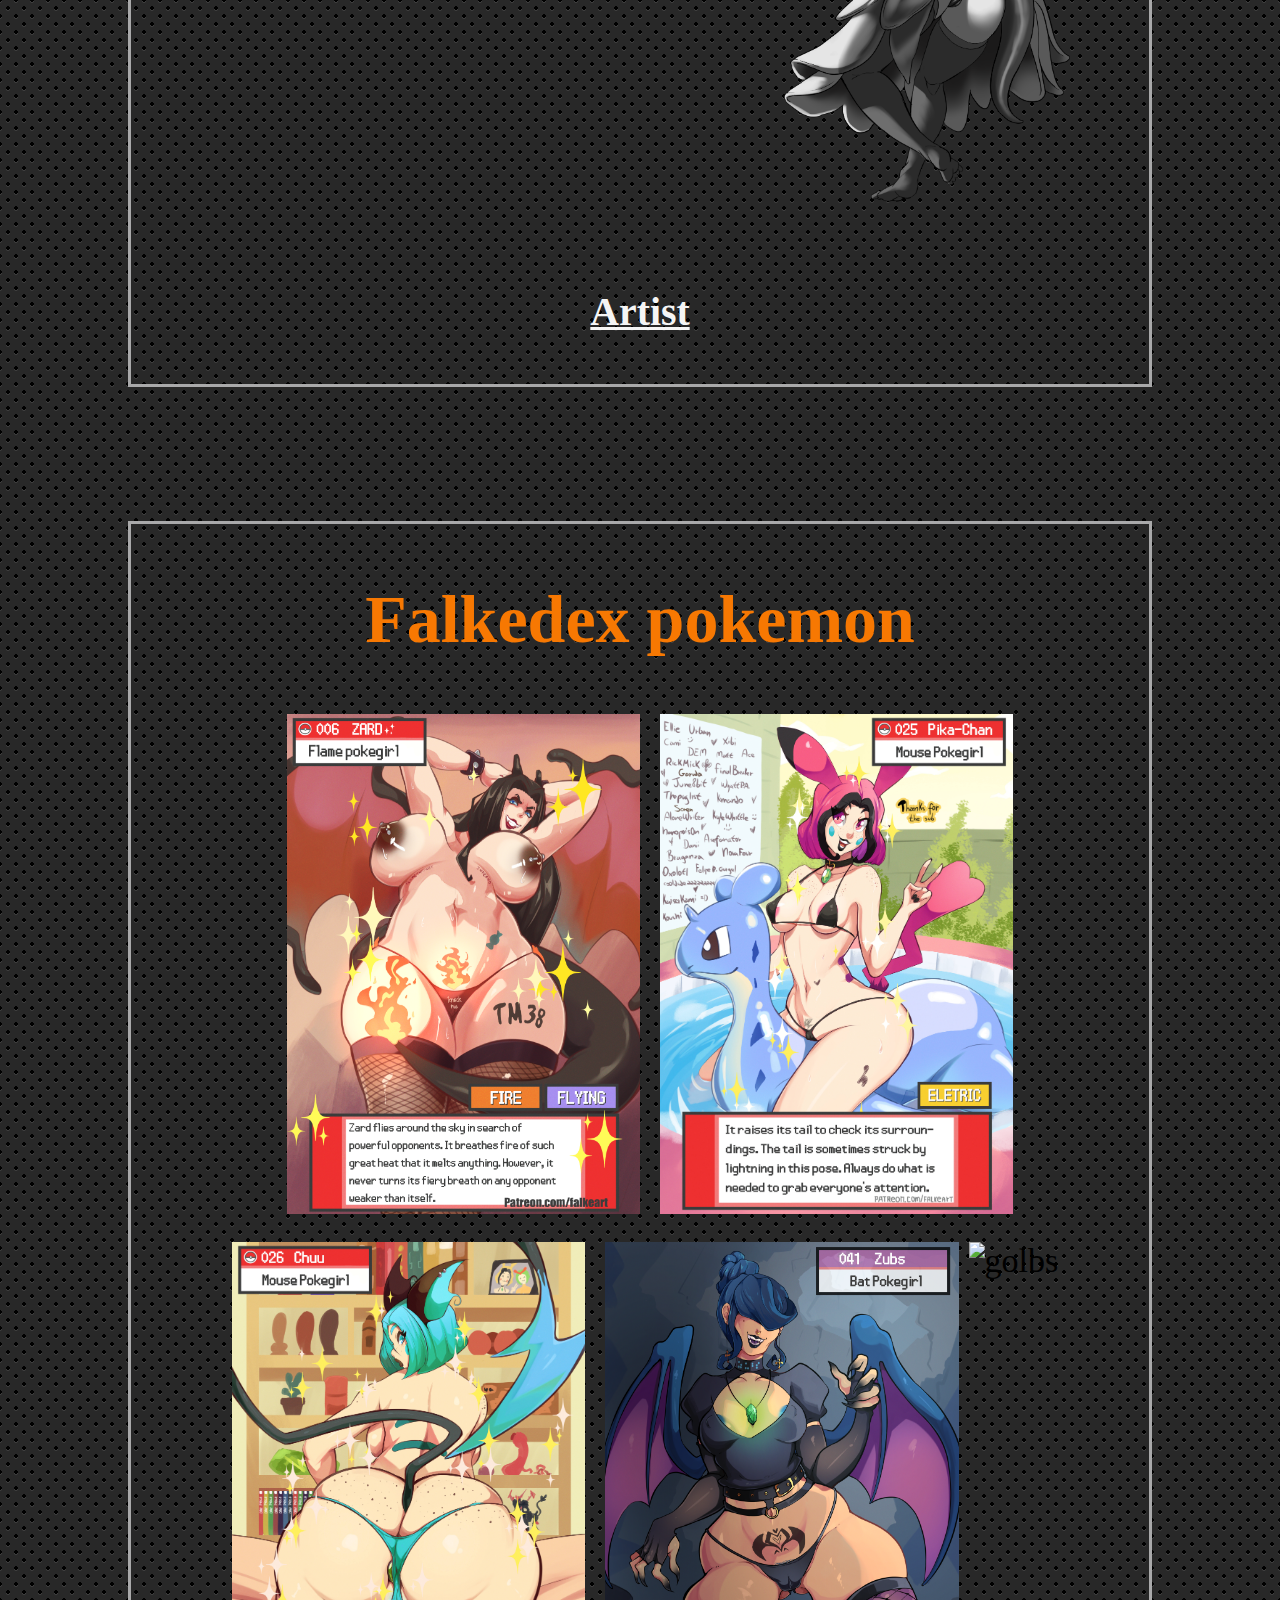
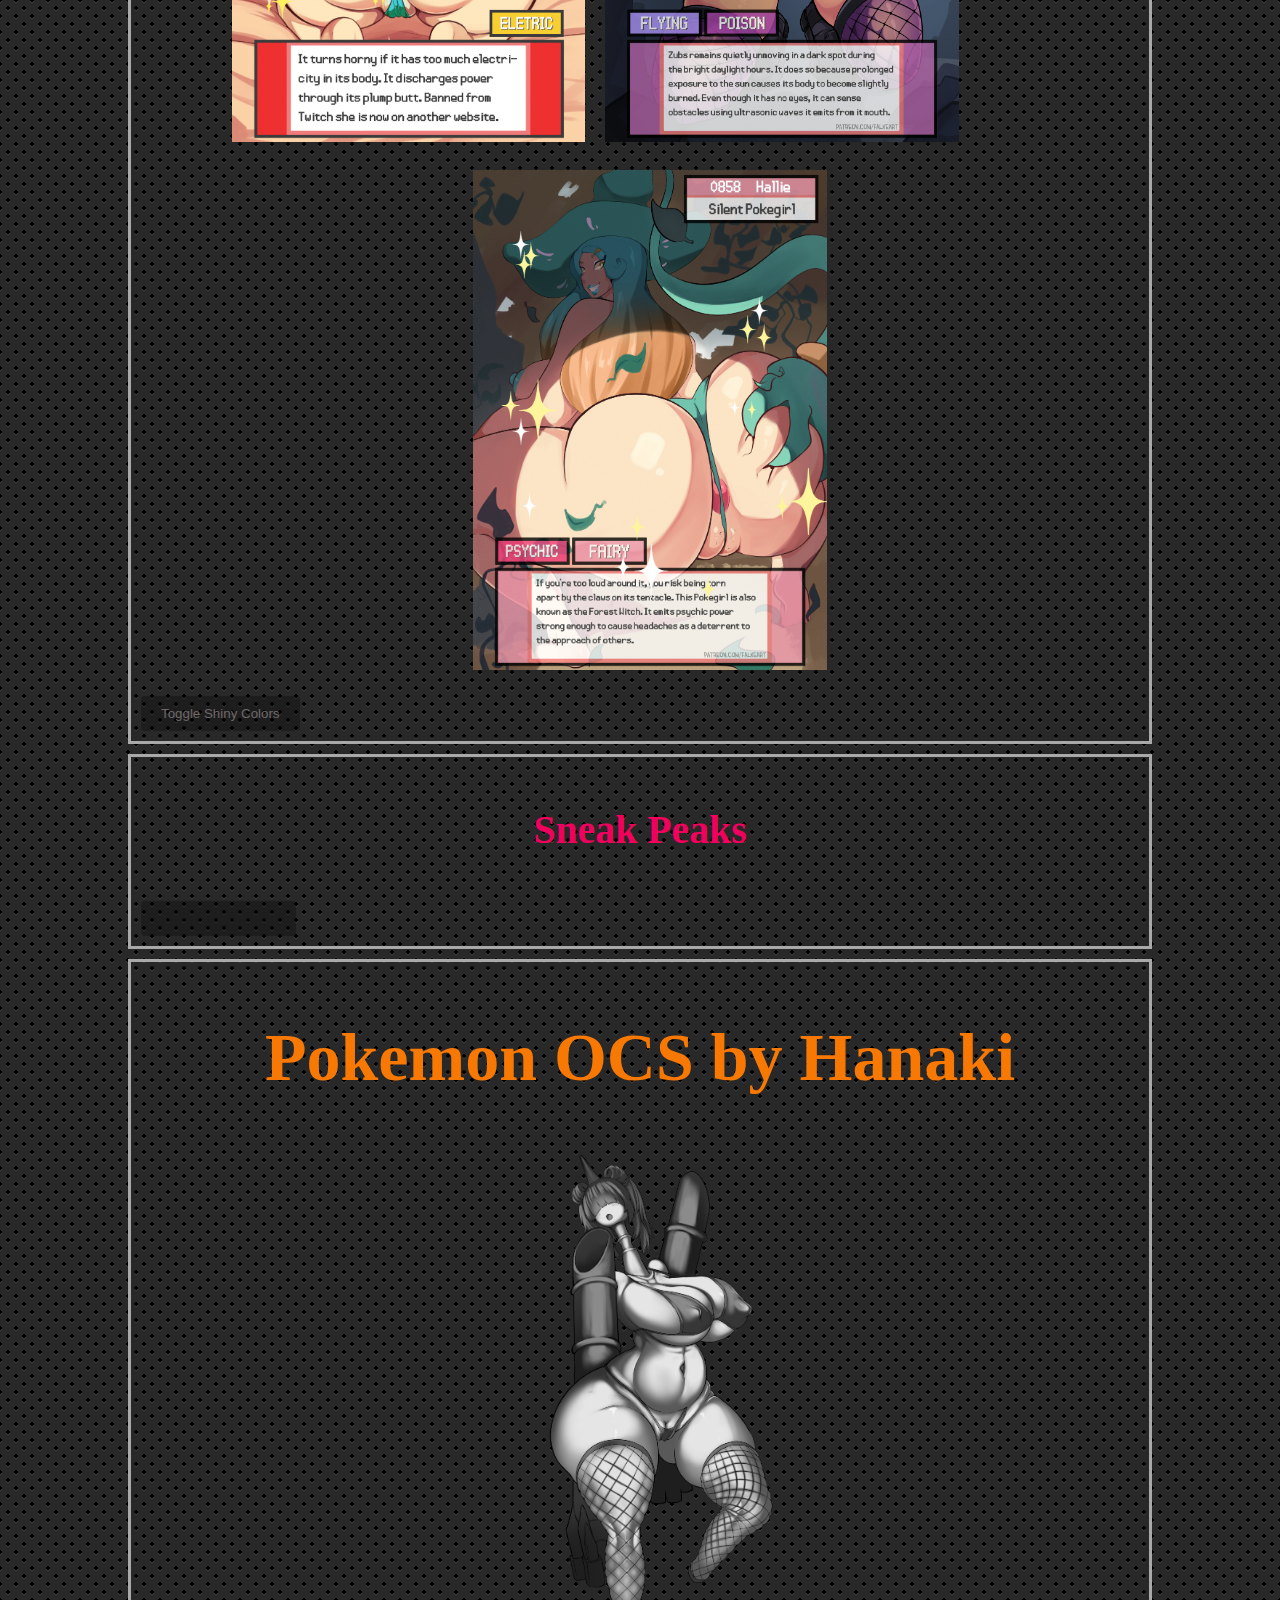
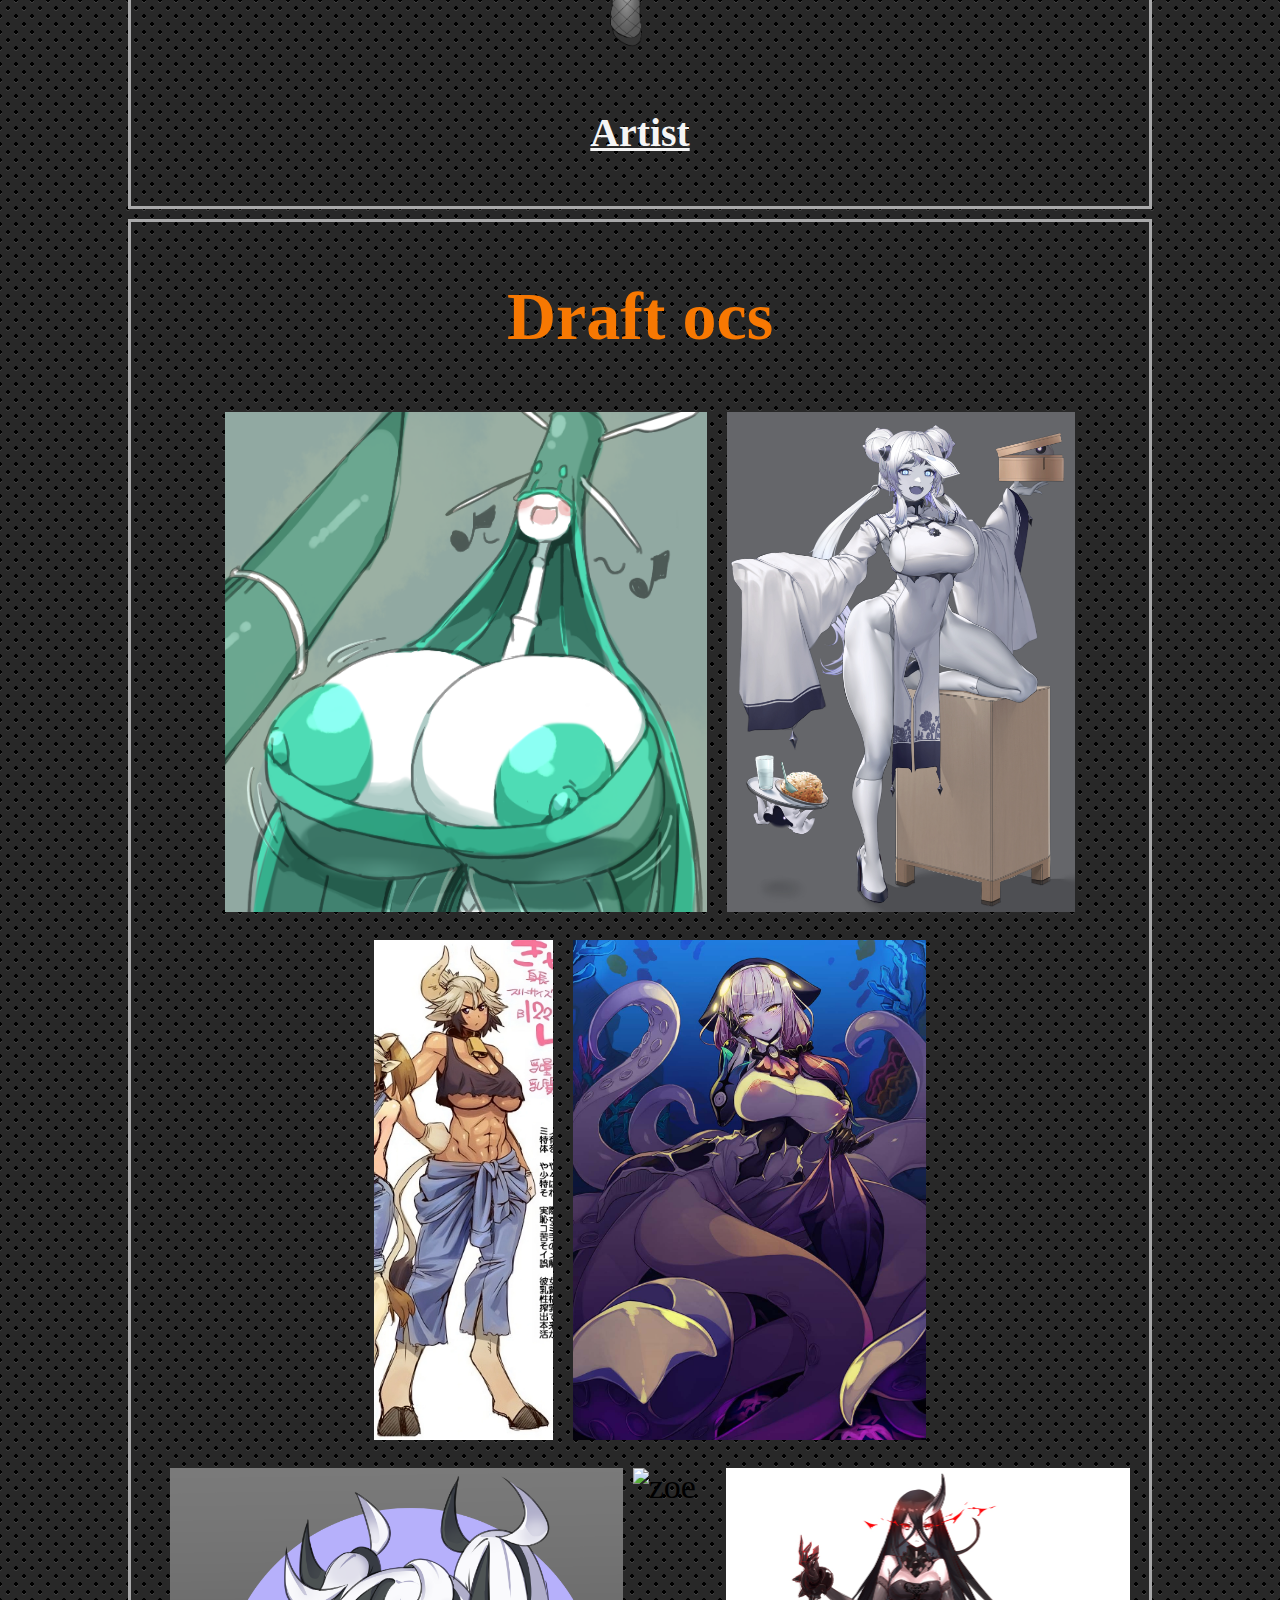
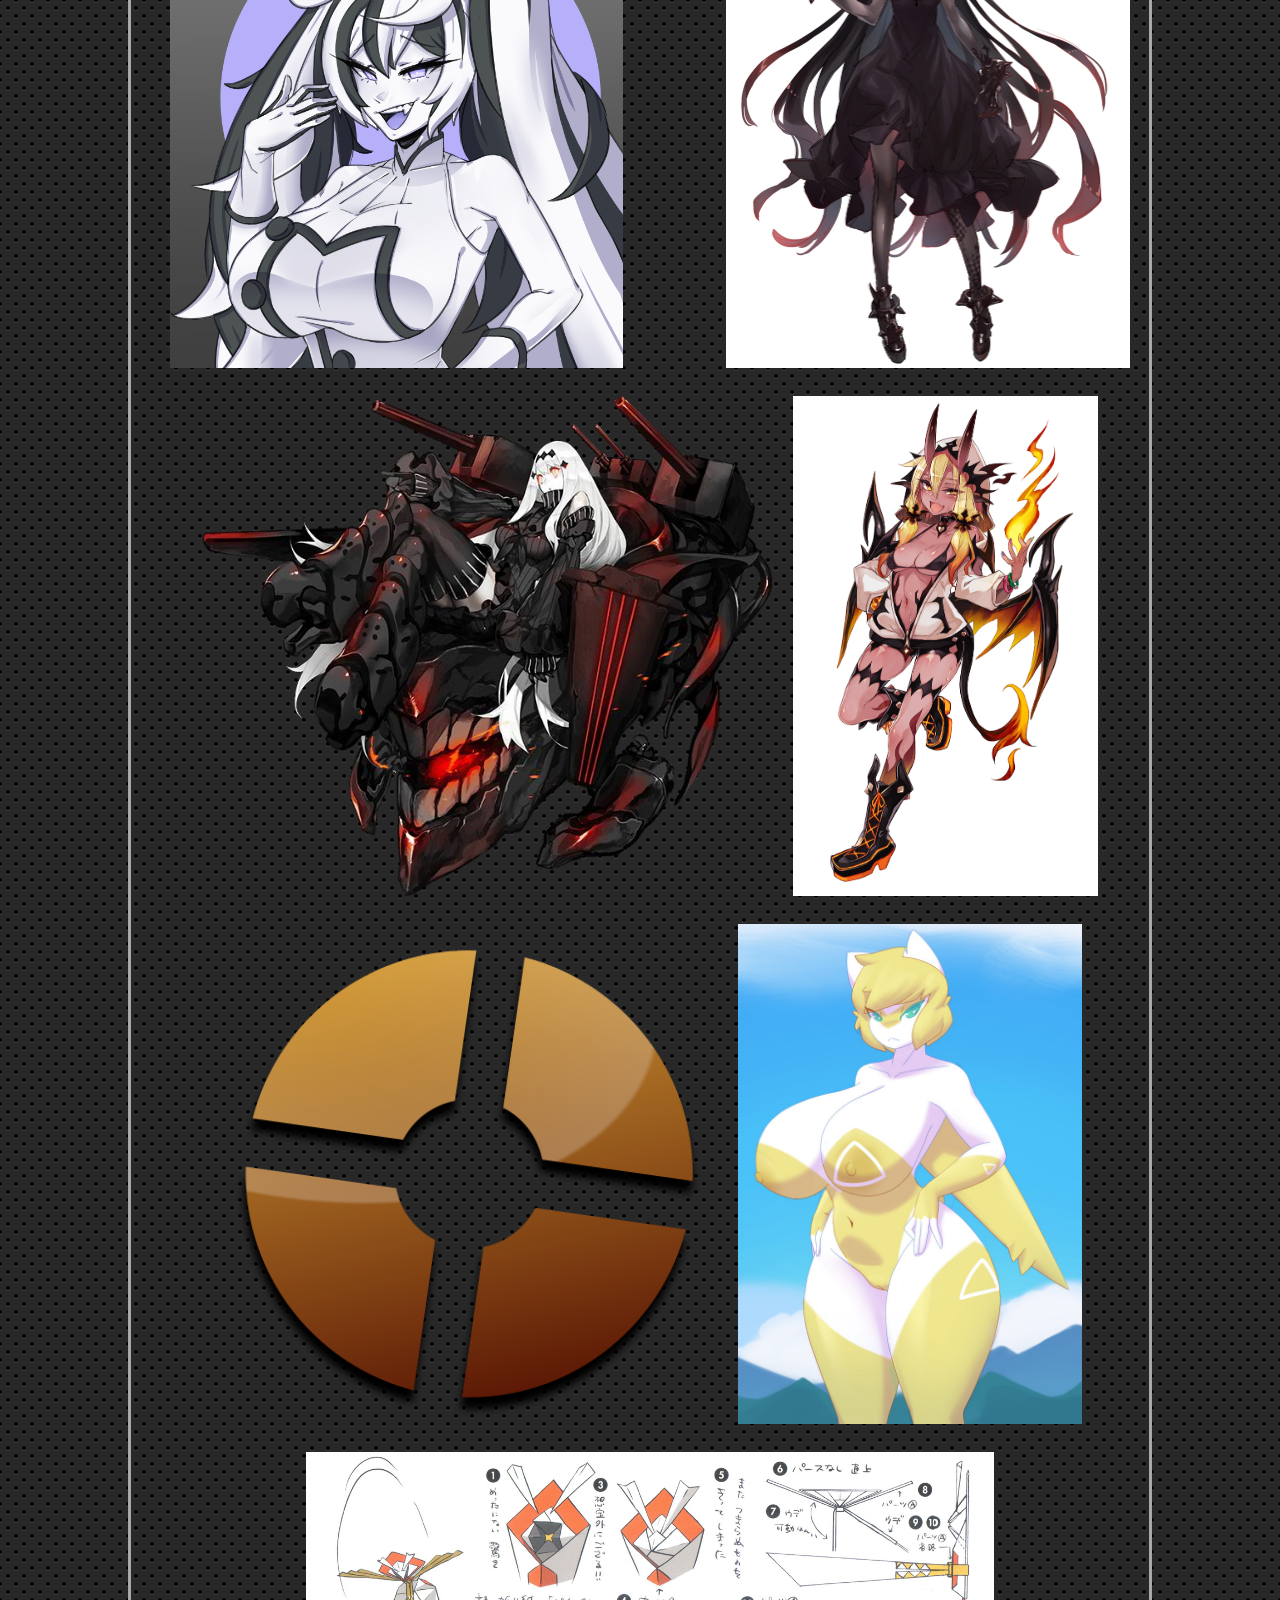
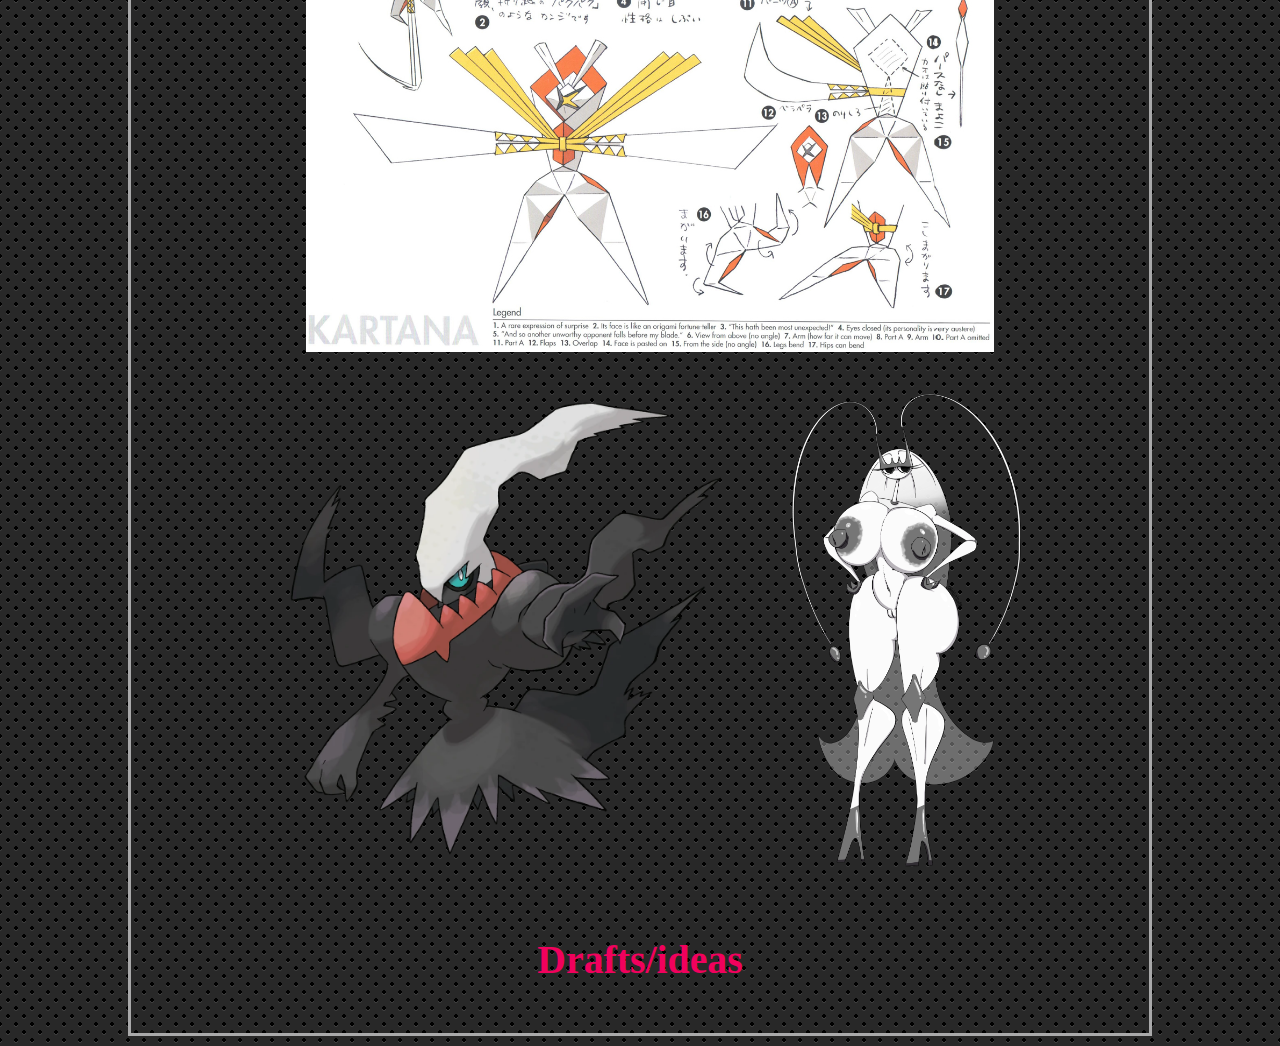
==== commit 57377306: "overhauled features" ====
--- a/index.html
+++ b/index.html
@@ -207,23 +207,22 @@
                         <h3>Chuu</h3>
                     </div>
                 </div>
-
+                <div class="zubs">
+                    <div class="image">
+                        <img src="./images/041Zubs1.png" alt="zubs" width="500" height="500">
+                    </div>
+                    <div class="desc">
+                        <h3>Zubs</h3>
+                    </div>
+                </div>
                 <div class="golbs">
                     <div class="image">
-                        <img src="./images/Golbs.jpg" alt="golbs" width="500" height="500">
+                        <img src="images/Falkedex042_1.png" alt="golbs" width="500" height="500">
                     </div>
                     <div class="desc">
                         <h3>Golbs</h3>
                     </div>
                 </div>
-                <div class="zubs">
-                    <div class="image">
-                        <img src="./images/041Zubs1.png" alt="zubs" width="500" height="500">
-                    </div>
-                    <div class="desc">
-                        <h3>Zubs</h3>
-                    </div>
-                </div>
                 <div class="hallie">
                     <div class="image">
                         <img src="./images/Shiny2.jpg" alt="hallie" width="500" height="500">
@@ -232,17 +231,27 @@
                         <h3>Hallie</h3>
                     </div>
                 </div>
+                <br>
+
                 <!-- Add more image entries as needed -->
             </div>
         </section>
-        <div id="image-container"></div>
-        <div class="button-container">
-            <!-- Button to trigger image display -->
-            <button id="display-image-btn">Display Sneak Peak</button>
-        </div>
-        <h3><a class="artist" href="https://twitter.com/falkeart?lang=en" target="_blank">Artist</a></h3>
-    
-    </div>
+
+        <button id="toggleButton">Toggle Shiny Colors</button>    
+    </div>
+
+    <div class="container">
+        <h3>Sneak Peaks</h3>
+        <section class="sneaks">
+                
+                <div class="sneaks" id="image-container">
+                    <img src="./images/Sneakgolbs.png" alt="Sneakgolbs" id="sneakPeekImage" style="display: none;">
+                </div>
+                
+        </section>
+        <button id="display-image-btn">Toggle Sneak Peek</button>
+    </div>
+
 
     <div class="container">
         <section id="pokemonHan" class="Hanpoke">
@@ -387,7 +396,7 @@
         </section>
         <h3>Drafts/ideas</h3>
     </div>
-    <!-- <script src="abyssals.js"></script> -->
+    <script src="toggle.js"></script>
     <script src="hidden.js"></script>
 </body>
 </html>
--- a/css/style.css
+++ b/css/style.css
@@ -327,8 +327,49 @@
     border-radius: 4px;
     cursor: pointer;
     transition: background-color 0.3s;
+    justify-content: center;
 }
 
 #display-image-btn:hover {
     background-color: #393f39;
+}
+
+.button-container img{
+    position: absolute;
+    top: 50%;
+    left: 50%;
+    transform: translate(-50%, -50%);
+    opacity: 0;
+    transition: opacity 0.3s ease-in-out;
+}
+.sneaks {
+    display: flex;
+    flex-wrap: wrap;
+    justify-content: center;
+    
+}
+.sneaks img {
+    width: 100%;
+    height: 500px;
+    padding: 10px;
+    transition: transform 0.3s ease-in-out;
+    object-fit: contain;
+    
+}
+#toggleButton{
+    padding: 10px 20px;
+    background-color: rgb(10, 6, 6, 0.3);
+    color: rgb(110, 104, 104);
+    border: none;
+    border-radius: 4px;
+    cursor: pointer;
+    transition: background-color 0.3s;
+    justify-content: center;
+}
+#toggleButton:hover {
+    background-color: #393f39;
+}
+.sneaks,
+.sneaks:hover {
+    opacity: 1; /* Show the image when it has the 'visible' class or when hovered over */
 }